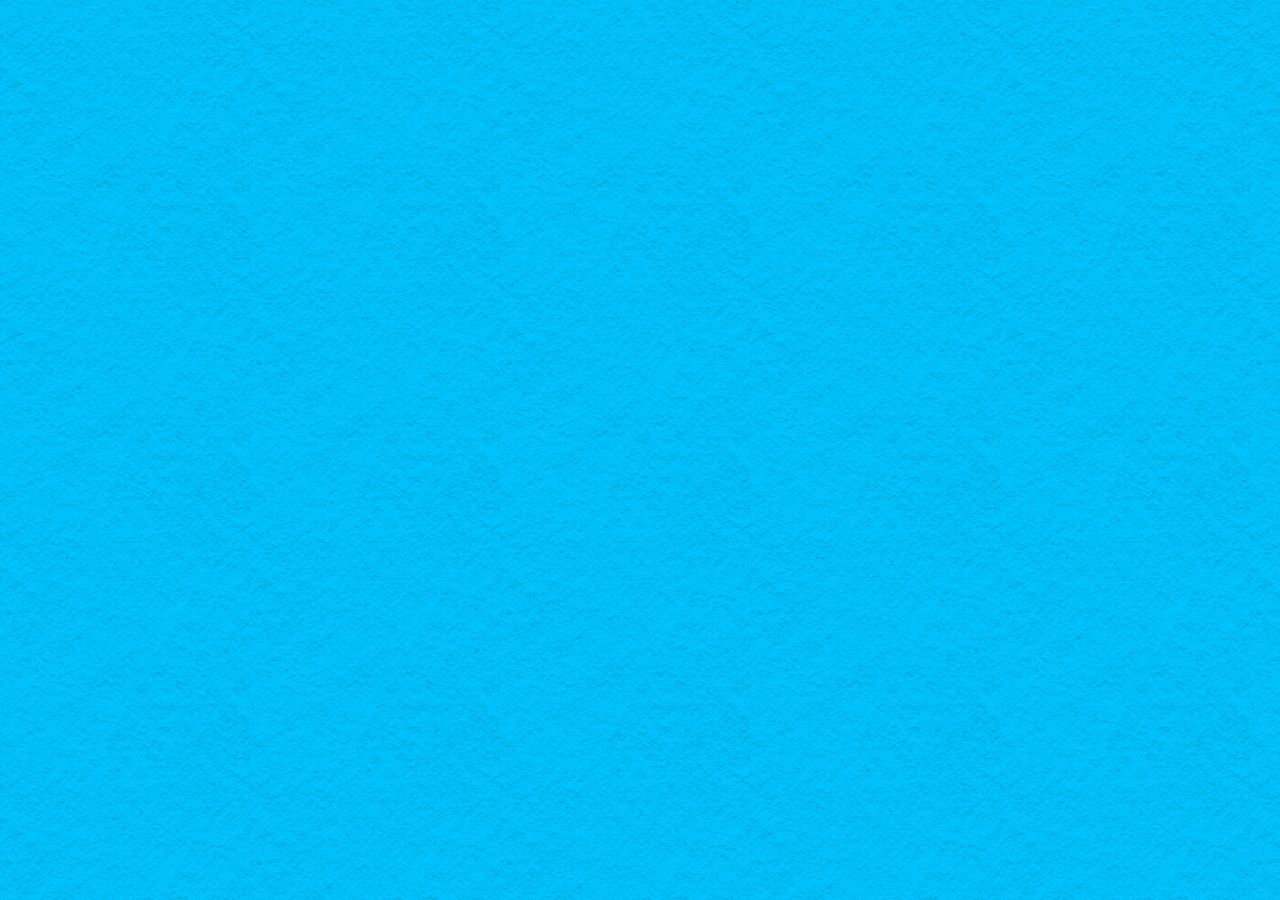
==== about.html @ 63c326ee "Portfolio v1.0" ====
<!DOCTYPE html>
<!--[if IE 7 ]><html class="ie ie7" lang="en"> <![endif]-->
<!--[if IE 8 ]><html class="ie ie8" lang="en"> <![endif]-->
<!--[if IE 9 ]><html class="ie ie9" lang="en"> <![endif]-->
<!--[if lte IE 8]><meta http-equiv="X-UA-Compatible" content="IE=EmulateIE7" /><![endif]--><html class="no-js">
  <head>
    <!--
	 ______ ___    ____    __  __ __  __ _  __    ___   ____ ____ ____ _____ _  __
	/_  __// _ |  /  _/____\ \/ // / / // |/ /   / _ \ / __// __//  _// ___// |/ /
	 / /  / __ | _/ / /___/ \  // /_/ //    /   / // // _/ _\ \ _/ / / (_ //    / 
	/_/  /_/ |_|/___/       /_/ \____//_/|_/   /____//___//___//___/ \___//_/|_/  

    -->
    <meta http-equiv="Content-Type" content="text/html; charset=UTF-8" />
    <meta http-equiv="X-UA-Compatible" content="IE=edge,chrome=1" />
    <meta name="viewport" content="width=device-width, initial-scale=1, minimum-scale=1" />
    <meta name="theme-color" content="#243040">
    <meta name="keywords" content="Tai-Yun Design, Tai-Yun Chen's Portfolio, Tai-Yun Chen, 陳泰運, 網頁設計, 前端設計, UI設計, 平面設計, 企業識別系統設計, 商業攝影, 短片製作" />
    <meta name="description" content="Tai-Yun Design & Tai-Yun Chen's Portfolio, 這是陳泰運的線上作品集" />
    <meta name="author" content="Tai-Yun Chen, 陳泰運">
    <meta name="copyright" content="Tai-Yun Design, Tai-Yun Chen, 陳泰運" />
    <title>ABOUT ME | TAI-YUN DESIGN Protfolio 2016</title>
    <link rel="icon" type="image/png" href="images/favicon.png">
    <link href="css/style.css" rel="stylesheet">
    <!--[if lt IE 9]>
      <script src="https://oss.maxcdn.com/libs/html5shiv/3.7.0/html5shiv.js"></script>
      <script src="https://oss.maxcdn.com/libs/respond.js/1.4.2/respond.min.js"></script>
    <![endif]-->
    <script>
      (function(i,s,o,g,r,a,m){i['GoogleAnalyticsObject']=r;i[r]=i[r]||function(){
      (i[r].q=i[r].q||[]).push(arguments)},i[r].l=1*new Date();a=s.createElement(o),
      m=s.getElementsByTagName(o)[0];a.async=1;a.src=g;m.parentNode.insertBefore(a,m)
      })(window,document,'script','https://www.google-analytics.com/analytics.js','ga');

      ga('create', 'UA-43045076-2', 'auto');
      ga('send', 'pageview');

    </script>
    <script>
      (function(i,s,o,g,r,a,m){i['GoogleAnalyticsObject']=r;i[r]=i[r]||function(){
      (i[r].q=i[r].q||[]).push(arguments)},i[r].l=1*new Date();a=s.createElement(o),
      m=s.getElementsByTagName(o)[0];a.async=1;a.src=g;m.parentNode.insertBefore(a,m)
      })(window,document,'script','https://www.google-analytics.com/analytics.js','ga');

      ga('create', 'UA-43045076-3', 'auto');
      ga('send', 'pageview');

    </script>
  </head>
  <body class="About">
    <div class="Container animsition">
      <main>
        





<div class="pg-about main-content">
        <div class="main-area">
            <div class="half-block">
                  <div class="half-block-wrapper">
                      <h2 class="title-name en">Tai-Yun Chen</h2>
                      <h2 class="title-name tw xingothic-tc-w6">陳泰運</h2>
                      <div class="intro">
                            <h4 class="title-works"><span class="w-one">Web Designer</span> / <span class="w-two">Front-End Developer</span></h4>
                            <p class="intro-p">Hi, my name is Tai-Yun Chen (Jack), I am a web designer also as a front-end developer currently working at Taipei Digital Group. I'm specialized in visual design and web design more than three years. I'm dedicated to design the highest quality of work and I enjoy working with others. I wish I could design wonderful products for everyone in the world.</p>
                      </div> 
                  </div>
            </div>
            <div class="half-block">
              <div class="half-block-wrapper">
                <ul class="bxslider">
                  <li><img src="images/about/self-photo-01.jpg" /></li>
                  <li><img src="images/about/self-photo-02.jpg" /></li>
                  <li><img src="images/about/self-photo-03.jpg" /></li>
                  <li><img src="images/about/self-photo-04.jpg" /></li>
                  <li><img src="images/about/self-photo-05.jpg" /></li>
                </ul>
              </div>
            </div>
        </div>
      </div>
      </main>    
      <a href="#nav" class="nav-trigger">Menu 
		<span class="nav-icon"></span>
		<svg x="10px" y="10px" width="54px" height="54px" viewBox="0 0 54 54">
			<circle fill="transparent" stroke="#656e79" stroke-width="1" cx="27" cy="27" r="25" stroke-dasharray="157 157" stroke-dashoffset="157"></circle>
		</svg>
	</a>
	
	<div id="nav" class="nav">
		<div class="navigation-wrapper">
			<div class="half-block">
				<h2>Works</h2>
				<nav>
					<ul class="primary-nav">
						<li><a href="website.html" class="animsition-link "><span data-letters="Website">Website</span></a></li>
						<li><a href="graphic.html" class="animsition-link "><span data-letters="UI/Graphic">UI/Graphic</span></a></li>
						<li><a href="http://ubechen-notebook.site44.com/" class="animsition-link outside" target="_blank"><span data-letters="Portfolio 2014">Portfolio 2014</span></a></li>
						<li><a href="http://taiyun-portfolio.site44.com/" class="animsition-link outside" target="_blank"><span data-letters="Portfolio 2008">Portfolio 2008</span></a></li>
						<li class="divider"></li>
						<li><a href="about.html" class="animsition-link selected"><i class="fa fa-smile-o"></i><span data-letters="About Me">About Me</span></a></li>
						<li><a href="index.html" class="animsition-link "><i class="fa fa-home"></i><span data-letters="Home">Home</span></span></a></li>
					</ul>
				</nav>
			</div>
			<div class="half-block">
				<h2>Contact</h2>
				<address>
					<ul class="contact-info">
						<li><a href="mailto:taiyun0614@gmail.com">taiyun0614@gmail.com</a></li>
						<li><a href="tel:886939875837">+886 939 875837</a></li>
						<li class="divider"></li>
						<li>
							<ul>
								<li><a href="https://www.facebook.com/taiyun.chen" target="_blank" title="Facebook"><i class="fa fa-facebook-official"></i></a></li>
								<li><a href="https://www.linkedin.com/in/tai-yun-chen-00409b99" target="_blank" title="LinkedIn"><i class="fa fa-linkedin-square"></i></a></li>
								<li><a href="https://github.com/ubechen" target="_blank" title="Github"><i class="fa fa-github"></i></a></li>
								<li><a href="https://www.flickr.com/photos/ubechen/albums" target="_blank" title="Flickr"><i class="fa fa-flickr"></i></a></li>
							</ul>
						</li>
					</ul>
				</address>
				<p class="copyright">Copyright © 2016 Tai-Yun Design. All rights reserved.</p>
			</div>
		</div>
	</div>
    </div>
  </body>
  <script type="text/javascript" src="js/jquery-1.12.3.min.js"></script>
  <script type="text/javascript" src="js/modernizr.js"></script>
  <script type="text/javascript" src="js/jquery.nicescroll.min.js"></script>
  <script type="text/javascript" src="js/animsition.min.js"></script>
  <script type="text/javascript" src="//s3-ap-northeast-1.amazonaws.com/justfont-user-script/jf-9200.js"></script>
  <script type="text/javascript" src="js/jquery.bxslider.min.js"></script>
  <script type="text/javascript" src="js/script.js"></script><script>
  $(document).ready(function(){
    $('.bxslider').bxSlider({
      auto: true,
      minSlides: 1,
      maxSlides: 1,
      pager: false,
      slideWidth: 350
    });
  });
  </script>

</html>
---- css/style.css ----
﻿@import url(https://fonts.googleapis.com/css?family=Lobster);@import url(https://fonts.googleapis.com/css?family=Ubuntu:700);html,body,div,span,applet,object,iframe,h1,h2,h3,h4,h5,h6,p,blockquote,pre,a,abbr,acronym,address,big,cite,code,del,dfn,em,img,ins,kbd,q,s,samp,small,strike,strong,sub,sup,tt,var,b,u,i,center,dl,dt,dd,ol,ul,li,fieldset,form,label,legend,table,caption,tbody,tfoot,thead,tr,th,td,article,aside,canvas,details,embed,figure,figcaption,footer,header,hgroup,menu,nav,output,ruby,section,summary,time,mark,audio,video{margin:0;padding:0;border:0;font-size:100%;font:inherit;vertical-align:baseline}article,aside,details,figcaption,figure,footer,header,hgroup,menu,nav,section,main{display:block}body{line-height:1}ol,ul{list-style:none}blockquote,q{quotes:none}blockquote:before,blockquote:after,q:before,q:after{content:'';content:none}table{border-collapse:collapse;border-spacing:0}body{background:#fff;color:#666}.header-nav,.main-content{background:#fff}::selection{color:#fff;background:#141B4A}::-moz-selection{color:#fff;background:#141B4A}::-webkit-input-placeholder{color:#222}:-moz-placeholder{color:#222;opacity:1}::-moz-placeholder{color:#222;opacity:1}:-ms-input-placeholder{color:#222}a{color:#141B4A;text-decoration:none;-moz-transition:all 0.3s;-o-transition:all 0.3s;-webkit-transition:all 0.3s;transition:all 0.3s}a:hover,a:focus{color:#090c22}a:active{color:#000}body{font-family:Roboto,Arial,sans-serif,"微軟正黑體","Microsoft JhengHei","新細明體";font-size:14px;vertical-align:baseline;-webkit-font-smoothing:antialiased;-moz-osx-font-smoothing:grayscale}body h1,body h2,body h3,body h4,body h5,body h6{font-weight:bold}body h1{font-size:28px}body h2{font-size:26px}body h3{font-size:24px}body h4{font-size:20px}body h5{font-size:18px}body h6{font-size:16px}html{font-size:100%;line-height:1.5em}@font-face{font-family:'Roboto';font-style:normal;font-weight:100;src:local("Roboto Thin"),local("Roboto-Thin"),url(http://themes.googleusercontent.com/static/fonts/roboto/v11/vzIUHo9z-oJ4WgkpPOtg1_esZW2xOQ-xsNqO47m55DA.woff) format("woff")}@font-face{font-family:'Roboto';font-style:normal;font-weight:300;src:local("Roboto Light"),local("Roboto-Light"),url(http://themes.googleusercontent.com/static/fonts/roboto/v11/Hgo13k-tfSpn0qi1SFdUfT8E0i7KZn-EPnyo3HZu7kw.woff) format("woff")}@font-face{font-family:'Roboto';font-style:normal;font-weight:400;src:local("Roboto Regular"),local("Roboto-Regular"),url(http://themes.googleusercontent.com/static/fonts/roboto/v11/2UX7WLTfW3W8TclTUvlFyQ.woff) format("woff")}@font-face{font-family:'Roboto';font-style:normal;font-weight:500;src:local("Roboto Medium"),local("Roboto-Medium"),url(http://themes.googleusercontent.com/static/fonts/roboto/v11/RxZJdnzeo3R5zSexge8UUT8E0i7KZn-EPnyo3HZu7kw.woff) format("woff")}@font-face{font-family:'Roboto';font-style:normal;font-weight:700;src:local("Roboto Bold"),local("Roboto-Bold"),url(http://themes.googleusercontent.com/static/fonts/roboto/v11/d-6IYplOFocCacKzxwXSOD8E0i7KZn-EPnyo3HZu7kw.woff) format("woff")}@font-face{font-family:'Roboto';font-style:italic;font-weight:100;src:local("Roboto Thin Italic"),local("Roboto-ThinItalic"),url(http://themes.googleusercontent.com/static/fonts/roboto/v11/12mE4jfMSBTmg-81EiS-YRsxEYwM7FgeyaSgU71cLG0.woff) format("woff")}@font-face{font-family:'Roboto';font-style:italic;font-weight:300;src:local("Roboto Light Italic"),local("Roboto-LightItalic"),url(http://themes.googleusercontent.com/static/fonts/roboto/v11/7m8l7TlFO-S3VkhHuR0at4bN6UDyHWBl620a-IRfuBk.woff) format("woff")}@font-face{font-family:'Roboto';font-style:italic;font-weight:400;src:local("Roboto Italic"),local("Roboto-Italic"),url(http://themes.googleusercontent.com/static/fonts/roboto/v11/1pO9eUAp8pSF8VnRTP3xnvesZW2xOQ-xsNqO47m55DA.woff) format("woff")}@font-face{font-family:'Roboto';font-style:italic;font-weight:500;src:local("Roboto Medium Italic"),local("Roboto-MediumItalic"),url(http://themes.googleusercontent.com/static/fonts/roboto/v11/OLffGBTaF0XFOW1gnuHF0YbN6UDyHWBl620a-IRfuBk.woff) format("woff")}@font-face{font-family:'Roboto';font-style:italic;font-weight:700;src:local("Roboto Bold Italic"),local("Roboto-BoldItalic"),url(http://themes.googleusercontent.com/static/fonts/roboto/v11/t6Nd4cfPRhZP44Q5QAjcC4bN6UDyHWBl620a-IRfuBk.woff) format("woff")}img{width:100%}img{max-width:100%}.align-left{text-align:left}.align-right{text-align:right}.float-l{float:left}.float-r{float:right}.nav .contact-info ul,.project-info .project-info-content,.gp-gallery,.main-area .half-block-wrapper,.main-area .half-block-wrapper .intro,.clearfix{*zoom:1}.nav .contact-info ul::after,.project-info .project-info-content::after,.gp-gallery::after,.main-area .half-block-wrapper::after,.main-area .half-block-wrapper .intro::after,.clearfix::after{content:" ";display:table;clear:both}.none{display:none}.btn,#back-top a,#back-top a i{-webkit-transition:all 0.2s;-moz-transition:all 0.2s;-o-transition:all 0.2s;transition:all 0.2s}.pj-title h2,.pj-title p{-webkit-transition:ease-in-out 0.3s;-moz-transition:ease-in-out 0.3s;-o-transition:ease-in-out 0.3s;transition:ease-in-out 0.3s}#back-top a:active{position:relative;top:1px}#back-top{position:fixed;bottom:30px;right:30px;display:block;z-index:2000}#back-top a{display:block;font-size:3em;text-align:center;text-decoration:none}#back-top a i{display:block;color:#090c22;opacity:.7}#back-top a:hover i{color:#000;opacity:.8}#back-top a:active i{color:#000;opacity:1}main h1,main p{text-align:center}main h1{font-size:2.6rem;margin-bottom:1em}main p{color:#d6dfdb;max-width:450px;margin:0 auto;line-height:1.6}.navigation-is-open main{-moz-transform:translateX(100%);-ms-transform:translateX(100%);-webkit-transform:translateX(100%);transform:translateX(100%)}@media only screen and (min-width: 768px){main{padding:250px 10%}main h1{font-size:3.6rem}main p{font-size:2rem}}.nav-trigger{position:fixed;z-index:3;left:5%;top:35px;height:54px;width:54px;background-color:#243040;border-radius:50%;overflow:hidden;text-indent:100%;white-space:nowrap;-moz-transition:-moz-transform 0.5s;-o-transition:-o-transform 0.5s;-webkit-transition:-webkit-transform 0.5s;transition:transform 0.5s}.nav-trigger .nav-icon{position:absolute;left:50%;top:50%;bottom:auto;right:auto;-webkit-transform:translateX(-50%) translateY(-50%);-moz-transform:translateX(-50%) translateY(-50%);-ms-transform:translateX(-50%) translateY(-50%);-o-transform:translateX(-50%) translateY(-50%);transform:translateX(-50%) translateY(-50%);width:22px;height:2px;background-color:#ffffff}.nav-trigger .nav-icon::before,.nav-trigger .nav-icon:after{content:'';position:absolute;top:0;right:0;width:100%;height:100%;background-color:inherit;-moz-transform:translateZ(0);-ms-transform:translateZ(0);-webkit-transform:translateZ(0);transform:translateZ(0);-webkit-backface-visibility:hidden;backface-visibility:hidden;-moz-transition:-moz-transform 0.5s,width 0.5s,top 0.3s;-o-transition:-o-transform 0.5s,width 0.5s,top 0.3s;-webkit-transition:-webkit-transform 0.5s,width 0.5s,top 0.3s;transition:transform 0.5s,width 0.5s,top 0.3s}.nav-trigger .nav-icon::before{-webkit-transform-origin:right top;-moz-transform-origin:right top;-ms-transform-origin:right top;-o-transform-origin:right top;transform-origin:right top;-moz-transform:translateY(-6px);-ms-transform:translateY(-6px);-webkit-transform:translateY(-6px);transform:translateY(-6px)}.nav-trigger .nav-icon::after{-webkit-transform-origin:right bottom;-moz-transform-origin:right bottom;-ms-transform-origin:right bottom;-o-transform-origin:right bottom;transform-origin:right bottom;-moz-transform:translateY(6px);-ms-transform:translateY(6px);-webkit-transform:translateY(6px);transform:translateY(6px)}.no-touch .nav-trigger:hover .nav-icon::after{top:2px}.no-touch .nav-trigger:hover .nav-icon::before{top:-2px}.nav-trigger svg{position:absolute;top:0;left:0}.nav-trigger circle{-moz-transition:stroke-dashoffset 0.4s 0s;-o-transition:stroke-dashoffset 0.4s 0s;-webkit-transition:stroke-dashoffset 0.4s;-webkit-transition-delay:0s;transition:stroke-dashoffset 0.4s 0s}.navigation-is-open .nav-trigger{-moz-transform:rotate(180deg);-ms-transform:rotate(180deg);-webkit-transform:rotate(180deg);transform:rotate(180deg)}.navigation-is-open .nav-trigger .nav-icon::after,.navigation-is-open .nav-trigger .nav-icon::before{width:50%;-moz-transition:-moz-transform 0.5s,width 0.5s;-o-transition:-o-transform 0.5s,width 0.5s;-webkit-transition:-webkit-transform 0.5s,width 0.5s;transition:transform 0.5s,width 0.5s}.navigation-is-open .nav-trigger .nav-icon::before{-moz-transform:rotate(45deg);-ms-transform:rotate(45deg);-webkit-transform:rotate(45deg);transform:rotate(45deg)}.navigation-is-open .nav-trigger .nav-icon::after{-moz-transform:rotate(-45deg);-ms-transform:rotate(-45deg);-webkit-transform:rotate(-45deg);transform:rotate(-45deg)}.no-touch .navigation-is-open .nav-trigger:hover .nav-icon::after,.no-touch .navigation-is-open .nav-trigger:hover .nav-icon::before{top:0}.navigation-is-open .nav-trigger circle{stroke-dashoffset:0;-moz-transition:stroke-dashoffset 0.4s 0.3s;-o-transition:stroke-dashoffset 0.4s 0.3s;-webkit-transition:stroke-dashoffset 0.4s;-webkit-transition-delay:0.3s;transition:stroke-dashoffset 0.4s 0.3s}@media only screen and (min-width: 1170px){.nav-trigger{top:40px}}.nav{position:fixed;z-index:1;top:0;left:0;height:100%;width:100%;background-color:#243040;visibility:hidden;-moz-transition:visibility 0s 0.7s;-o-transition:visibility 0s 0.7s;-webkit-transition:visibility 0s;-webkit-transition-delay:0.7s;transition:visibility 0s 0.7s}.nav .navigation-wrapper{height:100%;overflow-y:auto;-webkit-overflow-scrolling:touch;padding:40px 5% 40px calc(5% + 80px);-moz-transform:translateZ(0);-ms-transform:translateZ(0);-webkit-transform:translateZ(0);transform:translateZ(0);-webkit-backface-visibility:hidden;backface-visibility:hidden;-moz-transform:translateX(-50%);-ms-transform:translateX(-50%);-webkit-transform:translateX(-50%);transform:translateX(-50%);-moz-transition:-moz-transform 0.7s;-o-transition:-o-transform 0.7s;-webkit-transition:-webkit-transform 0.7s;transition:transform 0.7s;-moz-transition-timing-function:cubic-bezier(0.86, 0.01, 0.77, 0.78);-o-transition-timing-function:cubic-bezier(0.86, 0.01, 0.77, 0.78);-webkit-transition-timing-function:cubic-bezier(0.86, 0.01, 0.77, 0.78);transition-timing-function:cubic-bezier(0.86, 0.01, 0.77, 0.78)}.nav .half-block{opacity:0;text-align:left;-moz-transition:opacity 1s;-o-transition:opacity 1s;-webkit-transition:opacity 1s;transition:opacity 1s}.nav .half-block:last-child{margin-top:3em}.nav .half-block .copyright{color:#9caec7}.navigation-is-open .nav{visibility:visible;-moz-transition:visibility 0s 0s;-o-transition:visibility 0s 0s;-webkit-transition:visibility 0s;-webkit-transition-delay:0s;transition:visibility 0s 0s}.navigation-is-open .nav .navigation-wrapper{-moz-transform:translateX(0);-ms-transform:translateX(0);-webkit-transform:translateX(0);transform:translateX(0);-moz-transition:-moz-transform 0.5s;-o-transition:-o-transform 0.5s;-webkit-transition:-webkit-transform 0.5s;transition:transform 0.5s;-moz-transition-timing-function:cubic-bezier(0.82, 0.01, 0.77, 0.78);-o-transition-timing-function:cubic-bezier(0.82, 0.01, 0.77, 0.78);-webkit-transition-timing-function:cubic-bezier(0.82, 0.01, 0.77, 0.78);transition-timing-function:cubic-bezier(0.82, 0.01, 0.77, 0.78)}.navigation-is-open .nav .half-block{opacity:1}.nav h2{position:relative;margin-bottom:1.7em;font-size:1.3rem;font-weight:800;color:#4fc3f7;text-transform:uppercase}.nav h2::after{content:'';position:absolute;left:0;bottom:-15px;height:1px;width:60px;background-color:currentColor}.nav .primary-nav{margin-top:0}.nav .primary-nav li{margin:1.2em 0}.nav .primary-nav li.divider{position:relative;height:1px}.nav .primary-nav li.divider:before{content:'';position:absolute;top:0;left:0;width:80%;height:1px;background:#666}.nav .primary-nav a{font-family:Roboto,Arial,sans-serif,"微軟正黑體","Microsoft JhengHei","新細明體";font-size:1.6rem;color:rgba(255,255,255,0.3);position:relative;display:inline-block;overflow:hidden;outline:none;text-decoration:none;padding:0 6px}.nav .primary-nav a.selected{color:#fff}.no-touch .nav .primary-nav a:hover{color:rgba(255,255,255,0.3)}.nav .primary-nav a>i{margin-right:10px}.nav .primary-nav a::after{content:'';position:absolute;height:100%;width:100%;top:0;right:0;z-index:-1;background:rgba(0,0,0,0.3);-webkit-transform:translate3d(101%, 0, 0);transform:translate3d(101%, 0, 0);-webkit-transition:-webkit-transform 0.5s;transition:transform 0.5s;-webkit-transition-timing-function:cubic-bezier(0.7, 0, 0.3, 1);transition-timing-function:cubic-bezier(0.7, 0, 0.3, 1)}.nav .primary-nav a:hover::after{-webkit-transform:translate3d(0, 0, 0);transform:translate3d(0, 0, 0)}.nav .primary-nav a span{position:relative}.nav .primary-nav a span::before{content:attr(data-letters);position:absolute;color:#fff;left:0;overflow:hidden;white-space:nowrap;width:0%;-webkit-transition:width 0.5s;transition:width 0.5s;-webkit-transition-timing-function:cubic-bezier(0.7, 0, 0.3, 1);transition-timing-function:cubic-bezier(0.7, 0, 0.3, 1)}.nav .primary-nav a:hover span::before{width:100%}.nav .contact-info{margin-top:0}.nav .contact-info li{font-family:Roboto,Arial,sans-serif,"微軟正黑體","Microsoft JhengHei","新細明體";margin-bottom:.75em;line-height:1.2;color:rgba(255,255,255,0.3)}.nav .contact-info li.divider{position:relative;height:1px}.nav .contact-info li.divider:before{content:'';position:absolute;top:0;left:0;width:80%;height:1px;background:#666}.nav .contact-info a{color:#ccc}.nav .contact-info span{display:block}.nav .contact-info li,.nav .contact-info a,.nav .contact-info span{font-size:1.2rem;font-weight:normal}.nav .contact-info ul>li{display:inline-block;float:left;margin-right:15px}.nav .contact-info ul>li>a{font-size:2rem}@media only screen and (min-width: 768px){.nav .half-block{width:50%;float:left}.nav .half-block:last-child{margin-top:0}.nav .primary-nav li{margin:1.6em 0}.nav .contact-info li{margin-bottom:1.5em}}@media only screen and (min-width: 1170px){.nav .navigation-wrapper{padding:62px 20%}.nav .primary-nav{margin-top:0}.nav h2{font-size:1.5rem;margin-bottom:2em}.nav .primary-nav li{margin:1.8em 0}.nav .primary-nav a{font-size:1.6rem}.nav .contact-info{margin-top:0;text-align:left}.nav .contact-info li{margin-bottom:1em}.nav .contact-info li,.nav .contact-info a,.nav .contact-info span{font-size:1.2rem}}.no-js main{height:auto;overflow:visible}.no-js .nav{position:static;visibility:visible}.no-js .nav .navigation-wrapper{height:auto;overflow:visible;padding:100px 5%;-moz-transform:translateX(0);-ms-transform:translateX(0);-webkit-transform:translateX(0);transform:translateX(0)}*,*::after,*::before{box-sizing:border-box}body::after,body::before{content:'';height:50vh;width:100%;position:fixed;left:0;background-color:#fff;z-index:1;-moz-backface-visibility:hidden;-webkit-backface-visibility:hidden;backface-visibility:hidden;-moz-transform:translateZ(0);-ms-transform:translateZ(0);-webkit-transform:translateZ(0);transform:translateZ(0);-moz-transition:-moz-transform 0.4s 0.4s;-o-transition:-o-transform 0.4s 0.4s;-webkit-transition:-webkit-transform 0.4s;-webkit-transition-delay:0.4s;transition:transform 0.4s 0.4s}body::before{top:0;-moz-transform:translateY(-100%);-ms-transform:translateY(-100%);-webkit-transform:translateY(-100%);transform:translateY(-100%)}body::after{bottom:0;-moz-transform:translateY(100%);-ms-transform:translateY(100%);-webkit-transform:translateY(100%);transform:translateY(100%)}body.page-is-changing::after,body.page-is-changing::before{-moz-transform:translateY(0);-ms-transform:translateY(0);-webkit-transform:translateY(0);transform:translateY(0);-moz-transition:-moz-transform 0.4s 0s;-o-transition:-o-transform 0.4s 0s;-webkit-transition:-webkit-transform 0.4s;-webkit-transition-delay:0s;transition:transform 0.4s 0s}body,html{overflow-x:hidden}main{position:relative;z-index:2;height:100vh;overflow-y:auto;-webkit-overflow-scrolling:touch;padding:10px;background-color:#fff;-moz-transform:translateZ(0);-ms-transform:translateZ(0);-webkit-transform:translateZ(0);transform:translateZ(0);-webkit-backface-visibility:hidden;backface-visibility:hidden;-moz-transition:-moz-transform 0.7s;-o-transition:-o-transform 0.7s;-webkit-transition:-webkit-transform 0.7s;transition:transform 0.7s;-moz-transition-timing-function:cubic-bezier(0.91, 0.01, 0.6, 0.99);-o-transition-timing-function:cubic-bezier(0.91, 0.01, 0.6, 0.99);-webkit-transition-timing-function:cubic-bezier(0.91, 0.01, 0.6, 0.99);transition-timing-function:cubic-bezier(0.91, 0.01, 0.6, 0.99)}main:before{content:'';position:absolute;width:100%;height:100vh;border:10px #fff solid;top:0;left:0;z-index:1}main .main-content{position:relative;height:calc(100vh - 20px)}main .main-content>.main-title,main .main-content>.main-area{height:100%;overflow:hidden;overflow-y:auto;-webkit-overflow-scrolling:touch}main .main-content>.main-title h1,main .main-content>.main-area h1{color:#fff}main .main-content::after,main .main-content::before{content:'';position:absolute;left:0;height:50px;width:100%}main .main-content::before{top:0}main .main-content::after{bottom:0}main .main-content.pg-index,main .main-content.pg-about,main .main-content.pg-website,main .main-content.pg-graphic{display:table;width:100%}main .main-content.pg-index>.main-title,main .main-content.pg-index>.main-area,main .main-content.pg-about>.main-title,main .main-content.pg-about>.main-area,main .main-content.pg-website>.main-title,main .main-content.pg-website>.main-area,main .main-content.pg-graphic>.main-title,main .main-content.pg-graphic>.main-area{display:table-cell;vertical-align:middle}main .main-content.pg-index{background:none}main .main-content.pg-index::after{background:none}main .main-content.pg-index::before{background:none}main .main-content.pg-about{background-color:#00C5FF}main .main-content.pg-about::after{background-color:rgba(0,191,165,0);background-image:-webkit-linear-gradient(bottom, #00b1e6, rgba(0,191,165,0));background-image:linear-gradient(to top, #00b1e6,rgba(0,191,165,0))}main .main-content.pg-about::before{background-color:rgba(0,191,165,0);background-image:-webkit-linear-gradient(top, #00b1e6, rgba(0,191,165,0));background-image:linear-gradient(to bottom, #00b1e6,rgba(0,191,165,0))}main .main-content.pg-website{background-color:#15396F}main .main-content.pg-graphic{background-color:#00bfa5}main .main-content.pg-graphic::after{background-color:rgba(0,191,165,0);background-image:-webkit-linear-gradient(bottom, #00a68f, rgba(0,191,165,0));background-image:linear-gradient(to top, #00a68f,rgba(0,191,165,0))}main .main-content.pg-graphic::before{background-color:rgba(0,191,165,0);background-image:-webkit-linear-gradient(top, #00a68f, rgba(0,191,165,0));background-image:linear-gradient(to bottom, #00a68f,rgba(0,191,165,0))}main p{width:90%;max-width:768px;margin:3em auto;font-size:1.4rem;line-height:1.6;color:#535966;text-align:left}@media only screen and (min-width: 768px){main{padding:10px}main .main-content{height:calc(100vh - 20px)}main.pg-index>div{padding-top:200px}main.pg-index>div{padding-top:50px}main p{font-size:1.8rem;line-height:2}}.Home{background:#141B4A url("../images/bg-paper-index.jpg") 0 0 repeat}.Home .heading,.Home .heading-sub{font-family:'Ubuntu', sans-serif;font-weight:700;letter-spacing:1px;color:#fff;text-align:center;text-shadow:2px 2px 6px rgba(0,0,0,0.6)}.Home .heading{margin-top:-50px;margin-bottom:.5em}.Website{background:#15396F url("../images/bg-paper-website.jpg") 0 0 repeat}.Website main:before{display:none}.projects-container{width:100%;height:calc(100vh - 20px);position:relative;overflow-x:hidden;-webkit-overflow-scrolling:touch}.projects-container::before{content:'mobile';display:none}.projects-container .single-project{position:absolute;top:0;left:0;width:100%;height:16.6666666667%;overflow:hidden;cursor:pointer;-moz-transition:-moz-transform 0.4s;-o-transition:-o-transform 0.4s;-webkit-transition:-webkit-transform 0.4s;transition:transform 0.4s;-moz-transform:translateX(-100%);-ms-transform:translateX(-100%);-webkit-transform:translateX(-100%);transform:translateX(-100%)}.projects-container .single-project::after{content:'';position:absolute;top:0;left:0;height:calc((100vh - 20px)/6);width:100%;background-image:url("../images/website/img-1-small.jpg");background-repeat:no-repeat;background-position:center center;background-size:cover;-moz-transition:opacity 0.5s,height 0.4s;-o-transition:opacity 0.5s,height 0.4s;-webkit-transition:opacity 0.5s,height 0.4s;transition:opacity 0.5s,height 0.4s}.projects-container .single-project::before{content:'images/website/img-1-small.jpg';display:none}.projects-container .single-project:nth-of-type(2){top:calc((100vh - 20px)/6)}.projects-container .single-project:nth-of-type(2)::after{background-image:url("../images/website/img-2-small.jpg")}.projects-container .single-project:nth-of-type(2)::before{content:'images/website/img-2-small.jpg'}.projects-container .single-project:nth-of-type(3){top:calc((100vh - 20px)/6 *2)}.projects-container .single-project:nth-of-type(3)::after{background-image:url("../images/website/img-3-small.jpg")}.projects-container .single-project:nth-of-type(3)::before{content:'images/website/img-3-small.jpg'}.projects-container .single-project:nth-of-type(4){top:calc((100vh - 20px)/6 *3)}.projects-container .single-project:nth-of-type(4)::after{background-image:url("../images/website/img-4-small.jpg")}.projects-container .single-project:nth-of-type(4)::before{content:'images/website/img-4-small.jpg'}.projects-container .single-project:nth-of-type(5){top:calc((100vh - 20px)/6 *4)}.projects-container .single-project:nth-of-type(5)::after{background-image:url("../images/website/img-5-small.jpg")}.projects-container .single-project:nth-of-type(5)::before{content:'images/website/img-5-small.jpg'}.projects-container .single-project:nth-of-type(6){top:calc((100vh - 20px)/6 *5)}.projects-container .single-project:nth-of-type(6)::after{background-image:url("../images/website/img-6-small.jpg")}.projects-container .single-project:nth-of-type(6)::before{content:'images/website/img-6-small.jpg'}.projects-container .single-project.is-loaded{-moz-transform:translateX(0);-ms-transform:translateX(0);-webkit-transform:translateX(0);transform:translateX(0)}.projects-container .single-project.is-loaded:hover .pj-title h2{color:#fff}.projects-container .single-project.is-full-width{top:0;height:auto;z-index:1;cursor:auto;-moz-transition:z-index 0s 0s,top 0.4s 0s;-o-transition:z-index 0s 0s,top 0.4s 0s;-webkit-transition:z-index 0s,top 0.4s;-webkit-transition-delay:0s,0s;transition:z-index 0s 0s,top 0.4s 0s}.projects-container .single-project.is-full-width::after{height:100vh}.projects-container .single-project.is-full-width .pj-title{top:50vh;border-radius:50%;-moz-transition:opacity 0s,top 0.4s;-o-transition:opacity 0s,top 0.4s;-webkit-transition:opacity 0s,top 0.4s;transition:opacity 0s,top 0.4s;left:50%;margin-left:-150px;width:300px;height:300px;background:rgba(21,57,111,0.8);opacity:1}.projects-container .single-project.is-full-width .pj-title h2,.projects-container .single-project.is-full-width .pj-title p{display:block;color:#fff;position:relative}.projects-container .single-project.is-full-width .pj-title h2{top:30%;padding:0;background:none}.projects-container .single-project.is-full-width .pj-title p{top:25%;opacity:.8}@media only screen and (min-width: 768px){.projects-container::before{content:'desktop'}.projects-container .single-project{width:16.6666666667%;height:100%;opacity:0;-moz-transform:translateX(0);-ms-transform:translateX(0);-webkit-transform:translateX(0);transform:translateX(0);-moz-transition:width 0s;-o-transition:width 0s;-webkit-transition:width 0s;transition:width 0s}.projects-container .single-project:first-of-type::before{content:'images/website/img-1-large.jpg'}.projects-container .single-project:first-of-type::after{background-image:url("../images/website/img-1-large.jpg")}.projects-container .single-project:nth-of-type(2){top:0;left:16.6666666667%}.projects-container .single-project:nth-of-type(2)::before{content:'images/website/img-2-large.jpg'}.projects-container .single-project:nth-of-type(2)::after{background-image:url("../images/website/img-2-large.jpg")}.projects-container .single-project:nth-of-type(3){top:0;left:33.3333333333%}.projects-container .single-project:nth-of-type(3)::before{content:'images/website/img-3-large.jpg'}.projects-container .single-project:nth-of-type(3)::after{background-image:url("../images/website/img-3-large.jpg")}.projects-container .single-project:nth-of-type(4){top:0;left:50%}.projects-container .single-project:nth-of-type(4)::before{content:'images/website/img-4-large.jpg'}.projects-container .single-project:nth-of-type(4)::after{background-image:url("../images/website/img-4-large.jpg")}.projects-container .single-project:nth-of-type(5){top:0;left:66.6666666667%}.projects-container .single-project:nth-of-type(5)::before{content:'images/website/img-5-large.jpg'}.projects-container .single-project:nth-of-type(5)::after{background-image:url("../images/website/img-5-large.jpg")}.projects-container .single-project:nth-of-type(6){top:0;left:83.3333333333%}.projects-container .single-project:nth-of-type(6)::before{content:'images/website/img-6-large.jpg'}.projects-container .single-project:nth-of-type(6)::after{background-image:url("../images/website/img-6-large.jpg")}.projects-container .single-project::after{height:100vh;width:100%;opacity:0}.projects-container .single-project.is-loaded{opacity:1}.projects-container .single-project.is-loaded::after{opacity:1}.projects-container .single-project.is-loaded:hover .pj-title h2{color:#333}.projects-container .single-project.is-full-width{left:0vw;width:100vw;-moz-transition:width 0.4s 0s,z-index 0s 0s,left 0.4s 0s;-o-transition:width 0.4s 0s,z-index 0s 0s,left 0.4s 0s;-webkit-transition:width 0.4s,z-index 0s,left 0.4s;-webkit-transition-delay:0s,0s,0s;transition:width 0.4s 0s,z-index 0s 0s,left 0.4s 0s}.no-touch .projects-container .single-project:hover .pj-title{background:rgba(255,255,255,0.8)}.no-touch .projects-container .single-project.is-full-width .pj-title,.no-touch .projects-container .single-project.is-full-width:hover .pj-title{background:rgba(21,57,111,0.8);color:#fff}.no-touch .projects-container .single-project.is-full-width:hover .pj-title p{color:#fff}}@media only screen and (min-width: 1170px){.projects-container .single-project::after{background-attachment:fixed;-moz-transform:scale(1.1);-ms-transform:scale(1.1);-webkit-transform:scale(1.1);transform:scale(1.1);-moz-transition:-moz-transform 0.8s,opacity 0.5s;-o-transition:-o-transform 0.8s,opacity 0.5s;-webkit-transition:-webkit-transform 0.8s,opacity 0.5s;transition:transform 0.8s,opacity 0.5s}.projects-container .single-project.is-loaded::after{opacity:0}.projects-container .single-project.is-loaded:nth-child(2n){background:#133566}.no-touch .projects-container .single-project:hover::after,.projects-container .single-project.is-full-width.is-loaded::after{opacity:1;-moz-transform:scale(1);-ms-transform:scale(1);-webkit-transform:scale(1);transform:scale(1)}.no-touch .projects-container .single-project:hover .pj-title{background:rgba(255,255,255,0.8)}.no-touch .projects-container .single-project.is-full-width .pj-title,.no-touch .projects-container .single-project.is-full-width:hover .pj-title{background:rgba(21,57,111,0.8);color:#fff}.no-touch .projects-container .single-project.is-full-width:hover .pj-title p{color:#fff}}.pj-title{position:absolute;z-index:1;left:0;top:8.3333333333vh;-moz-transform:translateY(-50%);-ms-transform:translateY(-50%);-webkit-transform:translateY(-50%);transform:translateY(-50%);-moz-transition:opacity 1s;-o-transition:opacity 1s;-webkit-transition:opacity 1s;transition:opacity 1s;width:100%;text-align:center;opacity:1}.pj-title>*{text-shadow:0 1px 4px rgba(0,0,0,0.2);-webkit-font-smoothing:antialiased;-moz-osx-font-smoothing:grayscale}.pj-title h2{color:#fff;font-size:1.8rem;line-height:1.5;font-weight:700;text-align:center;padding:10px 30px;display:inline-block;background:rgba(21,57,111,0.8);border-radius:5px}.pj-title p{color:#ccc;font-size:1.4rem;font-style:italic;line-height:1.2;padding:0;margin:1.5em auto;display:none;opacity:0;text-align:center}.pj-title p span{font-size:1rem}@media only screen and (min-width: 768px){.pj-title{top:50vh;width:calc(100%-20px)/6;-moz-transform:translateY(-50%) translateX(-20px);-ms-transform:translateY(-50%) translateX(-20px);-webkit-transform:translateY(-50%) translateX(-20px);transform:translateY(-50%) translateX(-20px)}.is-loaded .pj-title{height:180px;background:rgba(21,57,111,0.8);opacity:1;-moz-transform:translateY(-50%);-ms-transform:translateY(-50%);-webkit-transform:translateY(-50%);transform:translateY(-50%);-moz-transition:background 0.5s,-moz-transform 0.6s,opacity 0.6s,left 0.4s;-o-transition:background 0.5s,-o-transform 0.6s,opacity 0.6s,left 0.4s;-webkit-transition:background 0.5s,-webkit-transform 0.6s,opacity 0.6s,left 0.4s;transition:background 0.5s,transform 0.6s,opacity 0.6s,left 0.4s}.is-loaded .pj-title h2{margin-top:.8em;padding:0;font-size:1.4rem;background:none}.is-loaded .pj-title p{opacity:.8;display:block;font-size:1rem;line-height:1.5}.is-loaded.is-full-width .pj-title{height:300px;-moz-transition:-moz-transform 0.6s,opacity 0s,left 0.4s;-o-transition:-o-transform 0.6s,opacity 0s,left 0.4s;-webkit-transition:-webkit-transform 0.6s,opacity 0s,left 0.4s;transition:transform 0.6s,opacity 0s,left 0.4s}.is-loaded.is-full-width .pj-title h2{margin-top:0;font-size:1.8rem}.is-loaded.is-full-width .pj-title p{display:block;font-size:1.4rem;line-height:1.2;top:25%}}@media only screen and (min-width: 1170px){.is-loaded .pj-title{background:none}.pj-title h2{font-size:1.8rem}}.single-project.is-loaded:hover .pj-title h2{color:#333}.single-project.is-loaded:hover .pj-title p{color:#555}.single-project.is-loaded.is-full-width:hover .pj-title h2{color:#fff}.single-project.is-loaded.is-full-width:hover .pj-title p{color:#ccc}.project-info{clear:both;visibility:hidden;opacity:0;margin-top:100vh;padding:4em 0;cursor:auto;background-color:#333;color:#b3b3b3;-moz-transition:opacity 0.4s 0s,visibility 0s 0.4s;-o-transition:opacity 0.4s 0s,visibility 0s 0.4s;-webkit-transition:opacity 0.4s,visibility 0s;-webkit-transition-delay:0s,0.4s;transition:opacity 0.4s 0s,visibility 0s 0.4s}.is-full-width .project-info{visibility:visible;opacity:1}.project-info .project-info-list,.project-info .project-info-content{width:90%;max-width:800px;margin:0 auto;line-height:2;color:#eee}.project-info .project-info-list>li{font-size:1rem;font-weight:normal;margin-bottom:15px;padding-bottom:15px;border-bottom:1px dashed #666}.project-info .project-info-list>li .info-right-link{color:#ccc;font-weight:300;text-decoration:underline}.project-info .project-info-list>li .info-right-link:hover{color:#eee}.project-info .project-info-content{font-size:1rem;font-weight:normal}.project-info .project-info-content .info-right{float:left;margin-top:15px;font-size:.9rem}.project-info .project-info-list>li>span.info-left,.project-info .project-info-content>span.info-left{padding:3px 6px;margin-left:15px;color:#333;background:#ccc;border-radius:4px;font-weight:500}.project-info .project-info-list>li>span.info-left>i,.project-info .project-info-content>span.info-left>i{margin-right:10px}.project-info .project-info-list>li>span.info-right,.project-info .project-info-content>span.info-right{display:block;color:#ccc;font-weight:300;margin-left:20px}@media only screen and (min-width: 768px){.project-info{position:relative;z-index:1}.project-info .project-info-list>li>span.info-right,.project-info .project-info-content>span.info-right{display:inline-block}}.projects-container .close,.projects-container .scroll{display:block;z-index:1;width:44px;height:44px;overflow:hidden;text-indent:100%;white-space:nowrap;visibility:hidden;-moz-transition:-moz-transform 1s 0s,visibility 0s 1s;-o-transition:-o-transform 1s 0s,visibility 0s 1s;-webkit-transition:-webkit-transform 1s,visibility 0s;-webkit-transition-delay:0s,1s;transition:transform 1s 0s,visibility 0s 1s}.projects-container .close{position:fixed;top:30px;right:5%;background:url("../images/website/icon-close-mobile.svg") no-repeat center center;-moz-transform:scale(0);-ms-transform:scale(0);-webkit-transform:scale(0);transform:scale(0)}@media only screen and (min-width: 1170px){.projects-container .close{background-image:url("../images/website/icon-close-desktop.svg")}}.projects-container .scroll{position:absolute;bottom:30px;left:50%;-moz-transform:translateX(-50%) scale(0);-ms-transform:translateX(-50%) scale(0);-webkit-transform:translateX(-50%) scale(0);transform:translateX(-50%) scale(0);background:url("../images/website/icon-arrow-mobile.svg") no-repeat center center}@media only screen and (min-width: 1170px){.projects-container .scroll{background-image:url("../images/website/icon-arrow-desktop.svg")}}.project-is-open .close,.project-is-open .scroll{visibility:visible;-moz-transform:scale(1);-ms-transform:scale(1);-webkit-transform:scale(1);transform:scale(1);-moz-transition:-moz-transform 0.4s 0s,visibility 0s 0s;-o-transition:-o-transform 0.4s 0s,visibility 0s 0s;-webkit-transition:-webkit-transform 0.4s,visibility 0s;-webkit-transition-delay:0s,0s;transition:transform 0.4s 0s,visibility 0s 0s}.project-is-open .scroll{-moz-transform:translateX(-50%) scale(1);-ms-transform:translateX(-50%) scale(1);-webkit-transform:translateX(-50%) scale(1);transform:translateX(-50%) scale(1);-webkit-animation:translate 1.2s 0.4s;-moz-animation:translate 1.2s 0.4s;animation:translate 1.2s 0.4s;-moz-animation-iteration-count:2;-webkit-animation-iteration-count:2;animation-iteration-count:2}.no-touch .project-is-open .close:hover{-moz-transform:scale(1.2);-ms-transform:scale(1.2);-webkit-transform:scale(1.2);transform:scale(1.2)}.no-touch .project-is-open .scroll:hover{-moz-transform:translateX(-50%) scale(1.2);-ms-transform:translateX(-50%) scale(1.2);-webkit-transform:translateX(-50%) scale(1.2);transform:translateX(-50%) scale(1.2)}@-moz-keyframes translate{0%{-moz-transform:translateX(-50%) scale(1);transform:translateX(-50%) scale(1)}50%{-moz-transform:translateY(10px) translateX(-50%) scale(1);transform:translateY(10px) translateX(-50%) scale(1)}100%{-moz-transform:translateX(-50%) scale(1);transform:translateX(-50%) scale(1)}}@-webkit-keyframes translate{0%{-webkit-transform:translateX(-50%) scale(1);transform:translateX(-50%) scale(1)}50%{-webkit-transform:translateY(10px) translateX(-50%) scale(1);transform:translateY(10px) translateX(-50%) scale(1)}100%{-webkit-transform:translateX(-50%) scale(1);transform:translateX(-50%) scale(1)}}@keyframes translate{0%{-moz-transform:translateX(-50%) scale(1);-ms-transform:translateX(-50%) scale(1);-webkit-transform:translateX(-50%) scale(1);transform:translateX(-50%) scale(1)}50%{-moz-transform:translateY(10px) translateX(-50%) scale(1);-ms-transform:translateY(10px) translateX(-50%) scale(1);-webkit-transform:translateY(10px) translateX(-50%) scale(1);transform:translateY(10px) translateX(-50%) scale(1)}100%{-moz-transform:translateX(-50%) scale(1);-ms-transform:translateX(-50%) scale(1);-webkit-transform:translateX(-50%) scale(1);transform:translateX(-50%) scale(1)}}.Graphic{background:#00bfa5 url("../images/bg-paper-graphic.jpg") 0 0 repeat}.Graphic main:before{display:none}.gp-gallery{width:80%;margin:0 auto;position:relative;z-index:10;overflow:hidden;background:#ccc;box-shadow:5px 5px 15px rgba(0,93,80,0.8)}.gp-gallery .item{width:50%;display:inline-block;float:left}.gp-gallery .item>a{display:block}.gp-gallery .item>a:hover{opacity:.8;cursor:zoom-in}.gp-gallery .item figcaption{display:none}.gp-gallery .item.item-menu{width:32%;float:left;margin-right:2%;margin-bottom:2%}.gp-gallery .item.item-menu:nth-child(3n){margin-right:0}@media only screen and (min-width: 768px){.gp-gallery .item{width:25%}}.About{background:#00C5FF url("../images/bg-paper-about.jpg") 0 0 repeat}.About main:before{display:none}.main-area .half-block{text-align:left}.main-area .half-block:first-child .half-block-wrapper{margin-top:110px}.main-area .half-block:last-child{margin-top:1em;margin-bottom:2em}.main-area .half-block:last-child .half-block-wrapper{width:85%;margin-left:5%}.main-area .half-block-wrapper{width:80%;margin-left:10%}.main-area .half-block-wrapper .title-name{font-size:3rem;color:#fff;text-align:left;margin-bottom:.3em}.main-area .half-block-wrapper .title-name.en{font-family:'Lobster', cursive}.main-area .half-block-wrapper .title-name.tw{letter-spacing:3px}.main-area .half-block-wrapper .intro{margin-top:25px;padding:25px 0;border-top:1px solid #fff}.main-area .half-block-wrapper .intro .title-works{color:#15396F}.main-area .half-block-wrapper .intro .title-works span{padding:0 10px}.main-area .half-block-wrapper .intro .title-works span.w-two{color:#141B4A}.main-area .half-block-wrapper .intro .title-works,.main-area .half-block-wrapper .intro .intro-p{float:left}.main-area .half-block-wrapper .intro .title-works{margin-bottom:10px;font-style:oblique}.main-area .half-block-wrapper .intro .intro-p{color:#243040;font-size:1.1rem;padding:0 10px;margin:1em auto;width:95%;line-height:1.8;font-weight:300}.main-area .half-block-wrapper .bxslider li>img{max-width:500px}@media only screen and (min-width: 768px){.main-area .half-block{width:50%;float:left}.main-area .half-block:first-child .half-block-wrapper{margin-top:0}.main-area .half-block:last-child{margin-top:0}.main-area .half-block:last-child .half-block-wrapper{margin-top:110px}.main-area .half-block-wrapper{margin-left:17%}}@media only screen and (min-width: 1170px){.main-area .half-block-wrapper{margin-left:20%}}.bx-wrapper .bx-viewport{border-radius:50%}@font-face{font-family:'FontAwesome';src:url("../fonts/fontawesome-webfont.eot?v=4.4.0");src:url("../fonts/fontawesome-webfont.eot?#iefix&v=4.4.0") format("embedded-opentype"),url("../fonts/fontawesome-webfont.woff2?v=4.4.0") format("woff2"),url("../fonts/fontawesome-webfont.woff?v=4.4.0") format("woff"),url("../fonts/fontawesome-webfont.ttf?v=4.4.0") format("truetype"),url("../fonts/fontawesome-webfont.svg?v=4.4.0#fontawesomeregular") format("svg");font-weight:normal;font-style:normal}.fa{display:inline-block;font:normal normal normal 14px/1 FontAwesome;font-size:inherit;text-rendering:auto;-webkit-font-smoothing:antialiased;-moz-osx-font-smoothing:grayscale}.fa-lg{font-size:1.33333333em;line-height:0.75em;vertical-align:-15%}.fa-2x{font-size:2em}.fa-3x{font-size:3em}.fa-4x{font-size:4em}.fa-5x{font-size:5em}.fa-fw{width:1.28571429em;text-align:center}.fa-ul{padding-left:0;margin-left:2.14285714em;list-style-type:none}.fa-ul>li{position:relative}.fa-li{position:absolute;left:-2.14285714em;width:2.14285714em;top:0.14285714em;text-align:center}.fa-li.fa-lg{left:-1.85714286em}.fa-border{padding:.2em .25em .15em;border:solid 0.08em #eeeeee;border-radius:.1em}.fa-pull-left{float:left}.fa-pull-right{float:right}.fa.fa-pull-left{margin-right:.3em}.fa.fa-pull-right{margin-left:.3em}.pull-right{float:right}.pull-left{float:left}.fa.pull-left{margin-right:.3em}.fa.pull-right{margin-left:.3em}.fa-spin{-webkit-animation:fa-spin 2s infinite linear;animation:fa-spin 2s infinite linear}.fa-pulse{-webkit-animation:fa-spin 1s infinite steps(8);animation:fa-spin 1s infinite steps(8)}@-webkit-keyframes fa-spin{0%{-webkit-transform:rotate(0deg);transform:rotate(0deg)}100%{-webkit-transform:rotate(359deg);transform:rotate(359deg)}}@keyframes fa-spin{0%{-webkit-transform:rotate(0deg);transform:rotate(0deg)}100%{-webkit-transform:rotate(359deg);transform:rotate(359deg)}}.fa-rotate-90{filter:progid:DXImageTransform.Microsoft.BasicImage(rotation=1);-webkit-transform:rotate(90deg);-ms-transform:rotate(90deg);transform:rotate(90deg)}.fa-rotate-180{filter:progid:DXImageTransform.Microsoft.BasicImage(rotation=2);-webkit-transform:rotate(180deg);-ms-transform:rotate(180deg);transform:rotate(180deg)}.fa-rotate-270{filter:progid:DXImageTransform.Microsoft.BasicImage(rotation=3);-webkit-transform:rotate(270deg);-ms-transform:rotate(270deg);transform:rotate(270deg)}.fa-flip-horizontal{filter:progid:DXImageTransform.Microsoft.BasicImage(rotation=0, mirror=1);-webkit-transform:scale(-1, 1);-ms-transform:scale(-1, 1);transform:scale(-1, 1)}.fa-flip-vertical{filter:progid:DXImageTransform.Microsoft.BasicImage(rotation=2, mirror=1);-webkit-transform:scale(1, -1);-ms-transform:scale(1, -1);transform:scale(1, -1)}:root .fa-rotate-90,:root .fa-rotate-180,:root .fa-rotate-270,:root .fa-flip-horizontal,:root .fa-flip-vertical{filter:none}.fa-stack{position:relative;display:inline-block;width:2em;height:2em;line-height:2em;vertical-align:middle}.fa-stack-1x,.fa-stack-2x{position:absolute;left:0;width:100%;text-align:center}.fa-stack-1x{line-height:inherit}.fa-stack-2x{font-size:2em}.fa-inverse{color:#ffffff}.fa-glass:before{content:"\f000"}.fa-music:before{content:"\f001"}.fa-search:before{content:"\f002"}.fa-envelope-o:before{content:"\f003"}.fa-heart:before{content:"\f004"}.fa-star:before{content:"\f005"}.fa-star-o:before{content:"\f006"}.fa-user:before{content:"\f007"}.fa-film:before{content:"\f008"}.fa-th-large:before{content:"\f009"}.fa-th:before{content:"\f00a"}.fa-th-list:before{content:"\f00b"}.fa-check:before{content:"\f00c"}.fa-remove:before,.fa-close:before,.fa-times:before{content:"\f00d"}.fa-search-plus:before{content:"\f00e"}.fa-search-minus:before{content:"\f010"}.fa-power-off:before{content:"\f011"}.fa-signal:before{content:"\f012"}.fa-gear:before,.fa-cog:before{content:"\f013"}.fa-trash-o:before{content:"\f014"}.fa-home:before{content:"\f015"}.fa-file-o:before{content:"\f016"}.fa-clock-o:before{content:"\f017"}.fa-road:before{content:"\f018"}.fa-download:before{content:"\f019"}.fa-arrow-circle-o-down:before{content:"\f01a"}.fa-arrow-circle-o-up:before{content:"\f01b"}.fa-inbox:before{content:"\f01c"}.fa-play-circle-o:before{content:"\f01d"}.fa-rotate-right:before,.fa-repeat:before{content:"\f01e"}.fa-refresh:before{content:"\f021"}.fa-list-alt:before{content:"\f022"}.fa-lock:before{content:"\f023"}.fa-flag:before{content:"\f024"}.fa-headphones:before{content:"\f025"}.fa-volume-off:before{content:"\f026"}.fa-volume-down:before{content:"\f027"}.fa-volume-up:before{content:"\f028"}.fa-qrcode:before{content:"\f029"}.fa-barcode:before{content:"\f02a"}.fa-tag:before{content:"\f02b"}.fa-tags:before{content:"\f02c"}.fa-book:before{content:"\f02d"}.fa-bookmark:before{content:"\f02e"}.fa-print:before{content:"\f02f"}.fa-camera:before{content:"\f030"}.fa-font:before{content:"\f031"}.fa-bold:before{content:"\f032"}.fa-italic:before{content:"\f033"}.fa-text-height:before{content:"\f034"}.fa-text-width:before{content:"\f035"}.fa-align-left:before{content:"\f036"}.fa-align-center:before{content:"\f037"}.fa-align-right:before{content:"\f038"}.fa-align-justify:before{content:"\f039"}.fa-list:before{content:"\f03a"}.fa-dedent:before,.fa-outdent:before{content:"\f03b"}.fa-indent:before{content:"\f03c"}.fa-video-camera:before{content:"\f03d"}.fa-photo:before,.fa-image:before,.fa-picture-o:before{content:"\f03e"}.fa-pencil:before{content:"\f040"}.fa-map-marker:before{content:"\f041"}.fa-adjust:before{content:"\f042"}.fa-tint:before{content:"\f043"}.fa-edit:before,.fa-pencil-square-o:before{content:"\f044"}.fa-share-square-o:before{content:"\f045"}.fa-check-square-o:before{content:"\f046"}.fa-arrows:before{content:"\f047"}.fa-step-backward:before{content:"\f048"}.fa-fast-backward:before{content:"\f049"}.fa-backward:before{content:"\f04a"}.fa-play:before{content:"\f04b"}.fa-pause:before{content:"\f04c"}.fa-stop:before{content:"\f04d"}.fa-forward:before{content:"\f04e"}.fa-fast-forward:before{content:"\f050"}.fa-step-forward:before{content:"\f051"}.fa-eject:before{content:"\f052"}.fa-chevron-left:before{content:"\f053"}.fa-chevron-right:before{content:"\f054"}.fa-plus-circle:before{content:"\f055"}.fa-minus-circle:before{content:"\f056"}.fa-times-circle:before{content:"\f057"}.fa-check-circle:before{content:"\f058"}.fa-question-circle:before{content:"\f059"}.fa-info-circle:before{content:"\f05a"}.fa-crosshairs:before{content:"\f05b"}.fa-times-circle-o:before{content:"\f05c"}.fa-check-circle-o:before{content:"\f05d"}.fa-ban:before{content:"\f05e"}.fa-arrow-left:before{content:"\f060"}.fa-arrow-right:before{content:"\f061"}.fa-arrow-up:before{content:"\f062"}.fa-arrow-down:before{content:"\f063"}.fa-mail-forward:before,.fa-share:before{content:"\f064"}.fa-expand:before{content:"\f065"}.fa-compress:before{content:"\f066"}.fa-plus:before{content:"\f067"}.fa-minus:before{content:"\f068"}.fa-asterisk:before{content:"\f069"}.fa-exclamation-circle:before{content:"\f06a"}.fa-gift:before{content:"\f06b"}.fa-leaf:before{content:"\f06c"}.fa-fire:before{content:"\f06d"}.fa-eye:before{content:"\f06e"}.fa-eye-slash:before{content:"\f070"}.fa-warning:before,.fa-exclamation-triangle:before{content:"\f071"}.fa-plane:before{content:"\f072"}.fa-calendar:before{content:"\f073"}.fa-random:before{content:"\f074"}.fa-comment:before{content:"\f075"}.fa-magnet:before{content:"\f076"}.fa-chevron-up:before{content:"\f077"}.fa-chevron-down:before{content:"\f078"}.fa-retweet:before{content:"\f079"}.fa-shopping-cart:before{content:"\f07a"}.fa-folder:before{content:"\f07b"}.fa-folder-open:before{content:"\f07c"}.fa-arrows-v:before{content:"\f07d"}.fa-arrows-h:before{content:"\f07e"}.fa-bar-chart-o:before,.fa-bar-chart:before{content:"\f080"}.fa-twitter-square:before{content:"\f081"}.fa-facebook-square:before{content:"\f082"}.fa-camera-retro:before{content:"\f083"}.fa-key:before{content:"\f084"}.fa-gears:before,.fa-cogs:before{content:"\f085"}.fa-comments:before{content:"\f086"}.fa-thumbs-o-up:before{content:"\f087"}.fa-thumbs-o-down:before{content:"\f088"}.fa-star-half:before{content:"\f089"}.fa-heart-o:before{content:"\f08a"}.fa-sign-out:before{content:"\f08b"}.fa-linkedin-square:before{content:"\f08c"}.fa-thumb-tack:before{content:"\f08d"}.fa-external-link:before{content:"\f08e"}.fa-sign-in:before{content:"\f090"}.fa-trophy:before{content:"\f091"}.fa-github-square:before{content:"\f092"}.fa-upload:before{content:"\f093"}.fa-lemon-o:before{content:"\f094"}.fa-phone:before{content:"\f095"}.fa-square-o:before{content:"\f096"}.fa-bookmark-o:before{content:"\f097"}.fa-phone-square:before{content:"\f098"}.fa-twitter:before{content:"\f099"}.fa-facebook-f:before,.fa-facebook:before{content:"\f09a"}.fa-github:before{content:"\f09b"}.fa-unlock:before{content:"\f09c"}.fa-credit-card:before{content:"\f09d"}.fa-feed:before,.fa-rss:before{content:"\f09e"}.fa-hdd-o:before{content:"\f0a0"}.fa-bullhorn:before{content:"\f0a1"}.fa-bell:before{content:"\f0f3"}.fa-certificate:before{content:"\f0a3"}.fa-hand-o-right:before{content:"\f0a4"}.fa-hand-o-left:before{content:"\f0a5"}.fa-hand-o-up:before{content:"\f0a6"}.fa-hand-o-down:before{content:"\f0a7"}.fa-arrow-circle-left:before{content:"\f0a8"}.fa-arrow-circle-right:before{content:"\f0a9"}.fa-arrow-circle-up:before{content:"\f0aa"}.fa-arrow-circle-down:before{content:"\f0ab"}.fa-globe:before{content:"\f0ac"}.fa-wrench:before{content:"\f0ad"}.fa-tasks:before{content:"\f0ae"}.fa-filter:before{content:"\f0b0"}.fa-briefcase:before{content:"\f0b1"}.fa-arrows-alt:before{content:"\f0b2"}.fa-group:before,.fa-users:before{content:"\f0c0"}.fa-chain:before,.fa-link:before{content:"\f0c1"}.fa-cloud:before{content:"\f0c2"}.fa-flask:before{content:"\f0c3"}.fa-cut:before,.fa-scissors:before{content:"\f0c4"}.fa-copy:before,.fa-files-o:before{content:"\f0c5"}.fa-paperclip:before{content:"\f0c6"}.fa-save:before,.fa-floppy-o:before{content:"\f0c7"}.fa-square:before{content:"\f0c8"}.fa-navicon:before,.fa-reorder:before,.fa-bars:before{content:"\f0c9"}.fa-list-ul:before{content:"\f0ca"}.fa-list-ol:before{content:"\f0cb"}.fa-strikethrough:before{content:"\f0cc"}.fa-underline:before{content:"\f0cd"}.fa-table:before{content:"\f0ce"}.fa-magic:before{content:"\f0d0"}.fa-truck:before{content:"\f0d1"}.fa-pinterest:before{content:"\f0d2"}.fa-pinterest-square:before{content:"\f0d3"}.fa-google-plus-square:before{content:"\f0d4"}.fa-google-plus:before{content:"\f0d5"}.fa-money:before{content:"\f0d6"}.fa-caret-down:before{content:"\f0d7"}.fa-caret-up:before{content:"\f0d8"}.fa-caret-left:before{content:"\f0d9"}.fa-caret-right:before{content:"\f0da"}.fa-columns:before{content:"\f0db"}.fa-unsorted:before,.fa-sort:before{content:"\f0dc"}.fa-sort-down:before,.fa-sort-desc:before{content:"\f0dd"}.fa-sort-up:before,.fa-sort-asc:before{content:"\f0de"}.fa-envelope:before{content:"\f0e0"}.fa-linkedin:before{content:"\f0e1"}.fa-rotate-left:before,.fa-undo:before{content:"\f0e2"}.fa-legal:before,.fa-gavel:before{content:"\f0e3"}.fa-dashboard:before,.fa-tachometer:before{content:"\f0e4"}.fa-comment-o:before{content:"\f0e5"}.fa-comments-o:before{content:"\f0e6"}.fa-flash:before,.fa-bolt:before{content:"\f0e7"}.fa-sitemap:before{content:"\f0e8"}.fa-umbrella:before{content:"\f0e9"}.fa-paste:before,.fa-clipboard:before{content:"\f0ea"}.fa-lightbulb-o:before{content:"\f0eb"}.fa-exchange:before{content:"\f0ec"}.fa-cloud-download:before{content:"\f0ed"}.fa-cloud-upload:before{content:"\f0ee"}.fa-user-md:before{content:"\f0f0"}.fa-stethoscope:before{content:"\f0f1"}.fa-suitcase:before{content:"\f0f2"}.fa-bell-o:before{content:"\f0a2"}.fa-coffee:before{content:"\f0f4"}.fa-cutlery:before{content:"\f0f5"}.fa-file-text-o:before{content:"\f0f6"}.fa-building-o:before{content:"\f0f7"}.fa-hospital-o:before{content:"\f0f8"}.fa-ambulance:before{content:"\f0f9"}.fa-medkit:before{content:"\f0fa"}.fa-fighter-jet:before{content:"\f0fb"}.fa-beer:before{content:"\f0fc"}.fa-h-square:before{content:"\f0fd"}.fa-plus-square:before{content:"\f0fe"}.fa-angle-double-left:before{content:"\f100"}.fa-angle-double-right:before{content:"\f101"}.fa-angle-double-up:before{content:"\f102"}.fa-angle-double-down:before{content:"\f103"}.fa-angle-left:before{content:"\f104"}.fa-angle-right:before{content:"\f105"}.fa-angle-up:before{content:"\f106"}.fa-angle-down:before{content:"\f107"}.fa-desktop:before{content:"\f108"}.fa-laptop:before{content:"\f109"}.fa-tablet:before{content:"\f10a"}.fa-mobile-phone:before,.fa-mobile:before{content:"\f10b"}.fa-circle-o:before{content:"\f10c"}.fa-quote-left:before{content:"\f10d"}.fa-quote-right:before{content:"\f10e"}.fa-spinner:before{content:"\f110"}.fa-circle:before{content:"\f111"}.fa-mail-reply:before,.fa-reply:before{content:"\f112"}.fa-github-alt:before{content:"\f113"}.fa-folder-o:before{content:"\f114"}.fa-folder-open-o:before{content:"\f115"}.fa-smile-o:before{content:"\f118"}.fa-frown-o:before{content:"\f119"}.fa-meh-o:before{content:"\f11a"}.fa-gamepad:before{content:"\f11b"}.fa-keyboard-o:before{content:"\f11c"}.fa-flag-o:before{content:"\f11d"}.fa-flag-checkered:before{content:"\f11e"}.fa-terminal:before{content:"\f120"}.fa-code:before{content:"\f121"}.fa-mail-reply-all:before,.fa-reply-all:before{content:"\f122"}.fa-star-half-empty:before,.fa-star-half-full:before,.fa-star-half-o:before{content:"\f123"}.fa-location-arrow:before{content:"\f124"}.fa-crop:before{content:"\f125"}.fa-code-fork:before{content:"\f126"}.fa-unlink:before,.fa-chain-broken:before{content:"\f127"}.fa-question:before{content:"\f128"}.fa-info:before{content:"\f129"}.fa-exclamation:before{content:"\f12a"}.fa-superscript:before{content:"\f12b"}.fa-subscript:before{content:"\f12c"}.fa-eraser:before{content:"\f12d"}.fa-puzzle-piece:before{content:"\f12e"}.fa-microphone:before{content:"\f130"}.fa-microphone-slash:before{content:"\f131"}.fa-shield:before{content:"\f132"}.fa-calendar-o:before{content:"\f133"}.fa-fire-extinguisher:before{content:"\f134"}.fa-rocket:before{content:"\f135"}.fa-maxcdn:before{content:"\f136"}.fa-chevron-circle-left:before{content:"\f137"}.fa-chevron-circle-right:before{content:"\f138"}.fa-chevron-circle-up:before{content:"\f139"}.fa-chevron-circle-down:before{content:"\f13a"}.fa-html5:before{content:"\f13b"}.fa-css3:before{content:"\f13c"}.fa-anchor:before{content:"\f13d"}.fa-unlock-alt:before{content:"\f13e"}.fa-bullseye:before{content:"\f140"}.fa-ellipsis-h:before{content:"\f141"}.fa-ellipsis-v:before{content:"\f142"}.fa-rss-square:before{content:"\f143"}.fa-play-circle:before{content:"\f144"}.fa-ticket:before{content:"\f145"}.fa-minus-square:before{content:"\f146"}.fa-minus-square-o:before{content:"\f147"}.fa-level-up:before{content:"\f148"}.fa-level-down:before{content:"\f149"}.fa-check-square:before{content:"\f14a"}.fa-pencil-square:before{content:"\f14b"}.fa-external-link-square:before{content:"\f14c"}.fa-share-square:before{content:"\f14d"}.fa-compass:before{content:"\f14e"}.fa-toggle-down:before,.fa-caret-square-o-down:before{content:"\f150"}.fa-toggle-up:before,.fa-caret-square-o-up:before{content:"\f151"}.fa-toggle-right:before,.fa-caret-square-o-right:before{content:"\f152"}.fa-euro:before,.fa-eur:before{content:"\f153"}.fa-gbp:before{content:"\f154"}.fa-dollar:before,.fa-usd:before{content:"\f155"}.fa-rupee:before,.fa-inr:before{content:"\f156"}.fa-cny:before,.fa-rmb:before,.fa-yen:before,.fa-jpy:before{content:"\f157"}.fa-ruble:before,.fa-rouble:before,.fa-rub:before{content:"\f158"}.fa-won:before,.fa-krw:before{content:"\f159"}.fa-bitcoin:before,.fa-btc:before{content:"\f15a"}.fa-file:before{content:"\f15b"}.fa-file-text:before{content:"\f15c"}.fa-sort-alpha-asc:before{content:"\f15d"}.fa-sort-alpha-desc:before{content:"\f15e"}.fa-sort-amount-asc:before{content:"\f160"}.fa-sort-amount-desc:before{content:"\f161"}.fa-sort-numeric-asc:before{content:"\f162"}.fa-sort-numeric-desc:before{content:"\f163"}.fa-thumbs-up:before{content:"\f164"}.fa-thumbs-down:before{content:"\f165"}.fa-youtube-square:before{content:"\f166"}.fa-youtube:before{content:"\f167"}.fa-xing:before{content:"\f168"}.fa-xing-square:before{content:"\f169"}.fa-youtube-play:before{content:"\f16a"}.fa-dropbox:before{content:"\f16b"}.fa-stack-overflow:before{content:"\f16c"}.fa-instagram:before{content:"\f16d"}.fa-flickr:before{content:"\f16e"}.fa-adn:before{content:"\f170"}.fa-bitbucket:before{content:"\f171"}.fa-bitbucket-square:before{content:"\f172"}.fa-tumblr:before{content:"\f173"}.fa-tumblr-square:before{content:"\f174"}.fa-long-arrow-down:before{content:"\f175"}.fa-long-arrow-up:before{content:"\f176"}.fa-long-arrow-left:before{content:"\f177"}.fa-long-arrow-right:before{content:"\f178"}.fa-apple:before{content:"\f179"}.fa-windows:before{content:"\f17a"}.fa-android:before{content:"\f17b"}.fa-linux:before{content:"\f17c"}.fa-dribbble:before{content:"\f17d"}.fa-skype:before{content:"\f17e"}.fa-foursquare:before{content:"\f180"}.fa-trello:before{content:"\f181"}.fa-female:before{content:"\f182"}.fa-male:before{content:"\f183"}.fa-gittip:before,.fa-gratipay:before{content:"\f184"}.fa-sun-o:before{content:"\f185"}.fa-moon-o:before{content:"\f186"}.fa-archive:before{content:"\f187"}.fa-bug:before{content:"\f188"}.fa-vk:before{content:"\f189"}.fa-weibo:before{content:"\f18a"}.fa-renren:before{content:"\f18b"}.fa-pagelines:before{content:"\f18c"}.fa-stack-exchange:before{content:"\f18d"}.fa-arrow-circle-o-right:before{content:"\f18e"}.fa-arrow-circle-o-left:before{content:"\f190"}.fa-toggle-left:before,.fa-caret-square-o-left:before{content:"\f191"}.fa-dot-circle-o:before{content:"\f192"}.fa-wheelchair:before{content:"\f193"}.fa-vimeo-square:before{content:"\f194"}.fa-turkish-lira:before,.fa-try:before{content:"\f195"}.fa-plus-square-o:before{content:"\f196"}.fa-space-shuttle:before{content:"\f197"}.fa-slack:before{content:"\f198"}.fa-envelope-square:before{content:"\f199"}.fa-wordpress:before{content:"\f19a"}.fa-openid:before{content:"\f19b"}.fa-institution:before,.fa-bank:before,.fa-university:before{content:"\f19c"}.fa-mortar-board:before,.fa-graduation-cap:before{content:"\f19d"}.fa-yahoo:before{content:"\f19e"}.fa-google:before{content:"\f1a0"}.fa-reddit:before{content:"\f1a1"}.fa-reddit-square:before{content:"\f1a2"}.fa-stumbleupon-circle:before{content:"\f1a3"}.fa-stumbleupon:before{content:"\f1a4"}.fa-delicious:before{content:"\f1a5"}.fa-digg:before{content:"\f1a6"}.fa-pied-piper:before{content:"\f1a7"}.fa-pied-piper-alt:before{content:"\f1a8"}.fa-drupal:before{content:"\f1a9"}.fa-joomla:before{content:"\f1aa"}.fa-language:before{content:"\f1ab"}.fa-fax:before{content:"\f1ac"}.fa-building:before{content:"\f1ad"}.fa-child:before{content:"\f1ae"}.fa-paw:before{content:"\f1b0"}.fa-spoon:before{content:"\f1b1"}.fa-cube:before{content:"\f1b2"}.fa-cubes:before{content:"\f1b3"}.fa-behance:before{content:"\f1b4"}.fa-behance-square:before{content:"\f1b5"}.fa-steam:before{content:"\f1b6"}.fa-steam-square:before{content:"\f1b7"}.fa-recycle:before{content:"\f1b8"}.fa-automobile:before,.fa-car:before{content:"\f1b9"}.fa-cab:before,.fa-taxi:before{content:"\f1ba"}.fa-tree:before{content:"\f1bb"}.fa-spotify:before{content:"\f1bc"}.fa-deviantart:before{content:"\f1bd"}.fa-soundcloud:before{content:"\f1be"}.fa-database:before{content:"\f1c0"}.fa-file-pdf-o:before{content:"\f1c1"}.fa-file-word-o:before{content:"\f1c2"}.fa-file-excel-o:before{content:"\f1c3"}.fa-file-powerpoint-o:before{content:"\f1c4"}.fa-file-photo-o:before,.fa-file-picture-o:before,.fa-file-image-o:before{content:"\f1c5"}.fa-file-zip-o:before,.fa-file-archive-o:before{content:"\f1c6"}.fa-file-sound-o:before,.fa-file-audio-o:before{content:"\f1c7"}.fa-file-movie-o:before,.fa-file-video-o:before{content:"\f1c8"}.fa-file-code-o:before{content:"\f1c9"}.fa-vine:before{content:"\f1ca"}.fa-codepen:before{content:"\f1cb"}.fa-jsfiddle:before{content:"\f1cc"}.fa-life-bouy:before,.fa-life-buoy:before,.fa-life-saver:before,.fa-support:before,.fa-life-ring:before{content:"\f1cd"}.fa-circle-o-notch:before{content:"\f1ce"}.fa-ra:before,.fa-rebel:before{content:"\f1d0"}.fa-ge:before,.fa-empire:before{content:"\f1d1"}.fa-git-square:before{content:"\f1d2"}.fa-git:before{content:"\f1d3"}.fa-y-combinator-square:before,.fa-yc-square:before,.fa-hacker-news:before{content:"\f1d4"}.fa-tencent-weibo:before{content:"\f1d5"}.fa-qq:before{content:"\f1d6"}.fa-wechat:before,.fa-weixin:before{content:"\f1d7"}.fa-send:before,.fa-paper-plane:before{content:"\f1d8"}.fa-send-o:before,.fa-paper-plane-o:before{content:"\f1d9"}.fa-history:before{content:"\f1da"}.fa-circle-thin:before{content:"\f1db"}.fa-header:before{content:"\f1dc"}.fa-paragraph:before{content:"\f1dd"}.fa-sliders:before{content:"\f1de"}.fa-share-alt:before{content:"\f1e0"}.fa-share-alt-square:before{content:"\f1e1"}.fa-bomb:before{content:"\f1e2"}.fa-soccer-ball-o:before,.fa-futbol-o:before{content:"\f1e3"}.fa-tty:before{content:"\f1e4"}.fa-binoculars:before{content:"\f1e5"}.fa-plug:before{content:"\f1e6"}.fa-slideshare:before{content:"\f1e7"}.fa-twitch:before{content:"\f1e8"}.fa-yelp:before{content:"\f1e9"}.fa-newspaper-o:before{content:"\f1ea"}.fa-wifi:before{content:"\f1eb"}.fa-calculator:before{content:"\f1ec"}.fa-paypal:before{content:"\f1ed"}.fa-google-wallet:before{content:"\f1ee"}.fa-cc-visa:before{content:"\f1f0"}.fa-cc-mastercard:before{content:"\f1f1"}.fa-cc-discover:before{content:"\f1f2"}.fa-cc-amex:before{content:"\f1f3"}.fa-cc-paypal:before{content:"\f1f4"}.fa-cc-stripe:before{content:"\f1f5"}.fa-bell-slash:before{content:"\f1f6"}.fa-bell-slash-o:before{content:"\f1f7"}.fa-trash:before{content:"\f1f8"}.fa-copyright:before{content:"\f1f9"}.fa-at:before{content:"\f1fa"}.fa-eyedropper:before{content:"\f1fb"}.fa-paint-brush:before{content:"\f1fc"}.fa-birthday-cake:before{content:"\f1fd"}.fa-area-chart:before{content:"\f1fe"}.fa-pie-chart:before{content:"\f200"}.fa-line-chart:before{content:"\f201"}.fa-lastfm:before{content:"\f202"}.fa-lastfm-square:before{content:"\f203"}.fa-toggle-off:before{content:"\f204"}.fa-toggle-on:before{content:"\f205"}.fa-bicycle:before{content:"\f206"}.fa-bus:before{content:"\f207"}.fa-ioxhost:before{content:"\f208"}.fa-angellist:before{content:"\f209"}.fa-cc:before{content:"\f20a"}.fa-shekel:before,.fa-sheqel:before,.fa-ils:before{content:"\f20b"}.fa-meanpath:before{content:"\f20c"}.fa-buysellads:before{content:"\f20d"}.fa-connectdevelop:before{content:"\f20e"}.fa-dashcube:before{content:"\f210"}.fa-forumbee:before{content:"\f211"}.fa-leanpub:before{content:"\f212"}.fa-sellsy:before{content:"\f213"}.fa-shirtsinbulk:before{content:"\f214"}.fa-simplybuilt:before{content:"\f215"}.fa-skyatlas:before{content:"\f216"}.fa-cart-plus:before{content:"\f217"}.fa-cart-arrow-down:before{content:"\f218"}.fa-diamond:before{content:"\f219"}.fa-ship:before{content:"\f21a"}.fa-user-secret:before{content:"\f21b"}.fa-motorcycle:before{content:"\f21c"}.fa-street-view:before{content:"\f21d"}.fa-heartbeat:before{content:"\f21e"}.fa-venus:before{content:"\f221"}.fa-mars:before{content:"\f222"}.fa-mercury:before{content:"\f223"}.fa-intersex:before,.fa-transgender:before{content:"\f224"}.fa-transgender-alt:before{content:"\f225"}.fa-venus-double:before{content:"\f226"}.fa-mars-double:before{content:"\f227"}.fa-venus-mars:before{content:"\f228"}.fa-mars-stroke:before{content:"\f229"}.fa-mars-stroke-v:before{content:"\f22a"}.fa-mars-stroke-h:before{content:"\f22b"}.fa-neuter:before{content:"\f22c"}.fa-genderless:before{content:"\f22d"}.fa-facebook-official:before{content:"\f230"}.fa-pinterest-p:before{content:"\f231"}.fa-whatsapp:before{content:"\f232"}.fa-server:before{content:"\f233"}.fa-user-plus:before{content:"\f234"}.fa-user-times:before{content:"\f235"}.fa-hotel:before,.fa-bed:before{content:"\f236"}.fa-viacoin:before{content:"\f237"}.fa-train:before{content:"\f238"}.fa-subway:before{content:"\f239"}.fa-medium:before{content:"\f23a"}.fa-yc:before,.fa-y-combinator:before{content:"\f23b"}.fa-optin-monster:before{content:"\f23c"}.fa-opencart:before{content:"\f23d"}.fa-expeditedssl:before{content:"\f23e"}.fa-battery-4:before,.fa-battery-full:before{content:"\f240"}.fa-battery-3:before,.fa-battery-three-quarters:before{content:"\f241"}.fa-battery-2:before,.fa-battery-half:before{content:"\f242"}.fa-battery-1:before,.fa-battery-quarter:before{content:"\f243"}.fa-battery-0:before,.fa-battery-empty:before{content:"\f244"}.fa-mouse-pointer:before{content:"\f245"}.fa-i-cursor:before{content:"\f246"}.fa-object-group:before{content:"\f247"}.fa-object-ungroup:before{content:"\f248"}.fa-sticky-note:before{content:"\f249"}.fa-sticky-note-o:before{content:"\f24a"}.fa-cc-jcb:before{content:"\f24b"}.fa-cc-diners-club:before{content:"\f24c"}.fa-clone:before{content:"\f24d"}.fa-balance-scale:before{content:"\f24e"}.fa-hourglass-o:before{content:"\f250"}.fa-hourglass-1:before,.fa-hourglass-start:before{content:"\f251"}.fa-hourglass-2:before,.fa-hourglass-half:before{content:"\f252"}.fa-hourglass-3:before,.fa-hourglass-end:before{content:"\f253"}.fa-hourglass:before{content:"\f254"}.fa-hand-grab-o:before,.fa-hand-rock-o:before{content:"\f255"}.fa-hand-stop-o:before,.fa-hand-paper-o:before{content:"\f256"}.fa-hand-scissors-o:before{content:"\f257"}.fa-hand-lizard-o:before{content:"\f258"}.fa-hand-spock-o:before{content:"\f259"}.fa-hand-pointer-o:before{content:"\f25a"}.fa-hand-peace-o:before{content:"\f25b"}.fa-trademark:before{content:"\f25c"}.fa-registered:before{content:"\f25d"}.fa-creative-commons:before{content:"\f25e"}.fa-gg:before{content:"\f260"}.fa-gg-circle:before{content:"\f261"}.fa-tripadvisor:before{content:"\f262"}.fa-odnoklassniki:before{content:"\f263"}.fa-odnoklassniki-square:before{content:"\f264"}.fa-get-pocket:before{content:"\f265"}.fa-wikipedia-w:before{content:"\f266"}.fa-safari:before{content:"\f267"}.fa-chrome:before{content:"\f268"}.fa-firefox:before{content:"\f269"}.fa-opera:before{content:"\f26a"}.fa-internet-explorer:before{content:"\f26b"}.fa-tv:before,.fa-television:before{content:"\f26c"}.fa-contao:before{content:"\f26d"}.fa-500px:before{content:"\f26e"}.fa-amazon:before{content:"\f270"}.fa-calendar-plus-o:before{content:"\f271"}.fa-calendar-minus-o:before{content:"\f272"}.fa-calendar-times-o:before{content:"\f273"}.fa-calendar-check-o:before{content:"\f274"}.fa-industry:before{content:"\f275"}.fa-map-pin:before{content:"\f276"}.fa-map-signs:before{content:"\f277"}.fa-map-o:before{content:"\f278"}.fa-map:before{content:"\f279"}.fa-commenting:before{content:"\f27a"}.fa-commenting-o:before{content:"\f27b"}.fa-houzz:before{content:"\f27c"}.fa-vimeo:before{content:"\f27d"}.fa-black-tie:before{content:"\f27e"}.fa-fonticons:before{content:"\f280"}.vegas-wrapper,.vegas-overlay,.vegas-timer,.vegas-slide,.vegas-slide-inner{position:absolute;top:0;left:0;bottom:0;right:0;overflow:hidden;border:none;padding:0;margin:0}.vegas-overlay{opacity:.5;background:transparent url(../images/overlays/07.png) center center repeat}.vegas-timer{top:auto;bottom:0;height:2px}.vegas-timer-progress{width:0%;height:100%;background:white;-webkit-transition:width ease-out;transition:width ease-out}.vegas-timer-running .vegas-timer-progress{width:100%}.vegas-slide,.vegas-slide-inner{margin:0;padding:0;background:transparent center center no-repeat;-webkit-transform:translateZ(0);transform:translateZ(0)}body .vegas-container{overflow:hidden !important;position:relative}.vegas-video{min-width:100%;min-height:100%;width:auto;height:auto}body.vegas-container{overflow:auto;position:static;z-index:-2}body.vegas-container>.vegas-timer,body.vegas-container>.vegas-overlay,body.vegas-container>.vegas-slide{position:fixed;z-index:3}_::full-page-media,_:future{bottom:-76px}:root body.vegas-container>.vegas-slide,:root body.vegas-container>.vegas-overlay{bottom:-76px}.vegas-transition-fade,.vegas-transition-fade2{opacity:0}.vegas-transition-fade-in,.vegas-transition-fade2-in{opacity:1}.vegas-transition-fade2-out{opacity:0}.vegas-transition-blur,.vegas-transition-blur2{opacity:0;-webkit-filter:blur(32px);filter:blur(32px)}.vegas-transition-blur-in,.vegas-transition-blur2-in{opacity:1;-webkit-filter:blur(0px);filter:blur(0px)}.vegas-transition-blur2-out{opacity:0}.vegas-transition-flash,.vegas-transition-flash2{opacity:0;-webkit-filter:brightness(25);filter:brightness(25)}.vegas-transition-flash-in,.vegas-transition-flash2-in{opacity:1;-webkit-filter:brightness(1);filter:brightness(1)}.vegas-transition-flash2-out{opacity:0;-webkit-filter:brightness(25);filter:brightness(25)}.vegas-transition-negative,.vegas-transition-negative2{opacity:0;-webkit-filter:invert(100%);filter:invert(100%)}.vegas-transition-negative-in,.vegas-transition-negative2-in{opacity:1;-webkit-filter:invert(0);filter:invert(0)}.vegas-transition-negative2-out{opacity:0;-webkit-filter:invert(100%);filter:invert(100%)}.vegas-transition-burn,.vegas-transition-burn2{opacity:0;-webkit-filter:contrast(1000%) saturate(1000%);filter:contrast(1000%) saturate(1000%)}.vegas-transition-burn-in,.vegas-transition-burn2-in{opacity:1;-webkit-filter:contrast(100%) saturate(100%);filter:contrast(100%) saturate(100%)}.vegas-transition-burn2-out{opacity:0;-webkit-filter:contrast(1000%) saturate(1000%);filter:contrast(1000%) saturate(1000%)}.vegas-transition-slideLeft,.vegas-transition-slideLeft2{-webkit-transform:translateX(100%);transform:translateX(100%)}.vegas-transition-slideLeft-in,.vegas-transition-slideLeft2-in{-webkit-transform:translateX(0%);transform:translateX(0%)}.vegas-transition-slideLeft2-out,.vegas-transition-slideRight,.vegas-transition-slideRight2{-webkit-transform:translateX(-100%);transform:translateX(-100%)}.vegas-transition-slideRight-in,.vegas-transition-slideRight2-in{-webkit-transform:translateX(0%);transform:translateX(0%)}.vegas-transition-slideRight2-out{-webkit-transform:translateX(100%);transform:translateX(100%)}.vegas-transition-slideUp,.vegas-transition-slideUp2{-webkit-transform:translateY(100%);transform:translateY(100%)}.vegas-transition-slideUp-in,.vegas-transition-slideUp2-in{-webkit-transform:translateY(0%);transform:translateY(0%)}.vegas-transition-slideUp2-out,.vegas-transition-slideDown,.vegas-transition-slideDown2{-webkit-transform:translateY(-100%);transform:translateY(-100%)}.vegas-transition-slideDown-in,.vegas-transition-slideDown2-in{-webkit-transform:translateY(0%);transform:translateY(0%)}.vegas-transition-slideDown2-out{-webkit-transform:translateY(100%);transform:translateY(100%)}.vegas-transition-zoomIn,.vegas-transition-zoomIn2{-webkit-transform:scale(0);transform:scale(0);opacity:0}.vegas-transition-zoomIn-in,.vegas-transition-zoomIn2-in{-webkit-transform:scale(1);transform:scale(1);opacity:1}.vegas-transition-zoomIn2-out,.vegas-transition-zoomOut,.vegas-transition-zoomOut2{-webkit-transform:scale(2);transform:scale(2);opacity:0}.vegas-transition-zoomOut-in,.vegas-transition-zoomOut2-in{-webkit-transform:scale(1);transform:scale(1);opacity:1}.vegas-transition-zoomOut2-out{-webkit-transform:scale(0);transform:scale(0);opacity:0}.vegas-transition-swirlLeft,.vegas-transition-swirlLeft2{-webkit-transform:scale(2) rotate(35deg);transform:scale(2) rotate(35deg);opacity:0}.vegas-transition-swirlLeft-in,.vegas-transition-swirlLeft2-in{-webkit-transform:scale(1) rotate(0deg);transform:scale(1) rotate(0deg);opacity:1}.vegas-transition-swirlLeft2-out,.vegas-transition-swirlRight,.vegas-transition-swirlRight2{-webkit-transform:scale(2) rotate(-35deg);transform:scale(2) rotate(-35deg);opacity:0}.vegas-transition-swirlRight-in,.vegas-transition-swirlRight2-in{-webkit-transform:scale(1) rotate(0deg);transform:scale(1) rotate(0deg);opacity:1}.vegas-transition-swirlRight2-out{-webkit-transform:scale(2) rotate(35deg);transform:scale(2) rotate(35deg);opacity:0}.vegas-animation-kenburns{-webkit-animation:kenburns ease-out;animation:kenburns ease-out}@-webkit-keyframes kenburns{0%{-webkit-transform:scale(1.5);transform:scale(1.5)}100%{-webkit-transform:scale(1);transform:scale(1)}}@keyframes kenburns{0%{-webkit-transform:scale(1.5);transform:scale(1.5)}100%{-webkit-transform:scale(1);transform:scale(1)}}.vegas-animation-kenburnsUp{-webkit-animation:kenburnsUp ease-out;animation:kenburnsUp ease-out}@-webkit-keyframes kenburnsUp{0%{-webkit-transform:scale(1.5) translate(0, 10%);transform:scale(1.5) translate(0, 10%)}100%{-webkit-transform:scale(1) translate(0, 0);transform:scale(1) translate(0, 0)}}@keyframes kenburnsUp{0%{-webkit-transform:scale(1.5) translate(0, 10%);transform:scale(1.5) translate(0, 10%)}100%{-webkit-transform:scale(1) translate(0, 0);transform:scale(1) translate(0, 0)}}.vegas-animation-kenburnsDown{-webkit-animation:kenburnsDown ease-out;animation:kenburnsDown ease-out}@-webkit-keyframes kenburnsDown{0%{-webkit-transform:scale(1.5) translate(0, -10%);transform:scale(1.5) translate(0, -10%)}100%{-webkit-transform:scale(1) translate(0, 0);transform:scale(1) translate(0, 0)}}@keyframes kenburnsDown{0%{-webkit-transform:scale(1.5) translate(0, -10%);transform:scale(1.5) translate(0, -10%)}100%{-webkit-transform:scale(1) translate(0, 0);transform:scale(1) translate(0, 0)}}.vegas-animation-kenburnsLeft{-webkit-animation:kenburnsLeft ease-out;animation:kenburnsLeft ease-out}@-webkit-keyframes kenburnsLeft{0%{-webkit-transform:scale(1.5) translate(10%, 0);transform:scale(1.5) translate(10%, 0)}100%{-webkit-transform:scale(1) translate(0, 0);transform:scale(1) translate(0, 0)}}@keyframes kenburnsLeft{0%{-webkit-transform:scale(1.5) translate(10%, 0);transform:scale(1.5) translate(10%, 0)}100%{-webkit-transform:scale(1) translate(0, 0);transform:scale(1) translate(0, 0)}}.vegas-animation-kenburnsRight{-webkit-animation:kenburnsRight ease-out;animation:kenburnsRight ease-out}@-webkit-keyframes kenburnsRight{0%{-webkit-transform:scale(1.5) translate(-10%, 0);transform:scale(1.5) translate(-10%, 0)}100%{-webkit-transform:scale(1) translate(0, 0);transform:scale(1) translate(0, 0)}}@keyframes kenburnsRight{0%{-webkit-transform:scale(1.5) translate(-10%, 0);transform:scale(1.5) translate(-10%, 0)}100%{-webkit-transform:scale(1) translate(0, 0);transform:scale(1) translate(0, 0)}}.vegas-animation-kenburnsUpLeft{-webkit-animation:kenburnsUpLeft ease-out;animation:kenburnsUpLeft ease-out}@-webkit-keyframes kenburnsUpLeft{0%{-webkit-transform:scale(1.5) translate(10%, 10%);transform:scale(1.5) translate(10%, 10%)}100%{-webkit-transform:scale(1) translate(0, 0);transform:scale(1) translate(0, 0)}}@keyframes kenburnsUpLeft{0%{-webkit-transform:scale(1.5) translate(10%, 10%);transform:scale(1.5) translate(10%, 10%)}100%{-webkit-transform:scale(1) translate(0, 0);transform:scale(1) translate(0, 0)}}.vegas-animation-kenburnsUpRight{-webkit-animation:kenburnsUpRight ease-out;animation:kenburnsUpRight ease-out}@-webkit-keyframes kenburnsUpRight{0%{-webkit-transform:scale(1.5) translate(-10%, 10%);transform:scale(1.5) translate(-10%, 10%)}100%{-webkit-transform:scale(1) translate(0, 0);transform:scale(1) translate(0, 0)}}@keyframes kenburnsUpRight{0%{-webkit-transform:scale(1.5) translate(-10%, 10%);transform:scale(1.5) translate(-10%, 10%)}100%{-webkit-transform:scale(1) translate(0, 0);transform:scale(1) translate(0, 0)}}.vegas-animation-kenburnsDownLeft{-webkit-animation:kenburnsDownLeft ease-out;animation:kenburnsDownLeft ease-out}@-webkit-keyframes kenburnsDownLeft{0%{-webkit-transform:scale(1.5) translate(10%, -10%);transform:scale(1.5) translate(10%, -10%)}100%{-webkit-transform:scale(1) translate(0, 0);transform:scale(1) translate(0, 0)}}@keyframes kenburnsDownLeft{0%{-webkit-transform:scale(1.5) translate(10%, -10%);transform:scale(1.5) translate(10%, -10%)}100%{-webkit-transform:scale(1) translate(0, 0);transform:scale(1) translate(0, 0)}}.vegas-animation-kenburnsDownRight{-webkit-animation:kenburnsDownRight ease-out;animation:kenburnsDownRight ease-out}@-webkit-keyframes kenburnsDownRight{0%{-webkit-transform:scale(1.5) translate(-10%, -10%);transform:scale(1.5) translate(-10%, -10%)}100%{-webkit-transform:scale(1) translate(0, 0);transform:scale(1) translate(0, 0)}}@keyframes kenburnsDownRight{0%{-webkit-transform:scale(1.5) translate(-10%, -10%);transform:scale(1.5) translate(-10%, -10%)}100%{-webkit-transform:scale(1) translate(0, 0);transform:scale(1) translate(0, 0)}}.animsition,.animsition-overlay{position:relative;opacity:0;-webkit-animation-fill-mode:both;animation-fill-mode:both}.animsition-overlay-slide{position:fixed;z-index:1;width:100%;height:100%;background-color:#ddd}.animsition-loading{width:60px;height:60px;position:fixed;top:50%;left:50%;margin-top:-30px;margin-left:-30px;border-radius:50%;z-index:100;background-color:transparent;border-top:5px solid rgba(0,0,0,0.2);border-right:5px solid rgba(0,0,0,0.2);border-bottom:5px solid rgba(0,0,0,0.2);border-left:5px solid #eee;-webkit-transform:translateZ(0);transform:translateZ(0);-webkit-animation-iteration-count:infinite;animation-iteration-count:infinite;-webkit-animation-timing-function:linear;animation-timing-function:linear;-webkit-animation-duration:.8s;animation-duration:.8s;-webkit-animation-name:animsition-loading;animation-name:animsition-loading}.animsition-loading:after{width:60px;height:60px;position:fixed;top:50%;left:50%;margin-top:-30px;margin-left:-30px;border-radius:50%;z-index:100}@-webkit-keyframes animsition-loading{0%{-webkit-transform:rotate(0deg);transform:rotate(0deg)}100%{-webkit-transform:rotate(360deg);transform:rotate(360deg)}}@keyframes animsition-loading{0%{-webkit-transform:rotate(0deg);transform:rotate(0deg)}100%{-webkit-transform:rotate(360deg);transform:rotate(360deg)}}@-webkit-keyframes fade-in{0%{opacity:0}100%{opacity:1}}@keyframes fade-in{0%{opacity:0}100%{opacity:1}}.fade-in{-webkit-animation-name:fade-in;animation-name:fade-in}@-webkit-keyframes fade-out{0%{opacity:1}100%{opacity:0}}@keyframes fade-out{0%{opacity:1}100%{opacity:0}}.fade-out{-webkit-animation-name:fade-out;animation-name:fade-out}@-webkit-keyframes fade-in-up{0%{-webkit-transform:translateY(500px);transform:translateY(500px);opacity:0}100%{-webkit-transform:translateY(0);transform:translateY(0);opacity:1}}@keyframes fade-in-up{0%{-webkit-transform:translateY(500px);transform:translateY(500px);opacity:0}100%{-webkit-transform:translateY(0);transform:translateY(0);opacity:1}}.fade-in-up{-webkit-animation-name:fade-in-up;animation-name:fade-in-up}@-webkit-keyframes fade-out-up{0%{-webkit-transform:translateY(0);transform:translateY(0);opacity:1}100%{-webkit-transform:translateY(-500px);transform:translateY(-500px);opacity:0}}@keyframes fade-out-up{0%{-webkit-transform:translateY(0);transform:translateY(0);opacity:1}100%{-webkit-transform:translateY(-500px);transform:translateY(-500px);opacity:0}}.fade-out-up{-webkit-animation-name:fade-out-up;animation-name:fade-out-up}@-webkit-keyframes fade-in-up-sm{0%{-webkit-transform:translateY(100px);transform:translateY(100px);opacity:0}100%{-webkit-transform:translateY(0);transform:translateY(0);opacity:1}}@keyframes fade-in-up-sm{0%{-webkit-transform:translateY(100px);transform:translateY(100px);opacity:0}100%{-webkit-transform:translateY(0);transform:translateY(0);opacity:1}}.fade-in-up-sm{-webkit-animation-name:fade-in-up-sm;animation-name:fade-in-up-sm}@-webkit-keyframes fade-out-up-sm{0%{-webkit-transform:translateY(0);transform:translateY(0);opacity:1}100%{-webkit-transform:translateY(-100px);transform:translateY(-100px);opacity:0}}@keyframes fade-out-up-sm{0%{-webkit-transform:translateY(0);transform:translateY(0);opacity:1}100%{-webkit-transform:translateY(-100px);transform:translateY(-100px);opacity:0}}.fade-out-up-sm{-webkit-animation-name:fade-out-up-sm;animation-name:fade-out-up-sm}@-webkit-keyframes fade-in-up-lg{0%{-webkit-transform:translateY(1000px);transform:translateY(1000px);opacity:0}100%{-webkit-transform:translateY(0);transform:translateY(0);opacity:1}}@keyframes fade-in-up-lg{0%{-webkit-transform:translateY(1000px);transform:translateY(1000px);opacity:0}100%{-webkit-transform:translateY(0);transform:translateY(0);opacity:1}}.fade-in-up-lg{-webkit-animation-name:fade-in-up-lg;animation-name:fade-in-up-lg}@-webkit-keyframes fade-out-up-lg{0%{-webkit-transform:translateY(0);transform:translateY(0);opacity:1}100%{-webkit-transform:translateY(-1000px);transform:translateY(-1000px);opacity:0}}@keyframes fade-out-up-lg{0%{-webkit-transform:translateY(0);transform:translateY(0);opacity:1}100%{-webkit-transform:translateY(-1000px);transform:translateY(-1000px);opacity:0}}.fade-out-up-lg{-webkit-animation-name:fade-out-up-lg;animation-name:fade-out-up-lg}@-webkit-keyframes fade-in-down{0%{-webkit-transform:translateY(-500px);transform:translateY(-500px);opacity:0}100%{-webkit-transform:translateY(0);transform:translateY(0);opacity:1}}@keyframes fade-in-down{0%{-webkit-transform:translateY(-500px);transform:translateY(-500px);opacity:0}100%{-webkit-transform:translateY(0);transform:translateY(0);opacity:1}}.fade-in-down{-webkit-animation-name:fade-in-down;animation-name:fade-in-down}@-webkit-keyframes fade-out-down{0%{-webkit-transform:translateY(0);transform:translateY(0);opacity:1}100%{-webkit-transform:translateY(500px);transform:translateY(500px);opacity:0}}@keyframes fade-out-down{0%{-webkit-transform:translateY(0);transform:translateY(0);opacity:1}100%{-webkit-transform:translateY(500px);transform:translateY(500px);opacity:0}}.fade-out-down{-webkit-animation-name:fade-out-down;animation-name:fade-out-down}@-webkit-keyframes fade-in-down-sm{0%{-webkit-transform:translateY(-100px);transform:translateY(-100px);opacity:0}100%{-webkit-transform:translateY(0);transform:translateY(0);opacity:1}}@keyframes fade-in-down-sm{0%{-webkit-transform:translateY(-100px);transform:translateY(-100px);opacity:0}100%{-webkit-transform:translateY(0);transform:translateY(0);opacity:1}}.fade-in-down-sm{-webkit-animation-name:fade-in-down-sm;animation-name:fade-in-down-sm}@-webkit-keyframes fade-out-down-sm{0%{-webkit-transform:translateY(0);transform:translateY(0);opacity:1}100%{-webkit-transform:translateY(100px);transform:translateY(100px);opacity:0}}@keyframes fade-out-down-sm{0%{-webkit-transform:translateY(0);transform:translateY(0);opacity:1}100%{-webkit-transform:translateY(100px);transform:translateY(100px);opacity:0}}.fade-out-down-sm{-webkit-animation-name:fade-out-down-sm;animation-name:fade-out-down-sm}@-webkit-keyframes fade-in-down-lg{0%{-webkit-transform:translateY(-1000px);transform:translateY(-1000px);opacity:0}100%{-webkit-transform:translateY(0);transform:translateY(0);opacity:1}}@keyframes fade-in-down-lg{0%{-webkit-transform:translateY(-1000px);transform:translateY(-1000px);opacity:0}100%{-webkit-transform:translateY(0);transform:translateY(0);opacity:1}}.fade-in-down-lg{-webkit-animation-name:fade-in-down;animation-name:fade-in-down}@-webkit-keyframes fade-out-down-lg{0%{-webkit-transform:translateY(0);transform:translateY(0);opacity:1}100%{-webkit-transform:translateY(1000px);transform:translateY(1000px);opacity:0}}@keyframes fade-out-down-lg{0%{-webkit-transform:translateY(0);transform:translateY(0);opacity:1}100%{-webkit-transform:translateY(1000px);transform:translateY(1000px);opacity:0}}.fade-out-down-lg{-webkit-animation-name:fade-out-down-lg;animation-name:fade-out-down-lg}@-webkit-keyframes fade-in-left{0%{-webkit-transform:translateX(-500px);transform:translateX(-500px);opacity:0}100%{-webkit-transform:translateX(0);transform:translateX(0);opacity:1}}@keyframes fade-in-left{0%{-webkit-transform:translateX(-500px);transform:translateX(-500px);opacity:0}100%{-webkit-transform:translateX(0);transform:translateX(0);opacity:1}}.fade-in-left{-webkit-animation-name:fade-in-left;animation-name:fade-in-left}@-webkit-keyframes fade-out-left{0%{-webkit-transform:translateX(0);transform:translateX(0);opacity:1}100%{-webkit-transform:translateX(-500px);transform:translateX(-500px);opacity:0}}@keyframes fade-out-left{0%{-webkit-transform:translateX(0);transform:translateX(0);opacity:1}100%{-webkit-transform:translateX(-500px);transform:translateX(-500px);opacity:0}}.fade-out-left{-webkit-animation-name:fade-out-left;animation-name:fade-out-left}@-webkit-keyframes fade-in-left-sm{0%{-webkit-transform:translateX(-100px);transform:translateX(-100px);opacity:0}100%{-webkit-transform:translateX(0);transform:translateX(0);opacity:1}}@keyframes fade-in-left-sm{0%{-webkit-transform:translateX(-100px);transform:translateX(-100px);opacity:0}100%{-webkit-transform:translateX(0);transform:translateX(0);opacity:1}}.fade-in-left-sm{-webkit-animation-name:fade-in-left-sm;animation-name:fade-in-left-sm}@-webkit-keyframes fade-out-left-sm{0%{-webkit-transform:translateX(0);transform:translateX(0);opacity:1}100%{-webkit-transform:translateX(-100px);transform:translateX(-100px);opacity:0}}@keyframes fade-out-left-sm{0%{-webkit-transform:translateX(0);transform:translateX(0);opacity:1}100%{-webkit-transform:translateX(-100px);transform:translateX(-100px);opacity:0}}.fade-out-left-sm{-webkit-animation-name:fade-out-left-sm;animation-name:fade-out-left-sm}@-webkit-keyframes fade-in-left-lg{0%{-webkit-transform:translateX(-1500px);transform:translateX(-1500px);opacity:0}100%{-webkit-transform:translateX(0);transform:translateX(0);opacity:1}}@keyframes fade-in-left-lg{0%{-webkit-transform:translateX(-1500px);transform:translateX(-1500px);opacity:0}100%{-webkit-transform:translateX(0);transform:translateX(0);opacity:1}}.fade-in-left-lg{-webkit-animation-name:fade-in-left-lg;animation-name:fade-in-left-lg}@-webkit-keyframes fade-out-left-lg{0%{-webkit-transform:translateX(0);transform:translateX(0);opacity:1}100%{-webkit-transform:translateX(-1500px);transform:translateX(-1500px);opacity:0}}@keyframes fade-out-left-lg{0%{-webkit-transform:translateX(0);transform:translateX(0);opacity:1}100%{-webkit-transform:translateX(-1500px);transform:translateX(-1500px);opacity:0}}.fade-out-left-lg{-webkit-animation-name:fade-out-left-lg;animation-name:fade-out-left-lg}@-webkit-keyframes fade-in-right{0%{-webkit-transform:translateX(500px);transform:translateX(500px);opacity:0}100%{-webkit-transform:translateX(0);transform:translateX(0);opacity:1}}@keyframes fade-in-right{0%{-webkit-transform:translateX(500px);transform:translateX(500px);opacity:0}100%{-webkit-transform:translateX(0);transform:translateX(0);opacity:1}}.fade-in-right{-webkit-animation-name:fade-in-right;animation-name:fade-in-right}@-webkit-keyframes fade-out-right{0%{-webkit-transform:translateX(0);transform:translateX(0);opacity:1}100%{-webkit-transform:translateX(500px);transform:translateX(500px);opacity:0}}@keyframes fade-out-right{0%{-webkit-transform:translateX(0);transform:translateX(0);opacity:1}100%{-webkit-transform:translateX(500px);transform:translateX(500px);opacity:0}}.fade-out-right{-webkit-animation-name:fade-out-right;animation-name:fade-out-right}@-webkit-keyframes fade-in-right-sm{0%{-webkit-transform:translateX(100px);transform:translateX(100px);opacity:0}100%{-webkit-transform:translateX(0);transform:translateX(0);opacity:1}}@keyframes fade-in-right-sm{0%{-webkit-transform:translateX(100px);transform:translateX(100px);opacity:0}100%{-webkit-transform:translateX(0);transform:translateX(0);opacity:1}}.fade-in-right-sm{-webkit-animation-name:fade-in-right-sm;animation-name:fade-in-right-sm}@-webkit-keyframes fade-out-right-sm{0%{-webkit-transform:translateX(0);transform:translateX(0);opacity:1}100%{-webkit-transform:translateX(100px);transform:translateX(100px);opacity:0}}@keyframes fade-out-right-sm{0%{-webkit-transform:translateX(0);transform:translateX(0);opacity:1}100%{-webkit-transform:translateX(100px);transform:translateX(100px);opacity:0}}.fade-out-right-sm{-webkit-animation-name:fade-out-right-sm;animation-name:fade-out-right-sm}@-webkit-keyframes fade-in-right-lg{0%{-webkit-transform:translateX(1500px);transform:translateX(1500px);opacity:0}100%{-webkit-transform:translateX(0);transform:translateX(0);opacity:1}}@keyframes fade-in-right-lg{0%{-webkit-transform:translateX(1500px);transform:translateX(1500px);opacity:0}100%{-webkit-transform:translateX(0);transform:translateX(0);opacity:1}}.fade-in-right-lg{-webkit-animation-name:fade-in-right-lg;animation-name:fade-in-right-lg}@-webkit-keyframes fade-out-right-lg{0%{-webkit-transform:translateX(0);transform:translateX(0);opacity:1}100%{-webkit-transform:translateX(1500px);transform:translateX(1500px);opacity:0}}@keyframes fade-out-right-lg{0%{-webkit-transform:translateX(0);transform:translateX(0);opacity:1}100%{-webkit-transform:translateX(1500px);transform:translateX(1500px);opacity:0}}.fade-out-right-lg{-webkit-animation-name:fade-out-right-lg;animation-name:fade-out-right-lg}@-webkit-keyframes rotate-in{0%{-webkit-transform:rotate(-90deg);transform:rotate(-90deg);-webkit-transform-origin:center center;transform-origin:center center;opacity:0}100%{-webkit-transform:rotate(0);transform:rotate(0);-webkit-transform-origin:center center;transform-origin:center center;opacity:1}}@keyframes rotate-in{0%{-webkit-transform:rotate(-90deg);transform:rotate(-90deg);-webkit-transform-origin:center center;transform-origin:center center;opacity:0}100%{-webkit-transform:rotate(0);transform:rotate(0);-webkit-transform-origin:center center;transform-origin:center center;opacity:1}}.rotate-in{-webkit-animation-name:rotate-in;animation-name:rotate-in}@-webkit-keyframes rotate-out{0%{-webkit-transform:rotate(0);transform:rotate(0);-webkit-transform-origin:center center;transform-origin:center center;opacity:1}100%{-webkit-transform:rotate(90deg);transform:rotate(90deg);-webkit-transform-origin:center center;transform-origin:center center;opacity:0}}@keyframes rotate-out{0%{-webkit-transform:rotate(0);transform:rotate(0);-webkit-transform-origin:center center;transform-origin:center center;opacity:1}100%{-webkit-transform:rotate(90deg);transform:rotate(90deg);-webkit-transform-origin:center center;transform-origin:center center;opacity:0}}.rotate-out{-webkit-animation-name:rotate-out;animation-name:rotate-out}@-webkit-keyframes rotate-in-sm{0%{-webkit-transform:rotate(-45deg);transform:rotate(-45deg);-webkit-transform-origin:center center;transform-origin:center center;opacity:0}100%{-webkit-transform:rotate(0);transform:rotate(0);-webkit-transform-origin:center center;transform-origin:center center;opacity:1}}@keyframes rotate-in-sm{0%{-webkit-transform:rotate(-45deg);transform:rotate(-45deg);-webkit-transform-origin:center center;transform-origin:center center;opacity:0}100%{-webkit-transform:rotate(0);transform:rotate(0);-webkit-transform-origin:center center;transform-origin:center center;opacity:1}}.rotate-in-sm{-webkit-animation-name:rotate-in-sm;animation-name:rotate-in-sm}@-webkit-keyframes rotate-out-sm{0%{-webkit-transform:rotate(0);transform:rotate(0);-webkit-transform-origin:center center;transform-origin:center center;opacity:1}100%{-webkit-transform:rotate(45deg);transform:rotate(45deg);-webkit-transform-origin:center center;transform-origin:center center;opacity:0}}@keyframes rotate-out-sm{0%{-webkit-transform:rotate(0);transform:rotate(0);-webkit-transform-origin:center center;transform-origin:center center;opacity:1}100%{-webkit-transform:rotate(45deg);transform:rotate(45deg);-webkit-transform-origin:center center;transform-origin:center center;opacity:0}}.rotate-out-sm{-webkit-animation-name:rotate-out-sm;animation-name:rotate-out-sm}@-webkit-keyframes rotate-in-lg{0%{-webkit-transform:rotate(-180deg);transform:rotate(-180deg);-webkit-transform-origin:center center;transform-origin:center center;opacity:0}100%{-webkit-transform:rotate(0);transform:rotate(0);-webkit-transform-origin:center center;transform-origin:center center;opacity:1}}@keyframes rotate-in-lg{0%{-webkit-transform:rotate(-180deg);transform:rotate(-180deg);-webkit-transform-origin:center center;transform-origin:center center;opacity:0}100%{-webkit-transform:rotate(0);transform:rotate(0);-webkit-transform-origin:center center;transform-origin:center center;opacity:1}}.rotate-in-lg{-webkit-animation-name:rotate-in-lg;animation-name:rotate-in-lg}@-webkit-keyframes rotate-out-lg{0%{-webkit-transform:rotate(0);transform:rotate(0);-webkit-transform-origin:center center;transform-origin:center center;opacity:1}100%{-webkit-transform:rotate(180deg);transform:rotate(180deg);-webkit-transform-origin:center center;transform-origin:center center;opacity:0}}@keyframes rotate-out-lg{0%{-webkit-transform:rotate(0);transform:rotate(0);-webkit-transform-origin:center center;transform-origin:center center;opacity:1}100%{-webkit-transform:rotate(180deg);transform:rotate(180deg);-webkit-transform-origin:center center;transform-origin:center center;opacity:0}}.rotate-out-lg{-webkit-animation-name:rotate-out-lg;animation-name:rotate-out-lg}@-webkit-keyframes flip-in-x{0%{-webkit-transform:perspective(550px) rotateX(90deg);transform:perspective(550px) rotateX(90deg);opacity:0}100%{-webkit-transform:perspective(550px) rotateX(0deg);transform:perspective(550px) rotateX(0deg);opacity:1}}@keyframes flip-in-x{0%{-webkit-transform:perspective(550px) rotateX(90deg);transform:perspective(550px) rotateX(90deg);opacity:0}100%{-webkit-transform:perspective(550px) rotateX(0deg);transform:perspective(550px) rotateX(0deg);opacity:1}}.flip-in-x{-webkit-animation-name:flip-in-x;animation-name:flip-in-x;-webkit-backface-visibility:visible !important;backface-visibility:visible !important}@-webkit-keyframes flip-out-x{0%{-webkit-transform:perspective(550px) rotateX(0deg);transform:perspective(550px) rotateX(0deg);opacity:1}100%{-webkit-transform:perspective(550px) rotateX(90deg);transform:perspective(550px) rotateX(90deg);opacity:0}}@keyframes flip-out-x{0%{-webkit-transform:perspective(550px) rotateX(0deg);transform:perspective(550px) rotateX(0deg);opacity:1}100%{-webkit-transform:perspective(550px) rotateX(90deg);transform:perspective(550px) rotateX(90deg);opacity:0}}.flip-out-x{-webkit-animation-name:flip-out-x;animation-name:flip-out-x;-webkit-backface-visibility:visible !important;backface-visibility:visible !important}@-webkit-keyframes flip-in-x-nr{0%{-webkit-transform:perspective(100px) rotateX(90deg);transform:perspective(100px) rotateX(90deg);opacity:0}100%{-webkit-transform:perspective(100px) rotateX(0deg);transform:perspective(100px) rotateX(0deg);opacity:1}}@keyframes flip-in-x-nr{0%{-webkit-transform:perspective(100px) rotateX(90deg);transform:perspective(100px) rotateX(90deg);opacity:0}100%{-webkit-transform:perspective(100px) rotateX(0deg);transform:perspective(100px) rotateX(0deg);opacity:1}}.flip-in-x-nr{-webkit-animation-name:flip-in-x-nr;animation-name:flip-in-x-nr;-webkit-backface-visibility:visible !important;backface-visibility:visible !important}@-webkit-keyframes flip-out-x-nr{0%{-webkit-transform:perspective(100px) rotateX(0deg);transform:perspective(100px) rotateX(0deg);opacity:1}100%{-webkit-transform:perspective(100px) rotateX(90deg);transform:perspective(100px) rotateX(90deg);opacity:0}}@keyframes flip-out-x-nr{0%{-webkit-transform:perspective(100px) rotateX(0deg);transform:perspective(100px) rotateX(0deg);opacity:1}100%{-webkit-transform:perspective(100px) rotateX(90deg);transform:perspective(100px) rotateX(90deg);opacity:0}}.flip-out-x-nr{-webkit-animation-name:flip-out-x-nr;animation-name:flip-out-x-nr;-webkit-backface-visibility:visible !important;backface-visibility:visible !important}@-webkit-keyframes flip-in-x-fr{0%{-webkit-transform:perspective(1000px) rotateX(90deg);transform:perspective(1000px) rotateX(90deg);opacity:0}100%{-webkit-transform:perspective(1000px) rotateX(0deg);transform:perspective(1000px) rotateX(0deg);opacity:1}}@keyframes flip-in-x-fr{0%{-webkit-transform:perspective(1000px) rotateX(90deg);transform:perspective(1000px) rotateX(90deg);opacity:0}100%{-webkit-transform:perspective(1000px) rotateX(0deg);transform:perspective(1000px) rotateX(0deg);opacity:1}}.flip-in-x-fr{-webkit-animation-name:flip-in-x-fr;animation-name:flip-in-x-fr;-webkit-backface-visibility:visible !important;backface-visibility:visible !important}@-webkit-keyframes flip-out-x-fr{0%{-webkit-transform:perspective(1000px) rotateX(0deg);transform:perspective(1000px) rotateX(0deg);opacity:1}100%{-webkit-transform:perspective(1000px) rotateX(90deg);transform:perspective(1000px) rotateX(90deg);opacity:0}}@keyframes flip-out-x-fr{0%{-webkit-transform:perspective(1000px) rotateX(0deg);transform:perspective(1000px) rotateX(0deg);opacity:1}100%{-webkit-transform:perspective(1000px) rotateX(90deg);transform:perspective(1000px) rotateX(90deg);opacity:0}}.flip-out-x-fr{-webkit-animation-name:flip-out-x-fr;animation-name:flip-out-x-fr;-webkit-backface-visibility:visible !important;backface-visibility:visible !important}@-webkit-keyframes flip-in-y{0%{-webkit-transform:perspective(550px) rotateY(90deg);transform:perspective(550px) rotateY(90deg);opacity:0}100%{-webkit-transform:perspective(550px) rotateY(0deg);transform:perspective(550px) rotateY(0deg);opacity:1}}@keyframes flip-in-y{0%{-webkit-transform:perspective(550px) rotateY(90deg);transform:perspective(550px) rotateY(90deg);opacity:0}100%{-webkit-transform:perspective(550px) rotateY(0deg);transform:perspective(550px) rotateY(0deg);opacity:1}}.flip-in-y{-webkit-animation-name:flip-in-y;animation-name:flip-in-y;-webkit-backface-visibility:visible !important;backface-visibility:visible !important}@-webkit-keyframes flip-out-y{0%{-webkit-transform:perspective(550px) rotateY(0deg);transform:perspective(550px) rotateY(0deg);opacity:1}100%{-webkit-transform:perspective(550px) rotateY(90deg);transform:perspective(550px) rotateY(90deg);opacity:0}}@keyframes flip-out-y{0%{-webkit-transform:perspective(550px) rotateY(0deg);transform:perspective(550px) rotateY(0deg);opacity:1}100%{-webkit-transform:perspective(550px) rotateY(90deg);transform:perspective(550px) rotateY(90deg);opacity:0}}.flip-out-y{-webkit-animation-name:flip-out-y;animation-name:flip-out-y;-webkit-backface-visibility:visible !important;backface-visibility:visible !important}@-webkit-keyframes flip-in-y-nr{0%{-webkit-transform:perspective(100px) rotateY(90deg);transform:perspective(100px) rotateY(90deg);opacity:0}100%{-webkit-transform:perspective(100px) rotateY(0deg);transform:perspective(100px) rotateY(0deg);opacity:1}}@keyframes flip-in-y-nr{0%{-webkit-transform:perspective(100px) rotateY(90deg);transform:perspective(100px) rotateY(90deg);opacity:0}100%{-webkit-transform:perspective(100px) rotateY(0deg);transform:perspective(100px) rotateY(0deg);opacity:1}}.flip-in-y-nr{-webkit-animation-name:flip-in-y-nr;animation-name:flip-in-y-nr;-webkit-backface-visibility:visible !important;backface-visibility:visible !important}@-webkit-keyframes flip-out-y-nr{0%{-webkit-transform:perspective(100px) rotateY(0deg);transform:perspective(100px) rotateY(0deg);opacity:1}100%{-webkit-transform:perspective(100px) rotateY(90deg);transform:perspective(100px) rotateY(90deg);opacity:0}}@keyframes flip-out-y-nr{0%{-webkit-transform:perspective(100px) rotateY(0deg);transform:perspective(100px) rotateY(0deg);opacity:1}100%{-webkit-transform:perspective(100px) rotateY(90deg);transform:perspective(100px) rotateY(90deg);opacity:0}}.flip-out-y-nr{-webkit-animation-name:flip-out-y-nr;animation-name:flip-out-y-nr;-webkit-backface-visibility:visible !important;backface-visibility:visible !important}@-webkit-keyframes flip-in-y-fr{0%{-webkit-transform:perspective(1000px) rotateY(90deg);transform:perspective(1000px) rotateY(90deg);opacity:0}100%{-webkit-transform:perspective(1000px) rotateY(0deg);transform:perspective(1000px) rotateY(0deg);opacity:1}}@keyframes flip-in-y-fr{0%{-webkit-transform:perspective(1000px) rotateY(90deg);transform:perspective(1000px) rotateY(90deg);opacity:0}100%{-webkit-transform:perspective(1000px) rotateY(0deg);transform:perspective(1000px) rotateY(0deg);opacity:1}}.flip-in-y-fr{-webkit-animation-name:flip-in-y-fr;animation-name:flip-in-y-fr;-webkit-backface-visibility:visible !important;backface-visibility:visible !important}@-webkit-keyframes flip-out-y-fr{0%{-webkit-transform:perspective(1000px) rotateY(0deg);transform:perspective(1000px) rotateY(0deg);opacity:1}100%{-webkit-transform:perspective(1000px) rotateY(90deg);transform:perspective(1000px) rotateY(90deg);opacity:0}}@keyframes flip-out-y-fr{0%{-webkit-transform:perspective(1000px) rotateY(0deg);transform:perspective(1000px) rotateY(0deg);opacity:1}100%{-webkit-transform:perspective(1000px) rotateY(90deg);transform:perspective(1000px) rotateY(90deg);opacity:0}}.flip-out-y-fr{-webkit-animation-name:flip-out-y-fr;animation-name:flip-out-y-fr;-webkit-backface-visibility:visible !important;backface-visibility:visible !important}@-webkit-keyframes zoom-in{0%{-webkit-transform:scale(0.7);transform:scale(0.7);opacity:0}100%{opacity:1}}@keyframes zoom-in{0%{-webkit-transform:scale(0.7);transform:scale(0.7);opacity:0}100%{opacity:1}}.zoom-in{-webkit-animation-name:zoom-in;animation-name:zoom-in}@-webkit-keyframes zoom-out{0%{-webkit-transform:scale(1);transform:scale(1);opacity:1}50%{-webkit-transform:scale(0.7);transform:scale(0.7);opacity:0}100%{opacity:0}}@keyframes zoom-out{0%{-webkit-transform:scale(1);transform:scale(1);opacity:1}50%{-webkit-transform:scale(0.7);transform:scale(0.7);opacity:0}100%{opacity:0}}.zoom-out{-webkit-animation-name:zoom-out;animation-name:zoom-out}@-webkit-keyframes zoom-in-sm{0%{-webkit-transform:scale(0.95);transform:scale(0.95);opacity:0}100%{opacity:1}}@keyframes zoom-in-sm{0%{-webkit-transform:scale(0.95);transform:scale(0.95);opacity:0}100%{opacity:1}}.zoom-in-sm{-webkit-animation-name:zoom-in-sm;animation-name:zoom-in-sm}@-webkit-keyframes zoom-out-sm{0%{-webkit-transform:scale(1);transform:scale(1);opacity:1}50%{-webkit-transform:scale(0.95);transform:scale(0.95);opacity:0}100%{opacity:0}}@keyframes zoom-out-sm{0%{-webkit-transform:scale(1);transform:scale(1);opacity:1}50%{-webkit-transform:scale(0.95);transform:scale(0.95);opacity:0}100%{opacity:0}}.zoom-out-sm{-webkit-animation-name:zoom-out-sm;animation-name:zoom-out-sm}@-webkit-keyframes zoom-in-lg{0%{-webkit-transform:scale(0.4);transform:scale(0.4);opacity:0}100%{opacity:1}}@keyframes zoom-in-lg{0%{-webkit-transform:scale(0.4);transform:scale(0.4);opacity:0}100%{opacity:1}}.zoom-in-lg{-webkit-animation-name:zoom-in-lg;animation-name:zoom-in-lg}@-webkit-keyframes zoom-out-lg{0%{-webkit-transform:scale(1);transform:scale(1);opacity:1}50%{-webkit-transform:scale(0.4);transform:scale(0.4);opacity:0}100%{opacity:0}}@keyframes zoom-out-lg{0%{-webkit-transform:scale(1);transform:scale(1);opacity:1}50%{-webkit-transform:scale(0.4);transform:scale(0.4);opacity:0}100%{opacity:0}}.zoom-out-lg{-webkit-animation-name:zoom-out-lg;animation-name:zoom-out-lg}@-webkit-keyframes overlay-slide-in-top{0%{height:100%}100%{height:0}}@keyframes overlay-slide-in-top{0%{height:100%}100%{height:0}}.overlay-slide-in-top{top:0;height:0;-webkit-animation-name:overlay-slide-in-top;animation-name:overlay-slide-in-top}@-webkit-keyframes overlay-slide-out-top{0%{height:0}100%{height:100%}}@keyframes overlay-slide-out-top{0%{height:0}100%{height:100%}}.overlay-slide-out-top{top:0;height:100%;-webkit-animation-name:overlay-slide-out-top;animation-name:overlay-slide-out-top}@-webkit-keyframes overlay-slide-in-bottom{0%{height:100%}100%{height:0}}@keyframes overlay-slide-in-bottom{0%{height:100%}100%{height:0}}.overlay-slide-in-bottom{bottom:0;height:0;-webkit-animation-name:overlay-slide-in-bottom;animation-name:overlay-slide-in-bottom}@-webkit-keyframes overlay-slide-out-bottom{0%{height:0}100%{height:100%}}@keyframes overlay-slide-out-bottom{0%{height:0}100%{height:100%}}.overlay-slide-out-bottom{bottom:0;height:100%;-webkit-animation-name:overlay-slide-out-bottom;animation-name:overlay-slide-out-bottom}@-webkit-keyframes overlay-slide-in-left{0%{width:100%}100%{width:0}}@keyframes overlay-slide-in-left{0%{width:100%}100%{width:0}}.overlay-slide-in-left{width:0;-webkit-animation-name:overlay-slide-in-left;animation-name:overlay-slide-in-left}@-webkit-keyframes overlay-slide-out-left{0%{width:0}100%{width:100%}}@keyframes overlay-slide-out-left{0%{width:0}100%{width:100%}}.overlay-slide-out-left{left:0;width:100%;-webkit-animation-name:overlay-slide-out-left;animation-name:overlay-slide-out-left}@-webkit-keyframes overlay-slide-in-right{0%{width:100%}100%{width:0}}@keyframes overlay-slide-in-right{0%{width:100%}100%{width:0}}.overlay-slide-in-right{right:0;width:0;-webkit-animation-name:overlay-slide-in-right;animation-name:overlay-slide-in-right}@-webkit-keyframes overlay-slide-out-right{0%{width:0}100%{width:100%}}@keyframes overlay-slide-out-right{0%{width:0}100%{width:100%}}.overlay-slide-out-right{right:0;width:100%;-webkit-animation-name:overlay-slide-out-right;animation-name:overlay-slide-out-right}#pbOverlay{opacity:0;overflow:hidden;width:100%;height:100%;position:fixed;z-index:9999;left:0;top:0;text-align:center;pointer-events:none;-moz-user-select:none;background:rgba(0,0,0,0.9);filter:progid:DXImageTransform.Microsoft.gradient(startColorstr='#e2000000', endColorstr='#e2000000');-webkit-transform:translate3d(0);transition:opacity 300ms ease}#pbOverlay *{-moz-box-sizing:content-box;box-sizing:content-box}#pbOverlay *:before,#pbOverlay *:after{-moz-box-sizing:content-box;box-sizing:content-box}#pbOverlay.show{opacity:1;pointer-events:auto}#pbOverlay.msie{background-color:rgba(0,0,0,0.6)}.msie.pbLoading .pbWrapper{background:url("../images/loading.gif") no-repeat center center}@keyframes pbLoaderFrames{50%{height:5px}}@-webkit-keyframes pbLoaderFrames{50%{height:5px}}.pbLoader{display:none;width:100px;height:100px;position:absolute;z-index:999;top:0;left:0;right:0;bottom:0;margin:auto;text-align:center;border-radius:100%;box-shadow:15px 32px 60px -20px #FFF inset, 1px 1px 3px 1px #FFF inset, 0 0 20px;transition:.3s}.thumbs .pbLoader{-webkit-transform:translateY(-50px);transform:translateY(-50px)}.pbLoading:not(.msie):not(.error) .pbLoader{display:block}.pbLoader b{display:inline-block;vertical-align:middle;margin:0 2px;width:8px;height:60px;border-radius:5px;background:rgba(255,255,255,0.8);box-shadow:0 0 10px rgba(0,0,0,0.5);-webkit-animation:.9s pbLoaderFrames infinite linear;animation:.9s pbLoaderFrames infinite linear}.pbLoader b:nth-child(2){-webkit-animation-delay:.3s;animation-delay:.3s}.pbLoader b:nth-child(3){-webkit-animation-delay:.6s;animation-delay:.6s}.mobile.pbLoading .pbLoader{transform:none;transition:0s}.pbWrapper:after,#pbCaption .pbThumbs ul:after{content:"";display:inline-block;height:100%;margin-right:-.25em;vertical-align:middle}#pbOverlay .prevNext:after,#pbOverlay .pbLoader:before{content:"";display:inline-block;height:100%;margin-right:-.25em;vertical-align:middle}@keyframes deadImage{50%{text-shadow:0 0 25px rgba(255,255,255,0.5);transform:scale(0.85)}}@-webkit-keyframes deadImage{50%{text-shadow:0 0 25px rgba(255,255,255,0.5);-webkit-transform:scale(0.85)}}.pbWrapper{-moz-box-sizing:border-box;box-sizing:border-box;transform:rotate(0deg);vertical-align:middle;height:100%;perspective:1200px;position:relative;transition:.2s}.pbWrapper>img{width:auto !important}.video>.pbWrapper{z-index:11;display:inline-block}.pbLoading .pbWrapper{display:inline-block\9;width:100%}.pbWrapper:before{content:'\2716';color:transparent;text-shadow:0 2px 35px rgba(255,255,255,0);font-size:0;vertical-align:middle;cursor:default;transition:text-shadow .7s ease-out}.error .pbWrapper:before{font-size:22em;text-shadow:0 0 0 #FFF;-webkit-animation:2s 1s deadImage infinite linear;animation:2s 1s deadImage infinite linear}.thumbs .pbWrapper{padding:0;margin:0}.error .pbWrapperr img{width:0}.pbWrapper>div{display:none;width:624px;height:351px;vertical-align:middle;border-radius:5px;background:rgba(0,0,0,0.5)}.video>.pbWrapper>div{display:inline-block}#pbOverlay iframe,#pbOverlay embed,#pbOverlay object{display:block;width:100%;height:100%;opacity:1;transition:.5s}.pbWrapper .pbHide iframe{opacity:0}.pbWrapper>div,.pbWrapper>img{transition:0.8s 0.5s cubic-bezier(0.1, 0.87, 0.48, 1);-webkit-transform:none;-ms-transform:none;transform:none;-webkit-backface-visibility:hidden;box-shadow:0 0 20px #000}.mobile.show .pbWrapper>div,.mobile.show .pbWrapper>img{transition:30ms}.pbWrapper>*,.pbHide .pbWrapper>.prepare{opacity:1;vertical-align:middle;border-radius:6px;border:none;max-height:95%;max-width:100%}.on .pbWrapper>*{transition-delay:0s}.pbWrapper .zoomable{-webkit-transition:0s;transition:0s;position:relative;z-index:9}.pbHide .pbWrapper>*{opacity:0;transition:.4s ease-out}#pbCloseBtn,#pbAutoplayBtn{position:absolute;top:-50px;right:-50px;z-index:999;display:block;padding:0 0 20px 20px;text-align:center;cursor:pointer;color:#FFF;transition:.3s .3s ease-out}.pbHide #pbCloseBtn{top:-50px;right:-50px}.on #pbCloseBtn{top:-2px;right:-2px}#pbCloseBtn:before{content:'\00D7';font:bold 1em/1 arial;display:inline-block;height:35px;width:35px;padding:8px 8px 12px 12px;font-size:2em;opacity:.8;vertical-align:middle;background:rgba(255,255,255,0.2);border-radius:0 0 0 70px;transition:.1s ease-out}#pbAutoplayBtn:before{display:inline-block;height:35px;width:35px;padding:8px 8px 12px 12px;font-size:2em;opacity:.8;vertical-align:middle;background:rgba(255,255,255,0.2);border-radius:0 0 0 70px;transition:.1s ease-out}#pbCloseBtn:hover:before{padding:15px 10px 24px 24px;background:rgba(255,100,100,0.4)}#pbAutoplayBtn{display:none;right:auto;left:-50px;padding:0;width:50px;height:50px;font-size:13px}.hasAutoplay #pbAutoplayBtn{display:block}#pbAutoplayBtn:hover{width:60px;height:60px}.on #pbAutoplayBtn{top:0px;left:0px;transition:.1s ease-out}#pbAutoplayBtn:before{content:'\2016';width:100%;height:100%;border-radius:0 0 70px 0;font-weight:bold;padding:0;text-indent:-6px;line-height:1.6}#pbAutoplayBtn:active:before{text-shadow:0 0 3px #FFF, 0 0 6px #FFF}#pbAutoplayBtn.play:before{content:'\25BA'}#pbAutoplayBtn .pbProgress{display:none\9;width:100%;height:100%;overflow:hidden;position:absolute;padding:6px;top:0;left:0;opacity:.2;transform:rotateZ(0deg);-webkit-transform:rotateZ(0deg);-ms-transform:rotateZ(0deg);-webkit-transform-origin:0 0;-ms-transform-origin:0 0;transform-origin:0 0;-webkit-transition:.3s;transition:.3s}.mobile #pbAutoplayBtn .pbProgress{-webkit-transition:0s;transition:0s}#pbAutoplayBtn.playing .pbProgress{-webkit-transform:rotateZ(90deg);-ms-transform:rotateZ(90deg);transform:rotateZ(90deg)}#pbAutoplayBtn .pbProgress:before{content:'';position:absolute;right:0;bottom:0;width:200%;height:200%;border-radius:50%;box-shadow:0 0 0 8px #FFF inset}#pbCaption,.pbHide #pbCaption{position:absolute;z-index:999;margin-bottom:5px;bottom:-120px;width:100%;overflow:hidden;transition:.4s}.show.on #pbCaption{bottom:0;transition-delay:.5s}#pbOverlay.thumbs #pbCaption label{display:block}#pbCaption label{display:none;position:relative;z-index:1;top:-5px;float:right;width:60px;margin-right:10px;color:#FFF;opacity:.3;transition:.2s;cursor:pointer}#pbCaption label:after{background:#FFF;box-shadow:12px 0 #FFF, -12px 0 #FFF;content:"";display:inline-block;height:0;padding:10px 5px;text-align:right;vertical-align:top;width:0}#pbCaption label:hover{opacity:1}#pbCaption .title{display:inline-block;color:#FFF;margin:0 6px}#pbCaption .counter{display:inline-block;color:#FFF;margin:0 6px;display:none;opacity:.55}.hasCounter #pbCaption .counter{display:inline-block}.pbCaptionText{transition:.3s;opacity:.9;font-weight:bold;font-size:1.1em;text-shadow:1px 1px 1px rgba(0,0,0,0.8);padding:5px 0 5px 60px;background:rgba(0,0,0,0.6)}.pbCaptionText.change{-webkit-transform:translateY(25px);transform:translateY(25px);opacity:0}.mobile #pbCaption label{display:none;z-index:-1;color:red}.mobile .pbCaptionText{padding:0}#pbThumbsToggler:checked ~ #pbCaption .pbThumbs{margin:0}#pbThumbsToggler:checked ~ .pbWrapper{margin-top:-50px;padding:50px 0}.pbThumbs{display:none;transition:.35s;-webkit-overflow-scrolling:touch}.thumbs .pbThumbs{display:block;width:100%;padding:5px 0 2px;margin-bottom:-100px;overflow:hidden}.mobile .pbThumbs{overflow:auto}.pbThumbs:hover{clear:both}.pbThumbs ul{display:inline-block;position:relative;list-style:none;height:80px;padding:0 5px;margin:0;white-space:pre;transition:.2s}.pbThumbs ul:after{vertical-align:bottom}.pbThumbs li{display:inline-block;vertical-align:bottom;height:70%;opacity:.6;text-align:center;position:relative;transition:.15s}.pbThumbs li.active,.pbThumbs li:hover{height:100%;opacity:1}.pbThumbs li.video::before{content:'\25BA';color:#FFF;font-size:20px;height:20px;width:20px;line-height:.9;position:absolute;bottom:4px;left:7px;background:rgba(0,0,0,0.4);box-shadow:0 0 0 3px rgba(0,0,0,0.4);border-radius:0 3px 0 0;pointer-events:none}.pbThumbs a{height:100%;padding:0 2px;display:block;-moz-user-select:none}.pbThumbs img{width:auto !important;height:96%;min-height:95.9%;border:2px solid #FFF;max-width:none;border-radius:0;transition:.15s}.pbThumbs li:hover img{min-height:96%}.pbThumbs li.fast a img{transition:none}.pbThumbs li.active a img{border-color:#141B4A;min-height:96%}#pbOverlay .prevNext{display:none;background:transparent;position:absolute;z-index:10;height:100%;width:35%;padding:80px 0;opacity:0;box-sizing:border-box;-moz-box-sizing:border-box;top:0;transition:.2s ease-out;text-shadow:0 0 12px #000, 0 0 10px #FFF;user-select:none;filter:alpha(opacity=0);cursor:pointer}#pbOverlay.hasArrows .prevNext{display:block}#pbOverlay .prevNext.pbHide{display:none}#pbOverlay.on .prevNext:hover{opacity:.5;filter:alpha(opacity=50)}#pbOverlay.on .prevNext:hover:active{transition:80ms;opacity:1;filter:alpha(opacity=100);text-shadow:0 0 16px #FFF, 0 0 10px #000}.prevNext b{display:inline-block;vertical-align:middle;transition:.2s ease-in}.prevNext:hover b{transition:0.2s cubic-bezier(0.095, 0.87, 0.485, 0.985)}#pbPrevBtn b{transform:scale(0.4) translateX(350px);-webkit-transform:scale(0.4) translateX(350px)}#pbNextBtn b{transform:scale(0.4) translateX(-350px);-webkit-transform:scale(0.4) translateX(-350px)}#pbPrevBtn b:before,#pbNextBtn b:after{display:inline;line-height:.3;font-size:15em;font-weight:normal;color:#FFF;font-family:Arial}#pbPrevBtn b:before{content:'\276C'}#pbNextBtn b:after{content:'\276D'}.on #pbPrevBtn:hover b{transform:scale(1) translateX(20px);-webkit-transform:scale(1) translateX(20px)}.on #pbNextBtn:hover b{transform:scale(1) translateX(-20px);-webkit-transform:scale(1) translateX(-20px)}.show #pbPrevBtn{left:0;text-align:left}.show #pbNextBtn{right:0;text-align:right}@media all and (max-width: 700px){.pbWrapper img,.pbHide .pbWrapper img.prepare{max-height:100%}.thumbs .pbWrapper{padding:0;margin:0}.pbThumbs{margin-bottom:-60px}.pbThumbs.show{margin:0}.pbThumbs ul{height:50px}.pbThumbs li{height:100%;opacity:1}.pbThumbs li img{min-height:96.5%}}@media all and (max-width: 710px){.pbThumbs li.active a img{min-height:96%}}.bx-wrapper{position:relative;margin:0 auto 60px;padding:0;*zoom:1}.bx-wrapper img{max-width:100%;display:block}.bx-wrapper .bx-viewport{background:#fff;-webkit-transform:translatez(0);-moz-transform:translatez(0);-ms-transform:translatez(0);-o-transform:translatez(0);transform:translatez(0)}.bx-wrapper .bx-pager,.bx-wrapper .bx-controls-auto{position:absolute;bottom:-30px;width:100%}.bx-wrapper .bx-loading{min-height:50px;background:url(../images/common/bx_loader.gif) center center no-repeat #fff;height:100%;width:100%;position:absolute;top:0;left:0;z-index:2000}.bx-wrapper .bx-pager{text-align:center;font-size:.85em;font-family:Arial;font-weight:bold;color:#666;padding-top:20px}.bx-wrapper .bx-pager .bx-pager-item{display:inline-block;*zoom:1;*display:inline}.bx-wrapper .bx-controls-auto .bx-controls-auto-item{display:inline-block;*zoom:1;*display:inline}.bx-wrapper .bx-pager.bx-default-pager a{background:#666;text-indent:-9999px;display:block;width:10px;height:10px;margin:0 5px;outline:0;-moz-border-radius:5px;-webkit-border-radius:5px;border-radius:5px}.bx-wrapper .bx-pager.bx-default-pager a:hover,.bx-wrapper .bx-pager.bx-default-pager a.active{background:#141B4A}.bx-wrapper .bx-prev{left:10px;background:url(../images/common/controls.png) no-repeat 0 -32px}.bx-wrapper .bx-next{right:10px;background:url(../images/common/controls.png) no-repeat -43px -32px}.bx-wrapper .bx-prev:hover{background-position:0 0}.bx-wrapper .bx-next:hover{background-position:-43px 0}.bx-wrapper .bx-controls-direction a{-moz-transition:none;-o-transition:none;-webkit-transition:none;transition:none;position:absolute;top:50%;margin-top:-16px;outline:0;width:32px;height:32px;text-indent:-9999px;z-index:999}.bx-wrapper .bx-controls-direction a.disabled{display:none}.bx-wrapper .bx-controls-auto{text-align:center}.bx-wrapper .bx-controls-auto .bx-start{display:block;text-indent:-9999px;width:10px;height:11px;outline:0;background:url(../images/common/controls.png) -86px -11px no-repeat;margin:0 3px}.bx-wrapper .bx-controls-auto .bx-start:hover,.bx-wrapper .bx-controls-auto .bx-start.active{background-position:-86px 0}.bx-wrapper .bx-controls-auto .bx-stop{display:block;text-indent:-9999px;width:9px;height:11px;outline:0;background:url(../images/common/controls.png) -86px -44px no-repeat;margin:0 3px}.bx-wrapper .bx-controls-auto .bx-stop:hover,.bx-wrapper .bx-controls-auto .bx-stop.active{background-position:-86px -33px}.bx-wrapper .bx-controls.bx-has-controls-auto.bx-has-pager .bx-pager{text-align:left;width:80%}.bx-wrapper .bx-controls.bx-has-controls-auto.bx-has-pager .bx-controls-auto{right:0;width:35px}.bx-wrapper .bx-caption{position:absolute;bottom:0;left:0;background:#666 \9;background:rgba(80,80,80,0.75);width:100%}.bx-wrapper .bx-caption span{color:#fff;font-family:Arial;display:block;font-size:.85em;padding:10px}.scroll-wrapper{overflow:hidden !important;padding:0 !important;position:relative}.scroll-wrapper>.scroll-content{border:none !important;box-sizing:content-box !important;height:auto;left:0;margin:0;max-height:none;max-width:none !important;overflow:scroll !important;padding:0;position:relative !important;top:0;width:auto !important}.scroll-wrapper>.scroll-content::-webkit-scrollbar{height:0;width:0}.scroll-element{display:none;box-sizing:content-box}.scroll-element div{box-sizing:content-box}.scroll-element.scroll-x.scroll-scrollx_visible,.scroll-element.scroll-y.scroll-scrolly_visible{display:block}.scroll-element .scroll-bar,.scroll-element .scroll-arrow{cursor:default}.scroll-textarea{border:1px solid #cccccc;border-top-color:#999999}.scroll-textarea>.scroll-content{overflow:hidden !important}.scroll-textarea>.scroll-content>textarea{border:none !important;box-sizing:border-box;height:100% !important;margin:0;max-height:none !important;max-width:none !important;overflow:scroll !important;outline:none;padding:2px;position:relative !important;top:0;width:100% !important}.scroll-textarea>.scroll-content>textarea::-webkit-scrollbar{height:0;width:0}.scrollbar-inner>.scroll-element{border:none;margin:0;padding:0;position:absolute;z-index:10}.scrollbar-inner>.scroll-element div{border:none;margin:0;padding:0;position:absolute;z-index:10;display:block;height:100%;left:0;top:0;width:100%}.scrollbar-inner>.scroll-element.scroll-x{bottom:2px;height:8px;left:0;width:100%}.scrollbar-inner>.scroll-element.scroll-y{height:100%;right:2px;top:0;width:8px}.scrollbar-inner>.scroll-element .scroll-element_outer{overflow:hidden;-webkit-border-radius:8px;-moz-border-radius:8px;border-radius:8px}.scrollbar-inner>.scroll-element .scroll-element_track,.scrollbar-inner>.scroll-element .scroll-bar{-webkit-border-radius:8px;-moz-border-radius:8px;border-radius:8px}.scrollbar-inner>.scroll-element .scroll-element_track,.scrollbar-inner>.scroll-element .scroll-bar{-ms-filter:"progid:DXImageTransform.Microsoft.Alpha(Opacity=40)";filter:alpha(opacity=40);opacity:0.4}.scrollbar-inner>.scroll-element .scroll-element_track{background-color:#e0e0e0}.scrollbar-inner>.scroll-element .scroll-bar{background-color:#c2c2c2}.scrollbar-inner>.scroll-element:hover .scroll-bar,.scrollbar-inner>.scroll-element.scroll-draggable .scroll-bar{background-color:#919191}.scrollbar-inner>.scroll-element.scroll-x.scroll-scrolly_visible .scroll-element_track{left:-12px}.scrollbar-inner>.scroll-element.scroll-y.scroll-scrollx_visible .scroll-element_track{top:-12px}.scrollbar-inner>.scroll-element.scroll-x.scroll-scrolly_visible .scroll-element_size{left:-12px}.scrollbar-inner>.scroll-element.scroll-y.scroll-scrollx_visible .scroll-element_size{top:-12px}.scrollbar-outer>.scroll-element{border:none;margin:0;padding:0;position:absolute;z-index:10;background-color:#ffffff}.scrollbar-outer>.scroll-element div{border:none;margin:0;padding:0;position:absolute;z-index:10;display:block;height:100%;left:0;top:0;width:100%}.scrollbar-outer>.scroll-element.scroll-x{bottom:0;height:12px;left:0;width:100%}.scrollbar-outer>.scroll-element.scroll-y{height:100%;right:0;top:0;width:12px}.scrollbar-outer>.scroll-element.scroll-x .scroll-element_outer{height:8px;top:2px}.scrollbar-outer>.scroll-element.scroll-y .scroll-element_outer{left:2px;width:8px}.scrollbar-outer>.scroll-element .scroll-element_outer{overflow:hidden}.scrollbar-outer>.scroll-element .scroll-element_track{background-color:#eeeeee}.scrollbar-outer>.scroll-element .scroll-element_outer,.scrollbar-outer>.scroll-element .scroll-element_track{-webkit-border-radius:8px;-moz-border-radius:8px;border-radius:8px}.scrollbar-outer>.scroll-element .scroll-bar{-webkit-border-radius:8px;-moz-border-radius:8px;border-radius:8px;background-color:#d9d9d9}.scrollbar-outer>.scroll-element .scroll-bar:hover{background-color:#c2c2c2}.scrollbar-outer>.scroll-element.scroll-draggable .scroll-bar{background-color:#919191}.scrollbar-outer>.scroll-content.scroll-scrolly_visible{left:-12px;margin-left:12px}.scrollbar-outer>.scroll-content.scroll-scrollx_visible{top:-12px;margin-top:12px}.scrollbar-outer>.scroll-element.scroll-x .scroll-bar{min-width:10px}.scrollbar-outer>.scroll-element.scroll-y .scroll-bar{min-height:10px}.scrollbar-outer>.scroll-element.scroll-x.scroll-scrolly_visible .scroll-element_track{left:-14px}.scrollbar-outer>.scroll-element.scroll-y.scroll-scrollx_visible .scroll-element_track{top:-14px}.scrollbar-outer>.scroll-element.scroll-x.scroll-scrolly_visible .scroll-element_size{left:-14px}.scrollbar-outer>.scroll-element.scroll-y.scroll-scrollx_visible .scroll-element_size{top:-14px}.scrollbar-macosx>.scroll-element{background:none;border:none;margin:0;padding:0;position:absolute;z-index:10}.scrollbar-macosx>.scroll-element div{background:none;border:none;margin:0;padding:0;position:absolute;z-index:10;display:block;height:100%;left:0;top:0;width:100%}.scrollbar-macosx>.scroll-element .scroll-element_track{display:none}.scrollbar-macosx>.scroll-element .scroll-bar{background-color:#6C6E71;display:block;-ms-filter:"progid:DXImageTransform.Microsoft.Alpha(Opacity=0)";filter:alpha(opacity=0);opacity:0;-webkit-border-radius:7px;-moz-border-radius:7px;border-radius:7px;-webkit-transition:opacity 0.2s linear;-moz-transition:opacity 0.2s linear;-o-transition:opacity 0.2s linear;-ms-transition:opacity 0.2s linear;transition:opacity 0.2s linear}.scrollbar-macosx:hover>.scroll-element .scroll-bar{-ms-filter:"progid:DXImageTransform.Microsoft.Alpha(Opacity=70)";filter:alpha(opacity=70);opacity:0.7}.scrollbar-macosx>.scroll-element.scroll-draggable .scroll-bar{-ms-filter:"progid:DXImageTransform.Microsoft.Alpha(Opacity=70)";filter:alpha(opacity=70);opacity:0.7}.scrollbar-macosx>.scroll-element.scroll-x{bottom:0px;height:0px;left:0;min-width:100%;overflow:visible;width:100%}.scrollbar-macosx>.scroll-element.scroll-y{height:100%;min-height:100%;right:0px;top:0;width:0px}.scrollbar-macosx>.scroll-element.scroll-x .scroll-bar{height:7px;min-width:10px;top:-9px}.scrollbar-macosx>.scroll-element.scroll-y .scroll-bar{left:-9px;min-height:10px;width:7px}.scrollbar-macosx>.scroll-element.scroll-x .scroll-element_outer{left:2px}.scrollbar-macosx>.scroll-element.scroll-x .scroll-element_size{left:-4px}.scrollbar-macosx>.scroll-element.scroll-y .scroll-element_outer{top:2px}.scrollbar-macosx>.scroll-element.scroll-y .scroll-element_size{top:-4px}.scrollbar-macosx>.scroll-element.scroll-x.scroll-scrolly_visible .scroll-element_size{left:-11px}.scrollbar-macosx>.scroll-element.scroll-y.scroll-scrollx_visible .scroll-element_size{top:-11px}.scrollbar-light>.scroll-element{border:none;margin:0;overflow:hidden;padding:0;position:absolute;z-index:10;background-color:#ffffff}.scrollbar-light>.scroll-element div{border:none;margin:0;overflow:hidden;padding:0;position:absolute;z-index:10;display:block;height:100%;left:0;top:0;width:100%}.scrollbar-light>.scroll-element .scroll-element_outer{-webkit-border-radius:10px;-moz-border-radius:10px;border-radius:10px}.scrollbar-light>.scroll-element .scroll-element_size{background:#dbdbdb;background:url("[data-uri]");background:-moz-linear-gradient(left, #dbdbdb 0%, #e8e8e8 100%);background:-webkit-gradient(linear, left top, right top, color-stop(0%, #dbdbdb), color-stop(100%, #e8e8e8));background:-webkit-linear-gradient(left, #dbdbdb 0%, #e8e8e8 100%);background:-o-linear-gradient(left, #dbdbdb 0%, #e8e8e8 100%);background:-ms-linear-gradient(left, #dbdbdb 0%, #e8e8e8 100%);background:linear-gradient(to right, #dbdbdb 0%,#e8e8e8 100%);-webkit-border-radius:10px;-moz-border-radius:10px;border-radius:10px}.scrollbar-light>.scroll-element.scroll-x{bottom:0;height:17px;left:0;min-width:100%;width:100%}.scrollbar-light>.scroll-element.scroll-y{height:100%;min-height:100%;right:0;top:0;width:17px}.scrollbar-light>.scroll-element .scroll-bar{background:#fefefe;background:url("[data-uri]");background:-moz-linear-gradient(left, #fefefe 0%, #f5f5f5 100%);background:-webkit-gradient(linear, left top, right top, color-stop(0%, #fefefe), color-stop(100%, #f5f5f5));background:-webkit-linear-gradient(left, #fefefe 0%, #f5f5f5 100%);background:-o-linear-gradient(left, #fefefe 0%, #f5f5f5 100%);background:-ms-linear-gradient(left, #fefefe 0%, #f5f5f5 100%);background:linear-gradient(to right, #fefefe 0%,#f5f5f5 100%);border:1px solid #dbdbdb;-webkit-border-radius:10px;-moz-border-radius:10px;border-radius:10px}.scrollbar-light>.scroll-content.scroll-scrolly_visible{left:-17px;margin-left:17px}.scrollbar-light>.scroll-content.scroll-scrollx_visible{top:-17px;margin-top:17px}.scrollbar-light>.scroll-element.scroll-x .scroll-bar{height:10px;min-width:10px;top:0px}.scrollbar-light>.scroll-element.scroll-y .scroll-bar{left:0px;min-height:10px;width:10px}.scrollbar-light>.scroll-element.scroll-x .scroll-element_outer{height:12px;left:2px;top:2px}.scrollbar-light>.scroll-element.scroll-x .scroll-element_size{left:-4px}.scrollbar-light>.scroll-element.scroll-y .scroll-element_outer{left:2px;top:2px;width:12px}.scrollbar-light>.scroll-element.scroll-y .scroll-element_size{top:-4px}.scrollbar-light>.scroll-element.scroll-x.scroll-scrolly_visible .scroll-element_size{left:-19px}.scrollbar-light>.scroll-element.scroll-y.scroll-scrollx_visible .scroll-element_size{top:-19px}.scrollbar-light>.scroll-element.scroll-x.scroll-scrolly_visible .scroll-element_track{left:-19px}.scrollbar-light>.scroll-element.scroll-y.scroll-scrollx_visible .scroll-element_track{top:-19px}.scrollbar-rail>.scroll-element{border:none;margin:0;overflow:hidden;padding:0;position:absolute;z-index:10;background-color:#ffffff}.scrollbar-rail>.scroll-element div{border:none;margin:0;overflow:hidden;padding:0;position:absolute;z-index:10;display:block;height:100%;left:0;top:0;width:100%}.scrollbar-rail>.scroll-element .scroll-element_size{background-color:#999;background-color:rgba(0,0,0,0.3)}.scrollbar-rail>.scroll-element .scroll-element_outer:hover .scroll-element_size{background-color:#666;background-color:rgba(0,0,0,0.5)}.scrollbar-rail>.scroll-element.scroll-x{bottom:0;height:12px;left:0;min-width:100%;padding:3px 0 2px;width:100%}.scrollbar-rail>.scroll-element.scroll-y{height:100%;min-height:100%;padding:0 2px 0 3px;right:0;top:0;width:12px}.scrollbar-rail>.scroll-element .scroll-bar{background-color:#d0b9a0;-webkit-border-radius:2px;-moz-border-radius:2px;border-radius:2px;box-shadow:1px 1px 3px rgba(0,0,0,0.5)}.scrollbar-rail>.scroll-element .scroll-element_outer:hover .scroll-bar{box-shadow:1px 1px 3px rgba(0,0,0,0.6)}.scrollbar-rail>.scroll-content.scroll-scrolly_visible{left:-17px;margin-left:17px}.scrollbar-rail>.scroll-content.scroll-scrollx_visible{margin-top:17px;top:-17px}.scrollbar-rail>.scroll-element.scroll-x .scroll-bar{height:10px;min-width:10px;top:1px}.scrollbar-rail>.scroll-element.scroll-y .scroll-bar{left:1px;min-height:10px;width:10px}.scrollbar-rail>.scroll-element.scroll-x .scroll-element_outer{height:15px;left:5px}.scrollbar-rail>.scroll-element.scroll-x .scroll-element_size{height:2px;left:-10px;top:5px}.scrollbar-rail>.scroll-element.scroll-y .scroll-element_outer{top:5px;width:15px}.scrollbar-rail>.scroll-element.scroll-y .scroll-element_size{left:5px;top:-10px;width:2px}.scrollbar-rail>.scroll-element.scroll-x.scroll-scrolly_visible .scroll-element_size{left:-25px}.scrollbar-rail>.scroll-element.scroll-y.scroll-scrollx_visible .scroll-element_size{top:-25px}.scrollbar-rail>.scroll-element.scroll-x.scroll-scrolly_visible .scroll-element_track{left:-25px}.scrollbar-rail>.scroll-element.scroll-y.scroll-scrollx_visible .scroll-element_track{top:-25px}.scrollbar-dynamic>.scroll-element{background:none;border:none;margin:0;padding:0;position:absolute;z-index:10}.scrollbar-dynamic>.scroll-element div{background:none;border:none;margin:0;padding:0;position:absolute;z-index:10;display:block;height:100%;left:0;top:0;width:100%}.scrollbar-dynamic>.scroll-element.scroll-x{bottom:2px;height:7px;left:0;min-width:100%;width:100%}.scrollbar-dynamic>.scroll-element.scroll-y{height:100%;min-height:100%;right:2px;top:0;width:7px}.scrollbar-dynamic>.scroll-element .scroll-element_outer{opacity:0.3;-webkit-border-radius:12px;-moz-border-radius:12px;border-radius:12px}.scrollbar-dynamic>.scroll-element .scroll-element_size{background-color:#cccccc;opacity:0;-webkit-border-radius:12px;-moz-border-radius:12px;border-radius:12px;-webkit-transition:opacity 0.2s;-moz-transition:opacity 0.2s;-o-transition:opacity 0.2s;-ms-transition:opacity 0.2s;transition:opacity 0.2s}.scrollbar-dynamic>.scroll-element .scroll-bar{background-color:#6c6e71;-webkit-border-radius:7px;-moz-border-radius:7px;border-radius:7px}.scrollbar-dynamic>.scroll-element.scroll-x .scroll-bar{bottom:0;height:7px;min-width:24px;top:auto}.scrollbar-dynamic>.scroll-element.scroll-y .scroll-bar{left:auto;min-height:24px;right:0;width:7px}.scrollbar-dynamic>.scroll-element.scroll-x .scroll-element_outer{bottom:0;top:auto;left:2px;-webkit-transition:height 0.2s;-moz-transition:height 0.2s;-o-transition:height 0.2s;-ms-transition:height 0.2s;transition:height 0.2s}.scrollbar-dynamic>.scroll-element.scroll-y .scroll-element_outer{left:auto;right:0;top:2px;-webkit-transition:width 0.2s;-moz-transition:width 0.2s;-o-transition:width 0.2s;-ms-transition:width 0.2s;transition:width 0.2s}.scrollbar-dynamic>.scroll-element.scroll-x .scroll-element_size{left:-4px}.scrollbar-dynamic>.scroll-element.scroll-y .scroll-element_size{top:-4px}.scrollbar-dynamic>.scroll-element.scroll-x.scroll-scrolly_visible .scroll-element_size{left:-11px}.scrollbar-dynamic>.scroll-element.scroll-y.scroll-scrollx_visible .scroll-element_size{top:-11px}.scrollbar-dynamic>.scroll-element:hover .scroll-element_outer,.scrollbar-dynamic>.scroll-element.scroll-draggable .scroll-element_outer{overflow:hidden;-ms-filter:"progid:DXImageTransform.Microsoft.Alpha(Opacity=70)";filter:alpha(opacity=70);opacity:0.7}.scrollbar-dynamic>.scroll-element:hover .scroll-element_outer .scroll-element_size,.scrollbar-dynamic>.scroll-element.scroll-draggable .scroll-element_outer .scroll-element_size{opacity:1}.scrollbar-dynamic>.scroll-element:hover .scroll-element_outer .scroll-bar,.scrollbar-dynamic>.scroll-element.scroll-draggable .scroll-element_outer .scroll-bar{height:100%;width:100%;-webkit-border-radius:12px;-moz-border-radius:12px;border-radius:12px}.scrollbar-dynamic>.scroll-element.scroll-x:hover .scroll-element_outer,.scrollbar-dynamic>.scroll-element.scroll-x.scroll-draggable .scroll-element_outer{height:20px;min-height:7px}.scrollbar-dynamic>.scroll-element.scroll-y:hover .scroll-element_outer,.scrollbar-dynamic>.scroll-element.scroll-y.scroll-draggable .scroll-element_outer{min-width:7px;width:20px}.scrollbar-chrome>.scroll-element{border:none;margin:0;overflow:hidden;padding:0;position:absolute;z-index:10;background-color:#ffffff}.scrollbar-chrome>.scroll-element div{border:none;margin:0;overflow:hidden;padding:0;position:absolute;z-index:10;display:block;height:100%;left:0;top:0;width:100%}.scrollbar-chrome>.scroll-element .scroll-element_track{background:#f1f1f1;border:1px solid #dbdbdb}.scrollbar-chrome>.scroll-element.scroll-x{bottom:0;height:16px;left:0;min-width:100%;width:100%}.scrollbar-chrome>.scroll-element.scroll-y{height:100%;min-height:100%;right:0;top:0;width:16px}.scrollbar-chrome>.scroll-element .scroll-bar{background-color:#d9d9d9;border:1px solid #bdbdbd;cursor:default;-webkit-border-radius:2px;-moz-border-radius:2px;border-radius:2px}.scrollbar-chrome>.scroll-element .scroll-bar:hover{background-color:#c2c2c2;border-color:#a9a9a9}.scrollbar-chrome>.scroll-element.scroll-draggable .scroll-bar{background-color:#919191;border-color:#7e7e7e}.scrollbar-chrome>.scroll-content.scroll-scrolly_visible{left:-16px;margin-left:16px}.scrollbar-chrome>.scroll-content.scroll-scrollx_visible{top:-16px;margin-top:16px}.scrollbar-chrome>.scroll-element.scroll-x .scroll-bar{height:8px;min-width:10px;top:3px}.scrollbar-chrome>.scroll-element.scroll-y .scroll-bar{left:3px;min-height:10px;width:8px}.scrollbar-chrome>.scroll-element.scroll-x .scroll-element_outer{border-left:1px solid #dbdbdb}.scrollbar-chrome>.scroll-element.scroll-x .scroll-element_track{height:14px;left:-3px}.scrollbar-chrome>.scroll-element.scroll-x .scroll-element_size{height:14px;left:-4px}.scrollbar-chrome>.scroll-element.scroll-y .scroll-element_outer{border-top:1px solid #dbdbdb}.scrollbar-chrome>.scroll-element.scroll-y .scroll-element_track{top:-3px;width:14px}.scrollbar-chrome>.scroll-element.scroll-y .scroll-element_size{top:-4px;width:14px}.scrollbar-chrome>.scroll-element.scroll-x.scroll-scrolly_visible .scroll-element_size{left:-19px}.scrollbar-chrome>.scroll-element.scroll-y.scroll-scrollx_visible .scroll-element_size{top:-19px}.scrollbar-chrome>.scroll-element.scroll-x.scroll-scrolly_visible .scroll-element_track{left:-19px}.scrollbar-chrome>.scroll-element.scroll-y.scroll-scrollx_visible .scroll-element_track{top:-19px}
/*# sourceMappingURL=style.css.map */
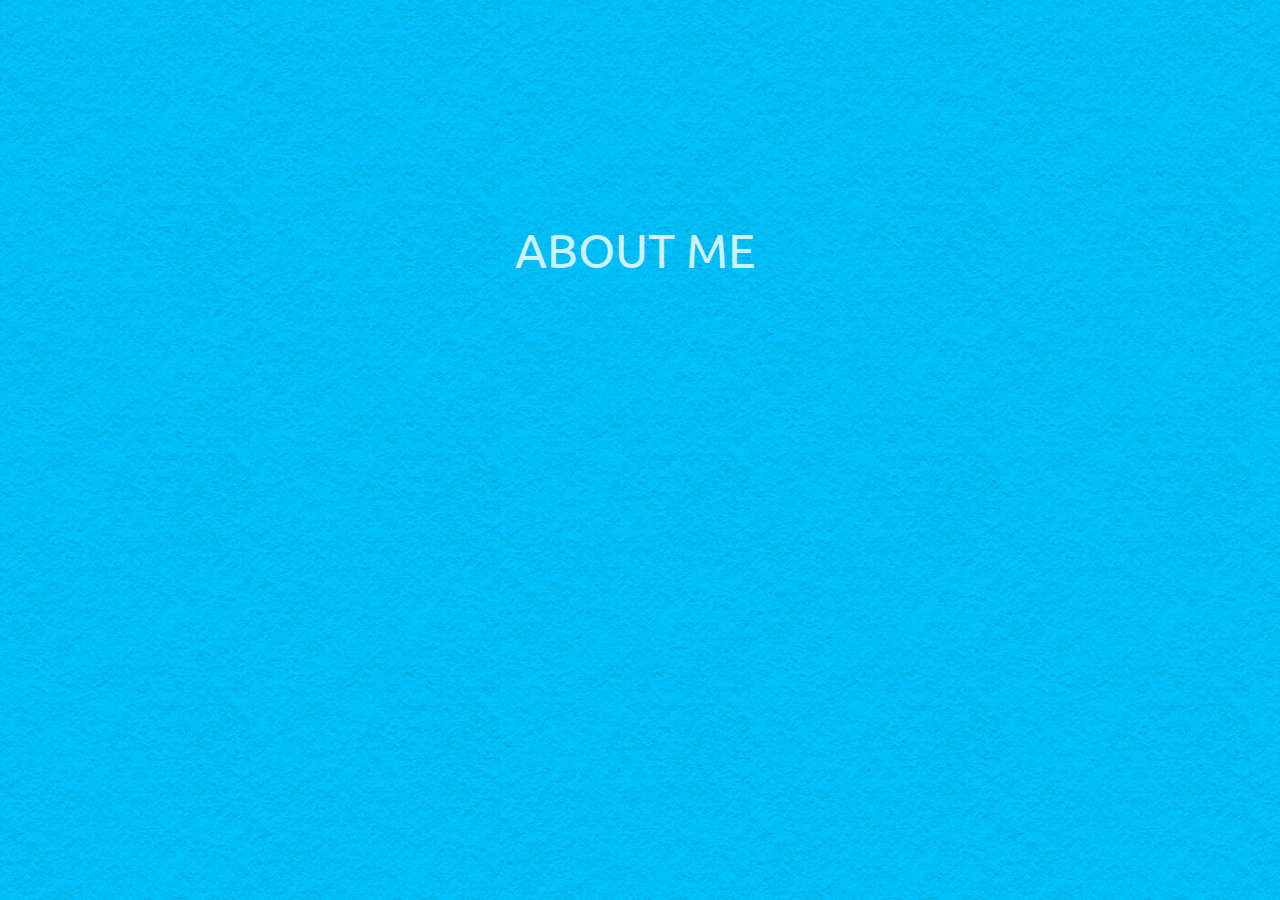
==== commit 61534b51: "Portfolio v1.1" ====
--- a/about.html
+++ b/about.html
@@ -16,7 +16,7 @@
     <meta name="viewport" content="width=device-width, initial-scale=1, minimum-scale=1" />
     <meta name="theme-color" content="#243040">
     <meta name="keywords" content="Tai-Yun Design, Tai-Yun Chen's Portfolio, Tai-Yun Chen, 陳泰運, 網頁設計, 前端設計, UI設計, 平面設計, 企業識別系統設計, 商業攝影, 短片製作" />
-    <meta name="description" content="Tai-Yun Design & Tai-Yun Chen's Portfolio, 這是陳泰運的線上作品集" />
+    <meta name="description" content="This is Tai-Yun Chen's Portfolio, I am a web designer and also a front-end developer, and I'm specialized in visual design, web design, UI design, and graphic design." />
     <meta name="author" content="Tai-Yun Chen, 陳泰運">
     <meta name="copyright" content="Tai-Yun Design, Tai-Yun Chen, 陳泰運" />
     <title>ABOUT ME | TAI-YUN DESIGN Protfolio 2016</title>
@@ -36,21 +36,24 @@
       ga('send', 'pageview');
 
     </script>
+    <!-- Hotjar Tracking Code for http://taiyundesign.com/ -->
     <script>
-      (function(i,s,o,g,r,a,m){i['GoogleAnalyticsObject']=r;i[r]=i[r]||function(){
-      (i[r].q=i[r].q||[]).push(arguments)},i[r].l=1*new Date();a=s.createElement(o),
-      m=s.getElementsByTagName(o)[0];a.async=1;a.src=g;m.parentNode.insertBefore(a,m)
-      })(window,document,'script','https://www.google-analytics.com/analytics.js','ga');
-
-      ga('create', 'UA-43045076-3', 'auto');
-      ga('send', 'pageview');
-
+        (function(h,o,t,j,a,r){
+            h.hj=h.hj||function(){(h.hj.q=h.hj.q||[]).push(arguments)};
+            h._hjSettings={hjid:195952,hjsv:5};
+            a=o.getElementsByTagName('head')[0];
+            r=o.createElement('script');r.async=1;
+            r.src=t+h._hjSettings.hjid+j+h._hjSettings.hjsv;
+            a.appendChild(r);
+        })(window,document,'//static.hotjar.com/c/hotjar-','.js?sv=');
     </script>
   </head>
   <body class="About">
+    <div class="body-title">About Me</div>
     <div class="Container animsition">
       <main>
         
+
 
 
 
@@ -64,7 +67,8 @@
                       <h2 class="title-name tw xingothic-tc-w6">陳泰運</h2>
                       <div class="intro">
                             <h4 class="title-works"><span class="w-one">Web Designer</span> / <span class="w-two">Front-End Developer</span></h4>
-                            <p class="intro-p">Hi, my name is Tai-Yun Chen (Jack), I am a web designer also as a front-end developer currently working at Taipei Digital Group. I'm specialized in visual design and web design more than three years. I'm dedicated to design the highest quality of work and I enjoy working with others. I wish I could design wonderful products for everyone in the world.</p>
+                            <p class="intro-p">Hi, my name is Tai-Yun Chen (Jack). I am a web designer and also a front-end developer, currently working at Taipei Digital Group. I'm specialized in visual design, web design, UI design, and graphic design for more than three years. I'm dedicating to designing the highest quality of work. I also enjoy discussing and learning with others for making improvements mutually, wishing to design satisfying products continuously for everyone in the world.</p>
+                            <a href="download/Tai-Yun_Resume.pdf" class="intro-btn" target="_blank"><i class="fa fa-download" aria-hidden="true"></i><span>Download my CV (PDF)</span></a>
                       </div> 
                   </div>
             </div>
@@ -97,8 +101,7 @@
 					<ul class="primary-nav">
 						<li><a href="website.html" class="animsition-link "><span data-letters="Website">Website</span></a></li>
 						<li><a href="graphic.html" class="animsition-link "><span data-letters="UI/Graphic">UI/Graphic</span></a></li>
-						<li><a href="http://ubechen-notebook.site44.com/" class="animsition-link outside" target="_blank"><span data-letters="Portfolio 2014">Portfolio 2014</span></a></li>
-						<li><a href="http://taiyun-portfolio.site44.com/" class="animsition-link outside" target="_blank"><span data-letters="Portfolio 2008">Portfolio 2008</span></a></li>
+						<li><a href="http://ubechen-notebook.site44.com/works/works.html" class="animsition-link outside" target="_blank"><span data-letters="Portfolio 2014">Portfolio 2014</span></a></li>
 						<li class="divider"></li>
 						<li><a href="about.html" class="animsition-link selected"><i class="fa fa-smile-o"></i><span data-letters="About Me">About Me</span></a></li>
 						<li><a href="index.html" class="animsition-link "><i class="fa fa-home"></i><span data-letters="Home">Home</span></span></a></li>
--- a/css/style.css
+++ b/css/style.css
@@ -1,2 +1,2 @@
-﻿@import url(https://fonts.googleapis.com/css?family=Lobster);@import url(https://fonts.googleapis.com/css?family=Ubuntu:700);html,body,div,span,applet,object,iframe,h1,h2,h3,h4,h5,h6,p,blockquote,pre,a,abbr,acronym,address,big,cite,code,del,dfn,em,img,ins,kbd,q,s,samp,small,strike,strong,sub,sup,tt,var,b,u,i,center,dl,dt,dd,ol,ul,li,fieldset,form,label,legend,table,caption,tbody,tfoot,thead,tr,th,td,article,aside,canvas,details,embed,figure,figcaption,footer,header,hgroup,menu,nav,output,ruby,section,summary,time,mark,audio,video{margin:0;padding:0;border:0;font-size:100%;font:inherit;vertical-align:baseline}article,aside,details,figcaption,figure,footer,header,hgroup,menu,nav,section,main{display:block}body{line-height:1}ol,ul{list-style:none}blockquote,q{quotes:none}blockquote:before,blockquote:after,q:before,q:after{content:'';content:none}table{border-collapse:collapse;border-spacing:0}body{background:#fff;color:#666}.header-nav,.main-content{background:#fff}::selection{color:#fff;background:#141B4A}::-moz-selection{color:#fff;background:#141B4A}::-webkit-input-placeholder{color:#222}:-moz-placeholder{color:#222;opacity:1}::-moz-placeholder{color:#222;opacity:1}:-ms-input-placeholder{color:#222}a{color:#141B4A;text-decoration:none;-moz-transition:all 0.3s;-o-transition:all 0.3s;-webkit-transition:all 0.3s;transition:all 0.3s}a:hover,a:focus{color:#090c22}a:active{color:#000}body{font-family:Roboto,Arial,sans-serif,"微軟正黑體","Microsoft JhengHei","新細明體";font-size:14px;vertical-align:baseline;-webkit-font-smoothing:antialiased;-moz-osx-font-smoothing:grayscale}body h1,body h2,body h3,body h4,body h5,body h6{font-weight:bold}body h1{font-size:28px}body h2{font-size:26px}body h3{font-size:24px}body h4{font-size:20px}body h5{font-size:18px}body h6{font-size:16px}html{font-size:100%;line-height:1.5em}@font-face{font-family:'Roboto';font-style:normal;font-weight:100;src:local("Roboto Thin"),local("Roboto-Thin"),url(http://themes.googleusercontent.com/static/fonts/roboto/v11/vzIUHo9z-oJ4WgkpPOtg1_esZW2xOQ-xsNqO47m55DA.woff) format("woff")}@font-face{font-family:'Roboto';font-style:normal;font-weight:300;src:local("Roboto Light"),local("Roboto-Light"),url(http://themes.googleusercontent.com/static/fonts/roboto/v11/Hgo13k-tfSpn0qi1SFdUfT8E0i7KZn-EPnyo3HZu7kw.woff) format("woff")}@font-face{font-family:'Roboto';font-style:normal;font-weight:400;src:local("Roboto Regular"),local("Roboto-Regular"),url(http://themes.googleusercontent.com/static/fonts/roboto/v11/2UX7WLTfW3W8TclTUvlFyQ.woff) format("woff")}@font-face{font-family:'Roboto';font-style:normal;font-weight:500;src:local("Roboto Medium"),local("Roboto-Medium"),url(http://themes.googleusercontent.com/static/fonts/roboto/v11/RxZJdnzeo3R5zSexge8UUT8E0i7KZn-EPnyo3HZu7kw.woff) format("woff")}@font-face{font-family:'Roboto';font-style:normal;font-weight:700;src:local("Roboto Bold"),local("Roboto-Bold"),url(http://themes.googleusercontent.com/static/fonts/roboto/v11/d-6IYplOFocCacKzxwXSOD8E0i7KZn-EPnyo3HZu7kw.woff) format("woff")}@font-face{font-family:'Roboto';font-style:italic;font-weight:100;src:local("Roboto Thin Italic"),local("Roboto-ThinItalic"),url(http://themes.googleusercontent.com/static/fonts/roboto/v11/12mE4jfMSBTmg-81EiS-YRsxEYwM7FgeyaSgU71cLG0.woff) format("woff")}@font-face{font-family:'Roboto';font-style:italic;font-weight:300;src:local("Roboto Light Italic"),local("Roboto-LightItalic"),url(http://themes.googleusercontent.com/static/fonts/roboto/v11/7m8l7TlFO-S3VkhHuR0at4bN6UDyHWBl620a-IRfuBk.woff) format("woff")}@font-face{font-family:'Roboto';font-style:italic;font-weight:400;src:local("Roboto Italic"),local("Roboto-Italic"),url(http://themes.googleusercontent.com/static/fonts/roboto/v11/1pO9eUAp8pSF8VnRTP3xnvesZW2xOQ-xsNqO47m55DA.woff) format("woff")}@font-face{font-family:'Roboto';font-style:italic;font-weight:500;src:local("Roboto Medium Italic"),local("Roboto-MediumItalic"),url(http://themes.googleusercontent.com/static/fonts/roboto/v11/OLffGBTaF0XFOW1gnuHF0YbN6UDyHWBl620a-IRfuBk.woff) format("woff")}@font-face{font-family:'Roboto';font-style:italic;font-weight:700;src:local("Roboto Bold Italic"),local("Roboto-BoldItalic"),url(http://themes.googleusercontent.com/static/fonts/roboto/v11/t6Nd4cfPRhZP44Q5QAjcC4bN6UDyHWBl620a-IRfuBk.woff) format("woff")}img{width:100%}img{max-width:100%}.align-left{text-align:left}.align-right{text-align:right}.float-l{float:left}.float-r{float:right}.nav .contact-info ul,.project-info .project-info-content,.gp-gallery,.main-area .half-block-wrapper,.main-area .half-block-wrapper .intro,.clearfix{*zoom:1}.nav .contact-info ul::after,.project-info .project-info-content::after,.gp-gallery::after,.main-area .half-block-wrapper::after,.main-area .half-block-wrapper .intro::after,.clearfix::after{content:" ";display:table;clear:both}.none{display:none}.btn,#back-top a,#back-top a i{-webkit-transition:all 0.2s;-moz-transition:all 0.2s;-o-transition:all 0.2s;transition:all 0.2s}.pj-title h2,.pj-title p{-webkit-transition:ease-in-out 0.3s;-moz-transition:ease-in-out 0.3s;-o-transition:ease-in-out 0.3s;transition:ease-in-out 0.3s}#back-top a:active{position:relative;top:1px}#back-top{position:fixed;bottom:30px;right:30px;display:block;z-index:2000}#back-top a{display:block;font-size:3em;text-align:center;text-decoration:none}#back-top a i{display:block;color:#090c22;opacity:.7}#back-top a:hover i{color:#000;opacity:.8}#back-top a:active i{color:#000;opacity:1}main h1,main p{text-align:center}main h1{font-size:2.6rem;margin-bottom:1em}main p{color:#d6dfdb;max-width:450px;margin:0 auto;line-height:1.6}.navigation-is-open main{-moz-transform:translateX(100%);-ms-transform:translateX(100%);-webkit-transform:translateX(100%);transform:translateX(100%)}@media only screen and (min-width: 768px){main{padding:250px 10%}main h1{font-size:3.6rem}main p{font-size:2rem}}.nav-trigger{position:fixed;z-index:3;left:5%;top:35px;height:54px;width:54px;background-color:#243040;border-radius:50%;overflow:hidden;text-indent:100%;white-space:nowrap;-moz-transition:-moz-transform 0.5s;-o-transition:-o-transform 0.5s;-webkit-transition:-webkit-transform 0.5s;transition:transform 0.5s}.nav-trigger .nav-icon{position:absolute;left:50%;top:50%;bottom:auto;right:auto;-webkit-transform:translateX(-50%) translateY(-50%);-moz-transform:translateX(-50%) translateY(-50%);-ms-transform:translateX(-50%) translateY(-50%);-o-transform:translateX(-50%) translateY(-50%);transform:translateX(-50%) translateY(-50%);width:22px;height:2px;background-color:#ffffff}.nav-trigger .nav-icon::before,.nav-trigger .nav-icon:after{content:'';position:absolute;top:0;right:0;width:100%;height:100%;background-color:inherit;-moz-transform:translateZ(0);-ms-transform:translateZ(0);-webkit-transform:translateZ(0);transform:translateZ(0);-webkit-backface-visibility:hidden;backface-visibility:hidden;-moz-transition:-moz-transform 0.5s,width 0.5s,top 0.3s;-o-transition:-o-transform 0.5s,width 0.5s,top 0.3s;-webkit-transition:-webkit-transform 0.5s,width 0.5s,top 0.3s;transition:transform 0.5s,width 0.5s,top 0.3s}.nav-trigger .nav-icon::before{-webkit-transform-origin:right top;-moz-transform-origin:right top;-ms-transform-origin:right top;-o-transform-origin:right top;transform-origin:right top;-moz-transform:translateY(-6px);-ms-transform:translateY(-6px);-webkit-transform:translateY(-6px);transform:translateY(-6px)}.nav-trigger .nav-icon::after{-webkit-transform-origin:right bottom;-moz-transform-origin:right bottom;-ms-transform-origin:right bottom;-o-transform-origin:right bottom;transform-origin:right bottom;-moz-transform:translateY(6px);-ms-transform:translateY(6px);-webkit-transform:translateY(6px);transform:translateY(6px)}.no-touch .nav-trigger:hover .nav-icon::after{top:2px}.no-touch .nav-trigger:hover .nav-icon::before{top:-2px}.nav-trigger svg{position:absolute;top:0;left:0}.nav-trigger circle{-moz-transition:stroke-dashoffset 0.4s 0s;-o-transition:stroke-dashoffset 0.4s 0s;-webkit-transition:stroke-dashoffset 0.4s;-webkit-transition-delay:0s;transition:stroke-dashoffset 0.4s 0s}.navigation-is-open .nav-trigger{-moz-transform:rotate(180deg);-ms-transform:rotate(180deg);-webkit-transform:rotate(180deg);transform:rotate(180deg)}.navigation-is-open .nav-trigger .nav-icon::after,.navigation-is-open .nav-trigger .nav-icon::before{width:50%;-moz-transition:-moz-transform 0.5s,width 0.5s;-o-transition:-o-transform 0.5s,width 0.5s;-webkit-transition:-webkit-transform 0.5s,width 0.5s;transition:transform 0.5s,width 0.5s}.navigation-is-open .nav-trigger .nav-icon::before{-moz-transform:rotate(45deg);-ms-transform:rotate(45deg);-webkit-transform:rotate(45deg);transform:rotate(45deg)}.navigation-is-open .nav-trigger .nav-icon::after{-moz-transform:rotate(-45deg);-ms-transform:rotate(-45deg);-webkit-transform:rotate(-45deg);transform:rotate(-45deg)}.no-touch .navigation-is-open .nav-trigger:hover .nav-icon::after,.no-touch .navigation-is-open .nav-trigger:hover .nav-icon::before{top:0}.navigation-is-open .nav-trigger circle{stroke-dashoffset:0;-moz-transition:stroke-dashoffset 0.4s 0.3s;-o-transition:stroke-dashoffset 0.4s 0.3s;-webkit-transition:stroke-dashoffset 0.4s;-webkit-transition-delay:0.3s;transition:stroke-dashoffset 0.4s 0.3s}@media only screen and (min-width: 1170px){.nav-trigger{top:40px}}.nav{position:fixed;z-index:1;top:0;left:0;height:100%;width:100%;background-color:#243040;visibility:hidden;-moz-transition:visibility 0s 0.7s;-o-transition:visibility 0s 0.7s;-webkit-transition:visibility 0s;-webkit-transition-delay:0.7s;transition:visibility 0s 0.7s}.nav .navigation-wrapper{height:100%;overflow-y:auto;-webkit-overflow-scrolling:touch;padding:40px 5% 40px calc(5% + 80px);-moz-transform:translateZ(0);-ms-transform:translateZ(0);-webkit-transform:translateZ(0);transform:translateZ(0);-webkit-backface-visibility:hidden;backface-visibility:hidden;-moz-transform:translateX(-50%);-ms-transform:translateX(-50%);-webkit-transform:translateX(-50%);transform:translateX(-50%);-moz-transition:-moz-transform 0.7s;-o-transition:-o-transform 0.7s;-webkit-transition:-webkit-transform 0.7s;transition:transform 0.7s;-moz-transition-timing-function:cubic-bezier(0.86, 0.01, 0.77, 0.78);-o-transition-timing-function:cubic-bezier(0.86, 0.01, 0.77, 0.78);-webkit-transition-timing-function:cubic-bezier(0.86, 0.01, 0.77, 0.78);transition-timing-function:cubic-bezier(0.86, 0.01, 0.77, 0.78)}.nav .half-block{opacity:0;text-align:left;-moz-transition:opacity 1s;-o-transition:opacity 1s;-webkit-transition:opacity 1s;transition:opacity 1s}.nav .half-block:last-child{margin-top:3em}.nav .half-block .copyright{color:#9caec7}.navigation-is-open .nav{visibility:visible;-moz-transition:visibility 0s 0s;-o-transition:visibility 0s 0s;-webkit-transition:visibility 0s;-webkit-transition-delay:0s;transition:visibility 0s 0s}.navigation-is-open .nav .navigation-wrapper{-moz-transform:translateX(0);-ms-transform:translateX(0);-webkit-transform:translateX(0);transform:translateX(0);-moz-transition:-moz-transform 0.5s;-o-transition:-o-transform 0.5s;-webkit-transition:-webkit-transform 0.5s;transition:transform 0.5s;-moz-transition-timing-function:cubic-bezier(0.82, 0.01, 0.77, 0.78);-o-transition-timing-function:cubic-bezier(0.82, 0.01, 0.77, 0.78);-webkit-transition-timing-function:cubic-bezier(0.82, 0.01, 0.77, 0.78);transition-timing-function:cubic-bezier(0.82, 0.01, 0.77, 0.78)}.navigation-is-open .nav .half-block{opacity:1}.nav h2{position:relative;margin-bottom:1.7em;font-size:1.3rem;font-weight:800;color:#4fc3f7;text-transform:uppercase}.nav h2::after{content:'';position:absolute;left:0;bottom:-15px;height:1px;width:60px;background-color:currentColor}.nav .primary-nav{margin-top:0}.nav .primary-nav li{margin:1.2em 0}.nav .primary-nav li.divider{position:relative;height:1px}.nav .primary-nav li.divider:before{content:'';position:absolute;top:0;left:0;width:80%;height:1px;background:#666}.nav .primary-nav a{font-family:Roboto,Arial,sans-serif,"微軟正黑體","Microsoft JhengHei","新細明體";font-size:1.6rem;color:rgba(255,255,255,0.3);position:relative;display:inline-block;overflow:hidden;outline:none;text-decoration:none;padding:0 6px}.nav .primary-nav a.selected{color:#fff}.no-touch .nav .primary-nav a:hover{color:rgba(255,255,255,0.3)}.nav .primary-nav a>i{margin-right:10px}.nav .primary-nav a::after{content:'';position:absolute;height:100%;width:100%;top:0;right:0;z-index:-1;background:rgba(0,0,0,0.3);-webkit-transform:translate3d(101%, 0, 0);transform:translate3d(101%, 0, 0);-webkit-transition:-webkit-transform 0.5s;transition:transform 0.5s;-webkit-transition-timing-function:cubic-bezier(0.7, 0, 0.3, 1);transition-timing-function:cubic-bezier(0.7, 0, 0.3, 1)}.nav .primary-nav a:hover::after{-webkit-transform:translate3d(0, 0, 0);transform:translate3d(0, 0, 0)}.nav .primary-nav a span{position:relative}.nav .primary-nav a span::before{content:attr(data-letters);position:absolute;color:#fff;left:0;overflow:hidden;white-space:nowrap;width:0%;-webkit-transition:width 0.5s;transition:width 0.5s;-webkit-transition-timing-function:cubic-bezier(0.7, 0, 0.3, 1);transition-timing-function:cubic-bezier(0.7, 0, 0.3, 1)}.nav .primary-nav a:hover span::before{width:100%}.nav .contact-info{margin-top:0}.nav .contact-info li{font-family:Roboto,Arial,sans-serif,"微軟正黑體","Microsoft JhengHei","新細明體";margin-bottom:.75em;line-height:1.2;color:rgba(255,255,255,0.3)}.nav .contact-info li.divider{position:relative;height:1px}.nav .contact-info li.divider:before{content:'';position:absolute;top:0;left:0;width:80%;height:1px;background:#666}.nav .contact-info a{color:#ccc}.nav .contact-info span{display:block}.nav .contact-info li,.nav .contact-info a,.nav .contact-info span{font-size:1.2rem;font-weight:normal}.nav .contact-info ul>li{display:inline-block;float:left;margin-right:15px}.nav .contact-info ul>li>a{font-size:2rem}@media only screen and (min-width: 768px){.nav .half-block{width:50%;float:left}.nav .half-block:last-child{margin-top:0}.nav .primary-nav li{margin:1.6em 0}.nav .contact-info li{margin-bottom:1.5em}}@media only screen and (min-width: 1170px){.nav .navigation-wrapper{padding:62px 20%}.nav .primary-nav{margin-top:0}.nav h2{font-size:1.5rem;margin-bottom:2em}.nav .primary-nav li{margin:1.8em 0}.nav .primary-nav a{font-size:1.6rem}.nav .contact-info{margin-top:0;text-align:left}.nav .contact-info li{margin-bottom:1em}.nav .contact-info li,.nav .contact-info a,.nav .contact-info span{font-size:1.2rem}}.no-js main{height:auto;overflow:visible}.no-js .nav{position:static;visibility:visible}.no-js .nav .navigation-wrapper{height:auto;overflow:visible;padding:100px 5%;-moz-transform:translateX(0);-ms-transform:translateX(0);-webkit-transform:translateX(0);transform:translateX(0)}*,*::after,*::before{box-sizing:border-box}body::after,body::before{content:'';height:50vh;width:100%;position:fixed;left:0;background-color:#fff;z-index:1;-moz-backface-visibility:hidden;-webkit-backface-visibility:hidden;backface-visibility:hidden;-moz-transform:translateZ(0);-ms-transform:translateZ(0);-webkit-transform:translateZ(0);transform:translateZ(0);-moz-transition:-moz-transform 0.4s 0.4s;-o-transition:-o-transform 0.4s 0.4s;-webkit-transition:-webkit-transform 0.4s;-webkit-transition-delay:0.4s;transition:transform 0.4s 0.4s}body::before{top:0;-moz-transform:translateY(-100%);-ms-transform:translateY(-100%);-webkit-transform:translateY(-100%);transform:translateY(-100%)}body::after{bottom:0;-moz-transform:translateY(100%);-ms-transform:translateY(100%);-webkit-transform:translateY(100%);transform:translateY(100%)}body.page-is-changing::after,body.page-is-changing::before{-moz-transform:translateY(0);-ms-transform:translateY(0);-webkit-transform:translateY(0);transform:translateY(0);-moz-transition:-moz-transform 0.4s 0s;-o-transition:-o-transform 0.4s 0s;-webkit-transition:-webkit-transform 0.4s;-webkit-transition-delay:0s;transition:transform 0.4s 0s}body,html{overflow-x:hidden}main{position:relative;z-index:2;height:100vh;overflow-y:auto;-webkit-overflow-scrolling:touch;padding:10px;background-color:#fff;-moz-transform:translateZ(0);-ms-transform:translateZ(0);-webkit-transform:translateZ(0);transform:translateZ(0);-webkit-backface-visibility:hidden;backface-visibility:hidden;-moz-transition:-moz-transform 0.7s;-o-transition:-o-transform 0.7s;-webkit-transition:-webkit-transform 0.7s;transition:transform 0.7s;-moz-transition-timing-function:cubic-bezier(0.91, 0.01, 0.6, 0.99);-o-transition-timing-function:cubic-bezier(0.91, 0.01, 0.6, 0.99);-webkit-transition-timing-function:cubic-bezier(0.91, 0.01, 0.6, 0.99);transition-timing-function:cubic-bezier(0.91, 0.01, 0.6, 0.99)}main:before{content:'';position:absolute;width:100%;height:100vh;border:10px #fff solid;top:0;left:0;z-index:1}main .main-content{position:relative;height:calc(100vh - 20px)}main .main-content>.main-title,main .main-content>.main-area{height:100%;overflow:hidden;overflow-y:auto;-webkit-overflow-scrolling:touch}main .main-content>.main-title h1,main .main-content>.main-area h1{color:#fff}main .main-content::after,main .main-content::before{content:'';position:absolute;left:0;height:50px;width:100%}main .main-content::before{top:0}main .main-content::after{bottom:0}main .main-content.pg-index,main .main-content.pg-about,main .main-content.pg-website,main .main-content.pg-graphic{display:table;width:100%}main .main-content.pg-index>.main-title,main .main-content.pg-index>.main-area,main .main-content.pg-about>.main-title,main .main-content.pg-about>.main-area,main .main-content.pg-website>.main-title,main .main-content.pg-website>.main-area,main .main-content.pg-graphic>.main-title,main .main-content.pg-graphic>.main-area{display:table-cell;vertical-align:middle}main .main-content.pg-index{background:none}main .main-content.pg-index::after{background:none}main .main-content.pg-index::before{background:none}main .main-content.pg-about{background-color:#00C5FF}main .main-content.pg-about::after{background-color:rgba(0,191,165,0);background-image:-webkit-linear-gradient(bottom, #00b1e6, rgba(0,191,165,0));background-image:linear-gradient(to top, #00b1e6,rgba(0,191,165,0))}main .main-content.pg-about::before{background-color:rgba(0,191,165,0);background-image:-webkit-linear-gradient(top, #00b1e6, rgba(0,191,165,0));background-image:linear-gradient(to bottom, #00b1e6,rgba(0,191,165,0))}main .main-content.pg-website{background-color:#15396F}main .main-content.pg-graphic{background-color:#00bfa5}main .main-content.pg-graphic::after{background-color:rgba(0,191,165,0);background-image:-webkit-linear-gradient(bottom, #00a68f, rgba(0,191,165,0));background-image:linear-gradient(to top, #00a68f,rgba(0,191,165,0))}main .main-content.pg-graphic::before{background-color:rgba(0,191,165,0);background-image:-webkit-linear-gradient(top, #00a68f, rgba(0,191,165,0));background-image:linear-gradient(to bottom, #00a68f,rgba(0,191,165,0))}main p{width:90%;max-width:768px;margin:3em auto;font-size:1.4rem;line-height:1.6;color:#535966;text-align:left}@media only screen and (min-width: 768px){main{padding:10px}main .main-content{height:calc(100vh - 20px)}main.pg-index>div{padding-top:200px}main.pg-index>div{padding-top:50px}main p{font-size:1.8rem;line-height:2}}.Home{background:#141B4A url("../images/bg-paper-index.jpg") 0 0 repeat}.Home .heading,.Home .heading-sub{font-family:'Ubuntu', sans-serif;font-weight:700;letter-spacing:1px;color:#fff;text-align:center;text-shadow:2px 2px 6px rgba(0,0,0,0.6)}.Home .heading{margin-top:-50px;margin-bottom:.5em}.Website{background:#15396F url("../images/bg-paper-website.jpg") 0 0 repeat}.Website main:before{display:none}.projects-container{width:100%;height:calc(100vh - 20px);position:relative;overflow-x:hidden;-webkit-overflow-scrolling:touch}.projects-container::before{content:'mobile';display:none}.projects-container .single-project{position:absolute;top:0;left:0;width:100%;height:16.6666666667%;overflow:hidden;cursor:pointer;-moz-transition:-moz-transform 0.4s;-o-transition:-o-transform 0.4s;-webkit-transition:-webkit-transform 0.4s;transition:transform 0.4s;-moz-transform:translateX(-100%);-ms-transform:translateX(-100%);-webkit-transform:translateX(-100%);transform:translateX(-100%)}.projects-container .single-project::after{content:'';position:absolute;top:0;left:0;height:calc((100vh - 20px)/6);width:100%;background-image:url("../images/website/img-1-small.jpg");background-repeat:no-repeat;background-position:center center;background-size:cover;-moz-transition:opacity 0.5s,height 0.4s;-o-transition:opacity 0.5s,height 0.4s;-webkit-transition:opacity 0.5s,height 0.4s;transition:opacity 0.5s,height 0.4s}.projects-container .single-project::before{content:'images/website/img-1-small.jpg';display:none}.projects-container .single-project:nth-of-type(2){top:calc((100vh - 20px)/6)}.projects-container .single-project:nth-of-type(2)::after{background-image:url("../images/website/img-2-small.jpg")}.projects-container .single-project:nth-of-type(2)::before{content:'images/website/img-2-small.jpg'}.projects-container .single-project:nth-of-type(3){top:calc((100vh - 20px)/6 *2)}.projects-container .single-project:nth-of-type(3)::after{background-image:url("../images/website/img-3-small.jpg")}.projects-container .single-project:nth-of-type(3)::before{content:'images/website/img-3-small.jpg'}.projects-container .single-project:nth-of-type(4){top:calc((100vh - 20px)/6 *3)}.projects-container .single-project:nth-of-type(4)::after{background-image:url("../images/website/img-4-small.jpg")}.projects-container .single-project:nth-of-type(4)::before{content:'images/website/img-4-small.jpg'}.projects-container .single-project:nth-of-type(5){top:calc((100vh - 20px)/6 *4)}.projects-container .single-project:nth-of-type(5)::after{background-image:url("../images/website/img-5-small.jpg")}.projects-container .single-project:nth-of-type(5)::before{content:'images/website/img-5-small.jpg'}.projects-container .single-project:nth-of-type(6){top:calc((100vh - 20px)/6 *5)}.projects-container .single-project:nth-of-type(6)::after{background-image:url("../images/website/img-6-small.jpg")}.projects-container .single-project:nth-of-type(6)::before{content:'images/website/img-6-small.jpg'}.projects-container .single-project.is-loaded{-moz-transform:translateX(0);-ms-transform:translateX(0);-webkit-transform:translateX(0);transform:translateX(0)}.projects-container .single-project.is-loaded:hover .pj-title h2{color:#fff}.projects-container .single-project.is-full-width{top:0;height:auto;z-index:1;cursor:auto;-moz-transition:z-index 0s 0s,top 0.4s 0s;-o-transition:z-index 0s 0s,top 0.4s 0s;-webkit-transition:z-index 0s,top 0.4s;-webkit-transition-delay:0s,0s;transition:z-index 0s 0s,top 0.4s 0s}.projects-container .single-project.is-full-width::after{height:100vh}.projects-container .single-project.is-full-width .pj-title{top:50vh;border-radius:50%;-moz-transition:opacity 0s,top 0.4s;-o-transition:opacity 0s,top 0.4s;-webkit-transition:opacity 0s,top 0.4s;transition:opacity 0s,top 0.4s;left:50%;margin-left:-150px;width:300px;height:300px;background:rgba(21,57,111,0.8);opacity:1}.projects-container .single-project.is-full-width .pj-title h2,.projects-container .single-project.is-full-width .pj-title p{display:block;color:#fff;position:relative}.projects-container .single-project.is-full-width .pj-title h2{top:30%;padding:0;background:none}.projects-container .single-project.is-full-width .pj-title p{top:25%;opacity:.8}@media only screen and (min-width: 768px){.projects-container::before{content:'desktop'}.projects-container .single-project{width:16.6666666667%;height:100%;opacity:0;-moz-transform:translateX(0);-ms-transform:translateX(0);-webkit-transform:translateX(0);transform:translateX(0);-moz-transition:width 0s;-o-transition:width 0s;-webkit-transition:width 0s;transition:width 0s}.projects-container .single-project:first-of-type::before{content:'images/website/img-1-large.jpg'}.projects-container .single-project:first-of-type::after{background-image:url("../images/website/img-1-large.jpg")}.projects-container .single-project:nth-of-type(2){top:0;left:16.6666666667%}.projects-container .single-project:nth-of-type(2)::before{content:'images/website/img-2-large.jpg'}.projects-container .single-project:nth-of-type(2)::after{background-image:url("../images/website/img-2-large.jpg")}.projects-container .single-project:nth-of-type(3){top:0;left:33.3333333333%}.projects-container .single-project:nth-of-type(3)::before{content:'images/website/img-3-large.jpg'}.projects-container .single-project:nth-of-type(3)::after{background-image:url("../images/website/img-3-large.jpg")}.projects-container .single-project:nth-of-type(4){top:0;left:50%}.projects-container .single-project:nth-of-type(4)::before{content:'images/website/img-4-large.jpg'}.projects-container .single-project:nth-of-type(4)::after{background-image:url("../images/website/img-4-large.jpg")}.projects-container .single-project:nth-of-type(5){top:0;left:66.6666666667%}.projects-container .single-project:nth-of-type(5)::before{content:'images/website/img-5-large.jpg'}.projects-container .single-project:nth-of-type(5)::after{background-image:url("../images/website/img-5-large.jpg")}.projects-container .single-project:nth-of-type(6){top:0;left:83.3333333333%}.projects-container .single-project:nth-of-type(6)::before{content:'images/website/img-6-large.jpg'}.projects-container .single-project:nth-of-type(6)::after{background-image:url("../images/website/img-6-large.jpg")}.projects-container .single-project::after{height:100vh;width:100%;opacity:0}.projects-container .single-project.is-loaded{opacity:1}.projects-container .single-project.is-loaded::after{opacity:1}.projects-container .single-project.is-loaded:hover .pj-title h2{color:#333}.projects-container .single-project.is-full-width{left:0vw;width:100vw;-moz-transition:width 0.4s 0s,z-index 0s 0s,left 0.4s 0s;-o-transition:width 0.4s 0s,z-index 0s 0s,left 0.4s 0s;-webkit-transition:width 0.4s,z-index 0s,left 0.4s;-webkit-transition-delay:0s,0s,0s;transition:width 0.4s 0s,z-index 0s 0s,left 0.4s 0s}.no-touch .projects-container .single-project:hover .pj-title{background:rgba(255,255,255,0.8)}.no-touch .projects-container .single-project.is-full-width .pj-title,.no-touch .projects-container .single-project.is-full-width:hover .pj-title{background:rgba(21,57,111,0.8);color:#fff}.no-touch .projects-container .single-project.is-full-width:hover .pj-title p{color:#fff}}@media only screen and (min-width: 1170px){.projects-container .single-project::after{background-attachment:fixed;-moz-transform:scale(1.1);-ms-transform:scale(1.1);-webkit-transform:scale(1.1);transform:scale(1.1);-moz-transition:-moz-transform 0.8s,opacity 0.5s;-o-transition:-o-transform 0.8s,opacity 0.5s;-webkit-transition:-webkit-transform 0.8s,opacity 0.5s;transition:transform 0.8s,opacity 0.5s}.projects-container .single-project.is-loaded::after{opacity:0}.projects-container .single-project.is-loaded:nth-child(2n){background:#133566}.no-touch .projects-container .single-project:hover::after,.projects-container .single-project.is-full-width.is-loaded::after{opacity:1;-moz-transform:scale(1);-ms-transform:scale(1);-webkit-transform:scale(1);transform:scale(1)}.no-touch .projects-container .single-project:hover .pj-title{background:rgba(255,255,255,0.8)}.no-touch .projects-container .single-project.is-full-width .pj-title,.no-touch .projects-container .single-project.is-full-width:hover .pj-title{background:rgba(21,57,111,0.8);color:#fff}.no-touch .projects-container .single-project.is-full-width:hover .pj-title p{color:#fff}}.pj-title{position:absolute;z-index:1;left:0;top:8.3333333333vh;-moz-transform:translateY(-50%);-ms-transform:translateY(-50%);-webkit-transform:translateY(-50%);transform:translateY(-50%);-moz-transition:opacity 1s;-o-transition:opacity 1s;-webkit-transition:opacity 1s;transition:opacity 1s;width:100%;text-align:center;opacity:1}.pj-title>*{text-shadow:0 1px 4px rgba(0,0,0,0.2);-webkit-font-smoothing:antialiased;-moz-osx-font-smoothing:grayscale}.pj-title h2{color:#fff;font-size:1.8rem;line-height:1.5;font-weight:700;text-align:center;padding:10px 30px;display:inline-block;background:rgba(21,57,111,0.8);border-radius:5px}.pj-title p{color:#ccc;font-size:1.4rem;font-style:italic;line-height:1.2;padding:0;margin:1.5em auto;display:none;opacity:0;text-align:center}.pj-title p span{font-size:1rem}@media only screen and (min-width: 768px){.pj-title{top:50vh;width:calc(100%-20px)/6;-moz-transform:translateY(-50%) translateX(-20px);-ms-transform:translateY(-50%) translateX(-20px);-webkit-transform:translateY(-50%) translateX(-20px);transform:translateY(-50%) translateX(-20px)}.is-loaded .pj-title{height:180px;background:rgba(21,57,111,0.8);opacity:1;-moz-transform:translateY(-50%);-ms-transform:translateY(-50%);-webkit-transform:translateY(-50%);transform:translateY(-50%);-moz-transition:background 0.5s,-moz-transform 0.6s,opacity 0.6s,left 0.4s;-o-transition:background 0.5s,-o-transform 0.6s,opacity 0.6s,left 0.4s;-webkit-transition:background 0.5s,-webkit-transform 0.6s,opacity 0.6s,left 0.4s;transition:background 0.5s,transform 0.6s,opacity 0.6s,left 0.4s}.is-loaded .pj-title h2{margin-top:.8em;padding:0;font-size:1.4rem;background:none}.is-loaded .pj-title p{opacity:.8;display:block;font-size:1rem;line-height:1.5}.is-loaded.is-full-width .pj-title{height:300px;-moz-transition:-moz-transform 0.6s,opacity 0s,left 0.4s;-o-transition:-o-transform 0.6s,opacity 0s,left 0.4s;-webkit-transition:-webkit-transform 0.6s,opacity 0s,left 0.4s;transition:transform 0.6s,opacity 0s,left 0.4s}.is-loaded.is-full-width .pj-title h2{margin-top:0;font-size:1.8rem}.is-loaded.is-full-width .pj-title p{display:block;font-size:1.4rem;line-height:1.2;top:25%}}@media only screen and (min-width: 1170px){.is-loaded .pj-title{background:none}.pj-title h2{font-size:1.8rem}}.single-project.is-loaded:hover .pj-title h2{color:#333}.single-project.is-loaded:hover .pj-title p{color:#555}.single-project.is-loaded.is-full-width:hover .pj-title h2{color:#fff}.single-project.is-loaded.is-full-width:hover .pj-title p{color:#ccc}.project-info{clear:both;visibility:hidden;opacity:0;margin-top:100vh;padding:4em 0;cursor:auto;background-color:#333;color:#b3b3b3;-moz-transition:opacity 0.4s 0s,visibility 0s 0.4s;-o-transition:opacity 0.4s 0s,visibility 0s 0.4s;-webkit-transition:opacity 0.4s,visibility 0s;-webkit-transition-delay:0s,0.4s;transition:opacity 0.4s 0s,visibility 0s 0.4s}.is-full-width .project-info{visibility:visible;opacity:1}.project-info .project-info-list,.project-info .project-info-content{width:90%;max-width:800px;margin:0 auto;line-height:2;color:#eee}.project-info .project-info-list>li{font-size:1rem;font-weight:normal;margin-bottom:15px;padding-bottom:15px;border-bottom:1px dashed #666}.project-info .project-info-list>li .info-right-link{color:#ccc;font-weight:300;text-decoration:underline}.project-info .project-info-list>li .info-right-link:hover{color:#eee}.project-info .project-info-content{font-size:1rem;font-weight:normal}.project-info .project-info-content .info-right{float:left;margin-top:15px;font-size:.9rem}.project-info .project-info-list>li>span.info-left,.project-info .project-info-content>span.info-left{padding:3px 6px;margin-left:15px;color:#333;background:#ccc;border-radius:4px;font-weight:500}.project-info .project-info-list>li>span.info-left>i,.project-info .project-info-content>span.info-left>i{margin-right:10px}.project-info .project-info-list>li>span.info-right,.project-info .project-info-content>span.info-right{display:block;color:#ccc;font-weight:300;margin-left:20px}@media only screen and (min-width: 768px){.project-info{position:relative;z-index:1}.project-info .project-info-list>li>span.info-right,.project-info .project-info-content>span.info-right{display:inline-block}}.projects-container .close,.projects-container .scroll{display:block;z-index:1;width:44px;height:44px;overflow:hidden;text-indent:100%;white-space:nowrap;visibility:hidden;-moz-transition:-moz-transform 1s 0s,visibility 0s 1s;-o-transition:-o-transform 1s 0s,visibility 0s 1s;-webkit-transition:-webkit-transform 1s,visibility 0s;-webkit-transition-delay:0s,1s;transition:transform 1s 0s,visibility 0s 1s}.projects-container .close{position:fixed;top:30px;right:5%;background:url("../images/website/icon-close-mobile.svg") no-repeat center center;-moz-transform:scale(0);-ms-transform:scale(0);-webkit-transform:scale(0);transform:scale(0)}@media only screen and (min-width: 1170px){.projects-container .close{background-image:url("../images/website/icon-close-desktop.svg")}}.projects-container .scroll{position:absolute;bottom:30px;left:50%;-moz-transform:translateX(-50%) scale(0);-ms-transform:translateX(-50%) scale(0);-webkit-transform:translateX(-50%) scale(0);transform:translateX(-50%) scale(0);background:url("../images/website/icon-arrow-mobile.svg") no-repeat center center}@media only screen and (min-width: 1170px){.projects-container .scroll{background-image:url("../images/website/icon-arrow-desktop.svg")}}.project-is-open .close,.project-is-open .scroll{visibility:visible;-moz-transform:scale(1);-ms-transform:scale(1);-webkit-transform:scale(1);transform:scale(1);-moz-transition:-moz-transform 0.4s 0s,visibility 0s 0s;-o-transition:-o-transform 0.4s 0s,visibility 0s 0s;-webkit-transition:-webkit-transform 0.4s,visibility 0s;-webkit-transition-delay:0s,0s;transition:transform 0.4s 0s,visibility 0s 0s}.project-is-open .scroll{-moz-transform:translateX(-50%) scale(1);-ms-transform:translateX(-50%) scale(1);-webkit-transform:translateX(-50%) scale(1);transform:translateX(-50%) scale(1);-webkit-animation:translate 1.2s 0.4s;-moz-animation:translate 1.2s 0.4s;animation:translate 1.2s 0.4s;-moz-animation-iteration-count:2;-webkit-animation-iteration-count:2;animation-iteration-count:2}.no-touch .project-is-open .close:hover{-moz-transform:scale(1.2);-ms-transform:scale(1.2);-webkit-transform:scale(1.2);transform:scale(1.2)}.no-touch .project-is-open .scroll:hover{-moz-transform:translateX(-50%) scale(1.2);-ms-transform:translateX(-50%) scale(1.2);-webkit-transform:translateX(-50%) scale(1.2);transform:translateX(-50%) scale(1.2)}@-moz-keyframes translate{0%{-moz-transform:translateX(-50%) scale(1);transform:translateX(-50%) scale(1)}50%{-moz-transform:translateY(10px) translateX(-50%) scale(1);transform:translateY(10px) translateX(-50%) scale(1)}100%{-moz-transform:translateX(-50%) scale(1);transform:translateX(-50%) scale(1)}}@-webkit-keyframes translate{0%{-webkit-transform:translateX(-50%) scale(1);transform:translateX(-50%) scale(1)}50%{-webkit-transform:translateY(10px) translateX(-50%) scale(1);transform:translateY(10px) translateX(-50%) scale(1)}100%{-webkit-transform:translateX(-50%) scale(1);transform:translateX(-50%) scale(1)}}@keyframes translate{0%{-moz-transform:translateX(-50%) scale(1);-ms-transform:translateX(-50%) scale(1);-webkit-transform:translateX(-50%) scale(1);transform:translateX(-50%) scale(1)}50%{-moz-transform:translateY(10px) translateX(-50%) scale(1);-ms-transform:translateY(10px) translateX(-50%) scale(1);-webkit-transform:translateY(10px) translateX(-50%) scale(1);transform:translateY(10px) translateX(-50%) scale(1)}100%{-moz-transform:translateX(-50%) scale(1);-ms-transform:translateX(-50%) scale(1);-webkit-transform:translateX(-50%) scale(1);transform:translateX(-50%) scale(1)}}.Graphic{background:#00bfa5 url("../images/bg-paper-graphic.jpg") 0 0 repeat}.Graphic main:before{display:none}.gp-gallery{width:80%;margin:0 auto;position:relative;z-index:10;overflow:hidden;background:#ccc;box-shadow:5px 5px 15px rgba(0,93,80,0.8)}.gp-gallery .item{width:50%;display:inline-block;float:left}.gp-gallery .item>a{display:block}.gp-gallery .item>a:hover{opacity:.8;cursor:zoom-in}.gp-gallery .item figcaption{display:none}.gp-gallery .item.item-menu{width:32%;float:left;margin-right:2%;margin-bottom:2%}.gp-gallery .item.item-menu:nth-child(3n){margin-right:0}@media only screen and (min-width: 768px){.gp-gallery .item{width:25%}}.About{background:#00C5FF url("../images/bg-paper-about.jpg") 0 0 repeat}.About main:before{display:none}.main-area .half-block{text-align:left}.main-area .half-block:first-child .half-block-wrapper{margin-top:110px}.main-area .half-block:last-child{margin-top:1em;margin-bottom:2em}.main-area .half-block:last-child .half-block-wrapper{width:85%;margin-left:5%}.main-area .half-block-wrapper{width:80%;margin-left:10%}.main-area .half-block-wrapper .title-name{font-size:3rem;color:#fff;text-align:left;margin-bottom:.3em}.main-area .half-block-wrapper .title-name.en{font-family:'Lobster', cursive}.main-area .half-block-wrapper .title-name.tw{letter-spacing:3px}.main-area .half-block-wrapper .intro{margin-top:25px;padding:25px 0;border-top:1px solid #fff}.main-area .half-block-wrapper .intro .title-works{color:#15396F}.main-area .half-block-wrapper .intro .title-works span{padding:0 10px}.main-area .half-block-wrapper .intro .title-works span.w-two{color:#141B4A}.main-area .half-block-wrapper .intro .title-works,.main-area .half-block-wrapper .intro .intro-p{float:left}.main-area .half-block-wrapper .intro .title-works{margin-bottom:10px;font-style:oblique}.main-area .half-block-wrapper .intro .intro-p{color:#243040;font-size:1.1rem;padding:0 10px;margin:1em auto;width:95%;line-height:1.8;font-weight:300}.main-area .half-block-wrapper .bxslider li>img{max-width:500px}@media only screen and (min-width: 768px){.main-area .half-block{width:50%;float:left}.main-area .half-block:first-child .half-block-wrapper{margin-top:0}.main-area .half-block:last-child{margin-top:0}.main-area .half-block:last-child .half-block-wrapper{margin-top:110px}.main-area .half-block-wrapper{margin-left:17%}}@media only screen and (min-width: 1170px){.main-area .half-block-wrapper{margin-left:20%}}.bx-wrapper .bx-viewport{border-radius:50%}@font-face{font-family:'FontAwesome';src:url("../fonts/fontawesome-webfont.eot?v=4.4.0");src:url("../fonts/fontawesome-webfont.eot?#iefix&v=4.4.0") format("embedded-opentype"),url("../fonts/fontawesome-webfont.woff2?v=4.4.0") format("woff2"),url("../fonts/fontawesome-webfont.woff?v=4.4.0") format("woff"),url("../fonts/fontawesome-webfont.ttf?v=4.4.0") format("truetype"),url("../fonts/fontawesome-webfont.svg?v=4.4.0#fontawesomeregular") format("svg");font-weight:normal;font-style:normal}.fa{display:inline-block;font:normal normal normal 14px/1 FontAwesome;font-size:inherit;text-rendering:auto;-webkit-font-smoothing:antialiased;-moz-osx-font-smoothing:grayscale}.fa-lg{font-size:1.33333333em;line-height:0.75em;vertical-align:-15%}.fa-2x{font-size:2em}.fa-3x{font-size:3em}.fa-4x{font-size:4em}.fa-5x{font-size:5em}.fa-fw{width:1.28571429em;text-align:center}.fa-ul{padding-left:0;margin-left:2.14285714em;list-style-type:none}.fa-ul>li{position:relative}.fa-li{position:absolute;left:-2.14285714em;width:2.14285714em;top:0.14285714em;text-align:center}.fa-li.fa-lg{left:-1.85714286em}.fa-border{padding:.2em .25em .15em;border:solid 0.08em #eeeeee;border-radius:.1em}.fa-pull-left{float:left}.fa-pull-right{float:right}.fa.fa-pull-left{margin-right:.3em}.fa.fa-pull-right{margin-left:.3em}.pull-right{float:right}.pull-left{float:left}.fa.pull-left{margin-right:.3em}.fa.pull-right{margin-left:.3em}.fa-spin{-webkit-animation:fa-spin 2s infinite linear;animation:fa-spin 2s infinite linear}.fa-pulse{-webkit-animation:fa-spin 1s infinite steps(8);animation:fa-spin 1s infinite steps(8)}@-webkit-keyframes fa-spin{0%{-webkit-transform:rotate(0deg);transform:rotate(0deg)}100%{-webkit-transform:rotate(359deg);transform:rotate(359deg)}}@keyframes fa-spin{0%{-webkit-transform:rotate(0deg);transform:rotate(0deg)}100%{-webkit-transform:rotate(359deg);transform:rotate(359deg)}}.fa-rotate-90{filter:progid:DXImageTransform.Microsoft.BasicImage(rotation=1);-webkit-transform:rotate(90deg);-ms-transform:rotate(90deg);transform:rotate(90deg)}.fa-rotate-180{filter:progid:DXImageTransform.Microsoft.BasicImage(rotation=2);-webkit-transform:rotate(180deg);-ms-transform:rotate(180deg);transform:rotate(180deg)}.fa-rotate-270{filter:progid:DXImageTransform.Microsoft.BasicImage(rotation=3);-webkit-transform:rotate(270deg);-ms-transform:rotate(270deg);transform:rotate(270deg)}.fa-flip-horizontal{filter:progid:DXImageTransform.Microsoft.BasicImage(rotation=0, mirror=1);-webkit-transform:scale(-1, 1);-ms-transform:scale(-1, 1);transform:scale(-1, 1)}.fa-flip-vertical{filter:progid:DXImageTransform.Microsoft.BasicImage(rotation=2, mirror=1);-webkit-transform:scale(1, -1);-ms-transform:scale(1, -1);transform:scale(1, -1)}:root .fa-rotate-90,:root .fa-rotate-180,:root .fa-rotate-270,:root .fa-flip-horizontal,:root .fa-flip-vertical{filter:none}.fa-stack{position:relative;display:inline-block;width:2em;height:2em;line-height:2em;vertical-align:middle}.fa-stack-1x,.fa-stack-2x{position:absolute;left:0;width:100%;text-align:center}.fa-stack-1x{line-height:inherit}.fa-stack-2x{font-size:2em}.fa-inverse{color:#ffffff}.fa-glass:before{content:"\f000"}.fa-music:before{content:"\f001"}.fa-search:before{content:"\f002"}.fa-envelope-o:before{content:"\f003"}.fa-heart:before{content:"\f004"}.fa-star:before{content:"\f005"}.fa-star-o:before{content:"\f006"}.fa-user:before{content:"\f007"}.fa-film:before{content:"\f008"}.fa-th-large:before{content:"\f009"}.fa-th:before{content:"\f00a"}.fa-th-list:before{content:"\f00b"}.fa-check:before{content:"\f00c"}.fa-remove:before,.fa-close:before,.fa-times:before{content:"\f00d"}.fa-search-plus:before{content:"\f00e"}.fa-search-minus:before{content:"\f010"}.fa-power-off:before{content:"\f011"}.fa-signal:before{content:"\f012"}.fa-gear:before,.fa-cog:before{content:"\f013"}.fa-trash-o:before{content:"\f014"}.fa-home:before{content:"\f015"}.fa-file-o:before{content:"\f016"}.fa-clock-o:before{content:"\f017"}.fa-road:before{content:"\f018"}.fa-download:before{content:"\f019"}.fa-arrow-circle-o-down:before{content:"\f01a"}.fa-arrow-circle-o-up:before{content:"\f01b"}.fa-inbox:before{content:"\f01c"}.fa-play-circle-o:before{content:"\f01d"}.fa-rotate-right:before,.fa-repeat:before{content:"\f01e"}.fa-refresh:before{content:"\f021"}.fa-list-alt:before{content:"\f022"}.fa-lock:before{content:"\f023"}.fa-flag:before{content:"\f024"}.fa-headphones:before{content:"\f025"}.fa-volume-off:before{content:"\f026"}.fa-volume-down:before{content:"\f027"}.fa-volume-up:before{content:"\f028"}.fa-qrcode:before{content:"\f029"}.fa-barcode:before{content:"\f02a"}.fa-tag:before{content:"\f02b"}.fa-tags:before{content:"\f02c"}.fa-book:before{content:"\f02d"}.fa-bookmark:before{content:"\f02e"}.fa-print:before{content:"\f02f"}.fa-camera:before{content:"\f030"}.fa-font:before{content:"\f031"}.fa-bold:before{content:"\f032"}.fa-italic:before{content:"\f033"}.fa-text-height:before{content:"\f034"}.fa-text-width:before{content:"\f035"}.fa-align-left:before{content:"\f036"}.fa-align-center:before{content:"\f037"}.fa-align-right:before{content:"\f038"}.fa-align-justify:before{content:"\f039"}.fa-list:before{content:"\f03a"}.fa-dedent:before,.fa-outdent:before{content:"\f03b"}.fa-indent:before{content:"\f03c"}.fa-video-camera:before{content:"\f03d"}.fa-photo:before,.fa-image:before,.fa-picture-o:before{content:"\f03e"}.fa-pencil:before{content:"\f040"}.fa-map-marker:before{content:"\f041"}.fa-adjust:before{content:"\f042"}.fa-tint:before{content:"\f043"}.fa-edit:before,.fa-pencil-square-o:before{content:"\f044"}.fa-share-square-o:before{content:"\f045"}.fa-check-square-o:before{content:"\f046"}.fa-arrows:before{content:"\f047"}.fa-step-backward:before{content:"\f048"}.fa-fast-backward:before{content:"\f049"}.fa-backward:before{content:"\f04a"}.fa-play:before{content:"\f04b"}.fa-pause:before{content:"\f04c"}.fa-stop:before{content:"\f04d"}.fa-forward:before{content:"\f04e"}.fa-fast-forward:before{content:"\f050"}.fa-step-forward:before{content:"\f051"}.fa-eject:before{content:"\f052"}.fa-chevron-left:before{content:"\f053"}.fa-chevron-right:before{content:"\f054"}.fa-plus-circle:before{content:"\f055"}.fa-minus-circle:before{content:"\f056"}.fa-times-circle:before{content:"\f057"}.fa-check-circle:before{content:"\f058"}.fa-question-circle:before{content:"\f059"}.fa-info-circle:before{content:"\f05a"}.fa-crosshairs:before{content:"\f05b"}.fa-times-circle-o:before{content:"\f05c"}.fa-check-circle-o:before{content:"\f05d"}.fa-ban:before{content:"\f05e"}.fa-arrow-left:before{content:"\f060"}.fa-arrow-right:before{content:"\f061"}.fa-arrow-up:before{content:"\f062"}.fa-arrow-down:before{content:"\f063"}.fa-mail-forward:before,.fa-share:before{content:"\f064"}.fa-expand:before{content:"\f065"}.fa-compress:before{content:"\f066"}.fa-plus:before{content:"\f067"}.fa-minus:before{content:"\f068"}.fa-asterisk:before{content:"\f069"}.fa-exclamation-circle:before{content:"\f06a"}.fa-gift:before{content:"\f06b"}.fa-leaf:before{content:"\f06c"}.fa-fire:before{content:"\f06d"}.fa-eye:before{content:"\f06e"}.fa-eye-slash:before{content:"\f070"}.fa-warning:before,.fa-exclamation-triangle:before{content:"\f071"}.fa-plane:before{content:"\f072"}.fa-calendar:before{content:"\f073"}.fa-random:before{content:"\f074"}.fa-comment:before{content:"\f075"}.fa-magnet:before{content:"\f076"}.fa-chevron-up:before{content:"\f077"}.fa-chevron-down:before{content:"\f078"}.fa-retweet:before{content:"\f079"}.fa-shopping-cart:before{content:"\f07a"}.fa-folder:before{content:"\f07b"}.fa-folder-open:before{content:"\f07c"}.fa-arrows-v:before{content:"\f07d"}.fa-arrows-h:before{content:"\f07e"}.fa-bar-chart-o:before,.fa-bar-chart:before{content:"\f080"}.fa-twitter-square:before{content:"\f081"}.fa-facebook-square:before{content:"\f082"}.fa-camera-retro:before{content:"\f083"}.fa-key:before{content:"\f084"}.fa-gears:before,.fa-cogs:before{content:"\f085"}.fa-comments:before{content:"\f086"}.fa-thumbs-o-up:before{content:"\f087"}.fa-thumbs-o-down:before{content:"\f088"}.fa-star-half:before{content:"\f089"}.fa-heart-o:before{content:"\f08a"}.fa-sign-out:before{content:"\f08b"}.fa-linkedin-square:before{content:"\f08c"}.fa-thumb-tack:before{content:"\f08d"}.fa-external-link:before{content:"\f08e"}.fa-sign-in:before{content:"\f090"}.fa-trophy:before{content:"\f091"}.fa-github-square:before{content:"\f092"}.fa-upload:before{content:"\f093"}.fa-lemon-o:before{content:"\f094"}.fa-phone:before{content:"\f095"}.fa-square-o:before{content:"\f096"}.fa-bookmark-o:before{content:"\f097"}.fa-phone-square:before{content:"\f098"}.fa-twitter:before{content:"\f099"}.fa-facebook-f:before,.fa-facebook:before{content:"\f09a"}.fa-github:before{content:"\f09b"}.fa-unlock:before{content:"\f09c"}.fa-credit-card:before{content:"\f09d"}.fa-feed:before,.fa-rss:before{content:"\f09e"}.fa-hdd-o:before{content:"\f0a0"}.fa-bullhorn:before{content:"\f0a1"}.fa-bell:before{content:"\f0f3"}.fa-certificate:before{content:"\f0a3"}.fa-hand-o-right:before{content:"\f0a4"}.fa-hand-o-left:before{content:"\f0a5"}.fa-hand-o-up:before{content:"\f0a6"}.fa-hand-o-down:before{content:"\f0a7"}.fa-arrow-circle-left:before{content:"\f0a8"}.fa-arrow-circle-right:before{content:"\f0a9"}.fa-arrow-circle-up:before{content:"\f0aa"}.fa-arrow-circle-down:before{content:"\f0ab"}.fa-globe:before{content:"\f0ac"}.fa-wrench:before{content:"\f0ad"}.fa-tasks:before{content:"\f0ae"}.fa-filter:before{content:"\f0b0"}.fa-briefcase:before{content:"\f0b1"}.fa-arrows-alt:before{content:"\f0b2"}.fa-group:before,.fa-users:before{content:"\f0c0"}.fa-chain:before,.fa-link:before{content:"\f0c1"}.fa-cloud:before{content:"\f0c2"}.fa-flask:before{content:"\f0c3"}.fa-cut:before,.fa-scissors:before{content:"\f0c4"}.fa-copy:before,.fa-files-o:before{content:"\f0c5"}.fa-paperclip:before{content:"\f0c6"}.fa-save:before,.fa-floppy-o:before{content:"\f0c7"}.fa-square:before{content:"\f0c8"}.fa-navicon:before,.fa-reorder:before,.fa-bars:before{content:"\f0c9"}.fa-list-ul:before{content:"\f0ca"}.fa-list-ol:before{content:"\f0cb"}.fa-strikethrough:before{content:"\f0cc"}.fa-underline:before{content:"\f0cd"}.fa-table:before{content:"\f0ce"}.fa-magic:before{content:"\f0d0"}.fa-truck:before{content:"\f0d1"}.fa-pinterest:before{content:"\f0d2"}.fa-pinterest-square:before{content:"\f0d3"}.fa-google-plus-square:before{content:"\f0d4"}.fa-google-plus:before{content:"\f0d5"}.fa-money:before{content:"\f0d6"}.fa-caret-down:before{content:"\f0d7"}.fa-caret-up:before{content:"\f0d8"}.fa-caret-left:before{content:"\f0d9"}.fa-caret-right:before{content:"\f0da"}.fa-columns:before{content:"\f0db"}.fa-unsorted:before,.fa-sort:before{content:"\f0dc"}.fa-sort-down:before,.fa-sort-desc:before{content:"\f0dd"}.fa-sort-up:before,.fa-sort-asc:before{content:"\f0de"}.fa-envelope:before{content:"\f0e0"}.fa-linkedin:before{content:"\f0e1"}.fa-rotate-left:before,.fa-undo:before{content:"\f0e2"}.fa-legal:before,.fa-gavel:before{content:"\f0e3"}.fa-dashboard:before,.fa-tachometer:before{content:"\f0e4"}.fa-comment-o:before{content:"\f0e5"}.fa-comments-o:before{content:"\f0e6"}.fa-flash:before,.fa-bolt:before{content:"\f0e7"}.fa-sitemap:before{content:"\f0e8"}.fa-umbrella:before{content:"\f0e9"}.fa-paste:before,.fa-clipboard:before{content:"\f0ea"}.fa-lightbulb-o:before{content:"\f0eb"}.fa-exchange:before{content:"\f0ec"}.fa-cloud-download:before{content:"\f0ed"}.fa-cloud-upload:before{content:"\f0ee"}.fa-user-md:before{content:"\f0f0"}.fa-stethoscope:before{content:"\f0f1"}.fa-suitcase:before{content:"\f0f2"}.fa-bell-o:before{content:"\f0a2"}.fa-coffee:before{content:"\f0f4"}.fa-cutlery:before{content:"\f0f5"}.fa-file-text-o:before{content:"\f0f6"}.fa-building-o:before{content:"\f0f7"}.fa-hospital-o:before{content:"\f0f8"}.fa-ambulance:before{content:"\f0f9"}.fa-medkit:before{content:"\f0fa"}.fa-fighter-jet:before{content:"\f0fb"}.fa-beer:before{content:"\f0fc"}.fa-h-square:before{content:"\f0fd"}.fa-plus-square:before{content:"\f0fe"}.fa-angle-double-left:before{content:"\f100"}.fa-angle-double-right:before{content:"\f101"}.fa-angle-double-up:before{content:"\f102"}.fa-angle-double-down:before{content:"\f103"}.fa-angle-left:before{content:"\f104"}.fa-angle-right:before{content:"\f105"}.fa-angle-up:before{content:"\f106"}.fa-angle-down:before{content:"\f107"}.fa-desktop:before{content:"\f108"}.fa-laptop:before{content:"\f109"}.fa-tablet:before{content:"\f10a"}.fa-mobile-phone:before,.fa-mobile:before{content:"\f10b"}.fa-circle-o:before{content:"\f10c"}.fa-quote-left:before{content:"\f10d"}.fa-quote-right:before{content:"\f10e"}.fa-spinner:before{content:"\f110"}.fa-circle:before{content:"\f111"}.fa-mail-reply:before,.fa-reply:before{content:"\f112"}.fa-github-alt:before{content:"\f113"}.fa-folder-o:before{content:"\f114"}.fa-folder-open-o:before{content:"\f115"}.fa-smile-o:before{content:"\f118"}.fa-frown-o:before{content:"\f119"}.fa-meh-o:before{content:"\f11a"}.fa-gamepad:before{content:"\f11b"}.fa-keyboard-o:before{content:"\f11c"}.fa-flag-o:before{content:"\f11d"}.fa-flag-checkered:before{content:"\f11e"}.fa-terminal:before{content:"\f120"}.fa-code:before{content:"\f121"}.fa-mail-reply-all:before,.fa-reply-all:before{content:"\f122"}.fa-star-half-empty:before,.fa-star-half-full:before,.fa-star-half-o:before{content:"\f123"}.fa-location-arrow:before{content:"\f124"}.fa-crop:before{content:"\f125"}.fa-code-fork:before{content:"\f126"}.fa-unlink:before,.fa-chain-broken:before{content:"\f127"}.fa-question:before{content:"\f128"}.fa-info:before{content:"\f129"}.fa-exclamation:before{content:"\f12a"}.fa-superscript:before{content:"\f12b"}.fa-subscript:before{content:"\f12c"}.fa-eraser:before{content:"\f12d"}.fa-puzzle-piece:before{content:"\f12e"}.fa-microphone:before{content:"\f130"}.fa-microphone-slash:before{content:"\f131"}.fa-shield:before{content:"\f132"}.fa-calendar-o:before{content:"\f133"}.fa-fire-extinguisher:before{content:"\f134"}.fa-rocket:before{content:"\f135"}.fa-maxcdn:before{content:"\f136"}.fa-chevron-circle-left:before{content:"\f137"}.fa-chevron-circle-right:before{content:"\f138"}.fa-chevron-circle-up:before{content:"\f139"}.fa-chevron-circle-down:before{content:"\f13a"}.fa-html5:before{content:"\f13b"}.fa-css3:before{content:"\f13c"}.fa-anchor:before{content:"\f13d"}.fa-unlock-alt:before{content:"\f13e"}.fa-bullseye:before{content:"\f140"}.fa-ellipsis-h:before{content:"\f141"}.fa-ellipsis-v:before{content:"\f142"}.fa-rss-square:before{content:"\f143"}.fa-play-circle:before{content:"\f144"}.fa-ticket:before{content:"\f145"}.fa-minus-square:before{content:"\f146"}.fa-minus-square-o:before{content:"\f147"}.fa-level-up:before{content:"\f148"}.fa-level-down:before{content:"\f149"}.fa-check-square:before{content:"\f14a"}.fa-pencil-square:before{content:"\f14b"}.fa-external-link-square:before{content:"\f14c"}.fa-share-square:before{content:"\f14d"}.fa-compass:before{content:"\f14e"}.fa-toggle-down:before,.fa-caret-square-o-down:before{content:"\f150"}.fa-toggle-up:before,.fa-caret-square-o-up:before{content:"\f151"}.fa-toggle-right:before,.fa-caret-square-o-right:before{content:"\f152"}.fa-euro:before,.fa-eur:before{content:"\f153"}.fa-gbp:before{content:"\f154"}.fa-dollar:before,.fa-usd:before{content:"\f155"}.fa-rupee:before,.fa-inr:before{content:"\f156"}.fa-cny:before,.fa-rmb:before,.fa-yen:before,.fa-jpy:before{content:"\f157"}.fa-ruble:before,.fa-rouble:before,.fa-rub:before{content:"\f158"}.fa-won:before,.fa-krw:before{content:"\f159"}.fa-bitcoin:before,.fa-btc:before{content:"\f15a"}.fa-file:before{content:"\f15b"}.fa-file-text:before{content:"\f15c"}.fa-sort-alpha-asc:before{content:"\f15d"}.fa-sort-alpha-desc:before{content:"\f15e"}.fa-sort-amount-asc:before{content:"\f160"}.fa-sort-amount-desc:before{content:"\f161"}.fa-sort-numeric-asc:before{content:"\f162"}.fa-sort-numeric-desc:before{content:"\f163"}.fa-thumbs-up:before{content:"\f164"}.fa-thumbs-down:before{content:"\f165"}.fa-youtube-square:before{content:"\f166"}.fa-youtube:before{content:"\f167"}.fa-xing:before{content:"\f168"}.fa-xing-square:before{content:"\f169"}.fa-youtube-play:before{content:"\f16a"}.fa-dropbox:before{content:"\f16b"}.fa-stack-overflow:before{content:"\f16c"}.fa-instagram:before{content:"\f16d"}.fa-flickr:before{content:"\f16e"}.fa-adn:before{content:"\f170"}.fa-bitbucket:before{content:"\f171"}.fa-bitbucket-square:before{content:"\f172"}.fa-tumblr:before{content:"\f173"}.fa-tumblr-square:before{content:"\f174"}.fa-long-arrow-down:before{content:"\f175"}.fa-long-arrow-up:before{content:"\f176"}.fa-long-arrow-left:before{content:"\f177"}.fa-long-arrow-right:before{content:"\f178"}.fa-apple:before{content:"\f179"}.fa-windows:before{content:"\f17a"}.fa-android:before{content:"\f17b"}.fa-linux:before{content:"\f17c"}.fa-dribbble:before{content:"\f17d"}.fa-skype:before{content:"\f17e"}.fa-foursquare:before{content:"\f180"}.fa-trello:before{content:"\f181"}.fa-female:before{content:"\f182"}.fa-male:before{content:"\f183"}.fa-gittip:before,.fa-gratipay:before{content:"\f184"}.fa-sun-o:before{content:"\f185"}.fa-moon-o:before{content:"\f186"}.fa-archive:before{content:"\f187"}.fa-bug:before{content:"\f188"}.fa-vk:before{content:"\f189"}.fa-weibo:before{content:"\f18a"}.fa-renren:before{content:"\f18b"}.fa-pagelines:before{content:"\f18c"}.fa-stack-exchange:before{content:"\f18d"}.fa-arrow-circle-o-right:before{content:"\f18e"}.fa-arrow-circle-o-left:before{content:"\f190"}.fa-toggle-left:before,.fa-caret-square-o-left:before{content:"\f191"}.fa-dot-circle-o:before{content:"\f192"}.fa-wheelchair:before{content:"\f193"}.fa-vimeo-square:before{content:"\f194"}.fa-turkish-lira:before,.fa-try:before{content:"\f195"}.fa-plus-square-o:before{content:"\f196"}.fa-space-shuttle:before{content:"\f197"}.fa-slack:before{content:"\f198"}.fa-envelope-square:before{content:"\f199"}.fa-wordpress:before{content:"\f19a"}.fa-openid:before{content:"\f19b"}.fa-institution:before,.fa-bank:before,.fa-university:before{content:"\f19c"}.fa-mortar-board:before,.fa-graduation-cap:before{content:"\f19d"}.fa-yahoo:before{content:"\f19e"}.fa-google:before{content:"\f1a0"}.fa-reddit:before{content:"\f1a1"}.fa-reddit-square:before{content:"\f1a2"}.fa-stumbleupon-circle:before{content:"\f1a3"}.fa-stumbleupon:before{content:"\f1a4"}.fa-delicious:before{content:"\f1a5"}.fa-digg:before{content:"\f1a6"}.fa-pied-piper:before{content:"\f1a7"}.fa-pied-piper-alt:before{content:"\f1a8"}.fa-drupal:before{content:"\f1a9"}.fa-joomla:before{content:"\f1aa"}.fa-language:before{content:"\f1ab"}.fa-fax:before{content:"\f1ac"}.fa-building:before{content:"\f1ad"}.fa-child:before{content:"\f1ae"}.fa-paw:before{content:"\f1b0"}.fa-spoon:before{content:"\f1b1"}.fa-cube:before{content:"\f1b2"}.fa-cubes:before{content:"\f1b3"}.fa-behance:before{content:"\f1b4"}.fa-behance-square:before{content:"\f1b5"}.fa-steam:before{content:"\f1b6"}.fa-steam-square:before{content:"\f1b7"}.fa-recycle:before{content:"\f1b8"}.fa-automobile:before,.fa-car:before{content:"\f1b9"}.fa-cab:before,.fa-taxi:before{content:"\f1ba"}.fa-tree:before{content:"\f1bb"}.fa-spotify:before{content:"\f1bc"}.fa-deviantart:before{content:"\f1bd"}.fa-soundcloud:before{content:"\f1be"}.fa-database:before{content:"\f1c0"}.fa-file-pdf-o:before{content:"\f1c1"}.fa-file-word-o:before{content:"\f1c2"}.fa-file-excel-o:before{content:"\f1c3"}.fa-file-powerpoint-o:before{content:"\f1c4"}.fa-file-photo-o:before,.fa-file-picture-o:before,.fa-file-image-o:before{content:"\f1c5"}.fa-file-zip-o:before,.fa-file-archive-o:before{content:"\f1c6"}.fa-file-sound-o:before,.fa-file-audio-o:before{content:"\f1c7"}.fa-file-movie-o:before,.fa-file-video-o:before{content:"\f1c8"}.fa-file-code-o:before{content:"\f1c9"}.fa-vine:before{content:"\f1ca"}.fa-codepen:before{content:"\f1cb"}.fa-jsfiddle:before{content:"\f1cc"}.fa-life-bouy:before,.fa-life-buoy:before,.fa-life-saver:before,.fa-support:before,.fa-life-ring:before{content:"\f1cd"}.fa-circle-o-notch:before{content:"\f1ce"}.fa-ra:before,.fa-rebel:before{content:"\f1d0"}.fa-ge:before,.fa-empire:before{content:"\f1d1"}.fa-git-square:before{content:"\f1d2"}.fa-git:before{content:"\f1d3"}.fa-y-combinator-square:before,.fa-yc-square:before,.fa-hacker-news:before{content:"\f1d4"}.fa-tencent-weibo:before{content:"\f1d5"}.fa-qq:before{content:"\f1d6"}.fa-wechat:before,.fa-weixin:before{content:"\f1d7"}.fa-send:before,.fa-paper-plane:before{content:"\f1d8"}.fa-send-o:before,.fa-paper-plane-o:before{content:"\f1d9"}.fa-history:before{content:"\f1da"}.fa-circle-thin:before{content:"\f1db"}.fa-header:before{content:"\f1dc"}.fa-paragraph:before{content:"\f1dd"}.fa-sliders:before{content:"\f1de"}.fa-share-alt:before{content:"\f1e0"}.fa-share-alt-square:before{content:"\f1e1"}.fa-bomb:before{content:"\f1e2"}.fa-soccer-ball-o:before,.fa-futbol-o:before{content:"\f1e3"}.fa-tty:before{content:"\f1e4"}.fa-binoculars:before{content:"\f1e5"}.fa-plug:before{content:"\f1e6"}.fa-slideshare:before{content:"\f1e7"}.fa-twitch:before{content:"\f1e8"}.fa-yelp:before{content:"\f1e9"}.fa-newspaper-o:before{content:"\f1ea"}.fa-wifi:before{content:"\f1eb"}.fa-calculator:before{content:"\f1ec"}.fa-paypal:before{content:"\f1ed"}.fa-google-wallet:before{content:"\f1ee"}.fa-cc-visa:before{content:"\f1f0"}.fa-cc-mastercard:before{content:"\f1f1"}.fa-cc-discover:before{content:"\f1f2"}.fa-cc-amex:before{content:"\f1f3"}.fa-cc-paypal:before{content:"\f1f4"}.fa-cc-stripe:before{content:"\f1f5"}.fa-bell-slash:before{content:"\f1f6"}.fa-bell-slash-o:before{content:"\f1f7"}.fa-trash:before{content:"\f1f8"}.fa-copyright:before{content:"\f1f9"}.fa-at:before{content:"\f1fa"}.fa-eyedropper:before{content:"\f1fb"}.fa-paint-brush:before{content:"\f1fc"}.fa-birthday-cake:before{content:"\f1fd"}.fa-area-chart:before{content:"\f1fe"}.fa-pie-chart:before{content:"\f200"}.fa-line-chart:before{content:"\f201"}.fa-lastfm:before{content:"\f202"}.fa-lastfm-square:before{content:"\f203"}.fa-toggle-off:before{content:"\f204"}.fa-toggle-on:before{content:"\f205"}.fa-bicycle:before{content:"\f206"}.fa-bus:before{content:"\f207"}.fa-ioxhost:before{content:"\f208"}.fa-angellist:before{content:"\f209"}.fa-cc:before{content:"\f20a"}.fa-shekel:before,.fa-sheqel:before,.fa-ils:before{content:"\f20b"}.fa-meanpath:before{content:"\f20c"}.fa-buysellads:before{content:"\f20d"}.fa-connectdevelop:before{content:"\f20e"}.fa-dashcube:before{content:"\f210"}.fa-forumbee:before{content:"\f211"}.fa-leanpub:before{content:"\f212"}.fa-sellsy:before{content:"\f213"}.fa-shirtsinbulk:before{content:"\f214"}.fa-simplybuilt:before{content:"\f215"}.fa-skyatlas:before{content:"\f216"}.fa-cart-plus:before{content:"\f217"}.fa-cart-arrow-down:before{content:"\f218"}.fa-diamond:before{content:"\f219"}.fa-ship:before{content:"\f21a"}.fa-user-secret:before{content:"\f21b"}.fa-motorcycle:before{content:"\f21c"}.fa-street-view:before{content:"\f21d"}.fa-heartbeat:before{content:"\f21e"}.fa-venus:before{content:"\f221"}.fa-mars:before{content:"\f222"}.fa-mercury:before{content:"\f223"}.fa-intersex:before,.fa-transgender:before{content:"\f224"}.fa-transgender-alt:before{content:"\f225"}.fa-venus-double:before{content:"\f226"}.fa-mars-double:before{content:"\f227"}.fa-venus-mars:before{content:"\f228"}.fa-mars-stroke:before{content:"\f229"}.fa-mars-stroke-v:before{content:"\f22a"}.fa-mars-stroke-h:before{content:"\f22b"}.fa-neuter:before{content:"\f22c"}.fa-genderless:before{content:"\f22d"}.fa-facebook-official:before{content:"\f230"}.fa-pinterest-p:before{content:"\f231"}.fa-whatsapp:before{content:"\f232"}.fa-server:before{content:"\f233"}.fa-user-plus:before{content:"\f234"}.fa-user-times:before{content:"\f235"}.fa-hotel:before,.fa-bed:before{content:"\f236"}.fa-viacoin:before{content:"\f237"}.fa-train:before{content:"\f238"}.fa-subway:before{content:"\f239"}.fa-medium:before{content:"\f23a"}.fa-yc:before,.fa-y-combinator:before{content:"\f23b"}.fa-optin-monster:before{content:"\f23c"}.fa-opencart:before{content:"\f23d"}.fa-expeditedssl:before{content:"\f23e"}.fa-battery-4:before,.fa-battery-full:before{content:"\f240"}.fa-battery-3:before,.fa-battery-three-quarters:before{content:"\f241"}.fa-battery-2:before,.fa-battery-half:before{content:"\f242"}.fa-battery-1:before,.fa-battery-quarter:before{content:"\f243"}.fa-battery-0:before,.fa-battery-empty:before{content:"\f244"}.fa-mouse-pointer:before{content:"\f245"}.fa-i-cursor:before{content:"\f246"}.fa-object-group:before{content:"\f247"}.fa-object-ungroup:before{content:"\f248"}.fa-sticky-note:before{content:"\f249"}.fa-sticky-note-o:before{content:"\f24a"}.fa-cc-jcb:before{content:"\f24b"}.fa-cc-diners-club:before{content:"\f24c"}.fa-clone:before{content:"\f24d"}.fa-balance-scale:before{content:"\f24e"}.fa-hourglass-o:before{content:"\f250"}.fa-hourglass-1:before,.fa-hourglass-start:before{content:"\f251"}.fa-hourglass-2:before,.fa-hourglass-half:before{content:"\f252"}.fa-hourglass-3:before,.fa-hourglass-end:before{content:"\f253"}.fa-hourglass:before{content:"\f254"}.fa-hand-grab-o:before,.fa-hand-rock-o:before{content:"\f255"}.fa-hand-stop-o:before,.fa-hand-paper-o:before{content:"\f256"}.fa-hand-scissors-o:before{content:"\f257"}.fa-hand-lizard-o:before{content:"\f258"}.fa-hand-spock-o:before{content:"\f259"}.fa-hand-pointer-o:before{content:"\f25a"}.fa-hand-peace-o:before{content:"\f25b"}.fa-trademark:before{content:"\f25c"}.fa-registered:before{content:"\f25d"}.fa-creative-commons:before{content:"\f25e"}.fa-gg:before{content:"\f260"}.fa-gg-circle:before{content:"\f261"}.fa-tripadvisor:before{content:"\f262"}.fa-odnoklassniki:before{content:"\f263"}.fa-odnoklassniki-square:before{content:"\f264"}.fa-get-pocket:before{content:"\f265"}.fa-wikipedia-w:before{content:"\f266"}.fa-safari:before{content:"\f267"}.fa-chrome:before{content:"\f268"}.fa-firefox:before{content:"\f269"}.fa-opera:before{content:"\f26a"}.fa-internet-explorer:before{content:"\f26b"}.fa-tv:before,.fa-television:before{content:"\f26c"}.fa-contao:before{content:"\f26d"}.fa-500px:before{content:"\f26e"}.fa-amazon:before{content:"\f270"}.fa-calendar-plus-o:before{content:"\f271"}.fa-calendar-minus-o:before{content:"\f272"}.fa-calendar-times-o:before{content:"\f273"}.fa-calendar-check-o:before{content:"\f274"}.fa-industry:before{content:"\f275"}.fa-map-pin:before{content:"\f276"}.fa-map-signs:before{content:"\f277"}.fa-map-o:before{content:"\f278"}.fa-map:before{content:"\f279"}.fa-commenting:before{content:"\f27a"}.fa-commenting-o:before{content:"\f27b"}.fa-houzz:before{content:"\f27c"}.fa-vimeo:before{content:"\f27d"}.fa-black-tie:before{content:"\f27e"}.fa-fonticons:before{content:"\f280"}.vegas-wrapper,.vegas-overlay,.vegas-timer,.vegas-slide,.vegas-slide-inner{position:absolute;top:0;left:0;bottom:0;right:0;overflow:hidden;border:none;padding:0;margin:0}.vegas-overlay{opacity:.5;background:transparent url(../images/overlays/07.png) center center repeat}.vegas-timer{top:auto;bottom:0;height:2px}.vegas-timer-progress{width:0%;height:100%;background:white;-webkit-transition:width ease-out;transition:width ease-out}.vegas-timer-running .vegas-timer-progress{width:100%}.vegas-slide,.vegas-slide-inner{margin:0;padding:0;background:transparent center center no-repeat;-webkit-transform:translateZ(0);transform:translateZ(0)}body .vegas-container{overflow:hidden !important;position:relative}.vegas-video{min-width:100%;min-height:100%;width:auto;height:auto}body.vegas-container{overflow:auto;position:static;z-index:-2}body.vegas-container>.vegas-timer,body.vegas-container>.vegas-overlay,body.vegas-container>.vegas-slide{position:fixed;z-index:3}_::full-page-media,_:future{bottom:-76px}:root body.vegas-container>.vegas-slide,:root body.vegas-container>.vegas-overlay{bottom:-76px}.vegas-transition-fade,.vegas-transition-fade2{opacity:0}.vegas-transition-fade-in,.vegas-transition-fade2-in{opacity:1}.vegas-transition-fade2-out{opacity:0}.vegas-transition-blur,.vegas-transition-blur2{opacity:0;-webkit-filter:blur(32px);filter:blur(32px)}.vegas-transition-blur-in,.vegas-transition-blur2-in{opacity:1;-webkit-filter:blur(0px);filter:blur(0px)}.vegas-transition-blur2-out{opacity:0}.vegas-transition-flash,.vegas-transition-flash2{opacity:0;-webkit-filter:brightness(25);filter:brightness(25)}.vegas-transition-flash-in,.vegas-transition-flash2-in{opacity:1;-webkit-filter:brightness(1);filter:brightness(1)}.vegas-transition-flash2-out{opacity:0;-webkit-filter:brightness(25);filter:brightness(25)}.vegas-transition-negative,.vegas-transition-negative2{opacity:0;-webkit-filter:invert(100%);filter:invert(100%)}.vegas-transition-negative-in,.vegas-transition-negative2-in{opacity:1;-webkit-filter:invert(0);filter:invert(0)}.vegas-transition-negative2-out{opacity:0;-webkit-filter:invert(100%);filter:invert(100%)}.vegas-transition-burn,.vegas-transition-burn2{opacity:0;-webkit-filter:contrast(1000%) saturate(1000%);filter:contrast(1000%) saturate(1000%)}.vegas-transition-burn-in,.vegas-transition-burn2-in{opacity:1;-webkit-filter:contrast(100%) saturate(100%);filter:contrast(100%) saturate(100%)}.vegas-transition-burn2-out{opacity:0;-webkit-filter:contrast(1000%) saturate(1000%);filter:contrast(1000%) saturate(1000%)}.vegas-transition-slideLeft,.vegas-transition-slideLeft2{-webkit-transform:translateX(100%);transform:translateX(100%)}.vegas-transition-slideLeft-in,.vegas-transition-slideLeft2-in{-webkit-transform:translateX(0%);transform:translateX(0%)}.vegas-transition-slideLeft2-out,.vegas-transition-slideRight,.vegas-transition-slideRight2{-webkit-transform:translateX(-100%);transform:translateX(-100%)}.vegas-transition-slideRight-in,.vegas-transition-slideRight2-in{-webkit-transform:translateX(0%);transform:translateX(0%)}.vegas-transition-slideRight2-out{-webkit-transform:translateX(100%);transform:translateX(100%)}.vegas-transition-slideUp,.vegas-transition-slideUp2{-webkit-transform:translateY(100%);transform:translateY(100%)}.vegas-transition-slideUp-in,.vegas-transition-slideUp2-in{-webkit-transform:translateY(0%);transform:translateY(0%)}.vegas-transition-slideUp2-out,.vegas-transition-slideDown,.vegas-transition-slideDown2{-webkit-transform:translateY(-100%);transform:translateY(-100%)}.vegas-transition-slideDown-in,.vegas-transition-slideDown2-in{-webkit-transform:translateY(0%);transform:translateY(0%)}.vegas-transition-slideDown2-out{-webkit-transform:translateY(100%);transform:translateY(100%)}.vegas-transition-zoomIn,.vegas-transition-zoomIn2{-webkit-transform:scale(0);transform:scale(0);opacity:0}.vegas-transition-zoomIn-in,.vegas-transition-zoomIn2-in{-webkit-transform:scale(1);transform:scale(1);opacity:1}.vegas-transition-zoomIn2-out,.vegas-transition-zoomOut,.vegas-transition-zoomOut2{-webkit-transform:scale(2);transform:scale(2);opacity:0}.vegas-transition-zoomOut-in,.vegas-transition-zoomOut2-in{-webkit-transform:scale(1);transform:scale(1);opacity:1}.vegas-transition-zoomOut2-out{-webkit-transform:scale(0);transform:scale(0);opacity:0}.vegas-transition-swirlLeft,.vegas-transition-swirlLeft2{-webkit-transform:scale(2) rotate(35deg);transform:scale(2) rotate(35deg);opacity:0}.vegas-transition-swirlLeft-in,.vegas-transition-swirlLeft2-in{-webkit-transform:scale(1) rotate(0deg);transform:scale(1) rotate(0deg);opacity:1}.vegas-transition-swirlLeft2-out,.vegas-transition-swirlRight,.vegas-transition-swirlRight2{-webkit-transform:scale(2) rotate(-35deg);transform:scale(2) rotate(-35deg);opacity:0}.vegas-transition-swirlRight-in,.vegas-transition-swirlRight2-in{-webkit-transform:scale(1) rotate(0deg);transform:scale(1) rotate(0deg);opacity:1}.vegas-transition-swirlRight2-out{-webkit-transform:scale(2) rotate(35deg);transform:scale(2) rotate(35deg);opacity:0}.vegas-animation-kenburns{-webkit-animation:kenburns ease-out;animation:kenburns ease-out}@-webkit-keyframes kenburns{0%{-webkit-transform:scale(1.5);transform:scale(1.5)}100%{-webkit-transform:scale(1);transform:scale(1)}}@keyframes kenburns{0%{-webkit-transform:scale(1.5);transform:scale(1.5)}100%{-webkit-transform:scale(1);transform:scale(1)}}.vegas-animation-kenburnsUp{-webkit-animation:kenburnsUp ease-out;animation:kenburnsUp ease-out}@-webkit-keyframes kenburnsUp{0%{-webkit-transform:scale(1.5) translate(0, 10%);transform:scale(1.5) translate(0, 10%)}100%{-webkit-transform:scale(1) translate(0, 0);transform:scale(1) translate(0, 0)}}@keyframes kenburnsUp{0%{-webkit-transform:scale(1.5) translate(0, 10%);transform:scale(1.5) translate(0, 10%)}100%{-webkit-transform:scale(1) translate(0, 0);transform:scale(1) translate(0, 0)}}.vegas-animation-kenburnsDown{-webkit-animation:kenburnsDown ease-out;animation:kenburnsDown ease-out}@-webkit-keyframes kenburnsDown{0%{-webkit-transform:scale(1.5) translate(0, -10%);transform:scale(1.5) translate(0, -10%)}100%{-webkit-transform:scale(1) translate(0, 0);transform:scale(1) translate(0, 0)}}@keyframes kenburnsDown{0%{-webkit-transform:scale(1.5) translate(0, -10%);transform:scale(1.5) translate(0, -10%)}100%{-webkit-transform:scale(1) translate(0, 0);transform:scale(1) translate(0, 0)}}.vegas-animation-kenburnsLeft{-webkit-animation:kenburnsLeft ease-out;animation:kenburnsLeft ease-out}@-webkit-keyframes kenburnsLeft{0%{-webkit-transform:scale(1.5) translate(10%, 0);transform:scale(1.5) translate(10%, 0)}100%{-webkit-transform:scale(1) translate(0, 0);transform:scale(1) translate(0, 0)}}@keyframes kenburnsLeft{0%{-webkit-transform:scale(1.5) translate(10%, 0);transform:scale(1.5) translate(10%, 0)}100%{-webkit-transform:scale(1) translate(0, 0);transform:scale(1) translate(0, 0)}}.vegas-animation-kenburnsRight{-webkit-animation:kenburnsRight ease-out;animation:kenburnsRight ease-out}@-webkit-keyframes kenburnsRight{0%{-webkit-transform:scale(1.5) translate(-10%, 0);transform:scale(1.5) translate(-10%, 0)}100%{-webkit-transform:scale(1) translate(0, 0);transform:scale(1) translate(0, 0)}}@keyframes kenburnsRight{0%{-webkit-transform:scale(1.5) translate(-10%, 0);transform:scale(1.5) translate(-10%, 0)}100%{-webkit-transform:scale(1) translate(0, 0);transform:scale(1) translate(0, 0)}}.vegas-animation-kenburnsUpLeft{-webkit-animation:kenburnsUpLeft ease-out;animation:kenburnsUpLeft ease-out}@-webkit-keyframes kenburnsUpLeft{0%{-webkit-transform:scale(1.5) translate(10%, 10%);transform:scale(1.5) translate(10%, 10%)}100%{-webkit-transform:scale(1) translate(0, 0);transform:scale(1) translate(0, 0)}}@keyframes kenburnsUpLeft{0%{-webkit-transform:scale(1.5) translate(10%, 10%);transform:scale(1.5) translate(10%, 10%)}100%{-webkit-transform:scale(1) translate(0, 0);transform:scale(1) translate(0, 0)}}.vegas-animation-kenburnsUpRight{-webkit-animation:kenburnsUpRight ease-out;animation:kenburnsUpRight ease-out}@-webkit-keyframes kenburnsUpRight{0%{-webkit-transform:scale(1.5) translate(-10%, 10%);transform:scale(1.5) translate(-10%, 10%)}100%{-webkit-transform:scale(1) translate(0, 0);transform:scale(1) translate(0, 0)}}@keyframes kenburnsUpRight{0%{-webkit-transform:scale(1.5) translate(-10%, 10%);transform:scale(1.5) translate(-10%, 10%)}100%{-webkit-transform:scale(1) translate(0, 0);transform:scale(1) translate(0, 0)}}.vegas-animation-kenburnsDownLeft{-webkit-animation:kenburnsDownLeft ease-out;animation:kenburnsDownLeft ease-out}@-webkit-keyframes kenburnsDownLeft{0%{-webkit-transform:scale(1.5) translate(10%, -10%);transform:scale(1.5) translate(10%, -10%)}100%{-webkit-transform:scale(1) translate(0, 0);transform:scale(1) translate(0, 0)}}@keyframes kenburnsDownLeft{0%{-webkit-transform:scale(1.5) translate(10%, -10%);transform:scale(1.5) translate(10%, -10%)}100%{-webkit-transform:scale(1) translate(0, 0);transform:scale(1) translate(0, 0)}}.vegas-animation-kenburnsDownRight{-webkit-animation:kenburnsDownRight ease-out;animation:kenburnsDownRight ease-out}@-webkit-keyframes kenburnsDownRight{0%{-webkit-transform:scale(1.5) translate(-10%, -10%);transform:scale(1.5) translate(-10%, -10%)}100%{-webkit-transform:scale(1) translate(0, 0);transform:scale(1) translate(0, 0)}}@keyframes kenburnsDownRight{0%{-webkit-transform:scale(1.5) translate(-10%, -10%);transform:scale(1.5) translate(-10%, -10%)}100%{-webkit-transform:scale(1) translate(0, 0);transform:scale(1) translate(0, 0)}}.animsition,.animsition-overlay{position:relative;opacity:0;-webkit-animation-fill-mode:both;animation-fill-mode:both}.animsition-overlay-slide{position:fixed;z-index:1;width:100%;height:100%;background-color:#ddd}.animsition-loading{width:60px;height:60px;position:fixed;top:50%;left:50%;margin-top:-30px;margin-left:-30px;border-radius:50%;z-index:100;background-color:transparent;border-top:5px solid rgba(0,0,0,0.2);border-right:5px solid rgba(0,0,0,0.2);border-bottom:5px solid rgba(0,0,0,0.2);border-left:5px solid #eee;-webkit-transform:translateZ(0);transform:translateZ(0);-webkit-animation-iteration-count:infinite;animation-iteration-count:infinite;-webkit-animation-timing-function:linear;animation-timing-function:linear;-webkit-animation-duration:.8s;animation-duration:.8s;-webkit-animation-name:animsition-loading;animation-name:animsition-loading}.animsition-loading:after{width:60px;height:60px;position:fixed;top:50%;left:50%;margin-top:-30px;margin-left:-30px;border-radius:50%;z-index:100}@-webkit-keyframes animsition-loading{0%{-webkit-transform:rotate(0deg);transform:rotate(0deg)}100%{-webkit-transform:rotate(360deg);transform:rotate(360deg)}}@keyframes animsition-loading{0%{-webkit-transform:rotate(0deg);transform:rotate(0deg)}100%{-webkit-transform:rotate(360deg);transform:rotate(360deg)}}@-webkit-keyframes fade-in{0%{opacity:0}100%{opacity:1}}@keyframes fade-in{0%{opacity:0}100%{opacity:1}}.fade-in{-webkit-animation-name:fade-in;animation-name:fade-in}@-webkit-keyframes fade-out{0%{opacity:1}100%{opacity:0}}@keyframes fade-out{0%{opacity:1}100%{opacity:0}}.fade-out{-webkit-animation-name:fade-out;animation-name:fade-out}@-webkit-keyframes fade-in-up{0%{-webkit-transform:translateY(500px);transform:translateY(500px);opacity:0}100%{-webkit-transform:translateY(0);transform:translateY(0);opacity:1}}@keyframes fade-in-up{0%{-webkit-transform:translateY(500px);transform:translateY(500px);opacity:0}100%{-webkit-transform:translateY(0);transform:translateY(0);opacity:1}}.fade-in-up{-webkit-animation-name:fade-in-up;animation-name:fade-in-up}@-webkit-keyframes fade-out-up{0%{-webkit-transform:translateY(0);transform:translateY(0);opacity:1}100%{-webkit-transform:translateY(-500px);transform:translateY(-500px);opacity:0}}@keyframes fade-out-up{0%{-webkit-transform:translateY(0);transform:translateY(0);opacity:1}100%{-webkit-transform:translateY(-500px);transform:translateY(-500px);opacity:0}}.fade-out-up{-webkit-animation-name:fade-out-up;animation-name:fade-out-up}@-webkit-keyframes fade-in-up-sm{0%{-webkit-transform:translateY(100px);transform:translateY(100px);opacity:0}100%{-webkit-transform:translateY(0);transform:translateY(0);opacity:1}}@keyframes fade-in-up-sm{0%{-webkit-transform:translateY(100px);transform:translateY(100px);opacity:0}100%{-webkit-transform:translateY(0);transform:translateY(0);opacity:1}}.fade-in-up-sm{-webkit-animation-name:fade-in-up-sm;animation-name:fade-in-up-sm}@-webkit-keyframes fade-out-up-sm{0%{-webkit-transform:translateY(0);transform:translateY(0);opacity:1}100%{-webkit-transform:translateY(-100px);transform:translateY(-100px);opacity:0}}@keyframes fade-out-up-sm{0%{-webkit-transform:translateY(0);transform:translateY(0);opacity:1}100%{-webkit-transform:translateY(-100px);transform:translateY(-100px);opacity:0}}.fade-out-up-sm{-webkit-animation-name:fade-out-up-sm;animation-name:fade-out-up-sm}@-webkit-keyframes fade-in-up-lg{0%{-webkit-transform:translateY(1000px);transform:translateY(1000px);opacity:0}100%{-webkit-transform:translateY(0);transform:translateY(0);opacity:1}}@keyframes fade-in-up-lg{0%{-webkit-transform:translateY(1000px);transform:translateY(1000px);opacity:0}100%{-webkit-transform:translateY(0);transform:translateY(0);opacity:1}}.fade-in-up-lg{-webkit-animation-name:fade-in-up-lg;animation-name:fade-in-up-lg}@-webkit-keyframes fade-out-up-lg{0%{-webkit-transform:translateY(0);transform:translateY(0);opacity:1}100%{-webkit-transform:translateY(-1000px);transform:translateY(-1000px);opacity:0}}@keyframes fade-out-up-lg{0%{-webkit-transform:translateY(0);transform:translateY(0);opacity:1}100%{-webkit-transform:translateY(-1000px);transform:translateY(-1000px);opacity:0}}.fade-out-up-lg{-webkit-animation-name:fade-out-up-lg;animation-name:fade-out-up-lg}@-webkit-keyframes fade-in-down{0%{-webkit-transform:translateY(-500px);transform:translateY(-500px);opacity:0}100%{-webkit-transform:translateY(0);transform:translateY(0);opacity:1}}@keyframes fade-in-down{0%{-webkit-transform:translateY(-500px);transform:translateY(-500px);opacity:0}100%{-webkit-transform:translateY(0);transform:translateY(0);opacity:1}}.fade-in-down{-webkit-animation-name:fade-in-down;animation-name:fade-in-down}@-webkit-keyframes fade-out-down{0%{-webkit-transform:translateY(0);transform:translateY(0);opacity:1}100%{-webkit-transform:translateY(500px);transform:translateY(500px);opacity:0}}@keyframes fade-out-down{0%{-webkit-transform:translateY(0);transform:translateY(0);opacity:1}100%{-webkit-transform:translateY(500px);transform:translateY(500px);opacity:0}}.fade-out-down{-webkit-animation-name:fade-out-down;animation-name:fade-out-down}@-webkit-keyframes fade-in-down-sm{0%{-webkit-transform:translateY(-100px);transform:translateY(-100px);opacity:0}100%{-webkit-transform:translateY(0);transform:translateY(0);opacity:1}}@keyframes fade-in-down-sm{0%{-webkit-transform:translateY(-100px);transform:translateY(-100px);opacity:0}100%{-webkit-transform:translateY(0);transform:translateY(0);opacity:1}}.fade-in-down-sm{-webkit-animation-name:fade-in-down-sm;animation-name:fade-in-down-sm}@-webkit-keyframes fade-out-down-sm{0%{-webkit-transform:translateY(0);transform:translateY(0);opacity:1}100%{-webkit-transform:translateY(100px);transform:translateY(100px);opacity:0}}@keyframes fade-out-down-sm{0%{-webkit-transform:translateY(0);transform:translateY(0);opacity:1}100%{-webkit-transform:translateY(100px);transform:translateY(100px);opacity:0}}.fade-out-down-sm{-webkit-animation-name:fade-out-down-sm;animation-name:fade-out-down-sm}@-webkit-keyframes fade-in-down-lg{0%{-webkit-transform:translateY(-1000px);transform:translateY(-1000px);opacity:0}100%{-webkit-transform:translateY(0);transform:translateY(0);opacity:1}}@keyframes fade-in-down-lg{0%{-webkit-transform:translateY(-1000px);transform:translateY(-1000px);opacity:0}100%{-webkit-transform:translateY(0);transform:translateY(0);opacity:1}}.fade-in-down-lg{-webkit-animation-name:fade-in-down;animation-name:fade-in-down}@-webkit-keyframes fade-out-down-lg{0%{-webkit-transform:translateY(0);transform:translateY(0);opacity:1}100%{-webkit-transform:translateY(1000px);transform:translateY(1000px);opacity:0}}@keyframes fade-out-down-lg{0%{-webkit-transform:translateY(0);transform:translateY(0);opacity:1}100%{-webkit-transform:translateY(1000px);transform:translateY(1000px);opacity:0}}.fade-out-down-lg{-webkit-animation-name:fade-out-down-lg;animation-name:fade-out-down-lg}@-webkit-keyframes fade-in-left{0%{-webkit-transform:translateX(-500px);transform:translateX(-500px);opacity:0}100%{-webkit-transform:translateX(0);transform:translateX(0);opacity:1}}@keyframes fade-in-left{0%{-webkit-transform:translateX(-500px);transform:translateX(-500px);opacity:0}100%{-webkit-transform:translateX(0);transform:translateX(0);opacity:1}}.fade-in-left{-webkit-animation-name:fade-in-left;animation-name:fade-in-left}@-webkit-keyframes fade-out-left{0%{-webkit-transform:translateX(0);transform:translateX(0);opacity:1}100%{-webkit-transform:translateX(-500px);transform:translateX(-500px);opacity:0}}@keyframes fade-out-left{0%{-webkit-transform:translateX(0);transform:translateX(0);opacity:1}100%{-webkit-transform:translateX(-500px);transform:translateX(-500px);opacity:0}}.fade-out-left{-webkit-animation-name:fade-out-left;animation-name:fade-out-left}@-webkit-keyframes fade-in-left-sm{0%{-webkit-transform:translateX(-100px);transform:translateX(-100px);opacity:0}100%{-webkit-transform:translateX(0);transform:translateX(0);opacity:1}}@keyframes fade-in-left-sm{0%{-webkit-transform:translateX(-100px);transform:translateX(-100px);opacity:0}100%{-webkit-transform:translateX(0);transform:translateX(0);opacity:1}}.fade-in-left-sm{-webkit-animation-name:fade-in-left-sm;animation-name:fade-in-left-sm}@-webkit-keyframes fade-out-left-sm{0%{-webkit-transform:translateX(0);transform:translateX(0);opacity:1}100%{-webkit-transform:translateX(-100px);transform:translateX(-100px);opacity:0}}@keyframes fade-out-left-sm{0%{-webkit-transform:translateX(0);transform:translateX(0);opacity:1}100%{-webkit-transform:translateX(-100px);transform:translateX(-100px);opacity:0}}.fade-out-left-sm{-webkit-animation-name:fade-out-left-sm;animation-name:fade-out-left-sm}@-webkit-keyframes fade-in-left-lg{0%{-webkit-transform:translateX(-1500px);transform:translateX(-1500px);opacity:0}100%{-webkit-transform:translateX(0);transform:translateX(0);opacity:1}}@keyframes fade-in-left-lg{0%{-webkit-transform:translateX(-1500px);transform:translateX(-1500px);opacity:0}100%{-webkit-transform:translateX(0);transform:translateX(0);opacity:1}}.fade-in-left-lg{-webkit-animation-name:fade-in-left-lg;animation-name:fade-in-left-lg}@-webkit-keyframes fade-out-left-lg{0%{-webkit-transform:translateX(0);transform:translateX(0);opacity:1}100%{-webkit-transform:translateX(-1500px);transform:translateX(-1500px);opacity:0}}@keyframes fade-out-left-lg{0%{-webkit-transform:translateX(0);transform:translateX(0);opacity:1}100%{-webkit-transform:translateX(-1500px);transform:translateX(-1500px);opacity:0}}.fade-out-left-lg{-webkit-animation-name:fade-out-left-lg;animation-name:fade-out-left-lg}@-webkit-keyframes fade-in-right{0%{-webkit-transform:translateX(500px);transform:translateX(500px);opacity:0}100%{-webkit-transform:translateX(0);transform:translateX(0);opacity:1}}@keyframes fade-in-right{0%{-webkit-transform:translateX(500px);transform:translateX(500px);opacity:0}100%{-webkit-transform:translateX(0);transform:translateX(0);opacity:1}}.fade-in-right{-webkit-animation-name:fade-in-right;animation-name:fade-in-right}@-webkit-keyframes fade-out-right{0%{-webkit-transform:translateX(0);transform:translateX(0);opacity:1}100%{-webkit-transform:translateX(500px);transform:translateX(500px);opacity:0}}@keyframes fade-out-right{0%{-webkit-transform:translateX(0);transform:translateX(0);opacity:1}100%{-webkit-transform:translateX(500px);transform:translateX(500px);opacity:0}}.fade-out-right{-webkit-animation-name:fade-out-right;animation-name:fade-out-right}@-webkit-keyframes fade-in-right-sm{0%{-webkit-transform:translateX(100px);transform:translateX(100px);opacity:0}100%{-webkit-transform:translateX(0);transform:translateX(0);opacity:1}}@keyframes fade-in-right-sm{0%{-webkit-transform:translateX(100px);transform:translateX(100px);opacity:0}100%{-webkit-transform:translateX(0);transform:translateX(0);opacity:1}}.fade-in-right-sm{-webkit-animation-name:fade-in-right-sm;animation-name:fade-in-right-sm}@-webkit-keyframes fade-out-right-sm{0%{-webkit-transform:translateX(0);transform:translateX(0);opacity:1}100%{-webkit-transform:translateX(100px);transform:translateX(100px);opacity:0}}@keyframes fade-out-right-sm{0%{-webkit-transform:translateX(0);transform:translateX(0);opacity:1}100%{-webkit-transform:translateX(100px);transform:translateX(100px);opacity:0}}.fade-out-right-sm{-webkit-animation-name:fade-out-right-sm;animation-name:fade-out-right-sm}@-webkit-keyframes fade-in-right-lg{0%{-webkit-transform:translateX(1500px);transform:translateX(1500px);opacity:0}100%{-webkit-transform:translateX(0);transform:translateX(0);opacity:1}}@keyframes fade-in-right-lg{0%{-webkit-transform:translateX(1500px);transform:translateX(1500px);opacity:0}100%{-webkit-transform:translateX(0);transform:translateX(0);opacity:1}}.fade-in-right-lg{-webkit-animation-name:fade-in-right-lg;animation-name:fade-in-right-lg}@-webkit-keyframes fade-out-right-lg{0%{-webkit-transform:translateX(0);transform:translateX(0);opacity:1}100%{-webkit-transform:translateX(1500px);transform:translateX(1500px);opacity:0}}@keyframes fade-out-right-lg{0%{-webkit-transform:translateX(0);transform:translateX(0);opacity:1}100%{-webkit-transform:translateX(1500px);transform:translateX(1500px);opacity:0}}.fade-out-right-lg{-webkit-animation-name:fade-out-right-lg;animation-name:fade-out-right-lg}@-webkit-keyframes rotate-in{0%{-webkit-transform:rotate(-90deg);transform:rotate(-90deg);-webkit-transform-origin:center center;transform-origin:center center;opacity:0}100%{-webkit-transform:rotate(0);transform:rotate(0);-webkit-transform-origin:center center;transform-origin:center center;opacity:1}}@keyframes rotate-in{0%{-webkit-transform:rotate(-90deg);transform:rotate(-90deg);-webkit-transform-origin:center center;transform-origin:center center;opacity:0}100%{-webkit-transform:rotate(0);transform:rotate(0);-webkit-transform-origin:center center;transform-origin:center center;opacity:1}}.rotate-in{-webkit-animation-name:rotate-in;animation-name:rotate-in}@-webkit-keyframes rotate-out{0%{-webkit-transform:rotate(0);transform:rotate(0);-webkit-transform-origin:center center;transform-origin:center center;opacity:1}100%{-webkit-transform:rotate(90deg);transform:rotate(90deg);-webkit-transform-origin:center center;transform-origin:center center;opacity:0}}@keyframes rotate-out{0%{-webkit-transform:rotate(0);transform:rotate(0);-webkit-transform-origin:center center;transform-origin:center center;opacity:1}100%{-webkit-transform:rotate(90deg);transform:rotate(90deg);-webkit-transform-origin:center center;transform-origin:center center;opacity:0}}.rotate-out{-webkit-animation-name:rotate-out;animation-name:rotate-out}@-webkit-keyframes rotate-in-sm{0%{-webkit-transform:rotate(-45deg);transform:rotate(-45deg);-webkit-transform-origin:center center;transform-origin:center center;opacity:0}100%{-webkit-transform:rotate(0);transform:rotate(0);-webkit-transform-origin:center center;transform-origin:center center;opacity:1}}@keyframes rotate-in-sm{0%{-webkit-transform:rotate(-45deg);transform:rotate(-45deg);-webkit-transform-origin:center center;transform-origin:center center;opacity:0}100%{-webkit-transform:rotate(0);transform:rotate(0);-webkit-transform-origin:center center;transform-origin:center center;opacity:1}}.rotate-in-sm{-webkit-animation-name:rotate-in-sm;animation-name:rotate-in-sm}@-webkit-keyframes rotate-out-sm{0%{-webkit-transform:rotate(0);transform:rotate(0);-webkit-transform-origin:center center;transform-origin:center center;opacity:1}100%{-webkit-transform:rotate(45deg);transform:rotate(45deg);-webkit-transform-origin:center center;transform-origin:center center;opacity:0}}@keyframes rotate-out-sm{0%{-webkit-transform:rotate(0);transform:rotate(0);-webkit-transform-origin:center center;transform-origin:center center;opacity:1}100%{-webkit-transform:rotate(45deg);transform:rotate(45deg);-webkit-transform-origin:center center;transform-origin:center center;opacity:0}}.rotate-out-sm{-webkit-animation-name:rotate-out-sm;animation-name:rotate-out-sm}@-webkit-keyframes rotate-in-lg{0%{-webkit-transform:rotate(-180deg);transform:rotate(-180deg);-webkit-transform-origin:center center;transform-origin:center center;opacity:0}100%{-webkit-transform:rotate(0);transform:rotate(0);-webkit-transform-origin:center center;transform-origin:center center;opacity:1}}@keyframes rotate-in-lg{0%{-webkit-transform:rotate(-180deg);transform:rotate(-180deg);-webkit-transform-origin:center center;transform-origin:center center;opacity:0}100%{-webkit-transform:rotate(0);transform:rotate(0);-webkit-transform-origin:center center;transform-origin:center center;opacity:1}}.rotate-in-lg{-webkit-animation-name:rotate-in-lg;animation-name:rotate-in-lg}@-webkit-keyframes rotate-out-lg{0%{-webkit-transform:rotate(0);transform:rotate(0);-webkit-transform-origin:center center;transform-origin:center center;opacity:1}100%{-webkit-transform:rotate(180deg);transform:rotate(180deg);-webkit-transform-origin:center center;transform-origin:center center;opacity:0}}@keyframes rotate-out-lg{0%{-webkit-transform:rotate(0);transform:rotate(0);-webkit-transform-origin:center center;transform-origin:center center;opacity:1}100%{-webkit-transform:rotate(180deg);transform:rotate(180deg);-webkit-transform-origin:center center;transform-origin:center center;opacity:0}}.rotate-out-lg{-webkit-animation-name:rotate-out-lg;animation-name:rotate-out-lg}@-webkit-keyframes flip-in-x{0%{-webkit-transform:perspective(550px) rotateX(90deg);transform:perspective(550px) rotateX(90deg);opacity:0}100%{-webkit-transform:perspective(550px) rotateX(0deg);transform:perspective(550px) rotateX(0deg);opacity:1}}@keyframes flip-in-x{0%{-webkit-transform:perspective(550px) rotateX(90deg);transform:perspective(550px) rotateX(90deg);opacity:0}100%{-webkit-transform:perspective(550px) rotateX(0deg);transform:perspective(550px) rotateX(0deg);opacity:1}}.flip-in-x{-webkit-animation-name:flip-in-x;animation-name:flip-in-x;-webkit-backface-visibility:visible !important;backface-visibility:visible !important}@-webkit-keyframes flip-out-x{0%{-webkit-transform:perspective(550px) rotateX(0deg);transform:perspective(550px) rotateX(0deg);opacity:1}100%{-webkit-transform:perspective(550px) rotateX(90deg);transform:perspective(550px) rotateX(90deg);opacity:0}}@keyframes flip-out-x{0%{-webkit-transform:perspective(550px) rotateX(0deg);transform:perspective(550px) rotateX(0deg);opacity:1}100%{-webkit-transform:perspective(550px) rotateX(90deg);transform:perspective(550px) rotateX(90deg);opacity:0}}.flip-out-x{-webkit-animation-name:flip-out-x;animation-name:flip-out-x;-webkit-backface-visibility:visible !important;backface-visibility:visible !important}@-webkit-keyframes flip-in-x-nr{0%{-webkit-transform:perspective(100px) rotateX(90deg);transform:perspective(100px) rotateX(90deg);opacity:0}100%{-webkit-transform:perspective(100px) rotateX(0deg);transform:perspective(100px) rotateX(0deg);opacity:1}}@keyframes flip-in-x-nr{0%{-webkit-transform:perspective(100px) rotateX(90deg);transform:perspective(100px) rotateX(90deg);opacity:0}100%{-webkit-transform:perspective(100px) rotateX(0deg);transform:perspective(100px) rotateX(0deg);opacity:1}}.flip-in-x-nr{-webkit-animation-name:flip-in-x-nr;animation-name:flip-in-x-nr;-webkit-backface-visibility:visible !important;backface-visibility:visible !important}@-webkit-keyframes flip-out-x-nr{0%{-webkit-transform:perspective(100px) rotateX(0deg);transform:perspective(100px) rotateX(0deg);opacity:1}100%{-webkit-transform:perspective(100px) rotateX(90deg);transform:perspective(100px) rotateX(90deg);opacity:0}}@keyframes flip-out-x-nr{0%{-webkit-transform:perspective(100px) rotateX(0deg);transform:perspective(100px) rotateX(0deg);opacity:1}100%{-webkit-transform:perspective(100px) rotateX(90deg);transform:perspective(100px) rotateX(90deg);opacity:0}}.flip-out-x-nr{-webkit-animation-name:flip-out-x-nr;animation-name:flip-out-x-nr;-webkit-backface-visibility:visible !important;backface-visibility:visible !important}@-webkit-keyframes flip-in-x-fr{0%{-webkit-transform:perspective(1000px) rotateX(90deg);transform:perspective(1000px) rotateX(90deg);opacity:0}100%{-webkit-transform:perspective(1000px) rotateX(0deg);transform:perspective(1000px) rotateX(0deg);opacity:1}}@keyframes flip-in-x-fr{0%{-webkit-transform:perspective(1000px) rotateX(90deg);transform:perspective(1000px) rotateX(90deg);opacity:0}100%{-webkit-transform:perspective(1000px) rotateX(0deg);transform:perspective(1000px) rotateX(0deg);opacity:1}}.flip-in-x-fr{-webkit-animation-name:flip-in-x-fr;animation-name:flip-in-x-fr;-webkit-backface-visibility:visible !important;backface-visibility:visible !important}@-webkit-keyframes flip-out-x-fr{0%{-webkit-transform:perspective(1000px) rotateX(0deg);transform:perspective(1000px) rotateX(0deg);opacity:1}100%{-webkit-transform:perspective(1000px) rotateX(90deg);transform:perspective(1000px) rotateX(90deg);opacity:0}}@keyframes flip-out-x-fr{0%{-webkit-transform:perspective(1000px) rotateX(0deg);transform:perspective(1000px) rotateX(0deg);opacity:1}100%{-webkit-transform:perspective(1000px) rotateX(90deg);transform:perspective(1000px) rotateX(90deg);opacity:0}}.flip-out-x-fr{-webkit-animation-name:flip-out-x-fr;animation-name:flip-out-x-fr;-webkit-backface-visibility:visible !important;backface-visibility:visible !important}@-webkit-keyframes flip-in-y{0%{-webkit-transform:perspective(550px) rotateY(90deg);transform:perspective(550px) rotateY(90deg);opacity:0}100%{-webkit-transform:perspective(550px) rotateY(0deg);transform:perspective(550px) rotateY(0deg);opacity:1}}@keyframes flip-in-y{0%{-webkit-transform:perspective(550px) rotateY(90deg);transform:perspective(550px) rotateY(90deg);opacity:0}100%{-webkit-transform:perspective(550px) rotateY(0deg);transform:perspective(550px) rotateY(0deg);opacity:1}}.flip-in-y{-webkit-animation-name:flip-in-y;animation-name:flip-in-y;-webkit-backface-visibility:visible !important;backface-visibility:visible !important}@-webkit-keyframes flip-out-y{0%{-webkit-transform:perspective(550px) rotateY(0deg);transform:perspective(550px) rotateY(0deg);opacity:1}100%{-webkit-transform:perspective(550px) rotateY(90deg);transform:perspective(550px) rotateY(90deg);opacity:0}}@keyframes flip-out-y{0%{-webkit-transform:perspective(550px) rotateY(0deg);transform:perspective(550px) rotateY(0deg);opacity:1}100%{-webkit-transform:perspective(550px) rotateY(90deg);transform:perspective(550px) rotateY(90deg);opacity:0}}.flip-out-y{-webkit-animation-name:flip-out-y;animation-name:flip-out-y;-webkit-backface-visibility:visible !important;backface-visibility:visible !important}@-webkit-keyframes flip-in-y-nr{0%{-webkit-transform:perspective(100px) rotateY(90deg);transform:perspective(100px) rotateY(90deg);opacity:0}100%{-webkit-transform:perspective(100px) rotateY(0deg);transform:perspective(100px) rotateY(0deg);opacity:1}}@keyframes flip-in-y-nr{0%{-webkit-transform:perspective(100px) rotateY(90deg);transform:perspective(100px) rotateY(90deg);opacity:0}100%{-webkit-transform:perspective(100px) rotateY(0deg);transform:perspective(100px) rotateY(0deg);opacity:1}}.flip-in-y-nr{-webkit-animation-name:flip-in-y-nr;animation-name:flip-in-y-nr;-webkit-backface-visibility:visible !important;backface-visibility:visible !important}@-webkit-keyframes flip-out-y-nr{0%{-webkit-transform:perspective(100px) rotateY(0deg);transform:perspective(100px) rotateY(0deg);opacity:1}100%{-webkit-transform:perspective(100px) rotateY(90deg);transform:perspective(100px) rotateY(90deg);opacity:0}}@keyframes flip-out-y-nr{0%{-webkit-transform:perspective(100px) rotateY(0deg);transform:perspective(100px) rotateY(0deg);opacity:1}100%{-webkit-transform:perspective(100px) rotateY(90deg);transform:perspective(100px) rotateY(90deg);opacity:0}}.flip-out-y-nr{-webkit-animation-name:flip-out-y-nr;animation-name:flip-out-y-nr;-webkit-backface-visibility:visible !important;backface-visibility:visible !important}@-webkit-keyframes flip-in-y-fr{0%{-webkit-transform:perspective(1000px) rotateY(90deg);transform:perspective(1000px) rotateY(90deg);opacity:0}100%{-webkit-transform:perspective(1000px) rotateY(0deg);transform:perspective(1000px) rotateY(0deg);opacity:1}}@keyframes flip-in-y-fr{0%{-webkit-transform:perspective(1000px) rotateY(90deg);transform:perspective(1000px) rotateY(90deg);opacity:0}100%{-webkit-transform:perspective(1000px) rotateY(0deg);transform:perspective(1000px) rotateY(0deg);opacity:1}}.flip-in-y-fr{-webkit-animation-name:flip-in-y-fr;animation-name:flip-in-y-fr;-webkit-backface-visibility:visible !important;backface-visibility:visible !important}@-webkit-keyframes flip-out-y-fr{0%{-webkit-transform:perspective(1000px) rotateY(0deg);transform:perspective(1000px) rotateY(0deg);opacity:1}100%{-webkit-transform:perspective(1000px) rotateY(90deg);transform:perspective(1000px) rotateY(90deg);opacity:0}}@keyframes flip-out-y-fr{0%{-webkit-transform:perspective(1000px) rotateY(0deg);transform:perspective(1000px) rotateY(0deg);opacity:1}100%{-webkit-transform:perspective(1000px) rotateY(90deg);transform:perspective(1000px) rotateY(90deg);opacity:0}}.flip-out-y-fr{-webkit-animation-name:flip-out-y-fr;animation-name:flip-out-y-fr;-webkit-backface-visibility:visible !important;backface-visibility:visible !important}@-webkit-keyframes zoom-in{0%{-webkit-transform:scale(0.7);transform:scale(0.7);opacity:0}100%{opacity:1}}@keyframes zoom-in{0%{-webkit-transform:scale(0.7);transform:scale(0.7);opacity:0}100%{opacity:1}}.zoom-in{-webkit-animation-name:zoom-in;animation-name:zoom-in}@-webkit-keyframes zoom-out{0%{-webkit-transform:scale(1);transform:scale(1);opacity:1}50%{-webkit-transform:scale(0.7);transform:scale(0.7);opacity:0}100%{opacity:0}}@keyframes zoom-out{0%{-webkit-transform:scale(1);transform:scale(1);opacity:1}50%{-webkit-transform:scale(0.7);transform:scale(0.7);opacity:0}100%{opacity:0}}.zoom-out{-webkit-animation-name:zoom-out;animation-name:zoom-out}@-webkit-keyframes zoom-in-sm{0%{-webkit-transform:scale(0.95);transform:scale(0.95);opacity:0}100%{opacity:1}}@keyframes zoom-in-sm{0%{-webkit-transform:scale(0.95);transform:scale(0.95);opacity:0}100%{opacity:1}}.zoom-in-sm{-webkit-animation-name:zoom-in-sm;animation-name:zoom-in-sm}@-webkit-keyframes zoom-out-sm{0%{-webkit-transform:scale(1);transform:scale(1);opacity:1}50%{-webkit-transform:scale(0.95);transform:scale(0.95);opacity:0}100%{opacity:0}}@keyframes zoom-out-sm{0%{-webkit-transform:scale(1);transform:scale(1);opacity:1}50%{-webkit-transform:scale(0.95);transform:scale(0.95);opacity:0}100%{opacity:0}}.zoom-out-sm{-webkit-animation-name:zoom-out-sm;animation-name:zoom-out-sm}@-webkit-keyframes zoom-in-lg{0%{-webkit-transform:scale(0.4);transform:scale(0.4);opacity:0}100%{opacity:1}}@keyframes zoom-in-lg{0%{-webkit-transform:scale(0.4);transform:scale(0.4);opacity:0}100%{opacity:1}}.zoom-in-lg{-webkit-animation-name:zoom-in-lg;animation-name:zoom-in-lg}@-webkit-keyframes zoom-out-lg{0%{-webkit-transform:scale(1);transform:scale(1);opacity:1}50%{-webkit-transform:scale(0.4);transform:scale(0.4);opacity:0}100%{opacity:0}}@keyframes zoom-out-lg{0%{-webkit-transform:scale(1);transform:scale(1);opacity:1}50%{-webkit-transform:scale(0.4);transform:scale(0.4);opacity:0}100%{opacity:0}}.zoom-out-lg{-webkit-animation-name:zoom-out-lg;animation-name:zoom-out-lg}@-webkit-keyframes overlay-slide-in-top{0%{height:100%}100%{height:0}}@keyframes overlay-slide-in-top{0%{height:100%}100%{height:0}}.overlay-slide-in-top{top:0;height:0;-webkit-animation-name:overlay-slide-in-top;animation-name:overlay-slide-in-top}@-webkit-keyframes overlay-slide-out-top{0%{height:0}100%{height:100%}}@keyframes overlay-slide-out-top{0%{height:0}100%{height:100%}}.overlay-slide-out-top{top:0;height:100%;-webkit-animation-name:overlay-slide-out-top;animation-name:overlay-slide-out-top}@-webkit-keyframes overlay-slide-in-bottom{0%{height:100%}100%{height:0}}@keyframes overlay-slide-in-bottom{0%{height:100%}100%{height:0}}.overlay-slide-in-bottom{bottom:0;height:0;-webkit-animation-name:overlay-slide-in-bottom;animation-name:overlay-slide-in-bottom}@-webkit-keyframes overlay-slide-out-bottom{0%{height:0}100%{height:100%}}@keyframes overlay-slide-out-bottom{0%{height:0}100%{height:100%}}.overlay-slide-out-bottom{bottom:0;height:100%;-webkit-animation-name:overlay-slide-out-bottom;animation-name:overlay-slide-out-bottom}@-webkit-keyframes overlay-slide-in-left{0%{width:100%}100%{width:0}}@keyframes overlay-slide-in-left{0%{width:100%}100%{width:0}}.overlay-slide-in-left{width:0;-webkit-animation-name:overlay-slide-in-left;animation-name:overlay-slide-in-left}@-webkit-keyframes overlay-slide-out-left{0%{width:0}100%{width:100%}}@keyframes overlay-slide-out-left{0%{width:0}100%{width:100%}}.overlay-slide-out-left{left:0;width:100%;-webkit-animation-name:overlay-slide-out-left;animation-name:overlay-slide-out-left}@-webkit-keyframes overlay-slide-in-right{0%{width:100%}100%{width:0}}@keyframes overlay-slide-in-right{0%{width:100%}100%{width:0}}.overlay-slide-in-right{right:0;width:0;-webkit-animation-name:overlay-slide-in-right;animation-name:overlay-slide-in-right}@-webkit-keyframes overlay-slide-out-right{0%{width:0}100%{width:100%}}@keyframes overlay-slide-out-right{0%{width:0}100%{width:100%}}.overlay-slide-out-right{right:0;width:100%;-webkit-animation-name:overlay-slide-out-right;animation-name:overlay-slide-out-right}#pbOverlay{opacity:0;overflow:hidden;width:100%;height:100%;position:fixed;z-index:9999;left:0;top:0;text-align:center;pointer-events:none;-moz-user-select:none;background:rgba(0,0,0,0.9);filter:progid:DXImageTransform.Microsoft.gradient(startColorstr='#e2000000', endColorstr='#e2000000');-webkit-transform:translate3d(0);transition:opacity 300ms ease}#pbOverlay *{-moz-box-sizing:content-box;box-sizing:content-box}#pbOverlay *:before,#pbOverlay *:after{-moz-box-sizing:content-box;box-sizing:content-box}#pbOverlay.show{opacity:1;pointer-events:auto}#pbOverlay.msie{background-color:rgba(0,0,0,0.6)}.msie.pbLoading .pbWrapper{background:url("../images/loading.gif") no-repeat center center}@keyframes pbLoaderFrames{50%{height:5px}}@-webkit-keyframes pbLoaderFrames{50%{height:5px}}.pbLoader{display:none;width:100px;height:100px;position:absolute;z-index:999;top:0;left:0;right:0;bottom:0;margin:auto;text-align:center;border-radius:100%;box-shadow:15px 32px 60px -20px #FFF inset, 1px 1px 3px 1px #FFF inset, 0 0 20px;transition:.3s}.thumbs .pbLoader{-webkit-transform:translateY(-50px);transform:translateY(-50px)}.pbLoading:not(.msie):not(.error) .pbLoader{display:block}.pbLoader b{display:inline-block;vertical-align:middle;margin:0 2px;width:8px;height:60px;border-radius:5px;background:rgba(255,255,255,0.8);box-shadow:0 0 10px rgba(0,0,0,0.5);-webkit-animation:.9s pbLoaderFrames infinite linear;animation:.9s pbLoaderFrames infinite linear}.pbLoader b:nth-child(2){-webkit-animation-delay:.3s;animation-delay:.3s}.pbLoader b:nth-child(3){-webkit-animation-delay:.6s;animation-delay:.6s}.mobile.pbLoading .pbLoader{transform:none;transition:0s}.pbWrapper:after,#pbCaption .pbThumbs ul:after{content:"";display:inline-block;height:100%;margin-right:-.25em;vertical-align:middle}#pbOverlay .prevNext:after,#pbOverlay .pbLoader:before{content:"";display:inline-block;height:100%;margin-right:-.25em;vertical-align:middle}@keyframes deadImage{50%{text-shadow:0 0 25px rgba(255,255,255,0.5);transform:scale(0.85)}}@-webkit-keyframes deadImage{50%{text-shadow:0 0 25px rgba(255,255,255,0.5);-webkit-transform:scale(0.85)}}.pbWrapper{-moz-box-sizing:border-box;box-sizing:border-box;transform:rotate(0deg);vertical-align:middle;height:100%;perspective:1200px;position:relative;transition:.2s}.pbWrapper>img{width:auto !important}.video>.pbWrapper{z-index:11;display:inline-block}.pbLoading .pbWrapper{display:inline-block\9;width:100%}.pbWrapper:before{content:'\2716';color:transparent;text-shadow:0 2px 35px rgba(255,255,255,0);font-size:0;vertical-align:middle;cursor:default;transition:text-shadow .7s ease-out}.error .pbWrapper:before{font-size:22em;text-shadow:0 0 0 #FFF;-webkit-animation:2s 1s deadImage infinite linear;animation:2s 1s deadImage infinite linear}.thumbs .pbWrapper{padding:0;margin:0}.error .pbWrapperr img{width:0}.pbWrapper>div{display:none;width:624px;height:351px;vertical-align:middle;border-radius:5px;background:rgba(0,0,0,0.5)}.video>.pbWrapper>div{display:inline-block}#pbOverlay iframe,#pbOverlay embed,#pbOverlay object{display:block;width:100%;height:100%;opacity:1;transition:.5s}.pbWrapper .pbHide iframe{opacity:0}.pbWrapper>div,.pbWrapper>img{transition:0.8s 0.5s cubic-bezier(0.1, 0.87, 0.48, 1);-webkit-transform:none;-ms-transform:none;transform:none;-webkit-backface-visibility:hidden;box-shadow:0 0 20px #000}.mobile.show .pbWrapper>div,.mobile.show .pbWrapper>img{transition:30ms}.pbWrapper>*,.pbHide .pbWrapper>.prepare{opacity:1;vertical-align:middle;border-radius:6px;border:none;max-height:95%;max-width:100%}.on .pbWrapper>*{transition-delay:0s}.pbWrapper .zoomable{-webkit-transition:0s;transition:0s;position:relative;z-index:9}.pbHide .pbWrapper>*{opacity:0;transition:.4s ease-out}#pbCloseBtn,#pbAutoplayBtn{position:absolute;top:-50px;right:-50px;z-index:999;display:block;padding:0 0 20px 20px;text-align:center;cursor:pointer;color:#FFF;transition:.3s .3s ease-out}.pbHide #pbCloseBtn{top:-50px;right:-50px}.on #pbCloseBtn{top:-2px;right:-2px}#pbCloseBtn:before{content:'\00D7';font:bold 1em/1 arial;display:inline-block;height:35px;width:35px;padding:8px 8px 12px 12px;font-size:2em;opacity:.8;vertical-align:middle;background:rgba(255,255,255,0.2);border-radius:0 0 0 70px;transition:.1s ease-out}#pbAutoplayBtn:before{display:inline-block;height:35px;width:35px;padding:8px 8px 12px 12px;font-size:2em;opacity:.8;vertical-align:middle;background:rgba(255,255,255,0.2);border-radius:0 0 0 70px;transition:.1s ease-out}#pbCloseBtn:hover:before{padding:15px 10px 24px 24px;background:rgba(255,100,100,0.4)}#pbAutoplayBtn{display:none;right:auto;left:-50px;padding:0;width:50px;height:50px;font-size:13px}.hasAutoplay #pbAutoplayBtn{display:block}#pbAutoplayBtn:hover{width:60px;height:60px}.on #pbAutoplayBtn{top:0px;left:0px;transition:.1s ease-out}#pbAutoplayBtn:before{content:'\2016';width:100%;height:100%;border-radius:0 0 70px 0;font-weight:bold;padding:0;text-indent:-6px;line-height:1.6}#pbAutoplayBtn:active:before{text-shadow:0 0 3px #FFF, 0 0 6px #FFF}#pbAutoplayBtn.play:before{content:'\25BA'}#pbAutoplayBtn .pbProgress{display:none\9;width:100%;height:100%;overflow:hidden;position:absolute;padding:6px;top:0;left:0;opacity:.2;transform:rotateZ(0deg);-webkit-transform:rotateZ(0deg);-ms-transform:rotateZ(0deg);-webkit-transform-origin:0 0;-ms-transform-origin:0 0;transform-origin:0 0;-webkit-transition:.3s;transition:.3s}.mobile #pbAutoplayBtn .pbProgress{-webkit-transition:0s;transition:0s}#pbAutoplayBtn.playing .pbProgress{-webkit-transform:rotateZ(90deg);-ms-transform:rotateZ(90deg);transform:rotateZ(90deg)}#pbAutoplayBtn .pbProgress:before{content:'';position:absolute;right:0;bottom:0;width:200%;height:200%;border-radius:50%;box-shadow:0 0 0 8px #FFF inset}#pbCaption,.pbHide #pbCaption{position:absolute;z-index:999;margin-bottom:5px;bottom:-120px;width:100%;overflow:hidden;transition:.4s}.show.on #pbCaption{bottom:0;transition-delay:.5s}#pbOverlay.thumbs #pbCaption label{display:block}#pbCaption label{display:none;position:relative;z-index:1;top:-5px;float:right;width:60px;margin-right:10px;color:#FFF;opacity:.3;transition:.2s;cursor:pointer}#pbCaption label:after{background:#FFF;box-shadow:12px 0 #FFF, -12px 0 #FFF;content:"";display:inline-block;height:0;padding:10px 5px;text-align:right;vertical-align:top;width:0}#pbCaption label:hover{opacity:1}#pbCaption .title{display:inline-block;color:#FFF;margin:0 6px}#pbCaption .counter{display:inline-block;color:#FFF;margin:0 6px;display:none;opacity:.55}.hasCounter #pbCaption .counter{display:inline-block}.pbCaptionText{transition:.3s;opacity:.9;font-weight:bold;font-size:1.1em;text-shadow:1px 1px 1px rgba(0,0,0,0.8);padding:5px 0 5px 60px;background:rgba(0,0,0,0.6)}.pbCaptionText.change{-webkit-transform:translateY(25px);transform:translateY(25px);opacity:0}.mobile #pbCaption label{display:none;z-index:-1;color:red}.mobile .pbCaptionText{padding:0}#pbThumbsToggler:checked ~ #pbCaption .pbThumbs{margin:0}#pbThumbsToggler:checked ~ .pbWrapper{margin-top:-50px;padding:50px 0}.pbThumbs{display:none;transition:.35s;-webkit-overflow-scrolling:touch}.thumbs .pbThumbs{display:block;width:100%;padding:5px 0 2px;margin-bottom:-100px;overflow:hidden}.mobile .pbThumbs{overflow:auto}.pbThumbs:hover{clear:both}.pbThumbs ul{display:inline-block;position:relative;list-style:none;height:80px;padding:0 5px;margin:0;white-space:pre;transition:.2s}.pbThumbs ul:after{vertical-align:bottom}.pbThumbs li{display:inline-block;vertical-align:bottom;height:70%;opacity:.6;text-align:center;position:relative;transition:.15s}.pbThumbs li.active,.pbThumbs li:hover{height:100%;opacity:1}.pbThumbs li.video::before{content:'\25BA';color:#FFF;font-size:20px;height:20px;width:20px;line-height:.9;position:absolute;bottom:4px;left:7px;background:rgba(0,0,0,0.4);box-shadow:0 0 0 3px rgba(0,0,0,0.4);border-radius:0 3px 0 0;pointer-events:none}.pbThumbs a{height:100%;padding:0 2px;display:block;-moz-user-select:none}.pbThumbs img{width:auto !important;height:96%;min-height:95.9%;border:2px solid #FFF;max-width:none;border-radius:0;transition:.15s}.pbThumbs li:hover img{min-height:96%}.pbThumbs li.fast a img{transition:none}.pbThumbs li.active a img{border-color:#141B4A;min-height:96%}#pbOverlay .prevNext{display:none;background:transparent;position:absolute;z-index:10;height:100%;width:35%;padding:80px 0;opacity:0;box-sizing:border-box;-moz-box-sizing:border-box;top:0;transition:.2s ease-out;text-shadow:0 0 12px #000, 0 0 10px #FFF;user-select:none;filter:alpha(opacity=0);cursor:pointer}#pbOverlay.hasArrows .prevNext{display:block}#pbOverlay .prevNext.pbHide{display:none}#pbOverlay.on .prevNext:hover{opacity:.5;filter:alpha(opacity=50)}#pbOverlay.on .prevNext:hover:active{transition:80ms;opacity:1;filter:alpha(opacity=100);text-shadow:0 0 16px #FFF, 0 0 10px #000}.prevNext b{display:inline-block;vertical-align:middle;transition:.2s ease-in}.prevNext:hover b{transition:0.2s cubic-bezier(0.095, 0.87, 0.485, 0.985)}#pbPrevBtn b{transform:scale(0.4) translateX(350px);-webkit-transform:scale(0.4) translateX(350px)}#pbNextBtn b{transform:scale(0.4) translateX(-350px);-webkit-transform:scale(0.4) translateX(-350px)}#pbPrevBtn b:before,#pbNextBtn b:after{display:inline;line-height:.3;font-size:15em;font-weight:normal;color:#FFF;font-family:Arial}#pbPrevBtn b:before{content:'\276C'}#pbNextBtn b:after{content:'\276D'}.on #pbPrevBtn:hover b{transform:scale(1) translateX(20px);-webkit-transform:scale(1) translateX(20px)}.on #pbNextBtn:hover b{transform:scale(1) translateX(-20px);-webkit-transform:scale(1) translateX(-20px)}.show #pbPrevBtn{left:0;text-align:left}.show #pbNextBtn{right:0;text-align:right}@media all and (max-width: 700px){.pbWrapper img,.pbHide .pbWrapper img.prepare{max-height:100%}.thumbs .pbWrapper{padding:0;margin:0}.pbThumbs{margin-bottom:-60px}.pbThumbs.show{margin:0}.pbThumbs ul{height:50px}.pbThumbs li{height:100%;opacity:1}.pbThumbs li img{min-height:96.5%}}@media all and (max-width: 710px){.pbThumbs li.active a img{min-height:96%}}.bx-wrapper{position:relative;margin:0 auto 60px;padding:0;*zoom:1}.bx-wrapper img{max-width:100%;display:block}.bx-wrapper .bx-viewport{background:#fff;-webkit-transform:translatez(0);-moz-transform:translatez(0);-ms-transform:translatez(0);-o-transform:translatez(0);transform:translatez(0)}.bx-wrapper .bx-pager,.bx-wrapper .bx-controls-auto{position:absolute;bottom:-30px;width:100%}.bx-wrapper .bx-loading{min-height:50px;background:url(../images/common/bx_loader.gif) center center no-repeat #fff;height:100%;width:100%;position:absolute;top:0;left:0;z-index:2000}.bx-wrapper .bx-pager{text-align:center;font-size:.85em;font-family:Arial;font-weight:bold;color:#666;padding-top:20px}.bx-wrapper .bx-pager .bx-pager-item{display:inline-block;*zoom:1;*display:inline}.bx-wrapper .bx-controls-auto .bx-controls-auto-item{display:inline-block;*zoom:1;*display:inline}.bx-wrapper .bx-pager.bx-default-pager a{background:#666;text-indent:-9999px;display:block;width:10px;height:10px;margin:0 5px;outline:0;-moz-border-radius:5px;-webkit-border-radius:5px;border-radius:5px}.bx-wrapper .bx-pager.bx-default-pager a:hover,.bx-wrapper .bx-pager.bx-default-pager a.active{background:#141B4A}.bx-wrapper .bx-prev{left:10px;background:url(../images/common/controls.png) no-repeat 0 -32px}.bx-wrapper .bx-next{right:10px;background:url(../images/common/controls.png) no-repeat -43px -32px}.bx-wrapper .bx-prev:hover{background-position:0 0}.bx-wrapper .bx-next:hover{background-position:-43px 0}.bx-wrapper .bx-controls-direction a{-moz-transition:none;-o-transition:none;-webkit-transition:none;transition:none;position:absolute;top:50%;margin-top:-16px;outline:0;width:32px;height:32px;text-indent:-9999px;z-index:999}.bx-wrapper .bx-controls-direction a.disabled{display:none}.bx-wrapper .bx-controls-auto{text-align:center}.bx-wrapper .bx-controls-auto .bx-start{display:block;text-indent:-9999px;width:10px;height:11px;outline:0;background:url(../images/common/controls.png) -86px -11px no-repeat;margin:0 3px}.bx-wrapper .bx-controls-auto .bx-start:hover,.bx-wrapper .bx-controls-auto .bx-start.active{background-position:-86px 0}.bx-wrapper .bx-controls-auto .bx-stop{display:block;text-indent:-9999px;width:9px;height:11px;outline:0;background:url(../images/common/controls.png) -86px -44px no-repeat;margin:0 3px}.bx-wrapper .bx-controls-auto .bx-stop:hover,.bx-wrapper .bx-controls-auto .bx-stop.active{background-position:-86px -33px}.bx-wrapper .bx-controls.bx-has-controls-auto.bx-has-pager .bx-pager{text-align:left;width:80%}.bx-wrapper .bx-controls.bx-has-controls-auto.bx-has-pager .bx-controls-auto{right:0;width:35px}.bx-wrapper .bx-caption{position:absolute;bottom:0;left:0;background:#666 \9;background:rgba(80,80,80,0.75);width:100%}.bx-wrapper .bx-caption span{color:#fff;font-family:Arial;display:block;font-size:.85em;padding:10px}.scroll-wrapper{overflow:hidden !important;padding:0 !important;position:relative}.scroll-wrapper>.scroll-content{border:none !important;box-sizing:content-box !important;height:auto;left:0;margin:0;max-height:none;max-width:none !important;overflow:scroll !important;padding:0;position:relative !important;top:0;width:auto !important}.scroll-wrapper>.scroll-content::-webkit-scrollbar{height:0;width:0}.scroll-element{display:none;box-sizing:content-box}.scroll-element div{box-sizing:content-box}.scroll-element.scroll-x.scroll-scrollx_visible,.scroll-element.scroll-y.scroll-scrolly_visible{display:block}.scroll-element .scroll-bar,.scroll-element .scroll-arrow{cursor:default}.scroll-textarea{border:1px solid #cccccc;border-top-color:#999999}.scroll-textarea>.scroll-content{overflow:hidden !important}.scroll-textarea>.scroll-content>textarea{border:none !important;box-sizing:border-box;height:100% !important;margin:0;max-height:none !important;max-width:none !important;overflow:scroll !important;outline:none;padding:2px;position:relative !important;top:0;width:100% !important}.scroll-textarea>.scroll-content>textarea::-webkit-scrollbar{height:0;width:0}.scrollbar-inner>.scroll-element{border:none;margin:0;padding:0;position:absolute;z-index:10}.scrollbar-inner>.scroll-element div{border:none;margin:0;padding:0;position:absolute;z-index:10;display:block;height:100%;left:0;top:0;width:100%}.scrollbar-inner>.scroll-element.scroll-x{bottom:2px;height:8px;left:0;width:100%}.scrollbar-inner>.scroll-element.scroll-y{height:100%;right:2px;top:0;width:8px}.scrollbar-inner>.scroll-element .scroll-element_outer{overflow:hidden;-webkit-border-radius:8px;-moz-border-radius:8px;border-radius:8px}.scrollbar-inner>.scroll-element .scroll-element_track,.scrollbar-inner>.scroll-element .scroll-bar{-webkit-border-radius:8px;-moz-border-radius:8px;border-radius:8px}.scrollbar-inner>.scroll-element .scroll-element_track,.scrollbar-inner>.scroll-element .scroll-bar{-ms-filter:"progid:DXImageTransform.Microsoft.Alpha(Opacity=40)";filter:alpha(opacity=40);opacity:0.4}.scrollbar-inner>.scroll-element .scroll-element_track{background-color:#e0e0e0}.scrollbar-inner>.scroll-element .scroll-bar{background-color:#c2c2c2}.scrollbar-inner>.scroll-element:hover .scroll-bar,.scrollbar-inner>.scroll-element.scroll-draggable .scroll-bar{background-color:#919191}.scrollbar-inner>.scroll-element.scroll-x.scroll-scrolly_visible .scroll-element_track{left:-12px}.scrollbar-inner>.scroll-element.scroll-y.scroll-scrollx_visible .scroll-element_track{top:-12px}.scrollbar-inner>.scroll-element.scroll-x.scroll-scrolly_visible .scroll-element_size{left:-12px}.scrollbar-inner>.scroll-element.scroll-y.scroll-scrollx_visible .scroll-element_size{top:-12px}.scrollbar-outer>.scroll-element{border:none;margin:0;padding:0;position:absolute;z-index:10;background-color:#ffffff}.scrollbar-outer>.scroll-element div{border:none;margin:0;padding:0;position:absolute;z-index:10;display:block;height:100%;left:0;top:0;width:100%}.scrollbar-outer>.scroll-element.scroll-x{bottom:0;height:12px;left:0;width:100%}.scrollbar-outer>.scroll-element.scroll-y{height:100%;right:0;top:0;width:12px}.scrollbar-outer>.scroll-element.scroll-x .scroll-element_outer{height:8px;top:2px}.scrollbar-outer>.scroll-element.scroll-y .scroll-element_outer{left:2px;width:8px}.scrollbar-outer>.scroll-element .scroll-element_outer{overflow:hidden}.scrollbar-outer>.scroll-element .scroll-element_track{background-color:#eeeeee}.scrollbar-outer>.scroll-element .scroll-element_outer,.scrollbar-outer>.scroll-element .scroll-element_track{-webkit-border-radius:8px;-moz-border-radius:8px;border-radius:8px}.scrollbar-outer>.scroll-element .scroll-bar{-webkit-border-radius:8px;-moz-border-radius:8px;border-radius:8px;background-color:#d9d9d9}.scrollbar-outer>.scroll-element .scroll-bar:hover{background-color:#c2c2c2}.scrollbar-outer>.scroll-element.scroll-draggable .scroll-bar{background-color:#919191}.scrollbar-outer>.scroll-content.scroll-scrolly_visible{left:-12px;margin-left:12px}.scrollbar-outer>.scroll-content.scroll-scrollx_visible{top:-12px;margin-top:12px}.scrollbar-outer>.scroll-element.scroll-x .scroll-bar{min-width:10px}.scrollbar-outer>.scroll-element.scroll-y .scroll-bar{min-height:10px}.scrollbar-outer>.scroll-element.scroll-x.scroll-scrolly_visible .scroll-element_track{left:-14px}.scrollbar-outer>.scroll-element.scroll-y.scroll-scrollx_visible .scroll-element_track{top:-14px}.scrollbar-outer>.scroll-element.scroll-x.scroll-scrolly_visible .scroll-element_size{left:-14px}.scrollbar-outer>.scroll-element.scroll-y.scroll-scrollx_visible .scroll-element_size{top:-14px}.scrollbar-macosx>.scroll-element{background:none;border:none;margin:0;padding:0;position:absolute;z-index:10}.scrollbar-macosx>.scroll-element div{background:none;border:none;margin:0;padding:0;position:absolute;z-index:10;display:block;height:100%;left:0;top:0;width:100%}.scrollbar-macosx>.scroll-element .scroll-element_track{display:none}.scrollbar-macosx>.scroll-element .scroll-bar{background-color:#6C6E71;display:block;-ms-filter:"progid:DXImageTransform.Microsoft.Alpha(Opacity=0)";filter:alpha(opacity=0);opacity:0;-webkit-border-radius:7px;-moz-border-radius:7px;border-radius:7px;-webkit-transition:opacity 0.2s linear;-moz-transition:opacity 0.2s linear;-o-transition:opacity 0.2s linear;-ms-transition:opacity 0.2s linear;transition:opacity 0.2s linear}.scrollbar-macosx:hover>.scroll-element .scroll-bar{-ms-filter:"progid:DXImageTransform.Microsoft.Alpha(Opacity=70)";filter:alpha(opacity=70);opacity:0.7}.scrollbar-macosx>.scroll-element.scroll-draggable .scroll-bar{-ms-filter:"progid:DXImageTransform.Microsoft.Alpha(Opacity=70)";filter:alpha(opacity=70);opacity:0.7}.scrollbar-macosx>.scroll-element.scroll-x{bottom:0px;height:0px;left:0;min-width:100%;overflow:visible;width:100%}.scrollbar-macosx>.scroll-element.scroll-y{height:100%;min-height:100%;right:0px;top:0;width:0px}.scrollbar-macosx>.scroll-element.scroll-x .scroll-bar{height:7px;min-width:10px;top:-9px}.scrollbar-macosx>.scroll-element.scroll-y .scroll-bar{left:-9px;min-height:10px;width:7px}.scrollbar-macosx>.scroll-element.scroll-x .scroll-element_outer{left:2px}.scrollbar-macosx>.scroll-element.scroll-x .scroll-element_size{left:-4px}.scrollbar-macosx>.scroll-element.scroll-y .scroll-element_outer{top:2px}.scrollbar-macosx>.scroll-element.scroll-y .scroll-element_size{top:-4px}.scrollbar-macosx>.scroll-element.scroll-x.scroll-scrolly_visible .scroll-element_size{left:-11px}.scrollbar-macosx>.scroll-element.scroll-y.scroll-scrollx_visible .scroll-element_size{top:-11px}.scrollbar-light>.scroll-element{border:none;margin:0;overflow:hidden;padding:0;position:absolute;z-index:10;background-color:#ffffff}.scrollbar-light>.scroll-element div{border:none;margin:0;overflow:hidden;padding:0;position:absolute;z-index:10;display:block;height:100%;left:0;top:0;width:100%}.scrollbar-light>.scroll-element .scroll-element_outer{-webkit-border-radius:10px;-moz-border-radius:10px;border-radius:10px}.scrollbar-light>.scroll-element .scroll-element_size{background:#dbdbdb;background:url("[data-uri]");background:-moz-linear-gradient(left, #dbdbdb 0%, #e8e8e8 100%);background:-webkit-gradient(linear, left top, right top, color-stop(0%, #dbdbdb), color-stop(100%, #e8e8e8));background:-webkit-linear-gradient(left, #dbdbdb 0%, #e8e8e8 100%);background:-o-linear-gradient(left, #dbdbdb 0%, #e8e8e8 100%);background:-ms-linear-gradient(left, #dbdbdb 0%, #e8e8e8 100%);background:linear-gradient(to right, #dbdbdb 0%,#e8e8e8 100%);-webkit-border-radius:10px;-moz-border-radius:10px;border-radius:10px}.scrollbar-light>.scroll-element.scroll-x{bottom:0;height:17px;left:0;min-width:100%;width:100%}.scrollbar-light>.scroll-element.scroll-y{height:100%;min-height:100%;right:0;top:0;width:17px}.scrollbar-light>.scroll-element .scroll-bar{background:#fefefe;background:url("[data-uri]");background:-moz-linear-gradient(left, #fefefe 0%, #f5f5f5 100%);background:-webkit-gradient(linear, left top, right top, color-stop(0%, #fefefe), color-stop(100%, #f5f5f5));background:-webkit-linear-gradient(left, #fefefe 0%, #f5f5f5 100%);background:-o-linear-gradient(left, #fefefe 0%, #f5f5f5 100%);background:-ms-linear-gradient(left, #fefefe 0%, #f5f5f5 100%);background:linear-gradient(to right, #fefefe 0%,#f5f5f5 100%);border:1px solid #dbdbdb;-webkit-border-radius:10px;-moz-border-radius:10px;border-radius:10px}.scrollbar-light>.scroll-content.scroll-scrolly_visible{left:-17px;margin-left:17px}.scrollbar-light>.scroll-content.scroll-scrollx_visible{top:-17px;margin-top:17px}.scrollbar-light>.scroll-element.scroll-x .scroll-bar{height:10px;min-width:10px;top:0px}.scrollbar-light>.scroll-element.scroll-y .scroll-bar{left:0px;min-height:10px;width:10px}.scrollbar-light>.scroll-element.scroll-x .scroll-element_outer{height:12px;left:2px;top:2px}.scrollbar-light>.scroll-element.scroll-x .scroll-element_size{left:-4px}.scrollbar-light>.scroll-element.scroll-y .scroll-element_outer{left:2px;top:2px;width:12px}.scrollbar-light>.scroll-element.scroll-y .scroll-element_size{top:-4px}.scrollbar-light>.scroll-element.scroll-x.scroll-scrolly_visible .scroll-element_size{left:-19px}.scrollbar-light>.scroll-element.scroll-y.scroll-scrollx_visible .scroll-element_size{top:-19px}.scrollbar-light>.scroll-element.scroll-x.scroll-scrolly_visible .scroll-element_track{left:-19px}.scrollbar-light>.scroll-element.scroll-y.scroll-scrollx_visible .scroll-element_track{top:-19px}.scrollbar-rail>.scroll-element{border:none;margin:0;overflow:hidden;padding:0;position:absolute;z-index:10;background-color:#ffffff}.scrollbar-rail>.scroll-element div{border:none;margin:0;overflow:hidden;padding:0;position:absolute;z-index:10;display:block;height:100%;left:0;top:0;width:100%}.scrollbar-rail>.scroll-element .scroll-element_size{background-color:#999;background-color:rgba(0,0,0,0.3)}.scrollbar-rail>.scroll-element .scroll-element_outer:hover .scroll-element_size{background-color:#666;background-color:rgba(0,0,0,0.5)}.scrollbar-rail>.scroll-element.scroll-x{bottom:0;height:12px;left:0;min-width:100%;padding:3px 0 2px;width:100%}.scrollbar-rail>.scroll-element.scroll-y{height:100%;min-height:100%;padding:0 2px 0 3px;right:0;top:0;width:12px}.scrollbar-rail>.scroll-element .scroll-bar{background-color:#d0b9a0;-webkit-border-radius:2px;-moz-border-radius:2px;border-radius:2px;box-shadow:1px 1px 3px rgba(0,0,0,0.5)}.scrollbar-rail>.scroll-element .scroll-element_outer:hover .scroll-bar{box-shadow:1px 1px 3px rgba(0,0,0,0.6)}.scrollbar-rail>.scroll-content.scroll-scrolly_visible{left:-17px;margin-left:17px}.scrollbar-rail>.scroll-content.scroll-scrollx_visible{margin-top:17px;top:-17px}.scrollbar-rail>.scroll-element.scroll-x .scroll-bar{height:10px;min-width:10px;top:1px}.scrollbar-rail>.scroll-element.scroll-y .scroll-bar{left:1px;min-height:10px;width:10px}.scrollbar-rail>.scroll-element.scroll-x .scroll-element_outer{height:15px;left:5px}.scrollbar-rail>.scroll-element.scroll-x .scroll-element_size{height:2px;left:-10px;top:5px}.scrollbar-rail>.scroll-element.scroll-y .scroll-element_outer{top:5px;width:15px}.scrollbar-rail>.scroll-element.scroll-y .scroll-element_size{left:5px;top:-10px;width:2px}.scrollbar-rail>.scroll-element.scroll-x.scroll-scrolly_visible .scroll-element_size{left:-25px}.scrollbar-rail>.scroll-element.scroll-y.scroll-scrollx_visible .scroll-element_size{top:-25px}.scrollbar-rail>.scroll-element.scroll-x.scroll-scrolly_visible .scroll-element_track{left:-25px}.scrollbar-rail>.scroll-element.scroll-y.scroll-scrollx_visible .scroll-element_track{top:-25px}.scrollbar-dynamic>.scroll-element{background:none;border:none;margin:0;padding:0;position:absolute;z-index:10}.scrollbar-dynamic>.scroll-element div{background:none;border:none;margin:0;padding:0;position:absolute;z-index:10;display:block;height:100%;left:0;top:0;width:100%}.scrollbar-dynamic>.scroll-element.scroll-x{bottom:2px;height:7px;left:0;min-width:100%;width:100%}.scrollbar-dynamic>.scroll-element.scroll-y{height:100%;min-height:100%;right:2px;top:0;width:7px}.scrollbar-dynamic>.scroll-element .scroll-element_outer{opacity:0.3;-webkit-border-radius:12px;-moz-border-radius:12px;border-radius:12px}.scrollbar-dynamic>.scroll-element .scroll-element_size{background-color:#cccccc;opacity:0;-webkit-border-radius:12px;-moz-border-radius:12px;border-radius:12px;-webkit-transition:opacity 0.2s;-moz-transition:opacity 0.2s;-o-transition:opacity 0.2s;-ms-transition:opacity 0.2s;transition:opacity 0.2s}.scrollbar-dynamic>.scroll-element .scroll-bar{background-color:#6c6e71;-webkit-border-radius:7px;-moz-border-radius:7px;border-radius:7px}.scrollbar-dynamic>.scroll-element.scroll-x .scroll-bar{bottom:0;height:7px;min-width:24px;top:auto}.scrollbar-dynamic>.scroll-element.scroll-y .scroll-bar{left:auto;min-height:24px;right:0;width:7px}.scrollbar-dynamic>.scroll-element.scroll-x .scroll-element_outer{bottom:0;top:auto;left:2px;-webkit-transition:height 0.2s;-moz-transition:height 0.2s;-o-transition:height 0.2s;-ms-transition:height 0.2s;transition:height 0.2s}.scrollbar-dynamic>.scroll-element.scroll-y .scroll-element_outer{left:auto;right:0;top:2px;-webkit-transition:width 0.2s;-moz-transition:width 0.2s;-o-transition:width 0.2s;-ms-transition:width 0.2s;transition:width 0.2s}.scrollbar-dynamic>.scroll-element.scroll-x .scroll-element_size{left:-4px}.scrollbar-dynamic>.scroll-element.scroll-y .scroll-element_size{top:-4px}.scrollbar-dynamic>.scroll-element.scroll-x.scroll-scrolly_visible .scroll-element_size{left:-11px}.scrollbar-dynamic>.scroll-element.scroll-y.scroll-scrollx_visible .scroll-element_size{top:-11px}.scrollbar-dynamic>.scroll-element:hover .scroll-element_outer,.scrollbar-dynamic>.scroll-element.scroll-draggable .scroll-element_outer{overflow:hidden;-ms-filter:"progid:DXImageTransform.Microsoft.Alpha(Opacity=70)";filter:alpha(opacity=70);opacity:0.7}.scrollbar-dynamic>.scroll-element:hover .scroll-element_outer .scroll-element_size,.scrollbar-dynamic>.scroll-element.scroll-draggable .scroll-element_outer .scroll-element_size{opacity:1}.scrollbar-dynamic>.scroll-element:hover .scroll-element_outer .scroll-bar,.scrollbar-dynamic>.scroll-element.scroll-draggable .scroll-element_outer .scroll-bar{height:100%;width:100%;-webkit-border-radius:12px;-moz-border-radius:12px;border-radius:12px}.scrollbar-dynamic>.scroll-element.scroll-x:hover .scroll-element_outer,.scrollbar-dynamic>.scroll-element.scroll-x.scroll-draggable .scroll-element_outer{height:20px;min-height:7px}.scrollbar-dynamic>.scroll-element.scroll-y:hover .scroll-element_outer,.scrollbar-dynamic>.scroll-element.scroll-y.scroll-draggable .scroll-element_outer{min-width:7px;width:20px}.scrollbar-chrome>.scroll-element{border:none;margin:0;overflow:hidden;padding:0;position:absolute;z-index:10;background-color:#ffffff}.scrollbar-chrome>.scroll-element div{border:none;margin:0;overflow:hidden;padding:0;position:absolute;z-index:10;display:block;height:100%;left:0;top:0;width:100%}.scrollbar-chrome>.scroll-element .scroll-element_track{background:#f1f1f1;border:1px solid #dbdbdb}.scrollbar-chrome>.scroll-element.scroll-x{bottom:0;height:16px;left:0;min-width:100%;width:100%}.scrollbar-chrome>.scroll-element.scroll-y{height:100%;min-height:100%;right:0;top:0;width:16px}.scrollbar-chrome>.scroll-element .scroll-bar{background-color:#d9d9d9;border:1px solid #bdbdbd;cursor:default;-webkit-border-radius:2px;-moz-border-radius:2px;border-radius:2px}.scrollbar-chrome>.scroll-element .scroll-bar:hover{background-color:#c2c2c2;border-color:#a9a9a9}.scrollbar-chrome>.scroll-element.scroll-draggable .scroll-bar{background-color:#919191;border-color:#7e7e7e}.scrollbar-chrome>.scroll-content.scroll-scrolly_visible{left:-16px;margin-left:16px}.scrollbar-chrome>.scroll-content.scroll-scrollx_visible{top:-16px;margin-top:16px}.scrollbar-chrome>.scroll-element.scroll-x .scroll-bar{height:8px;min-width:10px;top:3px}.scrollbar-chrome>.scroll-element.scroll-y .scroll-bar{left:3px;min-height:10px;width:8px}.scrollbar-chrome>.scroll-element.scroll-x .scroll-element_outer{border-left:1px solid #dbdbdb}.scrollbar-chrome>.scroll-element.scroll-x .scroll-element_track{height:14px;left:-3px}.scrollbar-chrome>.scroll-element.scroll-x .scroll-element_size{height:14px;left:-4px}.scrollbar-chrome>.scroll-element.scroll-y .scroll-element_outer{border-top:1px solid #dbdbdb}.scrollbar-chrome>.scroll-element.scroll-y .scroll-element_track{top:-3px;width:14px}.scrollbar-chrome>.scroll-element.scroll-y .scroll-element_size{top:-4px;width:14px}.scrollbar-chrome>.scroll-element.scroll-x.scroll-scrolly_visible .scroll-element_size{left:-19px}.scrollbar-chrome>.scroll-element.scroll-y.scroll-scrollx_visible .scroll-element_size{top:-19px}.scrollbar-chrome>.scroll-element.scroll-x.scroll-scrolly_visible .scroll-element_track{left:-19px}.scrollbar-chrome>.scroll-element.scroll-y.scroll-scrollx_visible .scroll-element_track{top:-19px}
+﻿@import url(https://fonts.googleapis.com/css?family=Lobster);@import url(https://fonts.googleapis.com/css?family=Ubuntu:700);html,body,div,span,applet,object,iframe,h1,h2,h3,h4,h5,h6,p,blockquote,pre,a,abbr,acronym,address,big,cite,code,del,dfn,em,img,ins,kbd,q,s,samp,small,strike,strong,sub,sup,tt,var,b,u,i,center,dl,dt,dd,ol,ul,li,fieldset,form,label,legend,table,caption,tbody,tfoot,thead,tr,th,td,article,aside,canvas,details,embed,figure,figcaption,footer,header,hgroup,menu,nav,output,ruby,section,summary,time,mark,audio,video{margin:0;padding:0;border:0;font-size:100%;font:inherit;vertical-align:baseline}article,aside,details,figcaption,figure,footer,header,hgroup,menu,nav,section,main{display:block}body{line-height:1}ol,ul{list-style:none}blockquote,q{quotes:none}blockquote:before,blockquote:after,q:before,q:after{content:'';content:none}table{border-collapse:collapse;border-spacing:0}body{background:#fff;color:#666}.header-nav,.main-content{background:#fff}::selection{color:#fff;background:#141B4A}::-moz-selection{color:#fff;background:#141B4A}::-webkit-input-placeholder{color:#222}:-moz-placeholder{color:#222;opacity:1}::-moz-placeholder{color:#222;opacity:1}:-ms-input-placeholder{color:#222}a{color:#141B4A;text-decoration:none;-moz-transition:all 0.3s;-o-transition:all 0.3s;-webkit-transition:all 0.3s;transition:all 0.3s}a:hover,a:focus{color:#090c22}a:active{color:#000}body{font-family:Roboto,Arial,sans-serif,"微軟正黑體","Microsoft JhengHei","新細明體";font-size:14px;vertical-align:baseline;-webkit-font-smoothing:antialiased;-moz-osx-font-smoothing:grayscale}body h1,body h2,body h3,body h4,body h5,body h6{font-weight:bold}body h1{font-size:28px}body h2{font-size:26px}body h3{font-size:24px}body h4{font-size:20px}body h5{font-size:18px}body h6{font-size:16px}html{font-size:100%;line-height:1.5em}@font-face{font-family:'Roboto';font-style:normal;font-weight:100;src:local("Roboto Thin"),local("Roboto-Thin"),url(http://themes.googleusercontent.com/static/fonts/roboto/v11/vzIUHo9z-oJ4WgkpPOtg1_esZW2xOQ-xsNqO47m55DA.woff) format("woff")}@font-face{font-family:'Roboto';font-style:normal;font-weight:300;src:local("Roboto Light"),local("Roboto-Light"),url(http://themes.googleusercontent.com/static/fonts/roboto/v11/Hgo13k-tfSpn0qi1SFdUfT8E0i7KZn-EPnyo3HZu7kw.woff) format("woff")}@font-face{font-family:'Roboto';font-style:normal;font-weight:400;src:local("Roboto Regular"),local("Roboto-Regular"),url(http://themes.googleusercontent.com/static/fonts/roboto/v11/2UX7WLTfW3W8TclTUvlFyQ.woff) format("woff")}@font-face{font-family:'Roboto';font-style:normal;font-weight:500;src:local("Roboto Medium"),local("Roboto-Medium"),url(http://themes.googleusercontent.com/static/fonts/roboto/v11/RxZJdnzeo3R5zSexge8UUT8E0i7KZn-EPnyo3HZu7kw.woff) format("woff")}@font-face{font-family:'Roboto';font-style:normal;font-weight:700;src:local("Roboto Bold"),local("Roboto-Bold"),url(http://themes.googleusercontent.com/static/fonts/roboto/v11/d-6IYplOFocCacKzxwXSOD8E0i7KZn-EPnyo3HZu7kw.woff) format("woff")}@font-face{font-family:'Roboto';font-style:italic;font-weight:100;src:local("Roboto Thin Italic"),local("Roboto-ThinItalic"),url(http://themes.googleusercontent.com/static/fonts/roboto/v11/12mE4jfMSBTmg-81EiS-YRsxEYwM7FgeyaSgU71cLG0.woff) format("woff")}@font-face{font-family:'Roboto';font-style:italic;font-weight:300;src:local("Roboto Light Italic"),local("Roboto-LightItalic"),url(http://themes.googleusercontent.com/static/fonts/roboto/v11/7m8l7TlFO-S3VkhHuR0at4bN6UDyHWBl620a-IRfuBk.woff) format("woff")}@font-face{font-family:'Roboto';font-style:italic;font-weight:400;src:local("Roboto Italic"),local("Roboto-Italic"),url(http://themes.googleusercontent.com/static/fonts/roboto/v11/1pO9eUAp8pSF8VnRTP3xnvesZW2xOQ-xsNqO47m55DA.woff) format("woff")}@font-face{font-family:'Roboto';font-style:italic;font-weight:500;src:local("Roboto Medium Italic"),local("Roboto-MediumItalic"),url(http://themes.googleusercontent.com/static/fonts/roboto/v11/OLffGBTaF0XFOW1gnuHF0YbN6UDyHWBl620a-IRfuBk.woff) format("woff")}@font-face{font-family:'Roboto';font-style:italic;font-weight:700;src:local("Roboto Bold Italic"),local("Roboto-BoldItalic"),url(http://themes.googleusercontent.com/static/fonts/roboto/v11/t6Nd4cfPRhZP44Q5QAjcC4bN6UDyHWBl620a-IRfuBk.woff) format("woff")}img{width:100%}img{max-width:100%}.align-left{text-align:left}.align-right{text-align:right}.float-l{float:left}.float-r{float:right}.nav .contact-info ul,.project-info .project-info-content,.gp-gallery,.main-area .half-block-wrapper,.main-area .half-block-wrapper .intro,.clearfix{*zoom:1}.nav .contact-info ul::after,.project-info .project-info-content::after,.gp-gallery::after,.main-area .half-block-wrapper::after,.main-area .half-block-wrapper .intro::after,.clearfix::after{content:" ";display:table;clear:both}.none{display:none}.btn,#back-top a,#back-top a i{-webkit-transition:all 0.2s;-moz-transition:all 0.2s;-o-transition:all 0.2s;transition:all 0.2s}.pj-title h2,.pj-title p{-webkit-transition:ease-in-out 0.3s;-moz-transition:ease-in-out 0.3s;-o-transition:ease-in-out 0.3s;transition:ease-in-out 0.3s}#back-top a:active{position:relative;top:1px}#back-top{position:fixed;bottom:30px;right:30px;display:block;z-index:2000}#back-top a{display:block;font-size:3em;text-align:center;text-decoration:none}#back-top a i{display:block;color:#090c22;opacity:.7}#back-top a:hover i{color:#000;opacity:.8}#back-top a:active i{color:#000;opacity:1}main h1,main p{text-align:center}main h1{font-size:2.6rem;margin-bottom:1em}main p{color:#d6dfdb;max-width:450px;margin:0 auto;line-height:1.6}.navigation-is-open main{-moz-transform:translateX(100%);-ms-transform:translateX(100%);-webkit-transform:translateX(100%);transform:translateX(100%)}@media only screen and (min-width: 768px){main{padding:250px 10%}main h1{font-size:3.6rem}main p{font-size:2rem}}.nav-trigger{position:fixed;z-index:3;left:5%;top:35px;height:54px;width:54px;background-color:#243040;border-radius:50%;overflow:hidden;text-indent:100%;white-space:nowrap;-moz-transition:-moz-transform 0.5s;-o-transition:-o-transform 0.5s;-webkit-transition:-webkit-transform 0.5s;transition:transform 0.5s}.nav-trigger .nav-icon{position:absolute;left:50%;top:50%;bottom:auto;right:auto;-webkit-transform:translateX(-50%) translateY(-50%);-moz-transform:translateX(-50%) translateY(-50%);-ms-transform:translateX(-50%) translateY(-50%);-o-transform:translateX(-50%) translateY(-50%);transform:translateX(-50%) translateY(-50%);width:22px;height:2px;background-color:#ffffff}.nav-trigger .nav-icon::before,.nav-trigger .nav-icon:after{content:'';position:absolute;top:0;right:0;width:100%;height:100%;background-color:inherit;-moz-transform:translateZ(0);-ms-transform:translateZ(0);-webkit-transform:translateZ(0);transform:translateZ(0);-webkit-backface-visibility:hidden;backface-visibility:hidden;-moz-transition:-moz-transform 0.5s,width 0.5s,top 0.3s;-o-transition:-o-transform 0.5s,width 0.5s,top 0.3s;-webkit-transition:-webkit-transform 0.5s,width 0.5s,top 0.3s;transition:transform 0.5s,width 0.5s,top 0.3s}.nav-trigger .nav-icon::before{-webkit-transform-origin:right top;-moz-transform-origin:right top;-ms-transform-origin:right top;-o-transform-origin:right top;transform-origin:right top;-moz-transform:translateY(-6px);-ms-transform:translateY(-6px);-webkit-transform:translateY(-6px);transform:translateY(-6px)}.nav-trigger .nav-icon::after{-webkit-transform-origin:right bottom;-moz-transform-origin:right bottom;-ms-transform-origin:right bottom;-o-transform-origin:right bottom;transform-origin:right bottom;-moz-transform:translateY(6px);-ms-transform:translateY(6px);-webkit-transform:translateY(6px);transform:translateY(6px)}.no-touch .nav-trigger:hover .nav-icon::after{top:2px}.no-touch .nav-trigger:hover .nav-icon::before{top:-2px}.nav-trigger svg{position:absolute;top:0;left:0}.nav-trigger circle{-moz-transition:stroke-dashoffset 0.4s 0s;-o-transition:stroke-dashoffset 0.4s 0s;-webkit-transition:stroke-dashoffset 0.4s;-webkit-transition-delay:0s;transition:stroke-dashoffset 0.4s 0s}.navigation-is-open .nav-trigger{-moz-transform:rotate(180deg);-ms-transform:rotate(180deg);-webkit-transform:rotate(180deg);transform:rotate(180deg)}.navigation-is-open .nav-trigger .nav-icon::after,.navigation-is-open .nav-trigger .nav-icon::before{width:50%;-moz-transition:-moz-transform 0.5s,width 0.5s;-o-transition:-o-transform 0.5s,width 0.5s;-webkit-transition:-webkit-transform 0.5s,width 0.5s;transition:transform 0.5s,width 0.5s}.navigation-is-open .nav-trigger .nav-icon::before{-moz-transform:rotate(45deg);-ms-transform:rotate(45deg);-webkit-transform:rotate(45deg);transform:rotate(45deg)}.navigation-is-open .nav-trigger .nav-icon::after{-moz-transform:rotate(-45deg);-ms-transform:rotate(-45deg);-webkit-transform:rotate(-45deg);transform:rotate(-45deg)}.no-touch .navigation-is-open .nav-trigger:hover .nav-icon::after,.no-touch .navigation-is-open .nav-trigger:hover .nav-icon::before{top:0}.navigation-is-open .nav-trigger circle{stroke-dashoffset:0;-moz-transition:stroke-dashoffset 0.4s 0.3s;-o-transition:stroke-dashoffset 0.4s 0.3s;-webkit-transition:stroke-dashoffset 0.4s;-webkit-transition-delay:0.3s;transition:stroke-dashoffset 0.4s 0.3s}@media only screen and (min-width: 1170px){.nav-trigger{top:40px}}.nav{position:fixed;z-index:1;top:0;left:0;height:100%;width:100%;background-color:#243040;visibility:hidden;-moz-transition:visibility 0s 0.7s;-o-transition:visibility 0s 0.7s;-webkit-transition:visibility 0s;-webkit-transition-delay:0.7s;transition:visibility 0s 0.7s}.nav .navigation-wrapper{height:100%;overflow-y:auto;-webkit-overflow-scrolling:touch;padding:40px 5% 40px calc(5% + 80px);-moz-transform:translateZ(0);-ms-transform:translateZ(0);-webkit-transform:translateZ(0);transform:translateZ(0);-webkit-backface-visibility:hidden;backface-visibility:hidden;-moz-transform:translateX(-50%);-ms-transform:translateX(-50%);-webkit-transform:translateX(-50%);transform:translateX(-50%);-moz-transition:-moz-transform 0.7s;-o-transition:-o-transform 0.7s;-webkit-transition:-webkit-transform 0.7s;transition:transform 0.7s;-moz-transition-timing-function:cubic-bezier(0.86, 0.01, 0.77, 0.78);-o-transition-timing-function:cubic-bezier(0.86, 0.01, 0.77, 0.78);-webkit-transition-timing-function:cubic-bezier(0.86, 0.01, 0.77, 0.78);transition-timing-function:cubic-bezier(0.86, 0.01, 0.77, 0.78)}.nav .half-block{opacity:0;text-align:left;-moz-transition:opacity 1s;-o-transition:opacity 1s;-webkit-transition:opacity 1s;transition:opacity 1s}.nav .half-block:last-child{margin-top:3em}.nav .half-block .copyright{color:#9caec7}.navigation-is-open .nav{visibility:visible;-moz-transition:visibility 0s 0s;-o-transition:visibility 0s 0s;-webkit-transition:visibility 0s;-webkit-transition-delay:0s;transition:visibility 0s 0s}.navigation-is-open .nav .navigation-wrapper{-moz-transform:translateX(0);-ms-transform:translateX(0);-webkit-transform:translateX(0);transform:translateX(0);-moz-transition:-moz-transform 0.5s;-o-transition:-o-transform 0.5s;-webkit-transition:-webkit-transform 0.5s;transition:transform 0.5s;-moz-transition-timing-function:cubic-bezier(0.82, 0.01, 0.77, 0.78);-o-transition-timing-function:cubic-bezier(0.82, 0.01, 0.77, 0.78);-webkit-transition-timing-function:cubic-bezier(0.82, 0.01, 0.77, 0.78);transition-timing-function:cubic-bezier(0.82, 0.01, 0.77, 0.78)}.navigation-is-open .nav .half-block{opacity:1}.nav h2{position:relative;margin-bottom:1.7em;font-size:1.3rem;font-weight:800;color:#4fc3f7;text-transform:uppercase}.nav h2::after{content:'';position:absolute;left:0;bottom:-15px;height:1px;width:60px;background-color:currentColor}.nav .primary-nav{margin-top:0}.nav .primary-nav li{margin:1.2em 0}.nav .primary-nav li.divider{position:relative;height:1px}.nav .primary-nav li.divider:before{content:'';position:absolute;top:0;left:0;width:80%;height:1px;background:#666}.nav .primary-nav a{font-family:Roboto,Arial,sans-serif,"微軟正黑體","Microsoft JhengHei","新細明體";font-size:1.6rem;color:rgba(255,255,255,0.3);position:relative;display:inline-block;overflow:hidden;outline:none;text-decoration:none;padding:0 6px}.nav .primary-nav a.selected{color:#fff}.no-touch .nav .primary-nav a:hover{color:rgba(255,255,255,0.3)}.nav .primary-nav a>i{margin-right:10px}.nav .primary-nav a::after{content:'';position:absolute;height:100%;width:100%;top:0;right:0;z-index:-1;background:rgba(0,0,0,0.3);-webkit-transform:translate3d(101%, 0, 0);transform:translate3d(101%, 0, 0);-webkit-transition:-webkit-transform 0.5s;transition:transform 0.5s;-webkit-transition-timing-function:cubic-bezier(0.7, 0, 0.3, 1);transition-timing-function:cubic-bezier(0.7, 0, 0.3, 1)}.nav .primary-nav a:hover::after{-webkit-transform:translate3d(0, 0, 0);transform:translate3d(0, 0, 0)}.nav .primary-nav a span{position:relative}.nav .primary-nav a span::before{content:attr(data-letters);position:absolute;color:#fff;left:0;overflow:hidden;white-space:nowrap;width:0%;-webkit-transition:width 0.5s;transition:width 0.5s;-webkit-transition-timing-function:cubic-bezier(0.7, 0, 0.3, 1);transition-timing-function:cubic-bezier(0.7, 0, 0.3, 1)}.nav .primary-nav a:hover span::before{width:100%}.nav .contact-info{margin-top:0}.nav .contact-info li{font-family:Roboto,Arial,sans-serif,"微軟正黑體","Microsoft JhengHei","新細明體";margin-bottom:.75em;line-height:1.2;color:rgba(255,255,255,0.3)}.nav .contact-info li.divider{position:relative;height:1px}.nav .contact-info li.divider:before{content:'';position:absolute;top:0;left:0;width:80%;height:1px;background:#666}.nav .contact-info a{color:#ccc}.nav .contact-info span{display:block}.nav .contact-info li,.nav .contact-info a,.nav .contact-info span{font-size:1.2rem;font-weight:normal}.nav .contact-info ul>li{display:inline-block;float:left;margin-right:15px}.nav .contact-info ul>li>a{font-size:2rem}@media only screen and (min-width: 768px){.nav .half-block{width:50%;float:left}.nav .half-block:last-child{margin-top:0}.nav .primary-nav li{margin:1.6em 0}.nav .contact-info li{margin-bottom:1.5em}}@media only screen and (min-width: 1170px){.nav .navigation-wrapper{padding:62px 20%}.nav .primary-nav{margin-top:0}.nav h2{font-size:1.5rem;margin-bottom:2em}.nav .primary-nav li{margin:1.8em 0}.nav .primary-nav a{font-size:1.6rem}.nav .contact-info{margin-top:0;text-align:left}.nav .contact-info li{margin-bottom:1em}.nav .contact-info li,.nav .contact-info a,.nav .contact-info span{font-size:1.2rem}}.no-js main{height:auto;overflow:visible}.no-js .nav{position:static;visibility:visible}.no-js .nav .navigation-wrapper{height:auto;overflow:visible;padding:100px 5%;-moz-transform:translateX(0);-ms-transform:translateX(0);-webkit-transform:translateX(0);transform:translateX(0)}*,*::after,*::before{box-sizing:border-box}body{position:relative}body::after,body::before{content:'';height:50vh;width:100%;position:fixed;left:0;background-color:#fff;z-index:1;-moz-backface-visibility:hidden;-webkit-backface-visibility:hidden;backface-visibility:hidden;-moz-transform:translateZ(0);-ms-transform:translateZ(0);-webkit-transform:translateZ(0);transform:translateZ(0);-moz-transition:-moz-transform 0.4s 0.4s;-o-transition:-o-transform 0.4s 0.4s;-webkit-transition:-webkit-transform 0.4s;-webkit-transition-delay:0.4s;transition:transform 0.4s 0.4s}body::before{top:0;-moz-transform:translateY(-100%);-ms-transform:translateY(-100%);-webkit-transform:translateY(-100%);transform:translateY(-100%)}body::after{bottom:0;-moz-transform:translateY(100%);-ms-transform:translateY(100%);-webkit-transform:translateY(100%);transform:translateY(100%)}body.page-is-changing::after,body.page-is-changing::before{-moz-transform:translateY(0);-ms-transform:translateY(0);-webkit-transform:translateY(0);transform:translateY(0);-moz-transition:-moz-transform 0.4s 0s;-o-transition:-o-transform 0.4s 0s;-webkit-transition:-webkit-transform 0.4s;-webkit-transition-delay:0s;transition:transform 0.4s 0s}body .body-title{position:absolute;left:50%;top:25%;font-family:'Ubuntu', sans-serif;font-size:3rem;text-transform:uppercase;color:#fff;opacity:.8}body,html{overflow-x:hidden}main{position:relative;z-index:2;height:100vh;overflow-y:auto;-webkit-overflow-scrolling:touch;padding:10px;background-color:#fff;-moz-transform:translateZ(0);-ms-transform:translateZ(0);-webkit-transform:translateZ(0);transform:translateZ(0);-webkit-backface-visibility:hidden;backface-visibility:hidden;-moz-transition:-moz-transform 0.7s;-o-transition:-o-transform 0.7s;-webkit-transition:-webkit-transform 0.7s;transition:transform 0.7s;-moz-transition-timing-function:cubic-bezier(0.91, 0.01, 0.6, 0.99);-o-transition-timing-function:cubic-bezier(0.91, 0.01, 0.6, 0.99);-webkit-transition-timing-function:cubic-bezier(0.91, 0.01, 0.6, 0.99);transition-timing-function:cubic-bezier(0.91, 0.01, 0.6, 0.99)}main:before{content:'';position:absolute;width:100%;height:100vh;border:10px #fff solid;top:0;left:0;z-index:1}main .main-content{position:relative;height:calc(100vh - 20px)}main .main-content>.main-title,main .main-content>.main-area{height:100%;overflow:hidden;overflow-y:auto;-webkit-overflow-scrolling:touch}main .main-content>.main-title h1,main .main-content>.main-area h1{color:#fff}main .main-content::after,main .main-content::before{content:'';position:absolute;left:0;height:50px;width:100%}main .main-content::before{top:0}main .main-content::after{bottom:0}main .main-content.pg-index,main .main-content.pg-about,main .main-content.pg-website,main .main-content.pg-graphic{display:table;width:100%}main .main-content.pg-index>.main-title,main .main-content.pg-index>.main-area,main .main-content.pg-about>.main-title,main .main-content.pg-about>.main-area,main .main-content.pg-website>.main-title,main .main-content.pg-website>.main-area,main .main-content.pg-graphic>.main-title,main .main-content.pg-graphic>.main-area{display:table-cell;vertical-align:middle}main .main-content.pg-index{background:none}main .main-content.pg-index::after{background:none}main .main-content.pg-index::before{background:none}main .main-content.pg-about{background-color:#00C5FF}main .main-content.pg-about::after{background-color:rgba(0,191,165,0);background-image:-webkit-linear-gradient(bottom, #00b1e6, rgba(0,191,165,0));background-image:linear-gradient(to top, #00b1e6,rgba(0,191,165,0))}main .main-content.pg-about::before{background-color:rgba(0,191,165,0);background-image:-webkit-linear-gradient(top, #00b1e6, rgba(0,191,165,0));background-image:linear-gradient(to bottom, #00b1e6,rgba(0,191,165,0))}main .main-content.pg-website{background-color:#15396F}main .main-content.pg-graphic{background-color:#00bfa5}main .main-content.pg-graphic::after{background-color:rgba(0,191,165,0);background-image:-webkit-linear-gradient(bottom, #00a68f, rgba(0,191,165,0));background-image:linear-gradient(to top, #00a68f,rgba(0,191,165,0))}main .main-content.pg-graphic::before{background-color:rgba(0,191,165,0);background-image:-webkit-linear-gradient(top, #00a68f, rgba(0,191,165,0));background-image:linear-gradient(to bottom, #00a68f,rgba(0,191,165,0))}main p{width:90%;max-width:768px;margin:3em auto;font-size:1.4rem;line-height:1.6;color:#535966;text-align:left}@media only screen and (min-width: 768px){main{padding:10px}main .main-content{height:calc(100vh - 20px)}main.pg-index>div{padding-top:200px}main.pg-index>div{padding-top:50px}main p{font-size:1.8rem;line-height:2}}.Home{background:#141B4A url("../images/bg-paper-index.jpg") 0 0 repeat}.Home .heading,.Home .heading-sub{font-family:'Ubuntu', sans-serif;font-weight:700;letter-spacing:1px;color:#fff;text-align:center;text-shadow:2px 2px 6px rgba(0,0,0,0.6)}.Home .heading{margin-top:-50px;margin-bottom:.5em}.Website{background:#15396F url("../images/bg-paper-website.jpg") 0 0 repeat}.Website main:before{display:none}.Website .body-title{margin-left:-190px}.projects-container{width:100%;height:calc(100vh - 20px);position:relative;overflow-x:hidden;-webkit-overflow-scrolling:touch}.projects-container::before{content:'mobile';display:none}.projects-container .single-project{position:absolute;top:0;left:0;width:100%;height:16.6666666667%;overflow:hidden;cursor:pointer;-moz-transition:-moz-transform 0.4s;-o-transition:-o-transform 0.4s;-webkit-transition:-webkit-transform 0.4s;transition:transform 0.4s;-moz-transform:translateX(-100%);-ms-transform:translateX(-100%);-webkit-transform:translateX(-100%);transform:translateX(-100%)}.projects-container .single-project::after{content:'';position:absolute;top:0;left:0;height:calc((100vh - 20px)/6);width:100%;background-image:url("../images/website/img-1-small.jpg");background-repeat:no-repeat;background-position:center center;background-size:cover;-moz-transition:opacity 0.5s,height 0.4s;-o-transition:opacity 0.5s,height 0.4s;-webkit-transition:opacity 0.5s,height 0.4s;transition:opacity 0.5s,height 0.4s}.projects-container .single-project::before{content:'images/website/img-1-small.jpg';display:none}.projects-container .single-project:nth-of-type(2){top:calc((100vh - 20px)/6)}.projects-container .single-project:nth-of-type(2)::after{background-image:url("../images/website/img-2-small.jpg")}.projects-container .single-project:nth-of-type(2)::before{content:'images/website/img-2-small.jpg'}.projects-container .single-project:nth-of-type(3){top:calc((100vh - 20px)/6 *2)}.projects-container .single-project:nth-of-type(3)::after{background-image:url("../images/website/img-3-small.jpg")}.projects-container .single-project:nth-of-type(3)::before{content:'images/website/img-3-small.jpg'}.projects-container .single-project:nth-of-type(4){top:calc((100vh - 20px)/6 *3)}.projects-container .single-project:nth-of-type(4)::after{background-image:url("../images/website/img-4-small.jpg")}.projects-container .single-project:nth-of-type(4)::before{content:'images/website/img-4-small.jpg'}.projects-container .single-project:nth-of-type(5){top:calc((100vh - 20px)/6 *4)}.projects-container .single-project:nth-of-type(5)::after{background-image:url("../images/website/img-5-small.jpg")}.projects-container .single-project:nth-of-type(5)::before{content:'images/website/img-5-small.jpg'}.projects-container .single-project:nth-of-type(6){top:calc((100vh - 20px)/6 *5)}.projects-container .single-project:nth-of-type(6)::after{background-image:url("../images/website/img-6-small.jpg")}.projects-container .single-project:nth-of-type(6)::before{content:'images/website/img-6-small.jpg'}.projects-container .single-project.is-loaded{-moz-transform:translateX(0);-ms-transform:translateX(0);-webkit-transform:translateX(0);transform:translateX(0)}.projects-container .single-project.is-loaded:hover .pj-title h2{color:#fff}.projects-container .single-project.is-full-width{top:0;height:auto;z-index:1;cursor:auto;-moz-transition:z-index 0s 0s,top 0.4s 0s;-o-transition:z-index 0s 0s,top 0.4s 0s;-webkit-transition:z-index 0s,top 0.4s;-webkit-transition-delay:0s,0s;transition:z-index 0s 0s,top 0.4s 0s}.projects-container .single-project.is-full-width::after{height:100vh}.projects-container .single-project.is-full-width .pj-title{top:50vh;border-radius:50%;-moz-transition:opacity 0s,top 0.4s;-o-transition:opacity 0s,top 0.4s;-webkit-transition:opacity 0s,top 0.4s;transition:opacity 0s,top 0.4s;left:50%;margin-left:-150px;width:300px;height:300px;background:rgba(21,57,111,0.8);opacity:1}.projects-container .single-project.is-full-width .pj-title h2,.projects-container .single-project.is-full-width .pj-title p{display:block;color:#fff;position:relative}.projects-container .single-project.is-full-width .pj-title h2{top:30%;padding:0;background:none}.projects-container .single-project.is-full-width .pj-title p{top:25%;opacity:.8}@media only screen and (min-width: 768px){.projects-container::before{content:'desktop'}.projects-container .single-project{width:16.6666666667%;height:100%;opacity:0;-moz-transform:translateX(0);-ms-transform:translateX(0);-webkit-transform:translateX(0);transform:translateX(0);-moz-transition:width 0s;-o-transition:width 0s;-webkit-transition:width 0s;transition:width 0s}.projects-container .single-project:first-of-type::before{content:'images/website/img-1-large.jpg'}.projects-container .single-project:first-of-type::after{background-image:url("../images/website/img-1-large.jpg")}.projects-container .single-project:nth-of-type(2){top:0;left:16.6666666667%}.projects-container .single-project:nth-of-type(2)::before{content:'images/website/img-2-large.jpg'}.projects-container .single-project:nth-of-type(2)::after{background-image:url("../images/website/img-2-large.jpg")}.projects-container .single-project:nth-of-type(3){top:0;left:33.3333333333%}.projects-container .single-project:nth-of-type(3)::before{content:'images/website/img-3-large.jpg'}.projects-container .single-project:nth-of-type(3)::after{background-image:url("../images/website/img-3-large.jpg")}.projects-container .single-project:nth-of-type(4){top:0;left:50%}.projects-container .single-project:nth-of-type(4)::before{content:'images/website/img-4-large.jpg'}.projects-container .single-project:nth-of-type(4)::after{background-image:url("../images/website/img-4-large.jpg")}.projects-container .single-project:nth-of-type(5){top:0;left:66.6666666667%}.projects-container .single-project:nth-of-type(5)::before{content:'images/website/img-5-large.jpg'}.projects-container .single-project:nth-of-type(5)::after{background-image:url("../images/website/img-5-large.jpg")}.projects-container .single-project:nth-of-type(6){top:0;left:83.3333333333%}.projects-container .single-project:nth-of-type(6)::before{content:'images/website/img-6-large.jpg'}.projects-container .single-project:nth-of-type(6)::after{background-image:url("../images/website/img-6-large.jpg")}.projects-container .single-project::after{height:100vh;width:100%;opacity:0}.projects-container .single-project.is-loaded{opacity:1}.projects-container .single-project.is-loaded::after{opacity:1}.projects-container .single-project.is-loaded:hover .pj-title h2{color:#333}.projects-container .single-project.is-full-width{left:0vw;width:100vw;-moz-transition:width 0.4s 0s,z-index 0s 0s,left 0.4s 0s;-o-transition:width 0.4s 0s,z-index 0s 0s,left 0.4s 0s;-webkit-transition:width 0.4s,z-index 0s,left 0.4s;-webkit-transition-delay:0s,0s,0s;transition:width 0.4s 0s,z-index 0s 0s,left 0.4s 0s}.no-touch .projects-container .single-project:hover .pj-title{background:rgba(255,255,255,0.8)}.no-touch .projects-container .single-project.is-full-width .pj-title,.no-touch .projects-container .single-project.is-full-width:hover .pj-title{background:rgba(21,57,111,0.8);color:#fff}.no-touch .projects-container .single-project.is-full-width:hover .pj-title p{color:#fff}}@media only screen and (min-width: 1170px){.projects-container .single-project::after{background-attachment:fixed;-moz-transform:scale(1.1);-ms-transform:scale(1.1);-webkit-transform:scale(1.1);transform:scale(1.1);-moz-transition:-moz-transform 0.8s,opacity 0.5s;-o-transition:-o-transform 0.8s,opacity 0.5s;-webkit-transition:-webkit-transform 0.8s,opacity 0.5s;transition:transform 0.8s,opacity 0.5s}.projects-container .single-project.is-loaded::after{opacity:0}.projects-container .single-project.is-loaded:nth-child(2n){background:#133566}.no-touch .projects-container .single-project:hover::after,.projects-container .single-project.is-full-width.is-loaded::after{opacity:1;-moz-transform:scale(1);-ms-transform:scale(1);-webkit-transform:scale(1);transform:scale(1)}.no-touch .projects-container .single-project:hover .pj-title{background:rgba(255,255,255,0.8)}.no-touch .projects-container .single-project.is-full-width .pj-title,.no-touch .projects-container .single-project.is-full-width:hover .pj-title{background:rgba(21,57,111,0.8);color:#fff}.no-touch .projects-container .single-project.is-full-width:hover .pj-title p{color:#fff}}.pj-title{position:absolute;z-index:1;left:0;top:8.3333333333vh;-moz-transform:translateY(-50%);-ms-transform:translateY(-50%);-webkit-transform:translateY(-50%);transform:translateY(-50%);-moz-transition:opacity 1s;-o-transition:opacity 1s;-webkit-transition:opacity 1s;transition:opacity 1s;width:100%;text-align:center;opacity:1}.pj-title>*{text-shadow:0 1px 4px rgba(0,0,0,0.2);-webkit-font-smoothing:antialiased;-moz-osx-font-smoothing:grayscale}.pj-title h2{color:#fff;font-size:1.8rem;line-height:1.5;font-weight:700;text-align:center;padding:10px 30px;display:inline-block;background:rgba(21,57,111,0.8);border-radius:5px}.pj-title p{color:#ccc;font-size:1.4rem;font-style:italic;line-height:1.2;padding:0;margin:1.5em auto;display:none;opacity:0;text-align:center}.pj-title p span{font-size:1rem}@media only screen and (min-width: 768px){.pj-title{top:50vh;width:calc(100%-20px)/6;-moz-transform:translateY(-50%) translateX(-20px);-ms-transform:translateY(-50%) translateX(-20px);-webkit-transform:translateY(-50%) translateX(-20px);transform:translateY(-50%) translateX(-20px)}.is-loaded .pj-title{height:180px;background:rgba(21,57,111,0.8);opacity:1;-moz-transform:translateY(-50%);-ms-transform:translateY(-50%);-webkit-transform:translateY(-50%);transform:translateY(-50%);-moz-transition:background 0.5s,-moz-transform 0.6s,opacity 0.6s,left 0.4s;-o-transition:background 0.5s,-o-transform 0.6s,opacity 0.6s,left 0.4s;-webkit-transition:background 0.5s,-webkit-transform 0.6s,opacity 0.6s,left 0.4s;transition:background 0.5s,transform 0.6s,opacity 0.6s,left 0.4s}.is-loaded .pj-title h2{margin-top:.8em;padding:0;font-size:1.4rem;background:none}.is-loaded .pj-title p{opacity:.8;display:block;font-size:1rem;line-height:1.5}.is-loaded.is-full-width .pj-title{height:300px;-moz-transition:-moz-transform 0.6s,opacity 0s,left 0.4s;-o-transition:-o-transform 0.6s,opacity 0s,left 0.4s;-webkit-transition:-webkit-transform 0.6s,opacity 0s,left 0.4s;transition:transform 0.6s,opacity 0s,left 0.4s}.is-loaded.is-full-width .pj-title h2{margin-top:0;font-size:1.8rem}.is-loaded.is-full-width .pj-title p{display:block;font-size:1.4rem;line-height:1.2;top:25%}}@media only screen and (min-width: 1170px){.is-loaded .pj-title{background:none}.pj-title h2{font-size:1.8rem}}.single-project.is-loaded:hover .pj-title h2{color:#333}.single-project.is-loaded:hover .pj-title p{color:#555}.single-project.is-loaded.is-full-width:hover .pj-title h2{color:#fff}.single-project.is-loaded.is-full-width:hover .pj-title p{color:#ccc}.project-info{clear:both;visibility:hidden;opacity:0;margin-top:100vh;padding:4em 0;cursor:auto;background-color:#333;color:#b3b3b3;-moz-transition:opacity 0.4s 0s,visibility 0s 0.4s;-o-transition:opacity 0.4s 0s,visibility 0s 0.4s;-webkit-transition:opacity 0.4s,visibility 0s;-webkit-transition-delay:0s,0.4s;transition:opacity 0.4s 0s,visibility 0s 0.4s}.is-full-width .project-info{visibility:visible;opacity:1}.project-info .project-info-list,.project-info .project-info-content{width:90%;max-width:800px;margin:0 auto;line-height:2;color:#eee}.project-info .project-info-list>li{font-size:1rem;font-weight:normal;margin-bottom:15px;padding-bottom:15px;border-bottom:1px dashed #666}.project-info .project-info-list>li .info-right-link{color:#ccc;font-weight:300;text-decoration:underline}.project-info .project-info-list>li .info-right-link:hover{color:#eee}.project-info .project-info-content{font-size:1rem;font-weight:normal}.project-info .project-info-content .info-right{float:left;margin-top:15px;font-size:.9rem}.project-info .project-info-list>li>span.info-left,.project-info .project-info-content>span.info-left{padding:3px 6px;margin-left:15px;color:#333;background:#ccc;border-radius:4px;font-weight:500}.project-info .project-info-list>li>span.info-left>i,.project-info .project-info-content>span.info-left>i{margin-right:10px}.project-info .project-info-list>li>span.info-right,.project-info .project-info-content>span.info-right{display:block;color:#ccc;font-weight:300;margin-left:20px}@media only screen and (min-width: 768px){.project-info{position:relative;z-index:1}.project-info .project-info-list>li>span.info-right,.project-info .project-info-content>span.info-right{display:inline-block}}.projects-container .close,.projects-container .scroll{display:block;z-index:1;width:44px;height:44px;overflow:hidden;text-indent:100%;white-space:nowrap;visibility:hidden;-moz-transition:-moz-transform 1s 0s,visibility 0s 1s;-o-transition:-o-transform 1s 0s,visibility 0s 1s;-webkit-transition:-webkit-transform 1s,visibility 0s;-webkit-transition-delay:0s,1s;transition:transform 1s 0s,visibility 0s 1s}.projects-container .close{position:fixed;top:30px;right:5%;background:url("../images/website/icon-close-mobile.svg") no-repeat center center;-moz-transform:scale(0);-ms-transform:scale(0);-webkit-transform:scale(0);transform:scale(0)}@media only screen and (min-width: 1170px){.projects-container .close{background-image:url("../images/website/icon-close-desktop.svg")}}.projects-container .scroll{position:absolute;bottom:30px;left:50%;-moz-transform:translateX(-50%) scale(0);-ms-transform:translateX(-50%) scale(0);-webkit-transform:translateX(-50%) scale(0);transform:translateX(-50%) scale(0);background:url("../images/website/icon-arrow-mobile.svg") no-repeat center center}@media only screen and (min-width: 1170px){.projects-container .scroll{background-image:url("../images/website/icon-arrow-desktop.svg")}}.project-is-open .close,.project-is-open .scroll{visibility:visible;-moz-transform:scale(1);-ms-transform:scale(1);-webkit-transform:scale(1);transform:scale(1);-moz-transition:-moz-transform 0.4s 0s,visibility 0s 0s;-o-transition:-o-transform 0.4s 0s,visibility 0s 0s;-webkit-transition:-webkit-transform 0.4s,visibility 0s;-webkit-transition-delay:0s,0s;transition:transform 0.4s 0s,visibility 0s 0s}.project-is-open .scroll{-moz-transform:translateX(-50%) scale(1);-ms-transform:translateX(-50%) scale(1);-webkit-transform:translateX(-50%) scale(1);transform:translateX(-50%) scale(1);-webkit-animation:translate 1.2s 0.4s;-moz-animation:translate 1.2s 0.4s;animation:translate 1.2s 0.4s;-moz-animation-iteration-count:2;-webkit-animation-iteration-count:2;animation-iteration-count:2}.no-touch .project-is-open .close:hover{-moz-transform:scale(1.2);-ms-transform:scale(1.2);-webkit-transform:scale(1.2);transform:scale(1.2)}.no-touch .project-is-open .scroll:hover{-moz-transform:translateX(-50%) scale(1.2);-ms-transform:translateX(-50%) scale(1.2);-webkit-transform:translateX(-50%) scale(1.2);transform:translateX(-50%) scale(1.2)}@-moz-keyframes translate{0%{-moz-transform:translateX(-50%) scale(1);transform:translateX(-50%) scale(1)}50%{-moz-transform:translateY(10px) translateX(-50%) scale(1);transform:translateY(10px) translateX(-50%) scale(1)}100%{-moz-transform:translateX(-50%) scale(1);transform:translateX(-50%) scale(1)}}@-webkit-keyframes translate{0%{-webkit-transform:translateX(-50%) scale(1);transform:translateX(-50%) scale(1)}50%{-webkit-transform:translateY(10px) translateX(-50%) scale(1);transform:translateY(10px) translateX(-50%) scale(1)}100%{-webkit-transform:translateX(-50%) scale(1);transform:translateX(-50%) scale(1)}}@keyframes translate{0%{-moz-transform:translateX(-50%) scale(1);-ms-transform:translateX(-50%) scale(1);-webkit-transform:translateX(-50%) scale(1);transform:translateX(-50%) scale(1)}50%{-moz-transform:translateY(10px) translateX(-50%) scale(1);-ms-transform:translateY(10px) translateX(-50%) scale(1);-webkit-transform:translateY(10px) translateX(-50%) scale(1);transform:translateY(10px) translateX(-50%) scale(1)}100%{-moz-transform:translateX(-50%) scale(1);-ms-transform:translateX(-50%) scale(1);-webkit-transform:translateX(-50%) scale(1);transform:translateX(-50%) scale(1)}}.Graphic{background:#00bfa5 url("../images/bg-paper-graphic.jpg") 0 0 repeat}.Graphic main:before{display:none}.Graphic .body-title{margin-left:-225px}.gp-gallery{width:80%;margin:0 auto;position:relative;z-index:10;overflow:hidden;background:#ccc;box-shadow:5px 5px 15px rgba(0,93,80,0.8)}.gp-gallery .item{width:50%;display:inline-block;float:left}.gp-gallery .item>a{display:block}.gp-gallery .item>a:hover{opacity:.8;cursor:zoom-in}.gp-gallery .item figcaption{display:none}.gp-gallery .item.item-menu{width:32%;float:left;margin-right:2%;margin-bottom:2%}.gp-gallery .item.item-menu:nth-child(3n){margin-right:0}@media only screen and (min-width: 768px){.gp-gallery .item{width:25%}}.About{background:#00C5FF url("../images/bg-paper-about.jpg") 0 0 repeat}.About main:before{display:none}.About .body-title{margin-left:-125px}.main-area .half-block{text-align:left}.main-area .half-block:first-child .half-block-wrapper{margin-top:110px}.main-area .half-block:last-child{margin-top:1em;margin-bottom:2em}.main-area .half-block:last-child .half-block-wrapper{width:85%;margin-left:5%}.main-area .half-block-wrapper{width:80%;margin-left:10%}.main-area .half-block-wrapper .title-name{font-size:3rem;color:#fff;text-align:left;margin-bottom:.3em}.main-area .half-block-wrapper .title-name.en{font-family:'Lobster', cursive}.main-area .half-block-wrapper .title-name.tw{letter-spacing:3px}.main-area .half-block-wrapper .intro{margin-top:25px;padding:25px 0;border-top:1px solid #fff}.main-area .half-block-wrapper .intro .title-works{color:#15396F}.main-area .half-block-wrapper .intro .title-works span{padding:0 10px}.main-area .half-block-wrapper .intro .title-works span.w-two{color:#141B4A}.main-area .half-block-wrapper .intro .title-works,.main-area .half-block-wrapper .intro .intro-p{float:left}.main-area .half-block-wrapper .intro .title-works{margin-bottom:10px;font-style:oblique}.main-area .half-block-wrapper .intro .intro-p{color:#243040;font-size:1.1rem;font-weight:300;padding:0 10px;margin:1em auto;width:95%;line-height:1.8;text-align:justify}.main-area .half-block-wrapper .intro .intro-btn{float:left;margin-left:10px;border:1px solid #243040;border-radius:15px;padding:8px 10px}.main-area .half-block-wrapper .intro .intro-btn:hover{color:#fff;background:#243040}.main-area .half-block-wrapper .intro .intro-btn span{margin-left:10px}.main-area .half-block-wrapper .bxslider li>img{max-width:500px}@media only screen and (min-width: 768px){.main-area .half-block{width:40%;float:left}.main-area .half-block:first-child{width:60%;float:left}.main-area .half-block:first-child .half-block-wrapper{margin-top:0}.main-area .half-block:last-child{margin-top:0}.main-area .half-block:last-child .half-block-wrapper{margin-top:110px}.main-area .half-block-wrapper{margin-left:17%}}@media only screen and (min-width: 1170px){.main-area .half-block-wrapper{margin-left:20%}}.bx-wrapper .bx-viewport{border-radius:50%}@font-face{font-family:'FontAwesome';src:url("../fonts/fontawesome-webfont.eot?v=4.4.0");src:url("../fonts/fontawesome-webfont.eot?#iefix&v=4.4.0") format("embedded-opentype"),url("../fonts/fontawesome-webfont.woff2?v=4.4.0") format("woff2"),url("../fonts/fontawesome-webfont.woff?v=4.4.0") format("woff"),url("../fonts/fontawesome-webfont.ttf?v=4.4.0") format("truetype"),url("../fonts/fontawesome-webfont.svg?v=4.4.0#fontawesomeregular") format("svg");font-weight:normal;font-style:normal}.fa{display:inline-block;font:normal normal normal 14px/1 FontAwesome;font-size:inherit;text-rendering:auto;-webkit-font-smoothing:antialiased;-moz-osx-font-smoothing:grayscale}.fa-lg{font-size:1.33333333em;line-height:0.75em;vertical-align:-15%}.fa-2x{font-size:2em}.fa-3x{font-size:3em}.fa-4x{font-size:4em}.fa-5x{font-size:5em}.fa-fw{width:1.28571429em;text-align:center}.fa-ul{padding-left:0;margin-left:2.14285714em;list-style-type:none}.fa-ul>li{position:relative}.fa-li{position:absolute;left:-2.14285714em;width:2.14285714em;top:0.14285714em;text-align:center}.fa-li.fa-lg{left:-1.85714286em}.fa-border{padding:.2em .25em .15em;border:solid 0.08em #eeeeee;border-radius:.1em}.fa-pull-left{float:left}.fa-pull-right{float:right}.fa.fa-pull-left{margin-right:.3em}.fa.fa-pull-right{margin-left:.3em}.pull-right{float:right}.pull-left{float:left}.fa.pull-left{margin-right:.3em}.fa.pull-right{margin-left:.3em}.fa-spin{-webkit-animation:fa-spin 2s infinite linear;animation:fa-spin 2s infinite linear}.fa-pulse{-webkit-animation:fa-spin 1s infinite steps(8);animation:fa-spin 1s infinite steps(8)}@-webkit-keyframes fa-spin{0%{-webkit-transform:rotate(0deg);transform:rotate(0deg)}100%{-webkit-transform:rotate(359deg);transform:rotate(359deg)}}@keyframes fa-spin{0%{-webkit-transform:rotate(0deg);transform:rotate(0deg)}100%{-webkit-transform:rotate(359deg);transform:rotate(359deg)}}.fa-rotate-90{filter:progid:DXImageTransform.Microsoft.BasicImage(rotation=1);-webkit-transform:rotate(90deg);-ms-transform:rotate(90deg);transform:rotate(90deg)}.fa-rotate-180{filter:progid:DXImageTransform.Microsoft.BasicImage(rotation=2);-webkit-transform:rotate(180deg);-ms-transform:rotate(180deg);transform:rotate(180deg)}.fa-rotate-270{filter:progid:DXImageTransform.Microsoft.BasicImage(rotation=3);-webkit-transform:rotate(270deg);-ms-transform:rotate(270deg);transform:rotate(270deg)}.fa-flip-horizontal{filter:progid:DXImageTransform.Microsoft.BasicImage(rotation=0, mirror=1);-webkit-transform:scale(-1, 1);-ms-transform:scale(-1, 1);transform:scale(-1, 1)}.fa-flip-vertical{filter:progid:DXImageTransform.Microsoft.BasicImage(rotation=2, mirror=1);-webkit-transform:scale(1, -1);-ms-transform:scale(1, -1);transform:scale(1, -1)}:root .fa-rotate-90,:root .fa-rotate-180,:root .fa-rotate-270,:root .fa-flip-horizontal,:root .fa-flip-vertical{filter:none}.fa-stack{position:relative;display:inline-block;width:2em;height:2em;line-height:2em;vertical-align:middle}.fa-stack-1x,.fa-stack-2x{position:absolute;left:0;width:100%;text-align:center}.fa-stack-1x{line-height:inherit}.fa-stack-2x{font-size:2em}.fa-inverse{color:#ffffff}.fa-glass:before{content:"\f000"}.fa-music:before{content:"\f001"}.fa-search:before{content:"\f002"}.fa-envelope-o:before{content:"\f003"}.fa-heart:before{content:"\f004"}.fa-star:before{content:"\f005"}.fa-star-o:before{content:"\f006"}.fa-user:before{content:"\f007"}.fa-film:before{content:"\f008"}.fa-th-large:before{content:"\f009"}.fa-th:before{content:"\f00a"}.fa-th-list:before{content:"\f00b"}.fa-check:before{content:"\f00c"}.fa-remove:before,.fa-close:before,.fa-times:before{content:"\f00d"}.fa-search-plus:before{content:"\f00e"}.fa-search-minus:before{content:"\f010"}.fa-power-off:before{content:"\f011"}.fa-signal:before{content:"\f012"}.fa-gear:before,.fa-cog:before{content:"\f013"}.fa-trash-o:before{content:"\f014"}.fa-home:before{content:"\f015"}.fa-file-o:before{content:"\f016"}.fa-clock-o:before{content:"\f017"}.fa-road:before{content:"\f018"}.fa-download:before{content:"\f019"}.fa-arrow-circle-o-down:before{content:"\f01a"}.fa-arrow-circle-o-up:before{content:"\f01b"}.fa-inbox:before{content:"\f01c"}.fa-play-circle-o:before{content:"\f01d"}.fa-rotate-right:before,.fa-repeat:before{content:"\f01e"}.fa-refresh:before{content:"\f021"}.fa-list-alt:before{content:"\f022"}.fa-lock:before{content:"\f023"}.fa-flag:before{content:"\f024"}.fa-headphones:before{content:"\f025"}.fa-volume-off:before{content:"\f026"}.fa-volume-down:before{content:"\f027"}.fa-volume-up:before{content:"\f028"}.fa-qrcode:before{content:"\f029"}.fa-barcode:before{content:"\f02a"}.fa-tag:before{content:"\f02b"}.fa-tags:before{content:"\f02c"}.fa-book:before{content:"\f02d"}.fa-bookmark:before{content:"\f02e"}.fa-print:before{content:"\f02f"}.fa-camera:before{content:"\f030"}.fa-font:before{content:"\f031"}.fa-bold:before{content:"\f032"}.fa-italic:before{content:"\f033"}.fa-text-height:before{content:"\f034"}.fa-text-width:before{content:"\f035"}.fa-align-left:before{content:"\f036"}.fa-align-center:before{content:"\f037"}.fa-align-right:before{content:"\f038"}.fa-align-justify:before{content:"\f039"}.fa-list:before{content:"\f03a"}.fa-dedent:before,.fa-outdent:before{content:"\f03b"}.fa-indent:before{content:"\f03c"}.fa-video-camera:before{content:"\f03d"}.fa-photo:before,.fa-image:before,.fa-picture-o:before{content:"\f03e"}.fa-pencil:before{content:"\f040"}.fa-map-marker:before{content:"\f041"}.fa-adjust:before{content:"\f042"}.fa-tint:before{content:"\f043"}.fa-edit:before,.fa-pencil-square-o:before{content:"\f044"}.fa-share-square-o:before{content:"\f045"}.fa-check-square-o:before{content:"\f046"}.fa-arrows:before{content:"\f047"}.fa-step-backward:before{content:"\f048"}.fa-fast-backward:before{content:"\f049"}.fa-backward:before{content:"\f04a"}.fa-play:before{content:"\f04b"}.fa-pause:before{content:"\f04c"}.fa-stop:before{content:"\f04d"}.fa-forward:before{content:"\f04e"}.fa-fast-forward:before{content:"\f050"}.fa-step-forward:before{content:"\f051"}.fa-eject:before{content:"\f052"}.fa-chevron-left:before{content:"\f053"}.fa-chevron-right:before{content:"\f054"}.fa-plus-circle:before{content:"\f055"}.fa-minus-circle:before{content:"\f056"}.fa-times-circle:before{content:"\f057"}.fa-check-circle:before{content:"\f058"}.fa-question-circle:before{content:"\f059"}.fa-info-circle:before{content:"\f05a"}.fa-crosshairs:before{content:"\f05b"}.fa-times-circle-o:before{content:"\f05c"}.fa-check-circle-o:before{content:"\f05d"}.fa-ban:before{content:"\f05e"}.fa-arrow-left:before{content:"\f060"}.fa-arrow-right:before{content:"\f061"}.fa-arrow-up:before{content:"\f062"}.fa-arrow-down:before{content:"\f063"}.fa-mail-forward:before,.fa-share:before{content:"\f064"}.fa-expand:before{content:"\f065"}.fa-compress:before{content:"\f066"}.fa-plus:before{content:"\f067"}.fa-minus:before{content:"\f068"}.fa-asterisk:before{content:"\f069"}.fa-exclamation-circle:before{content:"\f06a"}.fa-gift:before{content:"\f06b"}.fa-leaf:before{content:"\f06c"}.fa-fire:before{content:"\f06d"}.fa-eye:before{content:"\f06e"}.fa-eye-slash:before{content:"\f070"}.fa-warning:before,.fa-exclamation-triangle:before{content:"\f071"}.fa-plane:before{content:"\f072"}.fa-calendar:before{content:"\f073"}.fa-random:before{content:"\f074"}.fa-comment:before{content:"\f075"}.fa-magnet:before{content:"\f076"}.fa-chevron-up:before{content:"\f077"}.fa-chevron-down:before{content:"\f078"}.fa-retweet:before{content:"\f079"}.fa-shopping-cart:before{content:"\f07a"}.fa-folder:before{content:"\f07b"}.fa-folder-open:before{content:"\f07c"}.fa-arrows-v:before{content:"\f07d"}.fa-arrows-h:before{content:"\f07e"}.fa-bar-chart-o:before,.fa-bar-chart:before{content:"\f080"}.fa-twitter-square:before{content:"\f081"}.fa-facebook-square:before{content:"\f082"}.fa-camera-retro:before{content:"\f083"}.fa-key:before{content:"\f084"}.fa-gears:before,.fa-cogs:before{content:"\f085"}.fa-comments:before{content:"\f086"}.fa-thumbs-o-up:before{content:"\f087"}.fa-thumbs-o-down:before{content:"\f088"}.fa-star-half:before{content:"\f089"}.fa-heart-o:before{content:"\f08a"}.fa-sign-out:before{content:"\f08b"}.fa-linkedin-square:before{content:"\f08c"}.fa-thumb-tack:before{content:"\f08d"}.fa-external-link:before{content:"\f08e"}.fa-sign-in:before{content:"\f090"}.fa-trophy:before{content:"\f091"}.fa-github-square:before{content:"\f092"}.fa-upload:before{content:"\f093"}.fa-lemon-o:before{content:"\f094"}.fa-phone:before{content:"\f095"}.fa-square-o:before{content:"\f096"}.fa-bookmark-o:before{content:"\f097"}.fa-phone-square:before{content:"\f098"}.fa-twitter:before{content:"\f099"}.fa-facebook-f:before,.fa-facebook:before{content:"\f09a"}.fa-github:before{content:"\f09b"}.fa-unlock:before{content:"\f09c"}.fa-credit-card:before{content:"\f09d"}.fa-feed:before,.fa-rss:before{content:"\f09e"}.fa-hdd-o:before{content:"\f0a0"}.fa-bullhorn:before{content:"\f0a1"}.fa-bell:before{content:"\f0f3"}.fa-certificate:before{content:"\f0a3"}.fa-hand-o-right:before{content:"\f0a4"}.fa-hand-o-left:before{content:"\f0a5"}.fa-hand-o-up:before{content:"\f0a6"}.fa-hand-o-down:before{content:"\f0a7"}.fa-arrow-circle-left:before{content:"\f0a8"}.fa-arrow-circle-right:before{content:"\f0a9"}.fa-arrow-circle-up:before{content:"\f0aa"}.fa-arrow-circle-down:before{content:"\f0ab"}.fa-globe:before{content:"\f0ac"}.fa-wrench:before{content:"\f0ad"}.fa-tasks:before{content:"\f0ae"}.fa-filter:before{content:"\f0b0"}.fa-briefcase:before{content:"\f0b1"}.fa-arrows-alt:before{content:"\f0b2"}.fa-group:before,.fa-users:before{content:"\f0c0"}.fa-chain:before,.fa-link:before{content:"\f0c1"}.fa-cloud:before{content:"\f0c2"}.fa-flask:before{content:"\f0c3"}.fa-cut:before,.fa-scissors:before{content:"\f0c4"}.fa-copy:before,.fa-files-o:before{content:"\f0c5"}.fa-paperclip:before{content:"\f0c6"}.fa-save:before,.fa-floppy-o:before{content:"\f0c7"}.fa-square:before{content:"\f0c8"}.fa-navicon:before,.fa-reorder:before,.fa-bars:before{content:"\f0c9"}.fa-list-ul:before{content:"\f0ca"}.fa-list-ol:before{content:"\f0cb"}.fa-strikethrough:before{content:"\f0cc"}.fa-underline:before{content:"\f0cd"}.fa-table:before{content:"\f0ce"}.fa-magic:before{content:"\f0d0"}.fa-truck:before{content:"\f0d1"}.fa-pinterest:before{content:"\f0d2"}.fa-pinterest-square:before{content:"\f0d3"}.fa-google-plus-square:before{content:"\f0d4"}.fa-google-plus:before{content:"\f0d5"}.fa-money:before{content:"\f0d6"}.fa-caret-down:before{content:"\f0d7"}.fa-caret-up:before{content:"\f0d8"}.fa-caret-left:before{content:"\f0d9"}.fa-caret-right:before{content:"\f0da"}.fa-columns:before{content:"\f0db"}.fa-unsorted:before,.fa-sort:before{content:"\f0dc"}.fa-sort-down:before,.fa-sort-desc:before{content:"\f0dd"}.fa-sort-up:before,.fa-sort-asc:before{content:"\f0de"}.fa-envelope:before{content:"\f0e0"}.fa-linkedin:before{content:"\f0e1"}.fa-rotate-left:before,.fa-undo:before{content:"\f0e2"}.fa-legal:before,.fa-gavel:before{content:"\f0e3"}.fa-dashboard:before,.fa-tachometer:before{content:"\f0e4"}.fa-comment-o:before{content:"\f0e5"}.fa-comments-o:before{content:"\f0e6"}.fa-flash:before,.fa-bolt:before{content:"\f0e7"}.fa-sitemap:before{content:"\f0e8"}.fa-umbrella:before{content:"\f0e9"}.fa-paste:before,.fa-clipboard:before{content:"\f0ea"}.fa-lightbulb-o:before{content:"\f0eb"}.fa-exchange:before{content:"\f0ec"}.fa-cloud-download:before{content:"\f0ed"}.fa-cloud-upload:before{content:"\f0ee"}.fa-user-md:before{content:"\f0f0"}.fa-stethoscope:before{content:"\f0f1"}.fa-suitcase:before{content:"\f0f2"}.fa-bell-o:before{content:"\f0a2"}.fa-coffee:before{content:"\f0f4"}.fa-cutlery:before{content:"\f0f5"}.fa-file-text-o:before{content:"\f0f6"}.fa-building-o:before{content:"\f0f7"}.fa-hospital-o:before{content:"\f0f8"}.fa-ambulance:before{content:"\f0f9"}.fa-medkit:before{content:"\f0fa"}.fa-fighter-jet:before{content:"\f0fb"}.fa-beer:before{content:"\f0fc"}.fa-h-square:before{content:"\f0fd"}.fa-plus-square:before{content:"\f0fe"}.fa-angle-double-left:before{content:"\f100"}.fa-angle-double-right:before{content:"\f101"}.fa-angle-double-up:before{content:"\f102"}.fa-angle-double-down:before{content:"\f103"}.fa-angle-left:before{content:"\f104"}.fa-angle-right:before{content:"\f105"}.fa-angle-up:before{content:"\f106"}.fa-angle-down:before{content:"\f107"}.fa-desktop:before{content:"\f108"}.fa-laptop:before{content:"\f109"}.fa-tablet:before{content:"\f10a"}.fa-mobile-phone:before,.fa-mobile:before{content:"\f10b"}.fa-circle-o:before{content:"\f10c"}.fa-quote-left:before{content:"\f10d"}.fa-quote-right:before{content:"\f10e"}.fa-spinner:before{content:"\f110"}.fa-circle:before{content:"\f111"}.fa-mail-reply:before,.fa-reply:before{content:"\f112"}.fa-github-alt:before{content:"\f113"}.fa-folder-o:before{content:"\f114"}.fa-folder-open-o:before{content:"\f115"}.fa-smile-o:before{content:"\f118"}.fa-frown-o:before{content:"\f119"}.fa-meh-o:before{content:"\f11a"}.fa-gamepad:before{content:"\f11b"}.fa-keyboard-o:before{content:"\f11c"}.fa-flag-o:before{content:"\f11d"}.fa-flag-checkered:before{content:"\f11e"}.fa-terminal:before{content:"\f120"}.fa-code:before{content:"\f121"}.fa-mail-reply-all:before,.fa-reply-all:before{content:"\f122"}.fa-star-half-empty:before,.fa-star-half-full:before,.fa-star-half-o:before{content:"\f123"}.fa-location-arrow:before{content:"\f124"}.fa-crop:before{content:"\f125"}.fa-code-fork:before{content:"\f126"}.fa-unlink:before,.fa-chain-broken:before{content:"\f127"}.fa-question:before{content:"\f128"}.fa-info:before{content:"\f129"}.fa-exclamation:before{content:"\f12a"}.fa-superscript:before{content:"\f12b"}.fa-subscript:before{content:"\f12c"}.fa-eraser:before{content:"\f12d"}.fa-puzzle-piece:before{content:"\f12e"}.fa-microphone:before{content:"\f130"}.fa-microphone-slash:before{content:"\f131"}.fa-shield:before{content:"\f132"}.fa-calendar-o:before{content:"\f133"}.fa-fire-extinguisher:before{content:"\f134"}.fa-rocket:before{content:"\f135"}.fa-maxcdn:before{content:"\f136"}.fa-chevron-circle-left:before{content:"\f137"}.fa-chevron-circle-right:before{content:"\f138"}.fa-chevron-circle-up:before{content:"\f139"}.fa-chevron-circle-down:before{content:"\f13a"}.fa-html5:before{content:"\f13b"}.fa-css3:before{content:"\f13c"}.fa-anchor:before{content:"\f13d"}.fa-unlock-alt:before{content:"\f13e"}.fa-bullseye:before{content:"\f140"}.fa-ellipsis-h:before{content:"\f141"}.fa-ellipsis-v:before{content:"\f142"}.fa-rss-square:before{content:"\f143"}.fa-play-circle:before{content:"\f144"}.fa-ticket:before{content:"\f145"}.fa-minus-square:before{content:"\f146"}.fa-minus-square-o:before{content:"\f147"}.fa-level-up:before{content:"\f148"}.fa-level-down:before{content:"\f149"}.fa-check-square:before{content:"\f14a"}.fa-pencil-square:before{content:"\f14b"}.fa-external-link-square:before{content:"\f14c"}.fa-share-square:before{content:"\f14d"}.fa-compass:before{content:"\f14e"}.fa-toggle-down:before,.fa-caret-square-o-down:before{content:"\f150"}.fa-toggle-up:before,.fa-caret-square-o-up:before{content:"\f151"}.fa-toggle-right:before,.fa-caret-square-o-right:before{content:"\f152"}.fa-euro:before,.fa-eur:before{content:"\f153"}.fa-gbp:before{content:"\f154"}.fa-dollar:before,.fa-usd:before{content:"\f155"}.fa-rupee:before,.fa-inr:before{content:"\f156"}.fa-cny:before,.fa-rmb:before,.fa-yen:before,.fa-jpy:before{content:"\f157"}.fa-ruble:before,.fa-rouble:before,.fa-rub:before{content:"\f158"}.fa-won:before,.fa-krw:before{content:"\f159"}.fa-bitcoin:before,.fa-btc:before{content:"\f15a"}.fa-file:before{content:"\f15b"}.fa-file-text:before{content:"\f15c"}.fa-sort-alpha-asc:before{content:"\f15d"}.fa-sort-alpha-desc:before{content:"\f15e"}.fa-sort-amount-asc:before{content:"\f160"}.fa-sort-amount-desc:before{content:"\f161"}.fa-sort-numeric-asc:before{content:"\f162"}.fa-sort-numeric-desc:before{content:"\f163"}.fa-thumbs-up:before{content:"\f164"}.fa-thumbs-down:before{content:"\f165"}.fa-youtube-square:before{content:"\f166"}.fa-youtube:before{content:"\f167"}.fa-xing:before{content:"\f168"}.fa-xing-square:before{content:"\f169"}.fa-youtube-play:before{content:"\f16a"}.fa-dropbox:before{content:"\f16b"}.fa-stack-overflow:before{content:"\f16c"}.fa-instagram:before{content:"\f16d"}.fa-flickr:before{content:"\f16e"}.fa-adn:before{content:"\f170"}.fa-bitbucket:before{content:"\f171"}.fa-bitbucket-square:before{content:"\f172"}.fa-tumblr:before{content:"\f173"}.fa-tumblr-square:before{content:"\f174"}.fa-long-arrow-down:before{content:"\f175"}.fa-long-arrow-up:before{content:"\f176"}.fa-long-arrow-left:before{content:"\f177"}.fa-long-arrow-right:before{content:"\f178"}.fa-apple:before{content:"\f179"}.fa-windows:before{content:"\f17a"}.fa-android:before{content:"\f17b"}.fa-linux:before{content:"\f17c"}.fa-dribbble:before{content:"\f17d"}.fa-skype:before{content:"\f17e"}.fa-foursquare:before{content:"\f180"}.fa-trello:before{content:"\f181"}.fa-female:before{content:"\f182"}.fa-male:before{content:"\f183"}.fa-gittip:before,.fa-gratipay:before{content:"\f184"}.fa-sun-o:before{content:"\f185"}.fa-moon-o:before{content:"\f186"}.fa-archive:before{content:"\f187"}.fa-bug:before{content:"\f188"}.fa-vk:before{content:"\f189"}.fa-weibo:before{content:"\f18a"}.fa-renren:before{content:"\f18b"}.fa-pagelines:before{content:"\f18c"}.fa-stack-exchange:before{content:"\f18d"}.fa-arrow-circle-o-right:before{content:"\f18e"}.fa-arrow-circle-o-left:before{content:"\f190"}.fa-toggle-left:before,.fa-caret-square-o-left:before{content:"\f191"}.fa-dot-circle-o:before{content:"\f192"}.fa-wheelchair:before{content:"\f193"}.fa-vimeo-square:before{content:"\f194"}.fa-turkish-lira:before,.fa-try:before{content:"\f195"}.fa-plus-square-o:before{content:"\f196"}.fa-space-shuttle:before{content:"\f197"}.fa-slack:before{content:"\f198"}.fa-envelope-square:before{content:"\f199"}.fa-wordpress:before{content:"\f19a"}.fa-openid:before{content:"\f19b"}.fa-institution:before,.fa-bank:before,.fa-university:before{content:"\f19c"}.fa-mortar-board:before,.fa-graduation-cap:before{content:"\f19d"}.fa-yahoo:before{content:"\f19e"}.fa-google:before{content:"\f1a0"}.fa-reddit:before{content:"\f1a1"}.fa-reddit-square:before{content:"\f1a2"}.fa-stumbleupon-circle:before{content:"\f1a3"}.fa-stumbleupon:before{content:"\f1a4"}.fa-delicious:before{content:"\f1a5"}.fa-digg:before{content:"\f1a6"}.fa-pied-piper:before{content:"\f1a7"}.fa-pied-piper-alt:before{content:"\f1a8"}.fa-drupal:before{content:"\f1a9"}.fa-joomla:before{content:"\f1aa"}.fa-language:before{content:"\f1ab"}.fa-fax:before{content:"\f1ac"}.fa-building:before{content:"\f1ad"}.fa-child:before{content:"\f1ae"}.fa-paw:before{content:"\f1b0"}.fa-spoon:before{content:"\f1b1"}.fa-cube:before{content:"\f1b2"}.fa-cubes:before{content:"\f1b3"}.fa-behance:before{content:"\f1b4"}.fa-behance-square:before{content:"\f1b5"}.fa-steam:before{content:"\f1b6"}.fa-steam-square:before{content:"\f1b7"}.fa-recycle:before{content:"\f1b8"}.fa-automobile:before,.fa-car:before{content:"\f1b9"}.fa-cab:before,.fa-taxi:before{content:"\f1ba"}.fa-tree:before{content:"\f1bb"}.fa-spotify:before{content:"\f1bc"}.fa-deviantart:before{content:"\f1bd"}.fa-soundcloud:before{content:"\f1be"}.fa-database:before{content:"\f1c0"}.fa-file-pdf-o:before{content:"\f1c1"}.fa-file-word-o:before{content:"\f1c2"}.fa-file-excel-o:before{content:"\f1c3"}.fa-file-powerpoint-o:before{content:"\f1c4"}.fa-file-photo-o:before,.fa-file-picture-o:before,.fa-file-image-o:before{content:"\f1c5"}.fa-file-zip-o:before,.fa-file-archive-o:before{content:"\f1c6"}.fa-file-sound-o:before,.fa-file-audio-o:before{content:"\f1c7"}.fa-file-movie-o:before,.fa-file-video-o:before{content:"\f1c8"}.fa-file-code-o:before{content:"\f1c9"}.fa-vine:before{content:"\f1ca"}.fa-codepen:before{content:"\f1cb"}.fa-jsfiddle:before{content:"\f1cc"}.fa-life-bouy:before,.fa-life-buoy:before,.fa-life-saver:before,.fa-support:before,.fa-life-ring:before{content:"\f1cd"}.fa-circle-o-notch:before{content:"\f1ce"}.fa-ra:before,.fa-rebel:before{content:"\f1d0"}.fa-ge:before,.fa-empire:before{content:"\f1d1"}.fa-git-square:before{content:"\f1d2"}.fa-git:before{content:"\f1d3"}.fa-y-combinator-square:before,.fa-yc-square:before,.fa-hacker-news:before{content:"\f1d4"}.fa-tencent-weibo:before{content:"\f1d5"}.fa-qq:before{content:"\f1d6"}.fa-wechat:before,.fa-weixin:before{content:"\f1d7"}.fa-send:before,.fa-paper-plane:before{content:"\f1d8"}.fa-send-o:before,.fa-paper-plane-o:before{content:"\f1d9"}.fa-history:before{content:"\f1da"}.fa-circle-thin:before{content:"\f1db"}.fa-header:before{content:"\f1dc"}.fa-paragraph:before{content:"\f1dd"}.fa-sliders:before{content:"\f1de"}.fa-share-alt:before{content:"\f1e0"}.fa-share-alt-square:before{content:"\f1e1"}.fa-bomb:before{content:"\f1e2"}.fa-soccer-ball-o:before,.fa-futbol-o:before{content:"\f1e3"}.fa-tty:before{content:"\f1e4"}.fa-binoculars:before{content:"\f1e5"}.fa-plug:before{content:"\f1e6"}.fa-slideshare:before{content:"\f1e7"}.fa-twitch:before{content:"\f1e8"}.fa-yelp:before{content:"\f1e9"}.fa-newspaper-o:before{content:"\f1ea"}.fa-wifi:before{content:"\f1eb"}.fa-calculator:before{content:"\f1ec"}.fa-paypal:before{content:"\f1ed"}.fa-google-wallet:before{content:"\f1ee"}.fa-cc-visa:before{content:"\f1f0"}.fa-cc-mastercard:before{content:"\f1f1"}.fa-cc-discover:before{content:"\f1f2"}.fa-cc-amex:before{content:"\f1f3"}.fa-cc-paypal:before{content:"\f1f4"}.fa-cc-stripe:before{content:"\f1f5"}.fa-bell-slash:before{content:"\f1f6"}.fa-bell-slash-o:before{content:"\f1f7"}.fa-trash:before{content:"\f1f8"}.fa-copyright:before{content:"\f1f9"}.fa-at:before{content:"\f1fa"}.fa-eyedropper:before{content:"\f1fb"}.fa-paint-brush:before{content:"\f1fc"}.fa-birthday-cake:before{content:"\f1fd"}.fa-area-chart:before{content:"\f1fe"}.fa-pie-chart:before{content:"\f200"}.fa-line-chart:before{content:"\f201"}.fa-lastfm:before{content:"\f202"}.fa-lastfm-square:before{content:"\f203"}.fa-toggle-off:before{content:"\f204"}.fa-toggle-on:before{content:"\f205"}.fa-bicycle:before{content:"\f206"}.fa-bus:before{content:"\f207"}.fa-ioxhost:before{content:"\f208"}.fa-angellist:before{content:"\f209"}.fa-cc:before{content:"\f20a"}.fa-shekel:before,.fa-sheqel:before,.fa-ils:before{content:"\f20b"}.fa-meanpath:before{content:"\f20c"}.fa-buysellads:before{content:"\f20d"}.fa-connectdevelop:before{content:"\f20e"}.fa-dashcube:before{content:"\f210"}.fa-forumbee:before{content:"\f211"}.fa-leanpub:before{content:"\f212"}.fa-sellsy:before{content:"\f213"}.fa-shirtsinbulk:before{content:"\f214"}.fa-simplybuilt:before{content:"\f215"}.fa-skyatlas:before{content:"\f216"}.fa-cart-plus:before{content:"\f217"}.fa-cart-arrow-down:before{content:"\f218"}.fa-diamond:before{content:"\f219"}.fa-ship:before{content:"\f21a"}.fa-user-secret:before{content:"\f21b"}.fa-motorcycle:before{content:"\f21c"}.fa-street-view:before{content:"\f21d"}.fa-heartbeat:before{content:"\f21e"}.fa-venus:before{content:"\f221"}.fa-mars:before{content:"\f222"}.fa-mercury:before{content:"\f223"}.fa-intersex:before,.fa-transgender:before{content:"\f224"}.fa-transgender-alt:before{content:"\f225"}.fa-venus-double:before{content:"\f226"}.fa-mars-double:before{content:"\f227"}.fa-venus-mars:before{content:"\f228"}.fa-mars-stroke:before{content:"\f229"}.fa-mars-stroke-v:before{content:"\f22a"}.fa-mars-stroke-h:before{content:"\f22b"}.fa-neuter:before{content:"\f22c"}.fa-genderless:before{content:"\f22d"}.fa-facebook-official:before{content:"\f230"}.fa-pinterest-p:before{content:"\f231"}.fa-whatsapp:before{content:"\f232"}.fa-server:before{content:"\f233"}.fa-user-plus:before{content:"\f234"}.fa-user-times:before{content:"\f235"}.fa-hotel:before,.fa-bed:before{content:"\f236"}.fa-viacoin:before{content:"\f237"}.fa-train:before{content:"\f238"}.fa-subway:before{content:"\f239"}.fa-medium:before{content:"\f23a"}.fa-yc:before,.fa-y-combinator:before{content:"\f23b"}.fa-optin-monster:before{content:"\f23c"}.fa-opencart:before{content:"\f23d"}.fa-expeditedssl:before{content:"\f23e"}.fa-battery-4:before,.fa-battery-full:before{content:"\f240"}.fa-battery-3:before,.fa-battery-three-quarters:before{content:"\f241"}.fa-battery-2:before,.fa-battery-half:before{content:"\f242"}.fa-battery-1:before,.fa-battery-quarter:before{content:"\f243"}.fa-battery-0:before,.fa-battery-empty:before{content:"\f244"}.fa-mouse-pointer:before{content:"\f245"}.fa-i-cursor:before{content:"\f246"}.fa-object-group:before{content:"\f247"}.fa-object-ungroup:before{content:"\f248"}.fa-sticky-note:before{content:"\f249"}.fa-sticky-note-o:before{content:"\f24a"}.fa-cc-jcb:before{content:"\f24b"}.fa-cc-diners-club:before{content:"\f24c"}.fa-clone:before{content:"\f24d"}.fa-balance-scale:before{content:"\f24e"}.fa-hourglass-o:before{content:"\f250"}.fa-hourglass-1:before,.fa-hourglass-start:before{content:"\f251"}.fa-hourglass-2:before,.fa-hourglass-half:before{content:"\f252"}.fa-hourglass-3:before,.fa-hourglass-end:before{content:"\f253"}.fa-hourglass:before{content:"\f254"}.fa-hand-grab-o:before,.fa-hand-rock-o:before{content:"\f255"}.fa-hand-stop-o:before,.fa-hand-paper-o:before{content:"\f256"}.fa-hand-scissors-o:before{content:"\f257"}.fa-hand-lizard-o:before{content:"\f258"}.fa-hand-spock-o:before{content:"\f259"}.fa-hand-pointer-o:before{content:"\f25a"}.fa-hand-peace-o:before{content:"\f25b"}.fa-trademark:before{content:"\f25c"}.fa-registered:before{content:"\f25d"}.fa-creative-commons:before{content:"\f25e"}.fa-gg:before{content:"\f260"}.fa-gg-circle:before{content:"\f261"}.fa-tripadvisor:before{content:"\f262"}.fa-odnoklassniki:before{content:"\f263"}.fa-odnoklassniki-square:before{content:"\f264"}.fa-get-pocket:before{content:"\f265"}.fa-wikipedia-w:before{content:"\f266"}.fa-safari:before{content:"\f267"}.fa-chrome:before{content:"\f268"}.fa-firefox:before{content:"\f269"}.fa-opera:before{content:"\f26a"}.fa-internet-explorer:before{content:"\f26b"}.fa-tv:before,.fa-television:before{content:"\f26c"}.fa-contao:before{content:"\f26d"}.fa-500px:before{content:"\f26e"}.fa-amazon:before{content:"\f270"}.fa-calendar-plus-o:before{content:"\f271"}.fa-calendar-minus-o:before{content:"\f272"}.fa-calendar-times-o:before{content:"\f273"}.fa-calendar-check-o:before{content:"\f274"}.fa-industry:before{content:"\f275"}.fa-map-pin:before{content:"\f276"}.fa-map-signs:before{content:"\f277"}.fa-map-o:before{content:"\f278"}.fa-map:before{content:"\f279"}.fa-commenting:before{content:"\f27a"}.fa-commenting-o:before{content:"\f27b"}.fa-houzz:before{content:"\f27c"}.fa-vimeo:before{content:"\f27d"}.fa-black-tie:before{content:"\f27e"}.fa-fonticons:before{content:"\f280"}.vegas-wrapper,.vegas-overlay,.vegas-timer,.vegas-slide,.vegas-slide-inner{position:absolute;top:0;left:0;bottom:0;right:0;overflow:hidden;border:none;padding:0;margin:0}.vegas-overlay{opacity:.5;background:transparent url(../images/overlays/07.png) center center repeat}.vegas-timer{top:auto;bottom:0;height:2px}.vegas-timer-progress{width:0%;height:100%;background:white;-webkit-transition:width ease-out;transition:width ease-out}.vegas-timer-running .vegas-timer-progress{width:100%}.vegas-slide,.vegas-slide-inner{margin:0;padding:0;background:transparent center center no-repeat;-webkit-transform:translateZ(0);transform:translateZ(0)}body .vegas-container{overflow:hidden !important;position:relative}.vegas-video{min-width:100%;min-height:100%;width:auto;height:auto}body.vegas-container{overflow:auto;position:static;z-index:-2}body.vegas-container>.vegas-timer,body.vegas-container>.vegas-overlay,body.vegas-container>.vegas-slide{position:fixed;z-index:3}_::full-page-media,_:future{bottom:-76px}:root body.vegas-container>.vegas-slide,:root body.vegas-container>.vegas-overlay{bottom:-76px}.vegas-transition-fade,.vegas-transition-fade2{opacity:0}.vegas-transition-fade-in,.vegas-transition-fade2-in{opacity:1}.vegas-transition-fade2-out{opacity:0}.vegas-transition-blur,.vegas-transition-blur2{opacity:0;-webkit-filter:blur(32px);filter:blur(32px)}.vegas-transition-blur-in,.vegas-transition-blur2-in{opacity:1;-webkit-filter:blur(0px);filter:blur(0px)}.vegas-transition-blur2-out{opacity:0}.vegas-transition-flash,.vegas-transition-flash2{opacity:0;-webkit-filter:brightness(25);filter:brightness(25)}.vegas-transition-flash-in,.vegas-transition-flash2-in{opacity:1;-webkit-filter:brightness(1);filter:brightness(1)}.vegas-transition-flash2-out{opacity:0;-webkit-filter:brightness(25);filter:brightness(25)}.vegas-transition-negative,.vegas-transition-negative2{opacity:0;-webkit-filter:invert(100%);filter:invert(100%)}.vegas-transition-negative-in,.vegas-transition-negative2-in{opacity:1;-webkit-filter:invert(0);filter:invert(0)}.vegas-transition-negative2-out{opacity:0;-webkit-filter:invert(100%);filter:invert(100%)}.vegas-transition-burn,.vegas-transition-burn2{opacity:0;-webkit-filter:contrast(1000%) saturate(1000%);filter:contrast(1000%) saturate(1000%)}.vegas-transition-burn-in,.vegas-transition-burn2-in{opacity:1;-webkit-filter:contrast(100%) saturate(100%);filter:contrast(100%) saturate(100%)}.vegas-transition-burn2-out{opacity:0;-webkit-filter:contrast(1000%) saturate(1000%);filter:contrast(1000%) saturate(1000%)}.vegas-transition-slideLeft,.vegas-transition-slideLeft2{-webkit-transform:translateX(100%);transform:translateX(100%)}.vegas-transition-slideLeft-in,.vegas-transition-slideLeft2-in{-webkit-transform:translateX(0%);transform:translateX(0%)}.vegas-transition-slideLeft2-out,.vegas-transition-slideRight,.vegas-transition-slideRight2{-webkit-transform:translateX(-100%);transform:translateX(-100%)}.vegas-transition-slideRight-in,.vegas-transition-slideRight2-in{-webkit-transform:translateX(0%);transform:translateX(0%)}.vegas-transition-slideRight2-out{-webkit-transform:translateX(100%);transform:translateX(100%)}.vegas-transition-slideUp,.vegas-transition-slideUp2{-webkit-transform:translateY(100%);transform:translateY(100%)}.vegas-transition-slideUp-in,.vegas-transition-slideUp2-in{-webkit-transform:translateY(0%);transform:translateY(0%)}.vegas-transition-slideUp2-out,.vegas-transition-slideDown,.vegas-transition-slideDown2{-webkit-transform:translateY(-100%);transform:translateY(-100%)}.vegas-transition-slideDown-in,.vegas-transition-slideDown2-in{-webkit-transform:translateY(0%);transform:translateY(0%)}.vegas-transition-slideDown2-out{-webkit-transform:translateY(100%);transform:translateY(100%)}.vegas-transition-zoomIn,.vegas-transition-zoomIn2{-webkit-transform:scale(0);transform:scale(0);opacity:0}.vegas-transition-zoomIn-in,.vegas-transition-zoomIn2-in{-webkit-transform:scale(1);transform:scale(1);opacity:1}.vegas-transition-zoomIn2-out,.vegas-transition-zoomOut,.vegas-transition-zoomOut2{-webkit-transform:scale(2);transform:scale(2);opacity:0}.vegas-transition-zoomOut-in,.vegas-transition-zoomOut2-in{-webkit-transform:scale(1);transform:scale(1);opacity:1}.vegas-transition-zoomOut2-out{-webkit-transform:scale(0);transform:scale(0);opacity:0}.vegas-transition-swirlLeft,.vegas-transition-swirlLeft2{-webkit-transform:scale(2) rotate(35deg);transform:scale(2) rotate(35deg);opacity:0}.vegas-transition-swirlLeft-in,.vegas-transition-swirlLeft2-in{-webkit-transform:scale(1) rotate(0deg);transform:scale(1) rotate(0deg);opacity:1}.vegas-transition-swirlLeft2-out,.vegas-transition-swirlRight,.vegas-transition-swirlRight2{-webkit-transform:scale(2) rotate(-35deg);transform:scale(2) rotate(-35deg);opacity:0}.vegas-transition-swirlRight-in,.vegas-transition-swirlRight2-in{-webkit-transform:scale(1) rotate(0deg);transform:scale(1) rotate(0deg);opacity:1}.vegas-transition-swirlRight2-out{-webkit-transform:scale(2) rotate(35deg);transform:scale(2) rotate(35deg);opacity:0}.vegas-animation-kenburns{-webkit-animation:kenburns ease-out;animation:kenburns ease-out}@-webkit-keyframes kenburns{0%{-webkit-transform:scale(1.5);transform:scale(1.5)}100%{-webkit-transform:scale(1);transform:scale(1)}}@keyframes kenburns{0%{-webkit-transform:scale(1.5);transform:scale(1.5)}100%{-webkit-transform:scale(1);transform:scale(1)}}.vegas-animation-kenburnsUp{-webkit-animation:kenburnsUp ease-out;animation:kenburnsUp ease-out}@-webkit-keyframes kenburnsUp{0%{-webkit-transform:scale(1.5) translate(0, 10%);transform:scale(1.5) translate(0, 10%)}100%{-webkit-transform:scale(1) translate(0, 0);transform:scale(1) translate(0, 0)}}@keyframes kenburnsUp{0%{-webkit-transform:scale(1.5) translate(0, 10%);transform:scale(1.5) translate(0, 10%)}100%{-webkit-transform:scale(1) translate(0, 0);transform:scale(1) translate(0, 0)}}.vegas-animation-kenburnsDown{-webkit-animation:kenburnsDown ease-out;animation:kenburnsDown ease-out}@-webkit-keyframes kenburnsDown{0%{-webkit-transform:scale(1.5) translate(0, -10%);transform:scale(1.5) translate(0, -10%)}100%{-webkit-transform:scale(1) translate(0, 0);transform:scale(1) translate(0, 0)}}@keyframes kenburnsDown{0%{-webkit-transform:scale(1.5) translate(0, -10%);transform:scale(1.5) translate(0, -10%)}100%{-webkit-transform:scale(1) translate(0, 0);transform:scale(1) translate(0, 0)}}.vegas-animation-kenburnsLeft{-webkit-animation:kenburnsLeft ease-out;animation:kenburnsLeft ease-out}@-webkit-keyframes kenburnsLeft{0%{-webkit-transform:scale(1.5) translate(10%, 0);transform:scale(1.5) translate(10%, 0)}100%{-webkit-transform:scale(1) translate(0, 0);transform:scale(1) translate(0, 0)}}@keyframes kenburnsLeft{0%{-webkit-transform:scale(1.5) translate(10%, 0);transform:scale(1.5) translate(10%, 0)}100%{-webkit-transform:scale(1) translate(0, 0);transform:scale(1) translate(0, 0)}}.vegas-animation-kenburnsRight{-webkit-animation:kenburnsRight ease-out;animation:kenburnsRight ease-out}@-webkit-keyframes kenburnsRight{0%{-webkit-transform:scale(1.5) translate(-10%, 0);transform:scale(1.5) translate(-10%, 0)}100%{-webkit-transform:scale(1) translate(0, 0);transform:scale(1) translate(0, 0)}}@keyframes kenburnsRight{0%{-webkit-transform:scale(1.5) translate(-10%, 0);transform:scale(1.5) translate(-10%, 0)}100%{-webkit-transform:scale(1) translate(0, 0);transform:scale(1) translate(0, 0)}}.vegas-animation-kenburnsUpLeft{-webkit-animation:kenburnsUpLeft ease-out;animation:kenburnsUpLeft ease-out}@-webkit-keyframes kenburnsUpLeft{0%{-webkit-transform:scale(1.5) translate(10%, 10%);transform:scale(1.5) translate(10%, 10%)}100%{-webkit-transform:scale(1) translate(0, 0);transform:scale(1) translate(0, 0)}}@keyframes kenburnsUpLeft{0%{-webkit-transform:scale(1.5) translate(10%, 10%);transform:scale(1.5) translate(10%, 10%)}100%{-webkit-transform:scale(1) translate(0, 0);transform:scale(1) translate(0, 0)}}.vegas-animation-kenburnsUpRight{-webkit-animation:kenburnsUpRight ease-out;animation:kenburnsUpRight ease-out}@-webkit-keyframes kenburnsUpRight{0%{-webkit-transform:scale(1.5) translate(-10%, 10%);transform:scale(1.5) translate(-10%, 10%)}100%{-webkit-transform:scale(1) translate(0, 0);transform:scale(1) translate(0, 0)}}@keyframes kenburnsUpRight{0%{-webkit-transform:scale(1.5) translate(-10%, 10%);transform:scale(1.5) translate(-10%, 10%)}100%{-webkit-transform:scale(1) translate(0, 0);transform:scale(1) translate(0, 0)}}.vegas-animation-kenburnsDownLeft{-webkit-animation:kenburnsDownLeft ease-out;animation:kenburnsDownLeft ease-out}@-webkit-keyframes kenburnsDownLeft{0%{-webkit-transform:scale(1.5) translate(10%, -10%);transform:scale(1.5) translate(10%, -10%)}100%{-webkit-transform:scale(1) translate(0, 0);transform:scale(1) translate(0, 0)}}@keyframes kenburnsDownLeft{0%{-webkit-transform:scale(1.5) translate(10%, -10%);transform:scale(1.5) translate(10%, -10%)}100%{-webkit-transform:scale(1) translate(0, 0);transform:scale(1) translate(0, 0)}}.vegas-animation-kenburnsDownRight{-webkit-animation:kenburnsDownRight ease-out;animation:kenburnsDownRight ease-out}@-webkit-keyframes kenburnsDownRight{0%{-webkit-transform:scale(1.5) translate(-10%, -10%);transform:scale(1.5) translate(-10%, -10%)}100%{-webkit-transform:scale(1) translate(0, 0);transform:scale(1) translate(0, 0)}}@keyframes kenburnsDownRight{0%{-webkit-transform:scale(1.5) translate(-10%, -10%);transform:scale(1.5) translate(-10%, -10%)}100%{-webkit-transform:scale(1) translate(0, 0);transform:scale(1) translate(0, 0)}}.animsition,.animsition-overlay{position:relative;opacity:0;-webkit-animation-fill-mode:both;animation-fill-mode:both}.animsition-overlay-slide{position:fixed;z-index:1;width:100%;height:100%;background-color:#ddd}.animsition-loading{width:60px;height:60px;position:fixed;top:50%;left:50%;margin-top:-30px;margin-left:-30px;border-radius:50%;z-index:100;background-color:transparent;border-top:5px solid rgba(0,0,0,0.2);border-right:5px solid rgba(0,0,0,0.2);border-bottom:5px solid rgba(0,0,0,0.2);border-left:5px solid #eee;-webkit-transform:translateZ(0);transform:translateZ(0);-webkit-animation-iteration-count:infinite;animation-iteration-count:infinite;-webkit-animation-timing-function:linear;animation-timing-function:linear;-webkit-animation-duration:.8s;animation-duration:.8s;-webkit-animation-name:animsition-loading;animation-name:animsition-loading}.animsition-loading:after{width:60px;height:60px;position:fixed;top:50%;left:50%;margin-top:-30px;margin-left:-30px;border-radius:50%;z-index:100}@-webkit-keyframes animsition-loading{0%{-webkit-transform:rotate(0deg);transform:rotate(0deg)}100%{-webkit-transform:rotate(360deg);transform:rotate(360deg)}}@keyframes animsition-loading{0%{-webkit-transform:rotate(0deg);transform:rotate(0deg)}100%{-webkit-transform:rotate(360deg);transform:rotate(360deg)}}@-webkit-keyframes fade-in{0%{opacity:0}100%{opacity:1}}@keyframes fade-in{0%{opacity:0}100%{opacity:1}}.fade-in{-webkit-animation-name:fade-in;animation-name:fade-in}@-webkit-keyframes fade-out{0%{opacity:1}100%{opacity:0}}@keyframes fade-out{0%{opacity:1}100%{opacity:0}}.fade-out{-webkit-animation-name:fade-out;animation-name:fade-out}@-webkit-keyframes fade-in-up{0%{-webkit-transform:translateY(500px);transform:translateY(500px);opacity:0}100%{-webkit-transform:translateY(0);transform:translateY(0);opacity:1}}@keyframes fade-in-up{0%{-webkit-transform:translateY(500px);transform:translateY(500px);opacity:0}100%{-webkit-transform:translateY(0);transform:translateY(0);opacity:1}}.fade-in-up{-webkit-animation-name:fade-in-up;animation-name:fade-in-up}@-webkit-keyframes fade-out-up{0%{-webkit-transform:translateY(0);transform:translateY(0);opacity:1}100%{-webkit-transform:translateY(-500px);transform:translateY(-500px);opacity:0}}@keyframes fade-out-up{0%{-webkit-transform:translateY(0);transform:translateY(0);opacity:1}100%{-webkit-transform:translateY(-500px);transform:translateY(-500px);opacity:0}}.fade-out-up{-webkit-animation-name:fade-out-up;animation-name:fade-out-up}@-webkit-keyframes fade-in-up-sm{0%{-webkit-transform:translateY(100px);transform:translateY(100px);opacity:0}100%{-webkit-transform:translateY(0);transform:translateY(0);opacity:1}}@keyframes fade-in-up-sm{0%{-webkit-transform:translateY(100px);transform:translateY(100px);opacity:0}100%{-webkit-transform:translateY(0);transform:translateY(0);opacity:1}}.fade-in-up-sm{-webkit-animation-name:fade-in-up-sm;animation-name:fade-in-up-sm}@-webkit-keyframes fade-out-up-sm{0%{-webkit-transform:translateY(0);transform:translateY(0);opacity:1}100%{-webkit-transform:translateY(-100px);transform:translateY(-100px);opacity:0}}@keyframes fade-out-up-sm{0%{-webkit-transform:translateY(0);transform:translateY(0);opacity:1}100%{-webkit-transform:translateY(-100px);transform:translateY(-100px);opacity:0}}.fade-out-up-sm{-webkit-animation-name:fade-out-up-sm;animation-name:fade-out-up-sm}@-webkit-keyframes fade-in-up-lg{0%{-webkit-transform:translateY(1000px);transform:translateY(1000px);opacity:0}100%{-webkit-transform:translateY(0);transform:translateY(0);opacity:1}}@keyframes fade-in-up-lg{0%{-webkit-transform:translateY(1000px);transform:translateY(1000px);opacity:0}100%{-webkit-transform:translateY(0);transform:translateY(0);opacity:1}}.fade-in-up-lg{-webkit-animation-name:fade-in-up-lg;animation-name:fade-in-up-lg}@-webkit-keyframes fade-out-up-lg{0%{-webkit-transform:translateY(0);transform:translateY(0);opacity:1}100%{-webkit-transform:translateY(-1000px);transform:translateY(-1000px);opacity:0}}@keyframes fade-out-up-lg{0%{-webkit-transform:translateY(0);transform:translateY(0);opacity:1}100%{-webkit-transform:translateY(-1000px);transform:translateY(-1000px);opacity:0}}.fade-out-up-lg{-webkit-animation-name:fade-out-up-lg;animation-name:fade-out-up-lg}@-webkit-keyframes fade-in-down{0%{-webkit-transform:translateY(-500px);transform:translateY(-500px);opacity:0}100%{-webkit-transform:translateY(0);transform:translateY(0);opacity:1}}@keyframes fade-in-down{0%{-webkit-transform:translateY(-500px);transform:translateY(-500px);opacity:0}100%{-webkit-transform:translateY(0);transform:translateY(0);opacity:1}}.fade-in-down{-webkit-animation-name:fade-in-down;animation-name:fade-in-down}@-webkit-keyframes fade-out-down{0%{-webkit-transform:translateY(0);transform:translateY(0);opacity:1}100%{-webkit-transform:translateY(500px);transform:translateY(500px);opacity:0}}@keyframes fade-out-down{0%{-webkit-transform:translateY(0);transform:translateY(0);opacity:1}100%{-webkit-transform:translateY(500px);transform:translateY(500px);opacity:0}}.fade-out-down{-webkit-animation-name:fade-out-down;animation-name:fade-out-down}@-webkit-keyframes fade-in-down-sm{0%{-webkit-transform:translateY(-100px);transform:translateY(-100px);opacity:0}100%{-webkit-transform:translateY(0);transform:translateY(0);opacity:1}}@keyframes fade-in-down-sm{0%{-webkit-transform:translateY(-100px);transform:translateY(-100px);opacity:0}100%{-webkit-transform:translateY(0);transform:translateY(0);opacity:1}}.fade-in-down-sm{-webkit-animation-name:fade-in-down-sm;animation-name:fade-in-down-sm}@-webkit-keyframes fade-out-down-sm{0%{-webkit-transform:translateY(0);transform:translateY(0);opacity:1}100%{-webkit-transform:translateY(100px);transform:translateY(100px);opacity:0}}@keyframes fade-out-down-sm{0%{-webkit-transform:translateY(0);transform:translateY(0);opacity:1}100%{-webkit-transform:translateY(100px);transform:translateY(100px);opacity:0}}.fade-out-down-sm{-webkit-animation-name:fade-out-down-sm;animation-name:fade-out-down-sm}@-webkit-keyframes fade-in-down-lg{0%{-webkit-transform:translateY(-1000px);transform:translateY(-1000px);opacity:0}100%{-webkit-transform:translateY(0);transform:translateY(0);opacity:1}}@keyframes fade-in-down-lg{0%{-webkit-transform:translateY(-1000px);transform:translateY(-1000px);opacity:0}100%{-webkit-transform:translateY(0);transform:translateY(0);opacity:1}}.fade-in-down-lg{-webkit-animation-name:fade-in-down;animation-name:fade-in-down}@-webkit-keyframes fade-out-down-lg{0%{-webkit-transform:translateY(0);transform:translateY(0);opacity:1}100%{-webkit-transform:translateY(1000px);transform:translateY(1000px);opacity:0}}@keyframes fade-out-down-lg{0%{-webkit-transform:translateY(0);transform:translateY(0);opacity:1}100%{-webkit-transform:translateY(1000px);transform:translateY(1000px);opacity:0}}.fade-out-down-lg{-webkit-animation-name:fade-out-down-lg;animation-name:fade-out-down-lg}@-webkit-keyframes fade-in-left{0%{-webkit-transform:translateX(-500px);transform:translateX(-500px);opacity:0}100%{-webkit-transform:translateX(0);transform:translateX(0);opacity:1}}@keyframes fade-in-left{0%{-webkit-transform:translateX(-500px);transform:translateX(-500px);opacity:0}100%{-webkit-transform:translateX(0);transform:translateX(0);opacity:1}}.fade-in-left{-webkit-animation-name:fade-in-left;animation-name:fade-in-left}@-webkit-keyframes fade-out-left{0%{-webkit-transform:translateX(0);transform:translateX(0);opacity:1}100%{-webkit-transform:translateX(-500px);transform:translateX(-500px);opacity:0}}@keyframes fade-out-left{0%{-webkit-transform:translateX(0);transform:translateX(0);opacity:1}100%{-webkit-transform:translateX(-500px);transform:translateX(-500px);opacity:0}}.fade-out-left{-webkit-animation-name:fade-out-left;animation-name:fade-out-left}@-webkit-keyframes fade-in-left-sm{0%{-webkit-transform:translateX(-100px);transform:translateX(-100px);opacity:0}100%{-webkit-transform:translateX(0);transform:translateX(0);opacity:1}}@keyframes fade-in-left-sm{0%{-webkit-transform:translateX(-100px);transform:translateX(-100px);opacity:0}100%{-webkit-transform:translateX(0);transform:translateX(0);opacity:1}}.fade-in-left-sm{-webkit-animation-name:fade-in-left-sm;animation-name:fade-in-left-sm}@-webkit-keyframes fade-out-left-sm{0%{-webkit-transform:translateX(0);transform:translateX(0);opacity:1}100%{-webkit-transform:translateX(-100px);transform:translateX(-100px);opacity:0}}@keyframes fade-out-left-sm{0%{-webkit-transform:translateX(0);transform:translateX(0);opacity:1}100%{-webkit-transform:translateX(-100px);transform:translateX(-100px);opacity:0}}.fade-out-left-sm{-webkit-animation-name:fade-out-left-sm;animation-name:fade-out-left-sm}@-webkit-keyframes fade-in-left-lg{0%{-webkit-transform:translateX(-1500px);transform:translateX(-1500px);opacity:0}100%{-webkit-transform:translateX(0);transform:translateX(0);opacity:1}}@keyframes fade-in-left-lg{0%{-webkit-transform:translateX(-1500px);transform:translateX(-1500px);opacity:0}100%{-webkit-transform:translateX(0);transform:translateX(0);opacity:1}}.fade-in-left-lg{-webkit-animation-name:fade-in-left-lg;animation-name:fade-in-left-lg}@-webkit-keyframes fade-out-left-lg{0%{-webkit-transform:translateX(0);transform:translateX(0);opacity:1}100%{-webkit-transform:translateX(-1500px);transform:translateX(-1500px);opacity:0}}@keyframes fade-out-left-lg{0%{-webkit-transform:translateX(0);transform:translateX(0);opacity:1}100%{-webkit-transform:translateX(-1500px);transform:translateX(-1500px);opacity:0}}.fade-out-left-lg{-webkit-animation-name:fade-out-left-lg;animation-name:fade-out-left-lg}@-webkit-keyframes fade-in-right{0%{-webkit-transform:translateX(500px);transform:translateX(500px);opacity:0}100%{-webkit-transform:translateX(0);transform:translateX(0);opacity:1}}@keyframes fade-in-right{0%{-webkit-transform:translateX(500px);transform:translateX(500px);opacity:0}100%{-webkit-transform:translateX(0);transform:translateX(0);opacity:1}}.fade-in-right{-webkit-animation-name:fade-in-right;animation-name:fade-in-right}@-webkit-keyframes fade-out-right{0%{-webkit-transform:translateX(0);transform:translateX(0);opacity:1}100%{-webkit-transform:translateX(500px);transform:translateX(500px);opacity:0}}@keyframes fade-out-right{0%{-webkit-transform:translateX(0);transform:translateX(0);opacity:1}100%{-webkit-transform:translateX(500px);transform:translateX(500px);opacity:0}}.fade-out-right{-webkit-animation-name:fade-out-right;animation-name:fade-out-right}@-webkit-keyframes fade-in-right-sm{0%{-webkit-transform:translateX(100px);transform:translateX(100px);opacity:0}100%{-webkit-transform:translateX(0);transform:translateX(0);opacity:1}}@keyframes fade-in-right-sm{0%{-webkit-transform:translateX(100px);transform:translateX(100px);opacity:0}100%{-webkit-transform:translateX(0);transform:translateX(0);opacity:1}}.fade-in-right-sm{-webkit-animation-name:fade-in-right-sm;animation-name:fade-in-right-sm}@-webkit-keyframes fade-out-right-sm{0%{-webkit-transform:translateX(0);transform:translateX(0);opacity:1}100%{-webkit-transform:translateX(100px);transform:translateX(100px);opacity:0}}@keyframes fade-out-right-sm{0%{-webkit-transform:translateX(0);transform:translateX(0);opacity:1}100%{-webkit-transform:translateX(100px);transform:translateX(100px);opacity:0}}.fade-out-right-sm{-webkit-animation-name:fade-out-right-sm;animation-name:fade-out-right-sm}@-webkit-keyframes fade-in-right-lg{0%{-webkit-transform:translateX(1500px);transform:translateX(1500px);opacity:0}100%{-webkit-transform:translateX(0);transform:translateX(0);opacity:1}}@keyframes fade-in-right-lg{0%{-webkit-transform:translateX(1500px);transform:translateX(1500px);opacity:0}100%{-webkit-transform:translateX(0);transform:translateX(0);opacity:1}}.fade-in-right-lg{-webkit-animation-name:fade-in-right-lg;animation-name:fade-in-right-lg}@-webkit-keyframes fade-out-right-lg{0%{-webkit-transform:translateX(0);transform:translateX(0);opacity:1}100%{-webkit-transform:translateX(1500px);transform:translateX(1500px);opacity:0}}@keyframes fade-out-right-lg{0%{-webkit-transform:translateX(0);transform:translateX(0);opacity:1}100%{-webkit-transform:translateX(1500px);transform:translateX(1500px);opacity:0}}.fade-out-right-lg{-webkit-animation-name:fade-out-right-lg;animation-name:fade-out-right-lg}@-webkit-keyframes rotate-in{0%{-webkit-transform:rotate(-90deg);transform:rotate(-90deg);-webkit-transform-origin:center center;transform-origin:center center;opacity:0}100%{-webkit-transform:rotate(0);transform:rotate(0);-webkit-transform-origin:center center;transform-origin:center center;opacity:1}}@keyframes rotate-in{0%{-webkit-transform:rotate(-90deg);transform:rotate(-90deg);-webkit-transform-origin:center center;transform-origin:center center;opacity:0}100%{-webkit-transform:rotate(0);transform:rotate(0);-webkit-transform-origin:center center;transform-origin:center center;opacity:1}}.rotate-in{-webkit-animation-name:rotate-in;animation-name:rotate-in}@-webkit-keyframes rotate-out{0%{-webkit-transform:rotate(0);transform:rotate(0);-webkit-transform-origin:center center;transform-origin:center center;opacity:1}100%{-webkit-transform:rotate(90deg);transform:rotate(90deg);-webkit-transform-origin:center center;transform-origin:center center;opacity:0}}@keyframes rotate-out{0%{-webkit-transform:rotate(0);transform:rotate(0);-webkit-transform-origin:center center;transform-origin:center center;opacity:1}100%{-webkit-transform:rotate(90deg);transform:rotate(90deg);-webkit-transform-origin:center center;transform-origin:center center;opacity:0}}.rotate-out{-webkit-animation-name:rotate-out;animation-name:rotate-out}@-webkit-keyframes rotate-in-sm{0%{-webkit-transform:rotate(-45deg);transform:rotate(-45deg);-webkit-transform-origin:center center;transform-origin:center center;opacity:0}100%{-webkit-transform:rotate(0);transform:rotate(0);-webkit-transform-origin:center center;transform-origin:center center;opacity:1}}@keyframes rotate-in-sm{0%{-webkit-transform:rotate(-45deg);transform:rotate(-45deg);-webkit-transform-origin:center center;transform-origin:center center;opacity:0}100%{-webkit-transform:rotate(0);transform:rotate(0);-webkit-transform-origin:center center;transform-origin:center center;opacity:1}}.rotate-in-sm{-webkit-animation-name:rotate-in-sm;animation-name:rotate-in-sm}@-webkit-keyframes rotate-out-sm{0%{-webkit-transform:rotate(0);transform:rotate(0);-webkit-transform-origin:center center;transform-origin:center center;opacity:1}100%{-webkit-transform:rotate(45deg);transform:rotate(45deg);-webkit-transform-origin:center center;transform-origin:center center;opacity:0}}@keyframes rotate-out-sm{0%{-webkit-transform:rotate(0);transform:rotate(0);-webkit-transform-origin:center center;transform-origin:center center;opacity:1}100%{-webkit-transform:rotate(45deg);transform:rotate(45deg);-webkit-transform-origin:center center;transform-origin:center center;opacity:0}}.rotate-out-sm{-webkit-animation-name:rotate-out-sm;animation-name:rotate-out-sm}@-webkit-keyframes rotate-in-lg{0%{-webkit-transform:rotate(-180deg);transform:rotate(-180deg);-webkit-transform-origin:center center;transform-origin:center center;opacity:0}100%{-webkit-transform:rotate(0);transform:rotate(0);-webkit-transform-origin:center center;transform-origin:center center;opacity:1}}@keyframes rotate-in-lg{0%{-webkit-transform:rotate(-180deg);transform:rotate(-180deg);-webkit-transform-origin:center center;transform-origin:center center;opacity:0}100%{-webkit-transform:rotate(0);transform:rotate(0);-webkit-transform-origin:center center;transform-origin:center center;opacity:1}}.rotate-in-lg{-webkit-animation-name:rotate-in-lg;animation-name:rotate-in-lg}@-webkit-keyframes rotate-out-lg{0%{-webkit-transform:rotate(0);transform:rotate(0);-webkit-transform-origin:center center;transform-origin:center center;opacity:1}100%{-webkit-transform:rotate(180deg);transform:rotate(180deg);-webkit-transform-origin:center center;transform-origin:center center;opacity:0}}@keyframes rotate-out-lg{0%{-webkit-transform:rotate(0);transform:rotate(0);-webkit-transform-origin:center center;transform-origin:center center;opacity:1}100%{-webkit-transform:rotate(180deg);transform:rotate(180deg);-webkit-transform-origin:center center;transform-origin:center center;opacity:0}}.rotate-out-lg{-webkit-animation-name:rotate-out-lg;animation-name:rotate-out-lg}@-webkit-keyframes flip-in-x{0%{-webkit-transform:perspective(550px) rotateX(90deg);transform:perspective(550px) rotateX(90deg);opacity:0}100%{-webkit-transform:perspective(550px) rotateX(0deg);transform:perspective(550px) rotateX(0deg);opacity:1}}@keyframes flip-in-x{0%{-webkit-transform:perspective(550px) rotateX(90deg);transform:perspective(550px) rotateX(90deg);opacity:0}100%{-webkit-transform:perspective(550px) rotateX(0deg);transform:perspective(550px) rotateX(0deg);opacity:1}}.flip-in-x{-webkit-animation-name:flip-in-x;animation-name:flip-in-x;-webkit-backface-visibility:visible !important;backface-visibility:visible !important}@-webkit-keyframes flip-out-x{0%{-webkit-transform:perspective(550px) rotateX(0deg);transform:perspective(550px) rotateX(0deg);opacity:1}100%{-webkit-transform:perspective(550px) rotateX(90deg);transform:perspective(550px) rotateX(90deg);opacity:0}}@keyframes flip-out-x{0%{-webkit-transform:perspective(550px) rotateX(0deg);transform:perspective(550px) rotateX(0deg);opacity:1}100%{-webkit-transform:perspective(550px) rotateX(90deg);transform:perspective(550px) rotateX(90deg);opacity:0}}.flip-out-x{-webkit-animation-name:flip-out-x;animation-name:flip-out-x;-webkit-backface-visibility:visible !important;backface-visibility:visible !important}@-webkit-keyframes flip-in-x-nr{0%{-webkit-transform:perspective(100px) rotateX(90deg);transform:perspective(100px) rotateX(90deg);opacity:0}100%{-webkit-transform:perspective(100px) rotateX(0deg);transform:perspective(100px) rotateX(0deg);opacity:1}}@keyframes flip-in-x-nr{0%{-webkit-transform:perspective(100px) rotateX(90deg);transform:perspective(100px) rotateX(90deg);opacity:0}100%{-webkit-transform:perspective(100px) rotateX(0deg);transform:perspective(100px) rotateX(0deg);opacity:1}}.flip-in-x-nr{-webkit-animation-name:flip-in-x-nr;animation-name:flip-in-x-nr;-webkit-backface-visibility:visible !important;backface-visibility:visible !important}@-webkit-keyframes flip-out-x-nr{0%{-webkit-transform:perspective(100px) rotateX(0deg);transform:perspective(100px) rotateX(0deg);opacity:1}100%{-webkit-transform:perspective(100px) rotateX(90deg);transform:perspective(100px) rotateX(90deg);opacity:0}}@keyframes flip-out-x-nr{0%{-webkit-transform:perspective(100px) rotateX(0deg);transform:perspective(100px) rotateX(0deg);opacity:1}100%{-webkit-transform:perspective(100px) rotateX(90deg);transform:perspective(100px) rotateX(90deg);opacity:0}}.flip-out-x-nr{-webkit-animation-name:flip-out-x-nr;animation-name:flip-out-x-nr;-webkit-backface-visibility:visible !important;backface-visibility:visible !important}@-webkit-keyframes flip-in-x-fr{0%{-webkit-transform:perspective(1000px) rotateX(90deg);transform:perspective(1000px) rotateX(90deg);opacity:0}100%{-webkit-transform:perspective(1000px) rotateX(0deg);transform:perspective(1000px) rotateX(0deg);opacity:1}}@keyframes flip-in-x-fr{0%{-webkit-transform:perspective(1000px) rotateX(90deg);transform:perspective(1000px) rotateX(90deg);opacity:0}100%{-webkit-transform:perspective(1000px) rotateX(0deg);transform:perspective(1000px) rotateX(0deg);opacity:1}}.flip-in-x-fr{-webkit-animation-name:flip-in-x-fr;animation-name:flip-in-x-fr;-webkit-backface-visibility:visible !important;backface-visibility:visible !important}@-webkit-keyframes flip-out-x-fr{0%{-webkit-transform:perspective(1000px) rotateX(0deg);transform:perspective(1000px) rotateX(0deg);opacity:1}100%{-webkit-transform:perspective(1000px) rotateX(90deg);transform:perspective(1000px) rotateX(90deg);opacity:0}}@keyframes flip-out-x-fr{0%{-webkit-transform:perspective(1000px) rotateX(0deg);transform:perspective(1000px) rotateX(0deg);opacity:1}100%{-webkit-transform:perspective(1000px) rotateX(90deg);transform:perspective(1000px) rotateX(90deg);opacity:0}}.flip-out-x-fr{-webkit-animation-name:flip-out-x-fr;animation-name:flip-out-x-fr;-webkit-backface-visibility:visible !important;backface-visibility:visible !important}@-webkit-keyframes flip-in-y{0%{-webkit-transform:perspective(550px) rotateY(90deg);transform:perspective(550px) rotateY(90deg);opacity:0}100%{-webkit-transform:perspective(550px) rotateY(0deg);transform:perspective(550px) rotateY(0deg);opacity:1}}@keyframes flip-in-y{0%{-webkit-transform:perspective(550px) rotateY(90deg);transform:perspective(550px) rotateY(90deg);opacity:0}100%{-webkit-transform:perspective(550px) rotateY(0deg);transform:perspective(550px) rotateY(0deg);opacity:1}}.flip-in-y{-webkit-animation-name:flip-in-y;animation-name:flip-in-y;-webkit-backface-visibility:visible !important;backface-visibility:visible !important}@-webkit-keyframes flip-out-y{0%{-webkit-transform:perspective(550px) rotateY(0deg);transform:perspective(550px) rotateY(0deg);opacity:1}100%{-webkit-transform:perspective(550px) rotateY(90deg);transform:perspective(550px) rotateY(90deg);opacity:0}}@keyframes flip-out-y{0%{-webkit-transform:perspective(550px) rotateY(0deg);transform:perspective(550px) rotateY(0deg);opacity:1}100%{-webkit-transform:perspective(550px) rotateY(90deg);transform:perspective(550px) rotateY(90deg);opacity:0}}.flip-out-y{-webkit-animation-name:flip-out-y;animation-name:flip-out-y;-webkit-backface-visibility:visible !important;backface-visibility:visible !important}@-webkit-keyframes flip-in-y-nr{0%{-webkit-transform:perspective(100px) rotateY(90deg);transform:perspective(100px) rotateY(90deg);opacity:0}100%{-webkit-transform:perspective(100px) rotateY(0deg);transform:perspective(100px) rotateY(0deg);opacity:1}}@keyframes flip-in-y-nr{0%{-webkit-transform:perspective(100px) rotateY(90deg);transform:perspective(100px) rotateY(90deg);opacity:0}100%{-webkit-transform:perspective(100px) rotateY(0deg);transform:perspective(100px) rotateY(0deg);opacity:1}}.flip-in-y-nr{-webkit-animation-name:flip-in-y-nr;animation-name:flip-in-y-nr;-webkit-backface-visibility:visible !important;backface-visibility:visible !important}@-webkit-keyframes flip-out-y-nr{0%{-webkit-transform:perspective(100px) rotateY(0deg);transform:perspective(100px) rotateY(0deg);opacity:1}100%{-webkit-transform:perspective(100px) rotateY(90deg);transform:perspective(100px) rotateY(90deg);opacity:0}}@keyframes flip-out-y-nr{0%{-webkit-transform:perspective(100px) rotateY(0deg);transform:perspective(100px) rotateY(0deg);opacity:1}100%{-webkit-transform:perspective(100px) rotateY(90deg);transform:perspective(100px) rotateY(90deg);opacity:0}}.flip-out-y-nr{-webkit-animation-name:flip-out-y-nr;animation-name:flip-out-y-nr;-webkit-backface-visibility:visible !important;backface-visibility:visible !important}@-webkit-keyframes flip-in-y-fr{0%{-webkit-transform:perspective(1000px) rotateY(90deg);transform:perspective(1000px) rotateY(90deg);opacity:0}100%{-webkit-transform:perspective(1000px) rotateY(0deg);transform:perspective(1000px) rotateY(0deg);opacity:1}}@keyframes flip-in-y-fr{0%{-webkit-transform:perspective(1000px) rotateY(90deg);transform:perspective(1000px) rotateY(90deg);opacity:0}100%{-webkit-transform:perspective(1000px) rotateY(0deg);transform:perspective(1000px) rotateY(0deg);opacity:1}}.flip-in-y-fr{-webkit-animation-name:flip-in-y-fr;animation-name:flip-in-y-fr;-webkit-backface-visibility:visible !important;backface-visibility:visible !important}@-webkit-keyframes flip-out-y-fr{0%{-webkit-transform:perspective(1000px) rotateY(0deg);transform:perspective(1000px) rotateY(0deg);opacity:1}100%{-webkit-transform:perspective(1000px) rotateY(90deg);transform:perspective(1000px) rotateY(90deg);opacity:0}}@keyframes flip-out-y-fr{0%{-webkit-transform:perspective(1000px) rotateY(0deg);transform:perspective(1000px) rotateY(0deg);opacity:1}100%{-webkit-transform:perspective(1000px) rotateY(90deg);transform:perspective(1000px) rotateY(90deg);opacity:0}}.flip-out-y-fr{-webkit-animation-name:flip-out-y-fr;animation-name:flip-out-y-fr;-webkit-backface-visibility:visible !important;backface-visibility:visible !important}@-webkit-keyframes zoom-in{0%{-webkit-transform:scale(0.7);transform:scale(0.7);opacity:0}100%{opacity:1}}@keyframes zoom-in{0%{-webkit-transform:scale(0.7);transform:scale(0.7);opacity:0}100%{opacity:1}}.zoom-in{-webkit-animation-name:zoom-in;animation-name:zoom-in}@-webkit-keyframes zoom-out{0%{-webkit-transform:scale(1);transform:scale(1);opacity:1}50%{-webkit-transform:scale(0.7);transform:scale(0.7);opacity:0}100%{opacity:0}}@keyframes zoom-out{0%{-webkit-transform:scale(1);transform:scale(1);opacity:1}50%{-webkit-transform:scale(0.7);transform:scale(0.7);opacity:0}100%{opacity:0}}.zoom-out{-webkit-animation-name:zoom-out;animation-name:zoom-out}@-webkit-keyframes zoom-in-sm{0%{-webkit-transform:scale(0.95);transform:scale(0.95);opacity:0}100%{opacity:1}}@keyframes zoom-in-sm{0%{-webkit-transform:scale(0.95);transform:scale(0.95);opacity:0}100%{opacity:1}}.zoom-in-sm{-webkit-animation-name:zoom-in-sm;animation-name:zoom-in-sm}@-webkit-keyframes zoom-out-sm{0%{-webkit-transform:scale(1);transform:scale(1);opacity:1}50%{-webkit-transform:scale(0.95);transform:scale(0.95);opacity:0}100%{opacity:0}}@keyframes zoom-out-sm{0%{-webkit-transform:scale(1);transform:scale(1);opacity:1}50%{-webkit-transform:scale(0.95);transform:scale(0.95);opacity:0}100%{opacity:0}}.zoom-out-sm{-webkit-animation-name:zoom-out-sm;animation-name:zoom-out-sm}@-webkit-keyframes zoom-in-lg{0%{-webkit-transform:scale(0.4);transform:scale(0.4);opacity:0}100%{opacity:1}}@keyframes zoom-in-lg{0%{-webkit-transform:scale(0.4);transform:scale(0.4);opacity:0}100%{opacity:1}}.zoom-in-lg{-webkit-animation-name:zoom-in-lg;animation-name:zoom-in-lg}@-webkit-keyframes zoom-out-lg{0%{-webkit-transform:scale(1);transform:scale(1);opacity:1}50%{-webkit-transform:scale(0.4);transform:scale(0.4);opacity:0}100%{opacity:0}}@keyframes zoom-out-lg{0%{-webkit-transform:scale(1);transform:scale(1);opacity:1}50%{-webkit-transform:scale(0.4);transform:scale(0.4);opacity:0}100%{opacity:0}}.zoom-out-lg{-webkit-animation-name:zoom-out-lg;animation-name:zoom-out-lg}@-webkit-keyframes overlay-slide-in-top{0%{height:100%}100%{height:0}}@keyframes overlay-slide-in-top{0%{height:100%}100%{height:0}}.overlay-slide-in-top{top:0;height:0;-webkit-animation-name:overlay-slide-in-top;animation-name:overlay-slide-in-top}@-webkit-keyframes overlay-slide-out-top{0%{height:0}100%{height:100%}}@keyframes overlay-slide-out-top{0%{height:0}100%{height:100%}}.overlay-slide-out-top{top:0;height:100%;-webkit-animation-name:overlay-slide-out-top;animation-name:overlay-slide-out-top}@-webkit-keyframes overlay-slide-in-bottom{0%{height:100%}100%{height:0}}@keyframes overlay-slide-in-bottom{0%{height:100%}100%{height:0}}.overlay-slide-in-bottom{bottom:0;height:0;-webkit-animation-name:overlay-slide-in-bottom;animation-name:overlay-slide-in-bottom}@-webkit-keyframes overlay-slide-out-bottom{0%{height:0}100%{height:100%}}@keyframes overlay-slide-out-bottom{0%{height:0}100%{height:100%}}.overlay-slide-out-bottom{bottom:0;height:100%;-webkit-animation-name:overlay-slide-out-bottom;animation-name:overlay-slide-out-bottom}@-webkit-keyframes overlay-slide-in-left{0%{width:100%}100%{width:0}}@keyframes overlay-slide-in-left{0%{width:100%}100%{width:0}}.overlay-slide-in-left{width:0;-webkit-animation-name:overlay-slide-in-left;animation-name:overlay-slide-in-left}@-webkit-keyframes overlay-slide-out-left{0%{width:0}100%{width:100%}}@keyframes overlay-slide-out-left{0%{width:0}100%{width:100%}}.overlay-slide-out-left{left:0;width:100%;-webkit-animation-name:overlay-slide-out-left;animation-name:overlay-slide-out-left}@-webkit-keyframes overlay-slide-in-right{0%{width:100%}100%{width:0}}@keyframes overlay-slide-in-right{0%{width:100%}100%{width:0}}.overlay-slide-in-right{right:0;width:0;-webkit-animation-name:overlay-slide-in-right;animation-name:overlay-slide-in-right}@-webkit-keyframes overlay-slide-out-right{0%{width:0}100%{width:100%}}@keyframes overlay-slide-out-right{0%{width:0}100%{width:100%}}.overlay-slide-out-right{right:0;width:100%;-webkit-animation-name:overlay-slide-out-right;animation-name:overlay-slide-out-right}#pbOverlay{opacity:0;overflow:hidden;width:100%;height:100%;position:fixed;z-index:9999;left:0;top:0;text-align:center;pointer-events:none;-moz-user-select:none;background:rgba(0,0,0,0.9);filter:progid:DXImageTransform.Microsoft.gradient(startColorstr='#e2000000', endColorstr='#e2000000');-webkit-transform:translate3d(0);transition:opacity 300ms ease}#pbOverlay *{-moz-box-sizing:content-box;box-sizing:content-box}#pbOverlay *:before,#pbOverlay *:after{-moz-box-sizing:content-box;box-sizing:content-box}#pbOverlay.show{opacity:1;pointer-events:auto}#pbOverlay.msie{background-color:rgba(0,0,0,0.6)}.msie.pbLoading .pbWrapper{background:url("../images/loading.gif") no-repeat center center}@keyframes pbLoaderFrames{50%{height:5px}}@-webkit-keyframes pbLoaderFrames{50%{height:5px}}.pbLoader{display:none;width:100px;height:100px;position:absolute;z-index:999;top:0;left:0;right:0;bottom:0;margin:auto;text-align:center;border-radius:100%;box-shadow:15px 32px 60px -20px #FFF inset, 1px 1px 3px 1px #FFF inset, 0 0 20px;transition:.3s}.thumbs .pbLoader{-webkit-transform:translateY(-50px);transform:translateY(-50px)}.pbLoading:not(.msie):not(.error) .pbLoader{display:block}.pbLoader b{display:inline-block;vertical-align:middle;margin:0 2px;width:8px;height:60px;border-radius:5px;background:rgba(255,255,255,0.8);box-shadow:0 0 10px rgba(0,0,0,0.5);-webkit-animation:.9s pbLoaderFrames infinite linear;animation:.9s pbLoaderFrames infinite linear}.pbLoader b:nth-child(2){-webkit-animation-delay:.3s;animation-delay:.3s}.pbLoader b:nth-child(3){-webkit-animation-delay:.6s;animation-delay:.6s}.mobile.pbLoading .pbLoader{transform:none;transition:0s}.pbWrapper:after,#pbCaption .pbThumbs ul:after{content:"";display:inline-block;height:100%;margin-right:-.25em;vertical-align:middle}#pbOverlay .prevNext:after,#pbOverlay .pbLoader:before{content:"";display:inline-block;height:100%;margin-right:-.25em;vertical-align:middle}@keyframes deadImage{50%{text-shadow:0 0 25px rgba(255,255,255,0.5);transform:scale(0.85)}}@-webkit-keyframes deadImage{50%{text-shadow:0 0 25px rgba(255,255,255,0.5);-webkit-transform:scale(0.85)}}.pbWrapper{-moz-box-sizing:border-box;box-sizing:border-box;transform:rotate(0deg);vertical-align:middle;height:100%;perspective:1200px;position:relative;transition:.2s}.pbWrapper>img{width:auto !important}.video>.pbWrapper{z-index:11;display:inline-block}.pbLoading .pbWrapper{display:inline-block\9;width:100%}.pbWrapper:before{content:'\2716';color:transparent;text-shadow:0 2px 35px rgba(255,255,255,0);font-size:0;vertical-align:middle;cursor:default;transition:text-shadow .7s ease-out}.error .pbWrapper:before{font-size:22em;text-shadow:0 0 0 #FFF;-webkit-animation:2s 1s deadImage infinite linear;animation:2s 1s deadImage infinite linear}.thumbs .pbWrapper{padding:0;margin:0}.error .pbWrapperr img{width:0}.pbWrapper>div{display:none;width:624px;height:351px;vertical-align:middle;border-radius:5px;background:rgba(0,0,0,0.5)}.video>.pbWrapper>div{display:inline-block}#pbOverlay iframe,#pbOverlay embed,#pbOverlay object{display:block;width:100%;height:100%;opacity:1;transition:.5s}.pbWrapper .pbHide iframe{opacity:0}.pbWrapper>div,.pbWrapper>img{transition:0.8s 0.5s cubic-bezier(0.1, 0.87, 0.48, 1);-webkit-transform:none;-ms-transform:none;transform:none;-webkit-backface-visibility:hidden;box-shadow:0 0 20px #000}.mobile.show .pbWrapper>div,.mobile.show .pbWrapper>img{transition:30ms}.pbWrapper>*,.pbHide .pbWrapper>.prepare{opacity:1;vertical-align:middle;border-radius:6px;border:none;max-height:95%;max-width:100%}.on .pbWrapper>*{transition-delay:0s}.pbWrapper .zoomable{-webkit-transition:0s;transition:0s;position:relative;z-index:9}.pbHide .pbWrapper>*{opacity:0;transition:.4s ease-out}#pbCloseBtn,#pbAutoplayBtn{position:absolute;top:-50px;right:-50px;z-index:999;display:block;padding:0 0 20px 20px;text-align:center;cursor:pointer;color:#FFF;transition:.3s .3s ease-out}.pbHide #pbCloseBtn{top:-50px;right:-50px}.on #pbCloseBtn{top:-2px;right:-2px}#pbCloseBtn:before{content:'\00D7';font:bold 1em/1 arial;display:inline-block;height:35px;width:35px;padding:8px 8px 12px 12px;font-size:2em;opacity:.8;vertical-align:middle;background:rgba(255,255,255,0.2);border-radius:0 0 0 70px;transition:.1s ease-out}#pbAutoplayBtn:before{display:inline-block;height:35px;width:35px;padding:8px 8px 12px 12px;font-size:2em;opacity:.8;vertical-align:middle;background:rgba(255,255,255,0.2);border-radius:0 0 0 70px;transition:.1s ease-out}#pbCloseBtn:hover:before{padding:15px 10px 24px 24px;background:rgba(255,100,100,0.4)}#pbAutoplayBtn{display:none;right:auto;left:-50px;padding:0;width:50px;height:50px;font-size:13px}.hasAutoplay #pbAutoplayBtn{display:block}#pbAutoplayBtn:hover{width:60px;height:60px}.on #pbAutoplayBtn{top:0px;left:0px;transition:.1s ease-out}#pbAutoplayBtn:before{content:'\2016';width:100%;height:100%;border-radius:0 0 70px 0;font-weight:bold;padding:0;text-indent:-6px;line-height:1.6}#pbAutoplayBtn:active:before{text-shadow:0 0 3px #FFF, 0 0 6px #FFF}#pbAutoplayBtn.play:before{content:'\25BA'}#pbAutoplayBtn .pbProgress{display:none\9;width:100%;height:100%;overflow:hidden;position:absolute;padding:6px;top:0;left:0;opacity:.2;transform:rotateZ(0deg);-webkit-transform:rotateZ(0deg);-ms-transform:rotateZ(0deg);-webkit-transform-origin:0 0;-ms-transform-origin:0 0;transform-origin:0 0;-webkit-transition:.3s;transition:.3s}.mobile #pbAutoplayBtn .pbProgress{-webkit-transition:0s;transition:0s}#pbAutoplayBtn.playing .pbProgress{-webkit-transform:rotateZ(90deg);-ms-transform:rotateZ(90deg);transform:rotateZ(90deg)}#pbAutoplayBtn .pbProgress:before{content:'';position:absolute;right:0;bottom:0;width:200%;height:200%;border-radius:50%;box-shadow:0 0 0 8px #FFF inset}#pbCaption,.pbHide #pbCaption{position:absolute;z-index:999;margin-bottom:5px;bottom:-120px;width:100%;overflow:hidden;transition:.4s}.show.on #pbCaption{bottom:0;transition-delay:.5s}#pbOverlay.thumbs #pbCaption label{display:block}#pbCaption label{display:none;position:relative;z-index:1;top:-5px;float:right;width:60px;margin-right:10px;color:#FFF;opacity:.3;transition:.2s;cursor:pointer}#pbCaption label:after{background:#FFF;box-shadow:12px 0 #FFF, -12px 0 #FFF;content:"";display:inline-block;height:0;padding:10px 5px;text-align:right;vertical-align:top;width:0}#pbCaption label:hover{opacity:1}#pbCaption .title{display:inline-block;color:#FFF;margin:0 6px}#pbCaption .counter{display:inline-block;color:#FFF;margin:0 6px;display:none;opacity:.55}.hasCounter #pbCaption .counter{display:inline-block}.pbCaptionText{transition:.3s;opacity:.9;font-weight:bold;font-size:1.1em;text-shadow:1px 1px 1px rgba(0,0,0,0.8);padding:5px 0 5px 60px;background:rgba(0,0,0,0.6)}.pbCaptionText.change{-webkit-transform:translateY(25px);transform:translateY(25px);opacity:0}.mobile #pbCaption label{display:none;z-index:-1;color:red}.mobile .pbCaptionText{padding:0}#pbThumbsToggler:checked ~ #pbCaption .pbThumbs{margin:0}#pbThumbsToggler:checked ~ .pbWrapper{margin-top:-50px;padding:50px 0}.pbThumbs{display:none;transition:.35s;-webkit-overflow-scrolling:touch}.thumbs .pbThumbs{display:block;width:100%;padding:5px 0 2px;margin-bottom:-100px;overflow:hidden}.mobile .pbThumbs{overflow:auto}.pbThumbs:hover{clear:both}.pbThumbs ul{display:inline-block;position:relative;list-style:none;height:80px;padding:0 5px;margin:0;white-space:pre;transition:.2s}.pbThumbs ul:after{vertical-align:bottom}.pbThumbs li{display:inline-block;vertical-align:bottom;height:70%;opacity:.6;text-align:center;position:relative;transition:.15s}.pbThumbs li.active,.pbThumbs li:hover{height:100%;opacity:1}.pbThumbs li.video::before{content:'\25BA';color:#FFF;font-size:20px;height:20px;width:20px;line-height:.9;position:absolute;bottom:4px;left:7px;background:rgba(0,0,0,0.4);box-shadow:0 0 0 3px rgba(0,0,0,0.4);border-radius:0 3px 0 0;pointer-events:none}.pbThumbs a{height:100%;padding:0 2px;display:block;-moz-user-select:none}.pbThumbs img{width:auto !important;height:96%;min-height:95.9%;border:2px solid #FFF;max-width:none;border-radius:0;transition:.15s}.pbThumbs li:hover img{min-height:96%}.pbThumbs li.fast a img{transition:none}.pbThumbs li.active a img{border-color:#141B4A;min-height:96%}#pbOverlay .prevNext{display:none;background:transparent;position:absolute;z-index:10;height:100%;width:35%;padding:80px 0;opacity:0;box-sizing:border-box;-moz-box-sizing:border-box;top:0;transition:.2s ease-out;text-shadow:0 0 12px #000, 0 0 10px #FFF;user-select:none;filter:alpha(opacity=0);cursor:pointer}#pbOverlay.hasArrows .prevNext{display:block}#pbOverlay .prevNext.pbHide{display:none}#pbOverlay.on .prevNext:hover{opacity:.5;filter:alpha(opacity=50)}#pbOverlay.on .prevNext:hover:active{transition:80ms;opacity:1;filter:alpha(opacity=100);text-shadow:0 0 16px #FFF, 0 0 10px #000}.prevNext b{display:inline-block;vertical-align:middle;transition:.2s ease-in}.prevNext:hover b{transition:0.2s cubic-bezier(0.095, 0.87, 0.485, 0.985)}#pbPrevBtn b{transform:scale(0.4) translateX(350px);-webkit-transform:scale(0.4) translateX(350px)}#pbNextBtn b{transform:scale(0.4) translateX(-350px);-webkit-transform:scale(0.4) translateX(-350px)}#pbPrevBtn b:before,#pbNextBtn b:after{display:inline;line-height:.3;font-size:15em;font-weight:normal;color:#FFF;font-family:Arial}#pbPrevBtn b:before{content:'\276C'}#pbNextBtn b:after{content:'\276D'}.on #pbPrevBtn:hover b{transform:scale(1) translateX(20px);-webkit-transform:scale(1) translateX(20px)}.on #pbNextBtn:hover b{transform:scale(1) translateX(-20px);-webkit-transform:scale(1) translateX(-20px)}.show #pbPrevBtn{left:0;text-align:left}.show #pbNextBtn{right:0;text-align:right}@media all and (max-width: 700px){.pbWrapper img,.pbHide .pbWrapper img.prepare{max-height:100%}.thumbs .pbWrapper{padding:0;margin:0}.pbThumbs{margin-bottom:-60px}.pbThumbs.show{margin:0}.pbThumbs ul{height:50px}.pbThumbs li{height:100%;opacity:1}.pbThumbs li img{min-height:96.5%}}@media all and (max-width: 710px){.pbThumbs li.active a img{min-height:96%}}.bx-wrapper{position:relative;margin:0 auto 60px;padding:0;*zoom:1}.bx-wrapper img{max-width:100%;display:block}.bx-wrapper .bx-viewport{background:#fff;-webkit-transform:translatez(0);-moz-transform:translatez(0);-ms-transform:translatez(0);-o-transform:translatez(0);transform:translatez(0)}.bx-wrapper .bx-pager,.bx-wrapper .bx-controls-auto{position:absolute;bottom:-30px;width:100%}.bx-wrapper .bx-loading{min-height:50px;background:url(../images/common/bx_loader.gif) center center no-repeat #fff;height:100%;width:100%;position:absolute;top:0;left:0;z-index:2000}.bx-wrapper .bx-pager{text-align:center;font-size:.85em;font-family:Arial;font-weight:bold;color:#666;padding-top:20px}.bx-wrapper .bx-pager .bx-pager-item{display:inline-block;*zoom:1;*display:inline}.bx-wrapper .bx-controls-auto .bx-controls-auto-item{display:inline-block;*zoom:1;*display:inline}.bx-wrapper .bx-pager.bx-default-pager a{background:#666;text-indent:-9999px;display:block;width:10px;height:10px;margin:0 5px;outline:0;-moz-border-radius:5px;-webkit-border-radius:5px;border-radius:5px}.bx-wrapper .bx-pager.bx-default-pager a:hover,.bx-wrapper .bx-pager.bx-default-pager a.active{background:#141B4A}.bx-wrapper .bx-prev{left:10px;background:url(../images/common/controls.png) no-repeat 0 -32px}.bx-wrapper .bx-next{right:10px;background:url(../images/common/controls.png) no-repeat -43px -32px}.bx-wrapper .bx-prev:hover{background-position:0 0}.bx-wrapper .bx-next:hover{background-position:-43px 0}.bx-wrapper .bx-controls-direction a{-moz-transition:none;-o-transition:none;-webkit-transition:none;transition:none;position:absolute;top:50%;margin-top:-16px;outline:0;width:32px;height:32px;text-indent:-9999px;z-index:999}.bx-wrapper .bx-controls-direction a.disabled{display:none}.bx-wrapper .bx-controls-auto{text-align:center}.bx-wrapper .bx-controls-auto .bx-start{display:block;text-indent:-9999px;width:10px;height:11px;outline:0;background:url(../images/common/controls.png) -86px -11px no-repeat;margin:0 3px}.bx-wrapper .bx-controls-auto .bx-start:hover,.bx-wrapper .bx-controls-auto .bx-start.active{background-position:-86px 0}.bx-wrapper .bx-controls-auto .bx-stop{display:block;text-indent:-9999px;width:9px;height:11px;outline:0;background:url(../images/common/controls.png) -86px -44px no-repeat;margin:0 3px}.bx-wrapper .bx-controls-auto .bx-stop:hover,.bx-wrapper .bx-controls-auto .bx-stop.active{background-position:-86px -33px}.bx-wrapper .bx-controls.bx-has-controls-auto.bx-has-pager .bx-pager{text-align:left;width:80%}.bx-wrapper .bx-controls.bx-has-controls-auto.bx-has-pager .bx-controls-auto{right:0;width:35px}.bx-wrapper .bx-caption{position:absolute;bottom:0;left:0;background:#666 \9;background:rgba(80,80,80,0.75);width:100%}.bx-wrapper .bx-caption span{color:#fff;font-family:Arial;display:block;font-size:.85em;padding:10px}.scroll-wrapper{overflow:hidden !important;padding:0 !important;position:relative}.scroll-wrapper>.scroll-content{border:none !important;box-sizing:content-box !important;height:auto;left:0;margin:0;max-height:none;max-width:none !important;overflow:scroll !important;padding:0;position:relative !important;top:0;width:auto !important}.scroll-wrapper>.scroll-content::-webkit-scrollbar{height:0;width:0}.scroll-element{display:none;box-sizing:content-box}.scroll-element div{box-sizing:content-box}.scroll-element.scroll-x.scroll-scrollx_visible,.scroll-element.scroll-y.scroll-scrolly_visible{display:block}.scroll-element .scroll-bar,.scroll-element .scroll-arrow{cursor:default}.scroll-textarea{border:1px solid #cccccc;border-top-color:#999999}.scroll-textarea>.scroll-content{overflow:hidden !important}.scroll-textarea>.scroll-content>textarea{border:none !important;box-sizing:border-box;height:100% !important;margin:0;max-height:none !important;max-width:none !important;overflow:scroll !important;outline:none;padding:2px;position:relative !important;top:0;width:100% !important}.scroll-textarea>.scroll-content>textarea::-webkit-scrollbar{height:0;width:0}.scrollbar-inner>.scroll-element{border:none;margin:0;padding:0;position:absolute;z-index:10}.scrollbar-inner>.scroll-element div{border:none;margin:0;padding:0;position:absolute;z-index:10;display:block;height:100%;left:0;top:0;width:100%}.scrollbar-inner>.scroll-element.scroll-x{bottom:2px;height:8px;left:0;width:100%}.scrollbar-inner>.scroll-element.scroll-y{height:100%;right:2px;top:0;width:8px}.scrollbar-inner>.scroll-element .scroll-element_outer{overflow:hidden;-webkit-border-radius:8px;-moz-border-radius:8px;border-radius:8px}.scrollbar-inner>.scroll-element .scroll-element_track,.scrollbar-inner>.scroll-element .scroll-bar{-webkit-border-radius:8px;-moz-border-radius:8px;border-radius:8px}.scrollbar-inner>.scroll-element .scroll-element_track,.scrollbar-inner>.scroll-element .scroll-bar{-ms-filter:"progid:DXImageTransform.Microsoft.Alpha(Opacity=40)";filter:alpha(opacity=40);opacity:0.4}.scrollbar-inner>.scroll-element .scroll-element_track{background-color:#e0e0e0}.scrollbar-inner>.scroll-element .scroll-bar{background-color:#c2c2c2}.scrollbar-inner>.scroll-element:hover .scroll-bar,.scrollbar-inner>.scroll-element.scroll-draggable .scroll-bar{background-color:#919191}.scrollbar-inner>.scroll-element.scroll-x.scroll-scrolly_visible .scroll-element_track{left:-12px}.scrollbar-inner>.scroll-element.scroll-y.scroll-scrollx_visible .scroll-element_track{top:-12px}.scrollbar-inner>.scroll-element.scroll-x.scroll-scrolly_visible .scroll-element_size{left:-12px}.scrollbar-inner>.scroll-element.scroll-y.scroll-scrollx_visible .scroll-element_size{top:-12px}.scrollbar-outer>.scroll-element{border:none;margin:0;padding:0;position:absolute;z-index:10;background-color:#ffffff}.scrollbar-outer>.scroll-element div{border:none;margin:0;padding:0;position:absolute;z-index:10;display:block;height:100%;left:0;top:0;width:100%}.scrollbar-outer>.scroll-element.scroll-x{bottom:0;height:12px;left:0;width:100%}.scrollbar-outer>.scroll-element.scroll-y{height:100%;right:0;top:0;width:12px}.scrollbar-outer>.scroll-element.scroll-x .scroll-element_outer{height:8px;top:2px}.scrollbar-outer>.scroll-element.scroll-y .scroll-element_outer{left:2px;width:8px}.scrollbar-outer>.scroll-element .scroll-element_outer{overflow:hidden}.scrollbar-outer>.scroll-element .scroll-element_track{background-color:#eeeeee}.scrollbar-outer>.scroll-element .scroll-element_outer,.scrollbar-outer>.scroll-element .scroll-element_track{-webkit-border-radius:8px;-moz-border-radius:8px;border-radius:8px}.scrollbar-outer>.scroll-element .scroll-bar{-webkit-border-radius:8px;-moz-border-radius:8px;border-radius:8px;background-color:#d9d9d9}.scrollbar-outer>.scroll-element .scroll-bar:hover{background-color:#c2c2c2}.scrollbar-outer>.scroll-element.scroll-draggable .scroll-bar{background-color:#919191}.scrollbar-outer>.scroll-content.scroll-scrolly_visible{left:-12px;margin-left:12px}.scrollbar-outer>.scroll-content.scroll-scrollx_visible{top:-12px;margin-top:12px}.scrollbar-outer>.scroll-element.scroll-x .scroll-bar{min-width:10px}.scrollbar-outer>.scroll-element.scroll-y .scroll-bar{min-height:10px}.scrollbar-outer>.scroll-element.scroll-x.scroll-scrolly_visible .scroll-element_track{left:-14px}.scrollbar-outer>.scroll-element.scroll-y.scroll-scrollx_visible .scroll-element_track{top:-14px}.scrollbar-outer>.scroll-element.scroll-x.scroll-scrolly_visible .scroll-element_size{left:-14px}.scrollbar-outer>.scroll-element.scroll-y.scroll-scrollx_visible .scroll-element_size{top:-14px}.scrollbar-macosx>.scroll-element{background:none;border:none;margin:0;padding:0;position:absolute;z-index:10}.scrollbar-macosx>.scroll-element div{background:none;border:none;margin:0;padding:0;position:absolute;z-index:10;display:block;height:100%;left:0;top:0;width:100%}.scrollbar-macosx>.scroll-element .scroll-element_track{display:none}.scrollbar-macosx>.scroll-element .scroll-bar{background-color:#6C6E71;display:block;-ms-filter:"progid:DXImageTransform.Microsoft.Alpha(Opacity=0)";filter:alpha(opacity=0);opacity:0;-webkit-border-radius:7px;-moz-border-radius:7px;border-radius:7px;-webkit-transition:opacity 0.2s linear;-moz-transition:opacity 0.2s linear;-o-transition:opacity 0.2s linear;-ms-transition:opacity 0.2s linear;transition:opacity 0.2s linear}.scrollbar-macosx:hover>.scroll-element .scroll-bar{-ms-filter:"progid:DXImageTransform.Microsoft.Alpha(Opacity=70)";filter:alpha(opacity=70);opacity:0.7}.scrollbar-macosx>.scroll-element.scroll-draggable .scroll-bar{-ms-filter:"progid:DXImageTransform.Microsoft.Alpha(Opacity=70)";filter:alpha(opacity=70);opacity:0.7}.scrollbar-macosx>.scroll-element.scroll-x{bottom:0px;height:0px;left:0;min-width:100%;overflow:visible;width:100%}.scrollbar-macosx>.scroll-element.scroll-y{height:100%;min-height:100%;right:0px;top:0;width:0px}.scrollbar-macosx>.scroll-element.scroll-x .scroll-bar{height:7px;min-width:10px;top:-9px}.scrollbar-macosx>.scroll-element.scroll-y .scroll-bar{left:-9px;min-height:10px;width:7px}.scrollbar-macosx>.scroll-element.scroll-x .scroll-element_outer{left:2px}.scrollbar-macosx>.scroll-element.scroll-x .scroll-element_size{left:-4px}.scrollbar-macosx>.scroll-element.scroll-y .scroll-element_outer{top:2px}.scrollbar-macosx>.scroll-element.scroll-y .scroll-element_size{top:-4px}.scrollbar-macosx>.scroll-element.scroll-x.scroll-scrolly_visible .scroll-element_size{left:-11px}.scrollbar-macosx>.scroll-element.scroll-y.scroll-scrollx_visible .scroll-element_size{top:-11px}.scrollbar-light>.scroll-element{border:none;margin:0;overflow:hidden;padding:0;position:absolute;z-index:10;background-color:#ffffff}.scrollbar-light>.scroll-element div{border:none;margin:0;overflow:hidden;padding:0;position:absolute;z-index:10;display:block;height:100%;left:0;top:0;width:100%}.scrollbar-light>.scroll-element .scroll-element_outer{-webkit-border-radius:10px;-moz-border-radius:10px;border-radius:10px}.scrollbar-light>.scroll-element .scroll-element_size{background:#dbdbdb;background:url("[data-uri]");background:-moz-linear-gradient(left, #dbdbdb 0%, #e8e8e8 100%);background:-webkit-gradient(linear, left top, right top, color-stop(0%, #dbdbdb), color-stop(100%, #e8e8e8));background:-webkit-linear-gradient(left, #dbdbdb 0%, #e8e8e8 100%);background:-o-linear-gradient(left, #dbdbdb 0%, #e8e8e8 100%);background:-ms-linear-gradient(left, #dbdbdb 0%, #e8e8e8 100%);background:linear-gradient(to right, #dbdbdb 0%,#e8e8e8 100%);-webkit-border-radius:10px;-moz-border-radius:10px;border-radius:10px}.scrollbar-light>.scroll-element.scroll-x{bottom:0;height:17px;left:0;min-width:100%;width:100%}.scrollbar-light>.scroll-element.scroll-y{height:100%;min-height:100%;right:0;top:0;width:17px}.scrollbar-light>.scroll-element .scroll-bar{background:#fefefe;background:url("[data-uri]");background:-moz-linear-gradient(left, #fefefe 0%, #f5f5f5 100%);background:-webkit-gradient(linear, left top, right top, color-stop(0%, #fefefe), color-stop(100%, #f5f5f5));background:-webkit-linear-gradient(left, #fefefe 0%, #f5f5f5 100%);background:-o-linear-gradient(left, #fefefe 0%, #f5f5f5 100%);background:-ms-linear-gradient(left, #fefefe 0%, #f5f5f5 100%);background:linear-gradient(to right, #fefefe 0%,#f5f5f5 100%);border:1px solid #dbdbdb;-webkit-border-radius:10px;-moz-border-radius:10px;border-radius:10px}.scrollbar-light>.scroll-content.scroll-scrolly_visible{left:-17px;margin-left:17px}.scrollbar-light>.scroll-content.scroll-scrollx_visible{top:-17px;margin-top:17px}.scrollbar-light>.scroll-element.scroll-x .scroll-bar{height:10px;min-width:10px;top:0px}.scrollbar-light>.scroll-element.scroll-y .scroll-bar{left:0px;min-height:10px;width:10px}.scrollbar-light>.scroll-element.scroll-x .scroll-element_outer{height:12px;left:2px;top:2px}.scrollbar-light>.scroll-element.scroll-x .scroll-element_size{left:-4px}.scrollbar-light>.scroll-element.scroll-y .scroll-element_outer{left:2px;top:2px;width:12px}.scrollbar-light>.scroll-element.scroll-y .scroll-element_size{top:-4px}.scrollbar-light>.scroll-element.scroll-x.scroll-scrolly_visible .scroll-element_size{left:-19px}.scrollbar-light>.scroll-element.scroll-y.scroll-scrollx_visible .scroll-element_size{top:-19px}.scrollbar-light>.scroll-element.scroll-x.scroll-scrolly_visible .scroll-element_track{left:-19px}.scrollbar-light>.scroll-element.scroll-y.scroll-scrollx_visible .scroll-element_track{top:-19px}.scrollbar-rail>.scroll-element{border:none;margin:0;overflow:hidden;padding:0;position:absolute;z-index:10;background-color:#ffffff}.scrollbar-rail>.scroll-element div{border:none;margin:0;overflow:hidden;padding:0;position:absolute;z-index:10;display:block;height:100%;left:0;top:0;width:100%}.scrollbar-rail>.scroll-element .scroll-element_size{background-color:#999;background-color:rgba(0,0,0,0.3)}.scrollbar-rail>.scroll-element .scroll-element_outer:hover .scroll-element_size{background-color:#666;background-color:rgba(0,0,0,0.5)}.scrollbar-rail>.scroll-element.scroll-x{bottom:0;height:12px;left:0;min-width:100%;padding:3px 0 2px;width:100%}.scrollbar-rail>.scroll-element.scroll-y{height:100%;min-height:100%;padding:0 2px 0 3px;right:0;top:0;width:12px}.scrollbar-rail>.scroll-element .scroll-bar{background-color:#d0b9a0;-webkit-border-radius:2px;-moz-border-radius:2px;border-radius:2px;box-shadow:1px 1px 3px rgba(0,0,0,0.5)}.scrollbar-rail>.scroll-element .scroll-element_outer:hover .scroll-bar{box-shadow:1px 1px 3px rgba(0,0,0,0.6)}.scrollbar-rail>.scroll-content.scroll-scrolly_visible{left:-17px;margin-left:17px}.scrollbar-rail>.scroll-content.scroll-scrollx_visible{margin-top:17px;top:-17px}.scrollbar-rail>.scroll-element.scroll-x .scroll-bar{height:10px;min-width:10px;top:1px}.scrollbar-rail>.scroll-element.scroll-y .scroll-bar{left:1px;min-height:10px;width:10px}.scrollbar-rail>.scroll-element.scroll-x .scroll-element_outer{height:15px;left:5px}.scrollbar-rail>.scroll-element.scroll-x .scroll-element_size{height:2px;left:-10px;top:5px}.scrollbar-rail>.scroll-element.scroll-y .scroll-element_outer{top:5px;width:15px}.scrollbar-rail>.scroll-element.scroll-y .scroll-element_size{left:5px;top:-10px;width:2px}.scrollbar-rail>.scroll-element.scroll-x.scroll-scrolly_visible .scroll-element_size{left:-25px}.scrollbar-rail>.scroll-element.scroll-y.scroll-scrollx_visible .scroll-element_size{top:-25px}.scrollbar-rail>.scroll-element.scroll-x.scroll-scrolly_visible .scroll-element_track{left:-25px}.scrollbar-rail>.scroll-element.scroll-y.scroll-scrollx_visible .scroll-element_track{top:-25px}.scrollbar-dynamic>.scroll-element{background:none;border:none;margin:0;padding:0;position:absolute;z-index:10}.scrollbar-dynamic>.scroll-element div{background:none;border:none;margin:0;padding:0;position:absolute;z-index:10;display:block;height:100%;left:0;top:0;width:100%}.scrollbar-dynamic>.scroll-element.scroll-x{bottom:2px;height:7px;left:0;min-width:100%;width:100%}.scrollbar-dynamic>.scroll-element.scroll-y{height:100%;min-height:100%;right:2px;top:0;width:7px}.scrollbar-dynamic>.scroll-element .scroll-element_outer{opacity:0.3;-webkit-border-radius:12px;-moz-border-radius:12px;border-radius:12px}.scrollbar-dynamic>.scroll-element .scroll-element_size{background-color:#cccccc;opacity:0;-webkit-border-radius:12px;-moz-border-radius:12px;border-radius:12px;-webkit-transition:opacity 0.2s;-moz-transition:opacity 0.2s;-o-transition:opacity 0.2s;-ms-transition:opacity 0.2s;transition:opacity 0.2s}.scrollbar-dynamic>.scroll-element .scroll-bar{background-color:#6c6e71;-webkit-border-radius:7px;-moz-border-radius:7px;border-radius:7px}.scrollbar-dynamic>.scroll-element.scroll-x .scroll-bar{bottom:0;height:7px;min-width:24px;top:auto}.scrollbar-dynamic>.scroll-element.scroll-y .scroll-bar{left:auto;min-height:24px;right:0;width:7px}.scrollbar-dynamic>.scroll-element.scroll-x .scroll-element_outer{bottom:0;top:auto;left:2px;-webkit-transition:height 0.2s;-moz-transition:height 0.2s;-o-transition:height 0.2s;-ms-transition:height 0.2s;transition:height 0.2s}.scrollbar-dynamic>.scroll-element.scroll-y .scroll-element_outer{left:auto;right:0;top:2px;-webkit-transition:width 0.2s;-moz-transition:width 0.2s;-o-transition:width 0.2s;-ms-transition:width 0.2s;transition:width 0.2s}.scrollbar-dynamic>.scroll-element.scroll-x .scroll-element_size{left:-4px}.scrollbar-dynamic>.scroll-element.scroll-y .scroll-element_size{top:-4px}.scrollbar-dynamic>.scroll-element.scroll-x.scroll-scrolly_visible .scroll-element_size{left:-11px}.scrollbar-dynamic>.scroll-element.scroll-y.scroll-scrollx_visible .scroll-element_size{top:-11px}.scrollbar-dynamic>.scroll-element:hover .scroll-element_outer,.scrollbar-dynamic>.scroll-element.scroll-draggable .scroll-element_outer{overflow:hidden;-ms-filter:"progid:DXImageTransform.Microsoft.Alpha(Opacity=70)";filter:alpha(opacity=70);opacity:0.7}.scrollbar-dynamic>.scroll-element:hover .scroll-element_outer .scroll-element_size,.scrollbar-dynamic>.scroll-element.scroll-draggable .scroll-element_outer .scroll-element_size{opacity:1}.scrollbar-dynamic>.scroll-element:hover .scroll-element_outer .scroll-bar,.scrollbar-dynamic>.scroll-element.scroll-draggable .scroll-element_outer .scroll-bar{height:100%;width:100%;-webkit-border-radius:12px;-moz-border-radius:12px;border-radius:12px}.scrollbar-dynamic>.scroll-element.scroll-x:hover .scroll-element_outer,.scrollbar-dynamic>.scroll-element.scroll-x.scroll-draggable .scroll-element_outer{height:20px;min-height:7px}.scrollbar-dynamic>.scroll-element.scroll-y:hover .scroll-element_outer,.scrollbar-dynamic>.scroll-element.scroll-y.scroll-draggable .scroll-element_outer{min-width:7px;width:20px}.scrollbar-chrome>.scroll-element{border:none;margin:0;overflow:hidden;padding:0;position:absolute;z-index:10;background-color:#ffffff}.scrollbar-chrome>.scroll-element div{border:none;margin:0;overflow:hidden;padding:0;position:absolute;z-index:10;display:block;height:100%;left:0;top:0;width:100%}.scrollbar-chrome>.scroll-element .scroll-element_track{background:#f1f1f1;border:1px solid #dbdbdb}.scrollbar-chrome>.scroll-element.scroll-x{bottom:0;height:16px;left:0;min-width:100%;width:100%}.scrollbar-chrome>.scroll-element.scroll-y{height:100%;min-height:100%;right:0;top:0;width:16px}.scrollbar-chrome>.scroll-element .scroll-bar{background-color:#d9d9d9;border:1px solid #bdbdbd;cursor:default;-webkit-border-radius:2px;-moz-border-radius:2px;border-radius:2px}.scrollbar-chrome>.scroll-element .scroll-bar:hover{background-color:#c2c2c2;border-color:#a9a9a9}.scrollbar-chrome>.scroll-element.scroll-draggable .scroll-bar{background-color:#919191;border-color:#7e7e7e}.scrollbar-chrome>.scroll-content.scroll-scrolly_visible{left:-16px;margin-left:16px}.scrollbar-chrome>.scroll-content.scroll-scrollx_visible{top:-16px;margin-top:16px}.scrollbar-chrome>.scroll-element.scroll-x .scroll-bar{height:8px;min-width:10px;top:3px}.scrollbar-chrome>.scroll-element.scroll-y .scroll-bar{left:3px;min-height:10px;width:8px}.scrollbar-chrome>.scroll-element.scroll-x .scroll-element_outer{border-left:1px solid #dbdbdb}.scrollbar-chrome>.scroll-element.scroll-x .scroll-element_track{height:14px;left:-3px}.scrollbar-chrome>.scroll-element.scroll-x .scroll-element_size{height:14px;left:-4px}.scrollbar-chrome>.scroll-element.scroll-y .scroll-element_outer{border-top:1px solid #dbdbdb}.scrollbar-chrome>.scroll-element.scroll-y .scroll-element_track{top:-3px;width:14px}.scrollbar-chrome>.scroll-element.scroll-y .scroll-element_size{top:-4px;width:14px}.scrollbar-chrome>.scroll-element.scroll-x.scroll-scrolly_visible .scroll-element_size{left:-19px}.scrollbar-chrome>.scroll-element.scroll-y.scroll-scrollx_visible .scroll-element_size{top:-19px}.scrollbar-chrome>.scroll-element.scroll-x.scroll-scrolly_visible .scroll-element_track{left:-19px}.scrollbar-chrome>.scroll-element.scroll-y.scroll-scrollx_visible .scroll-element_track{top:-19px}
 /*# sourceMappingURL=style.css.map */
